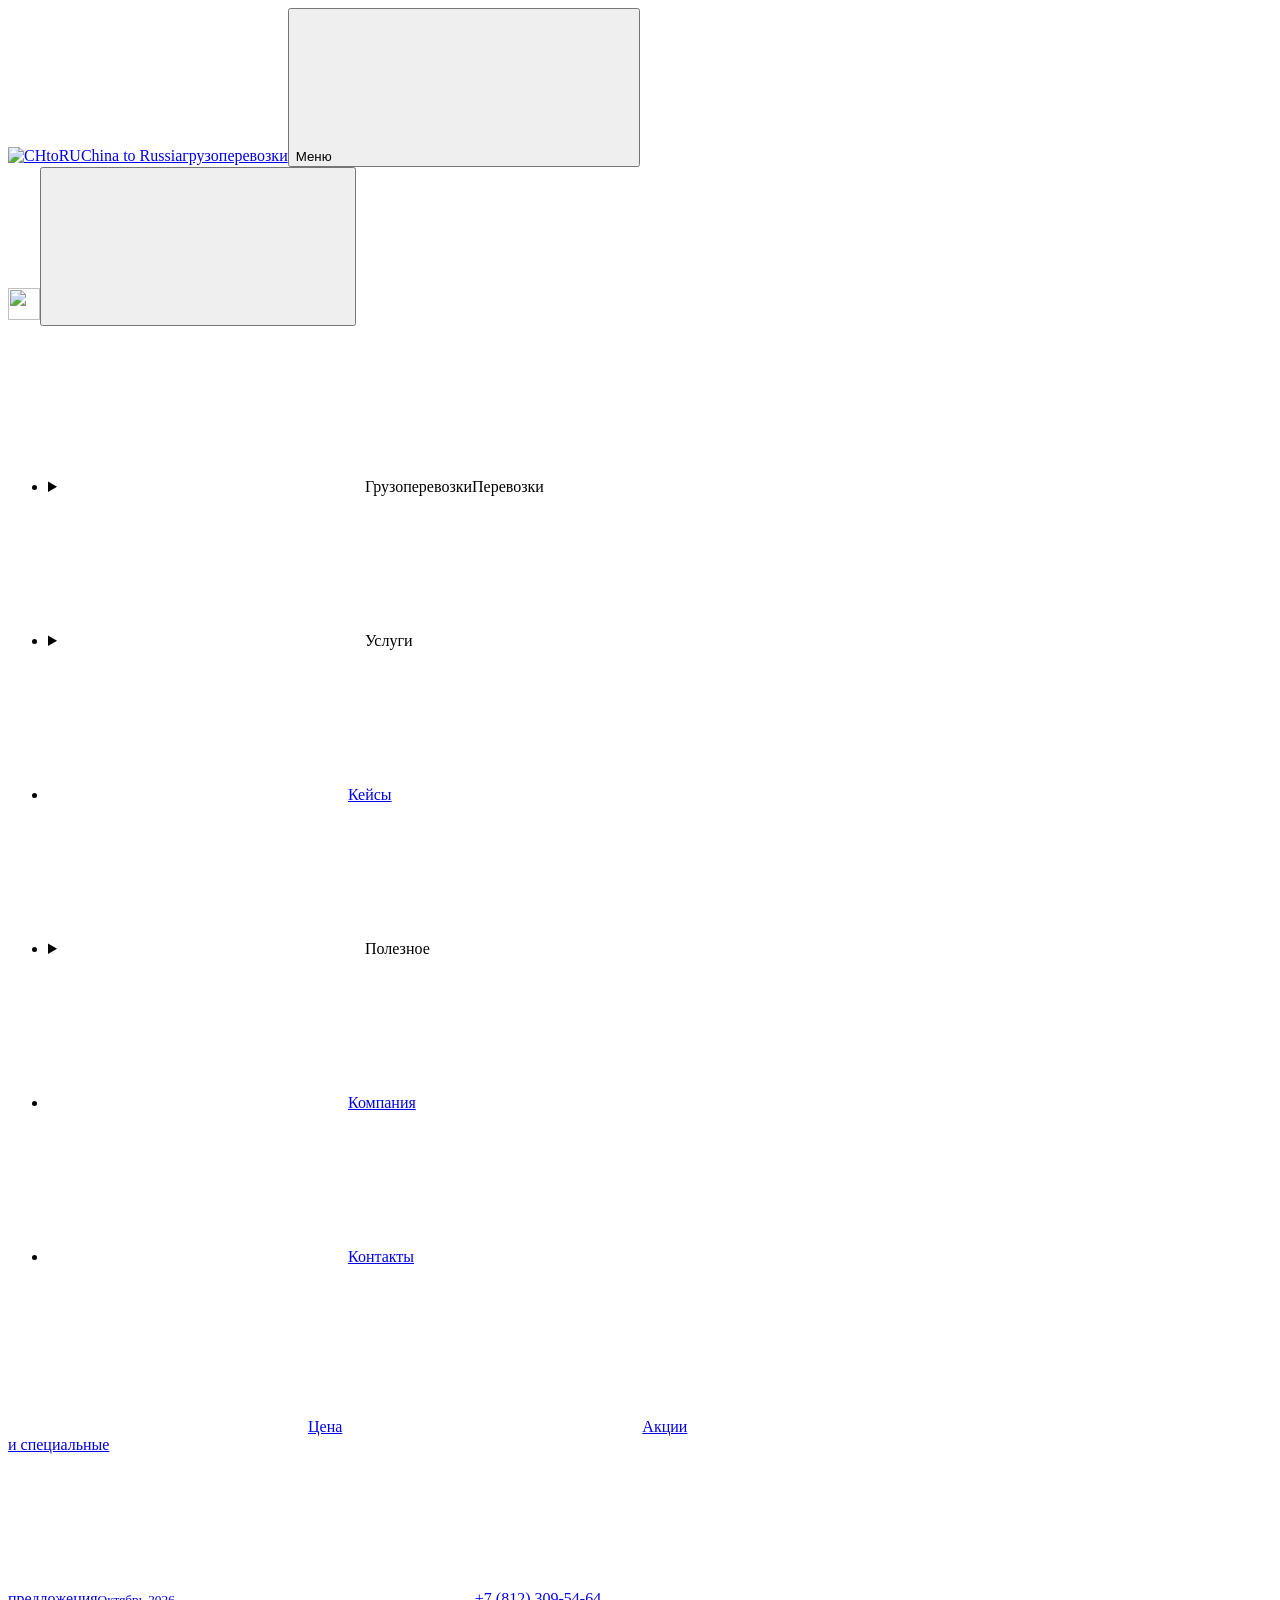
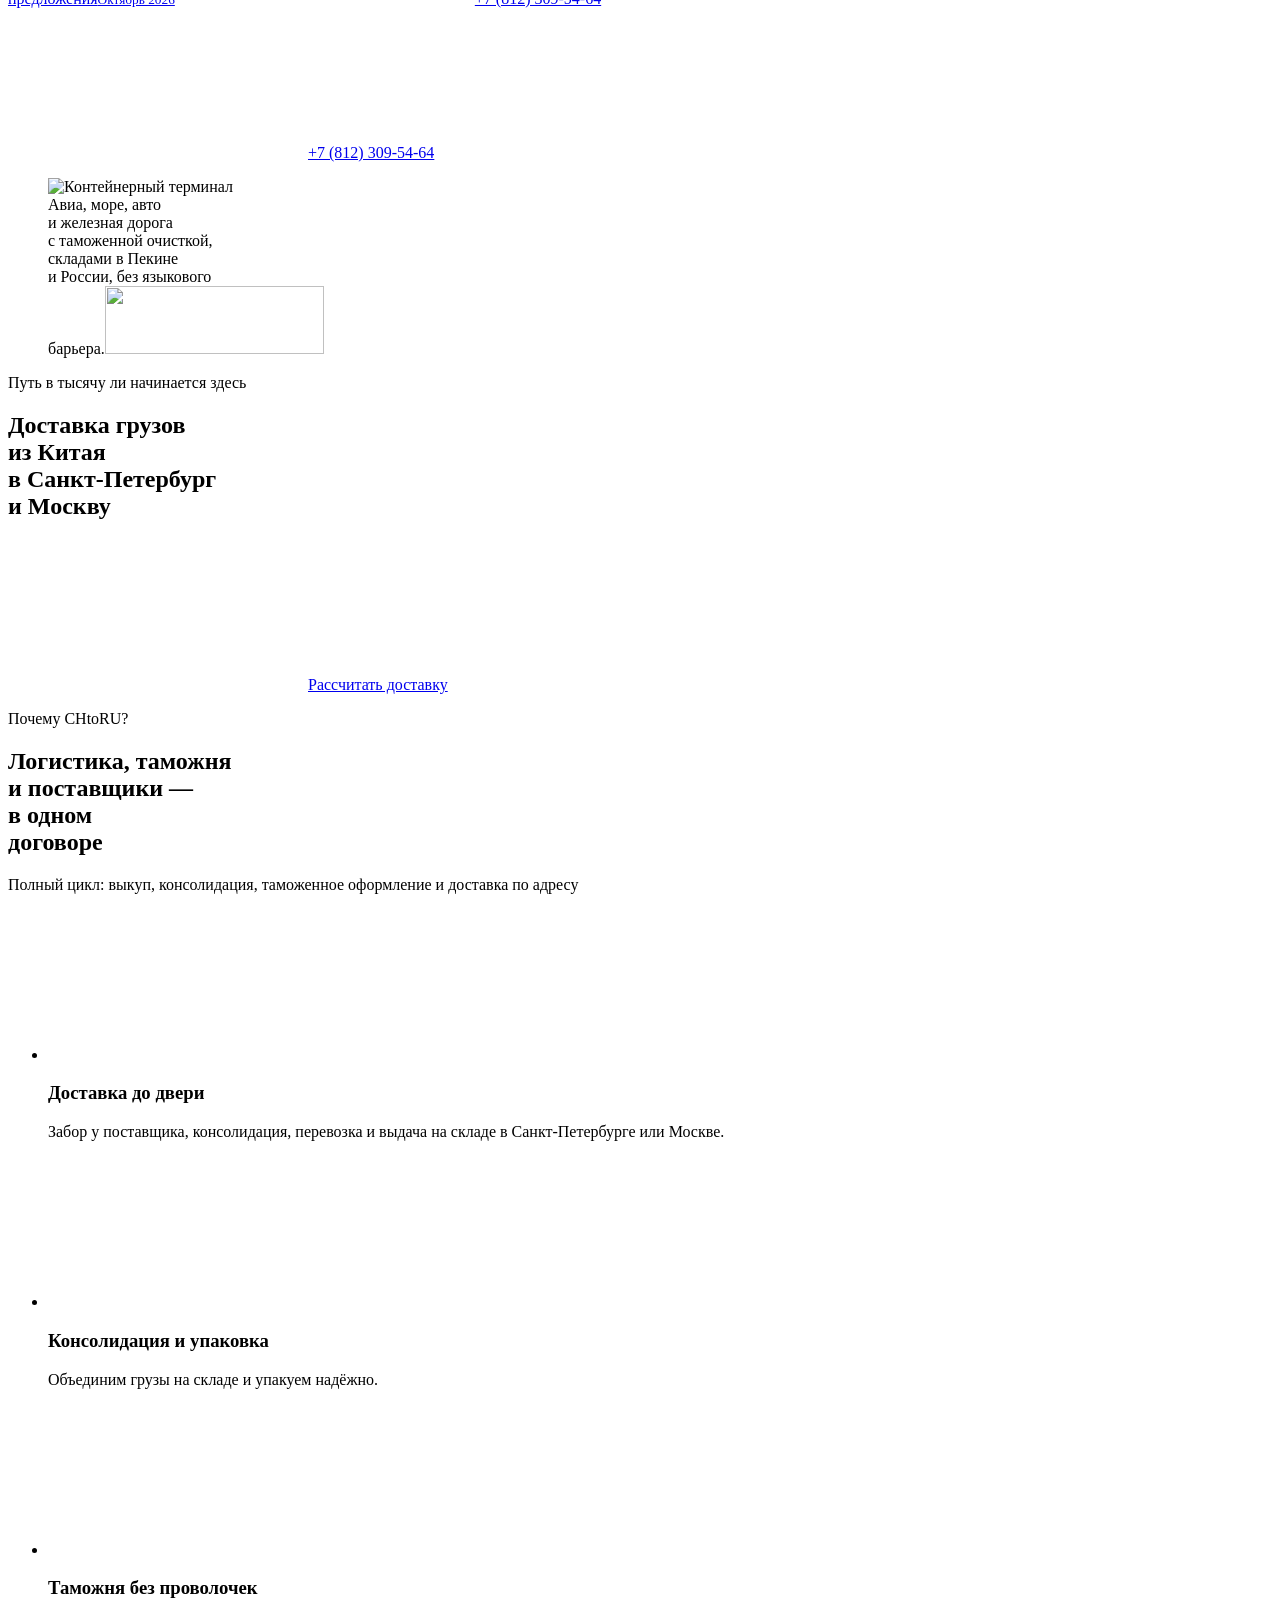
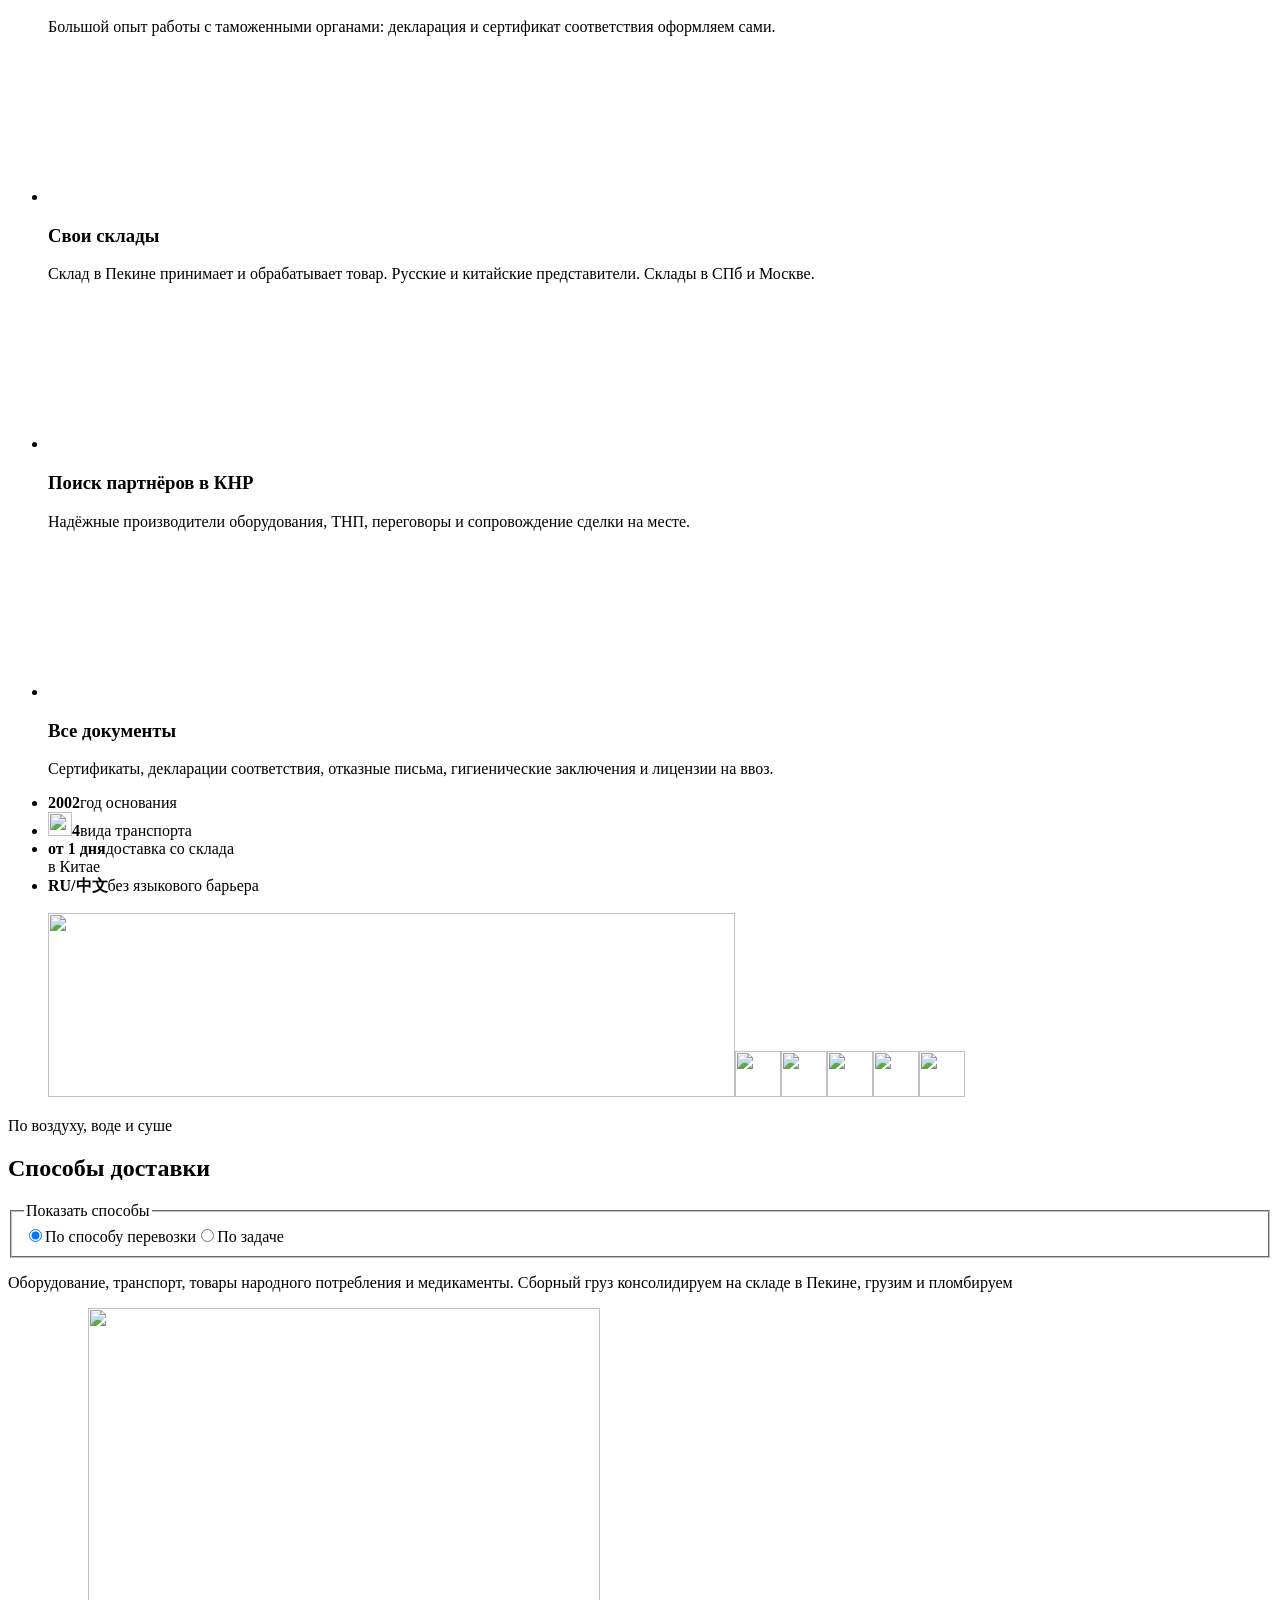
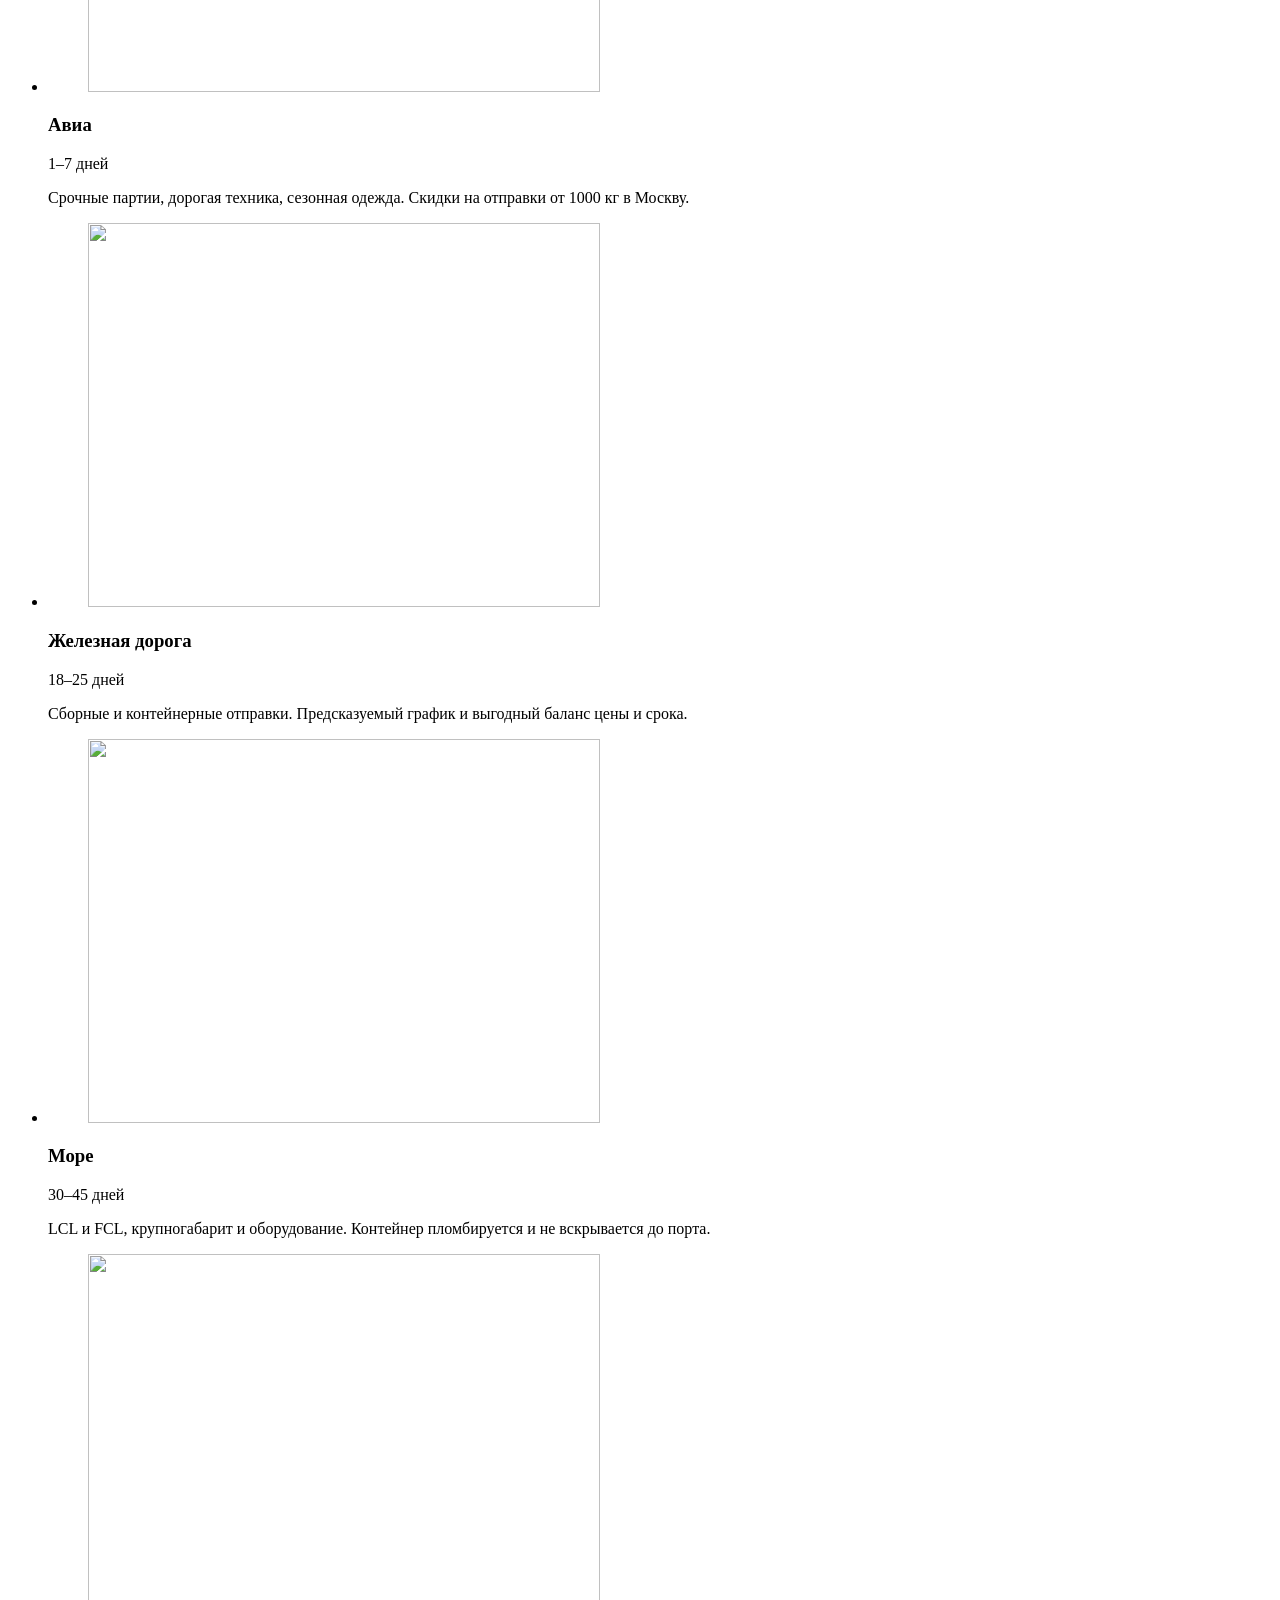
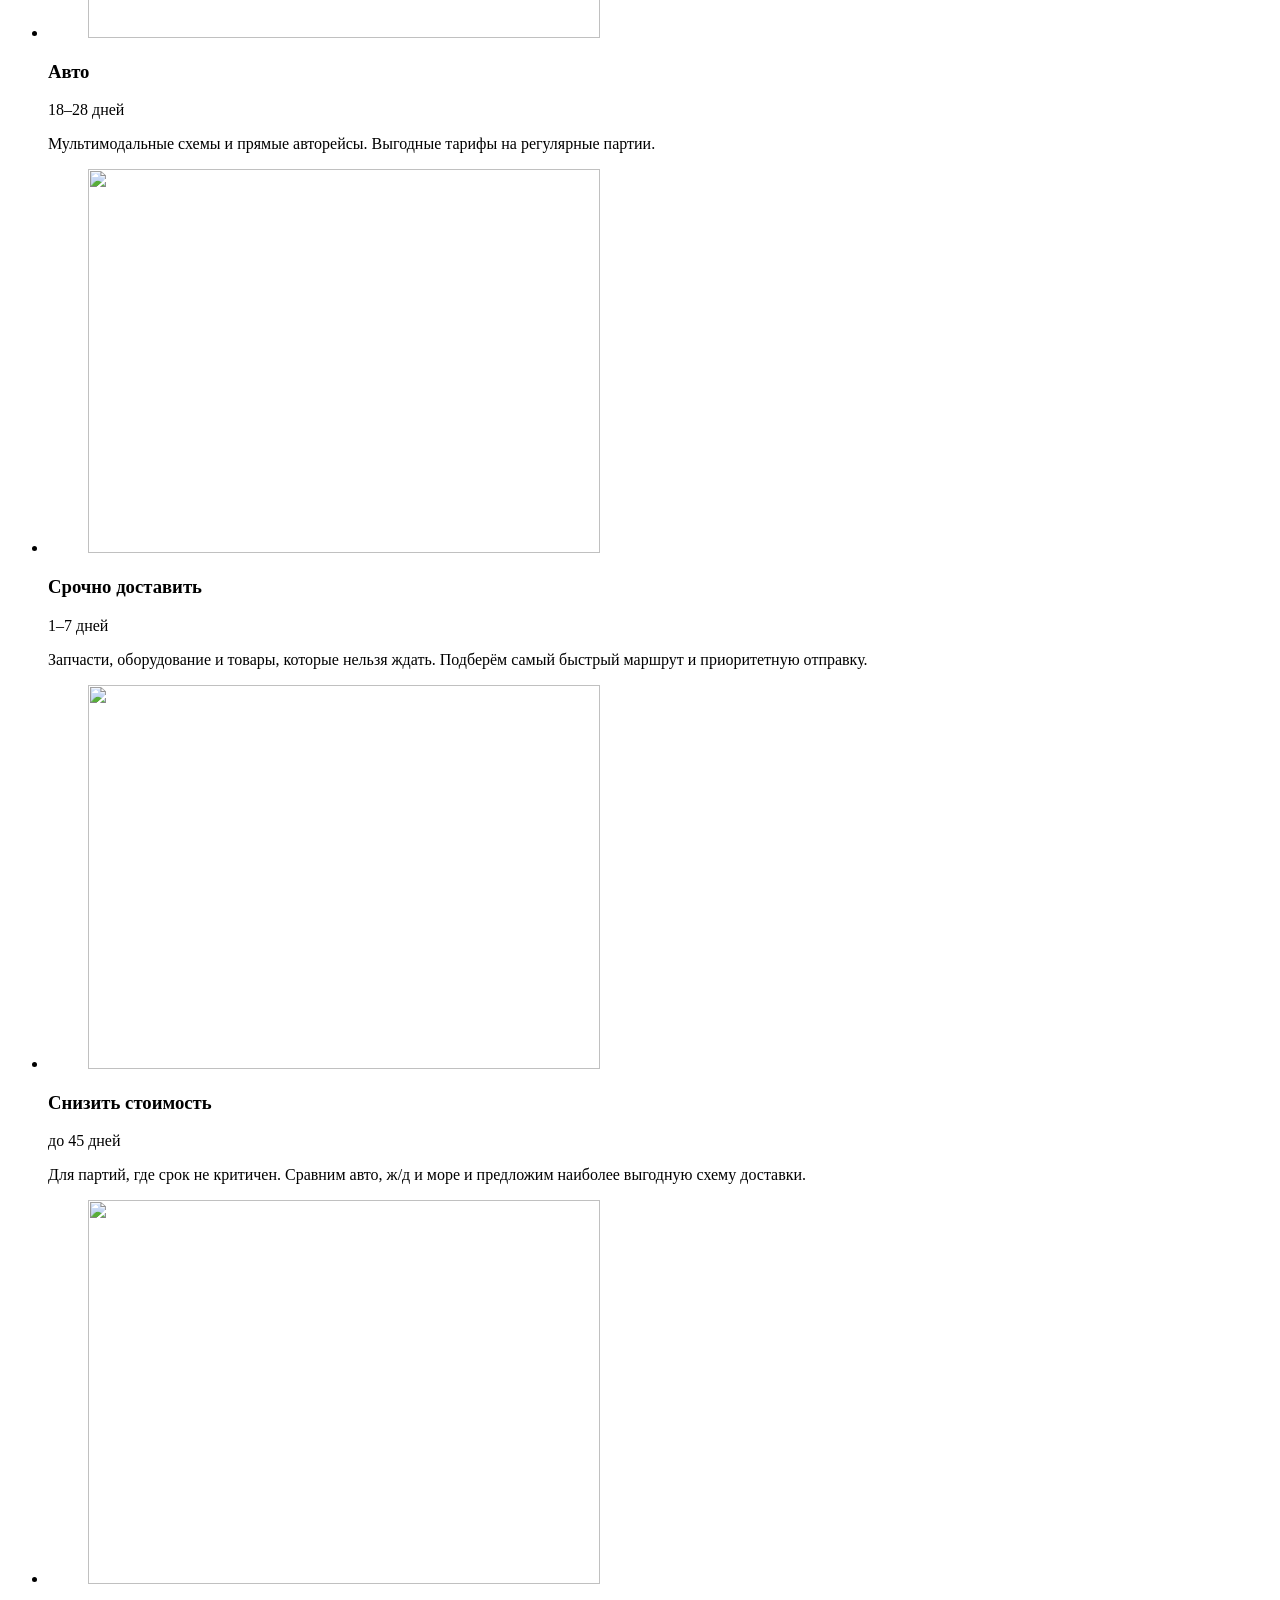
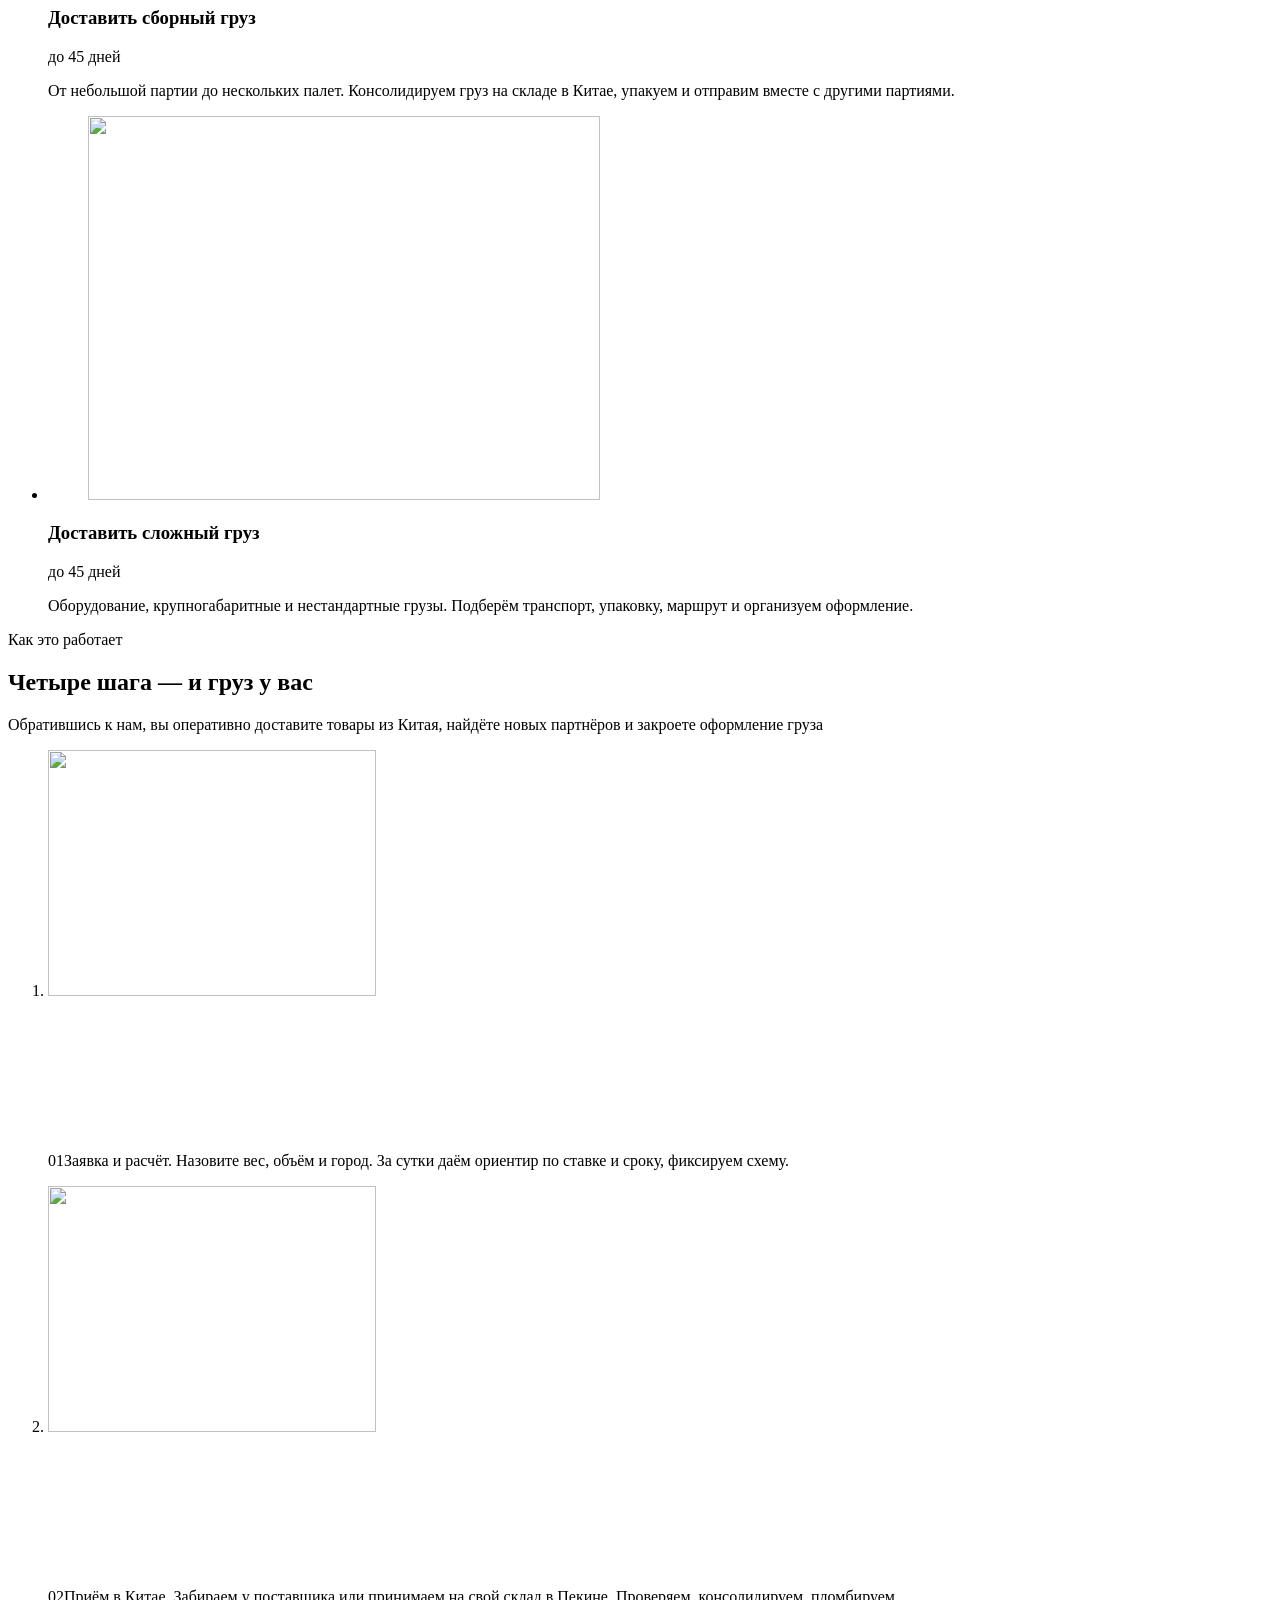
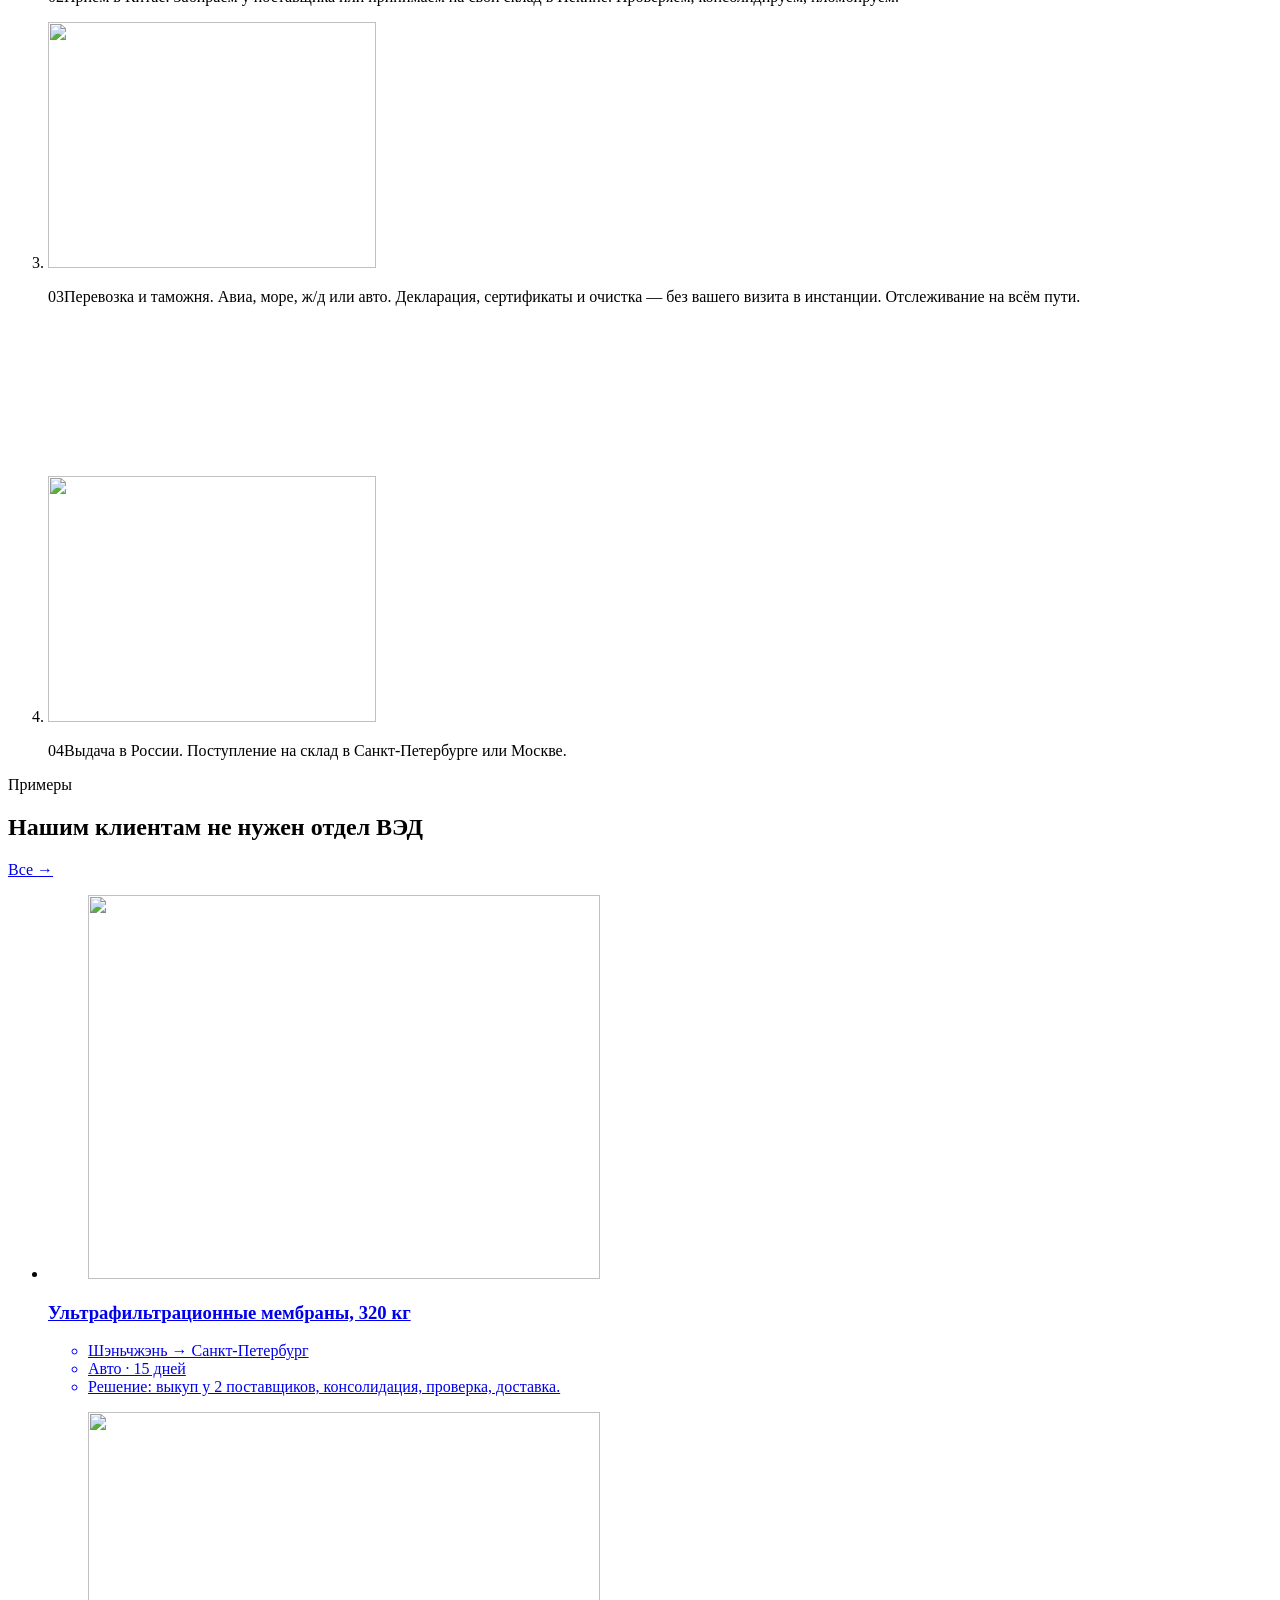
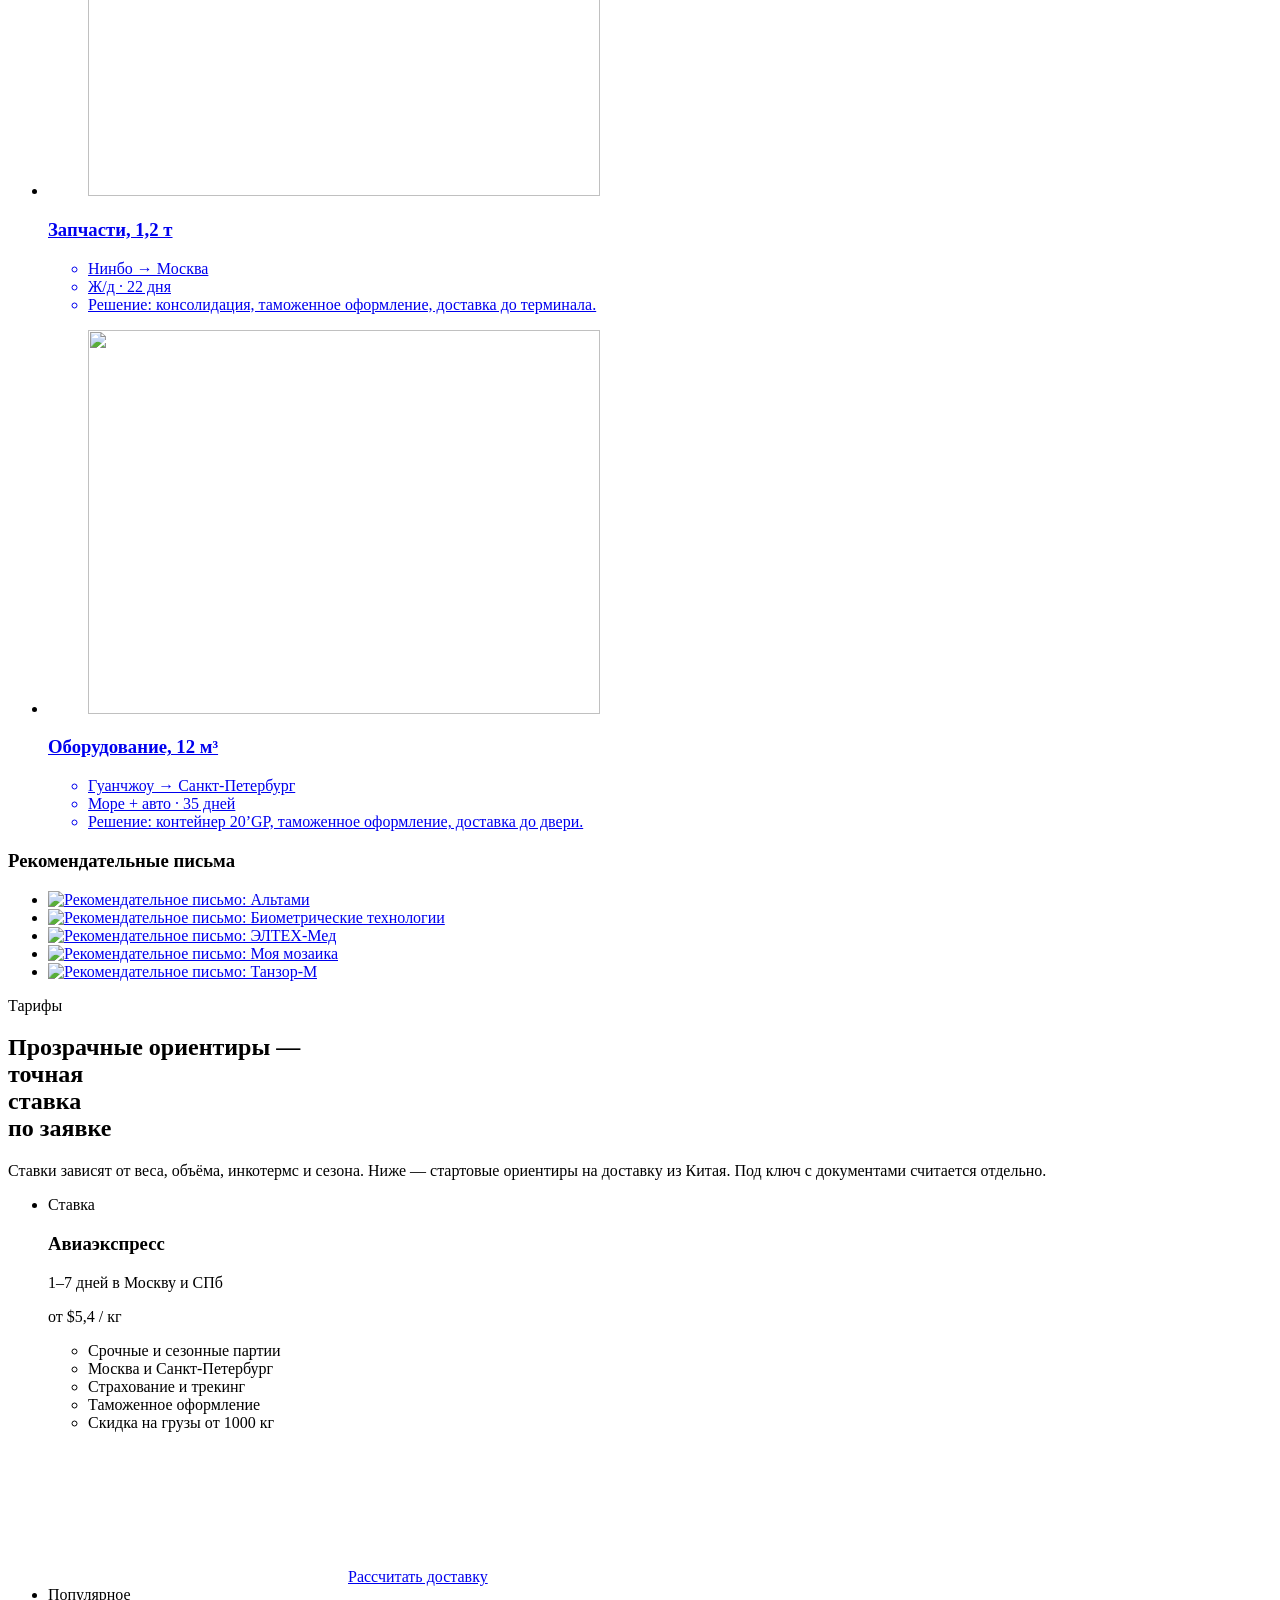
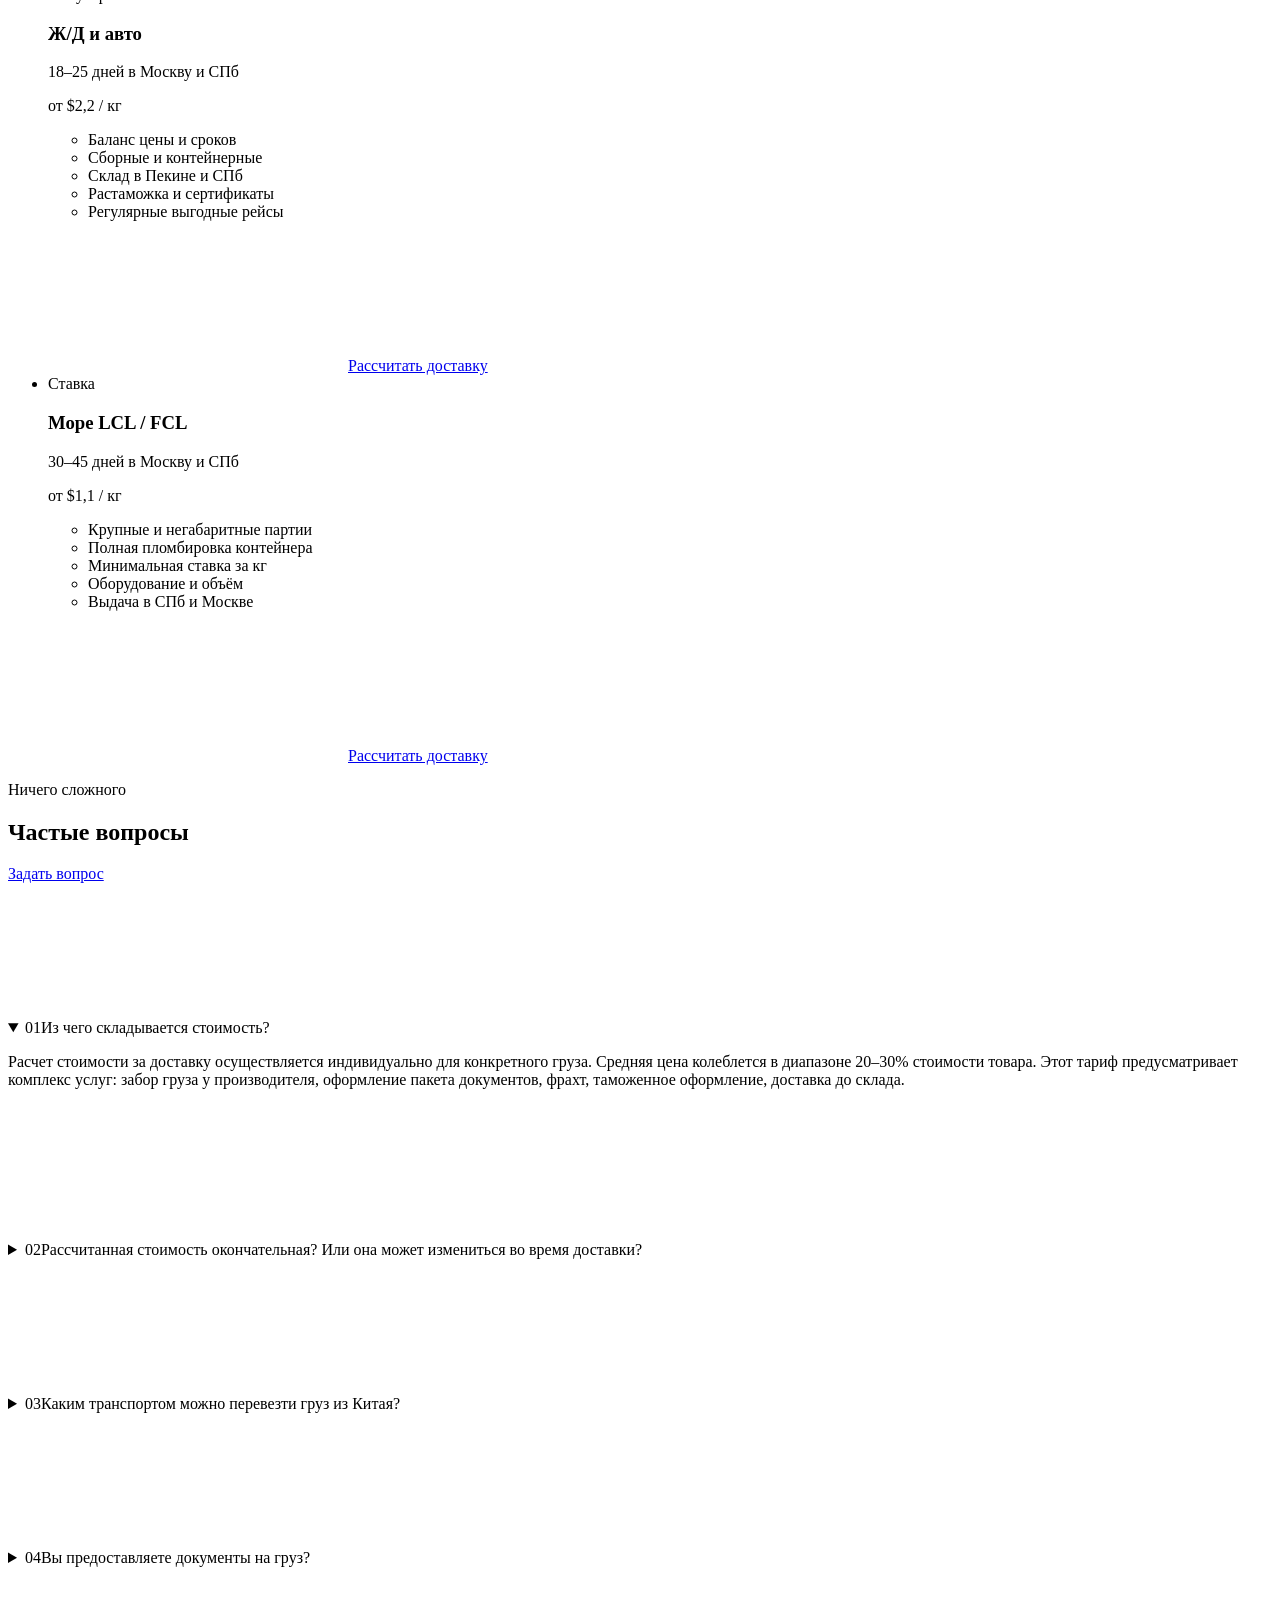
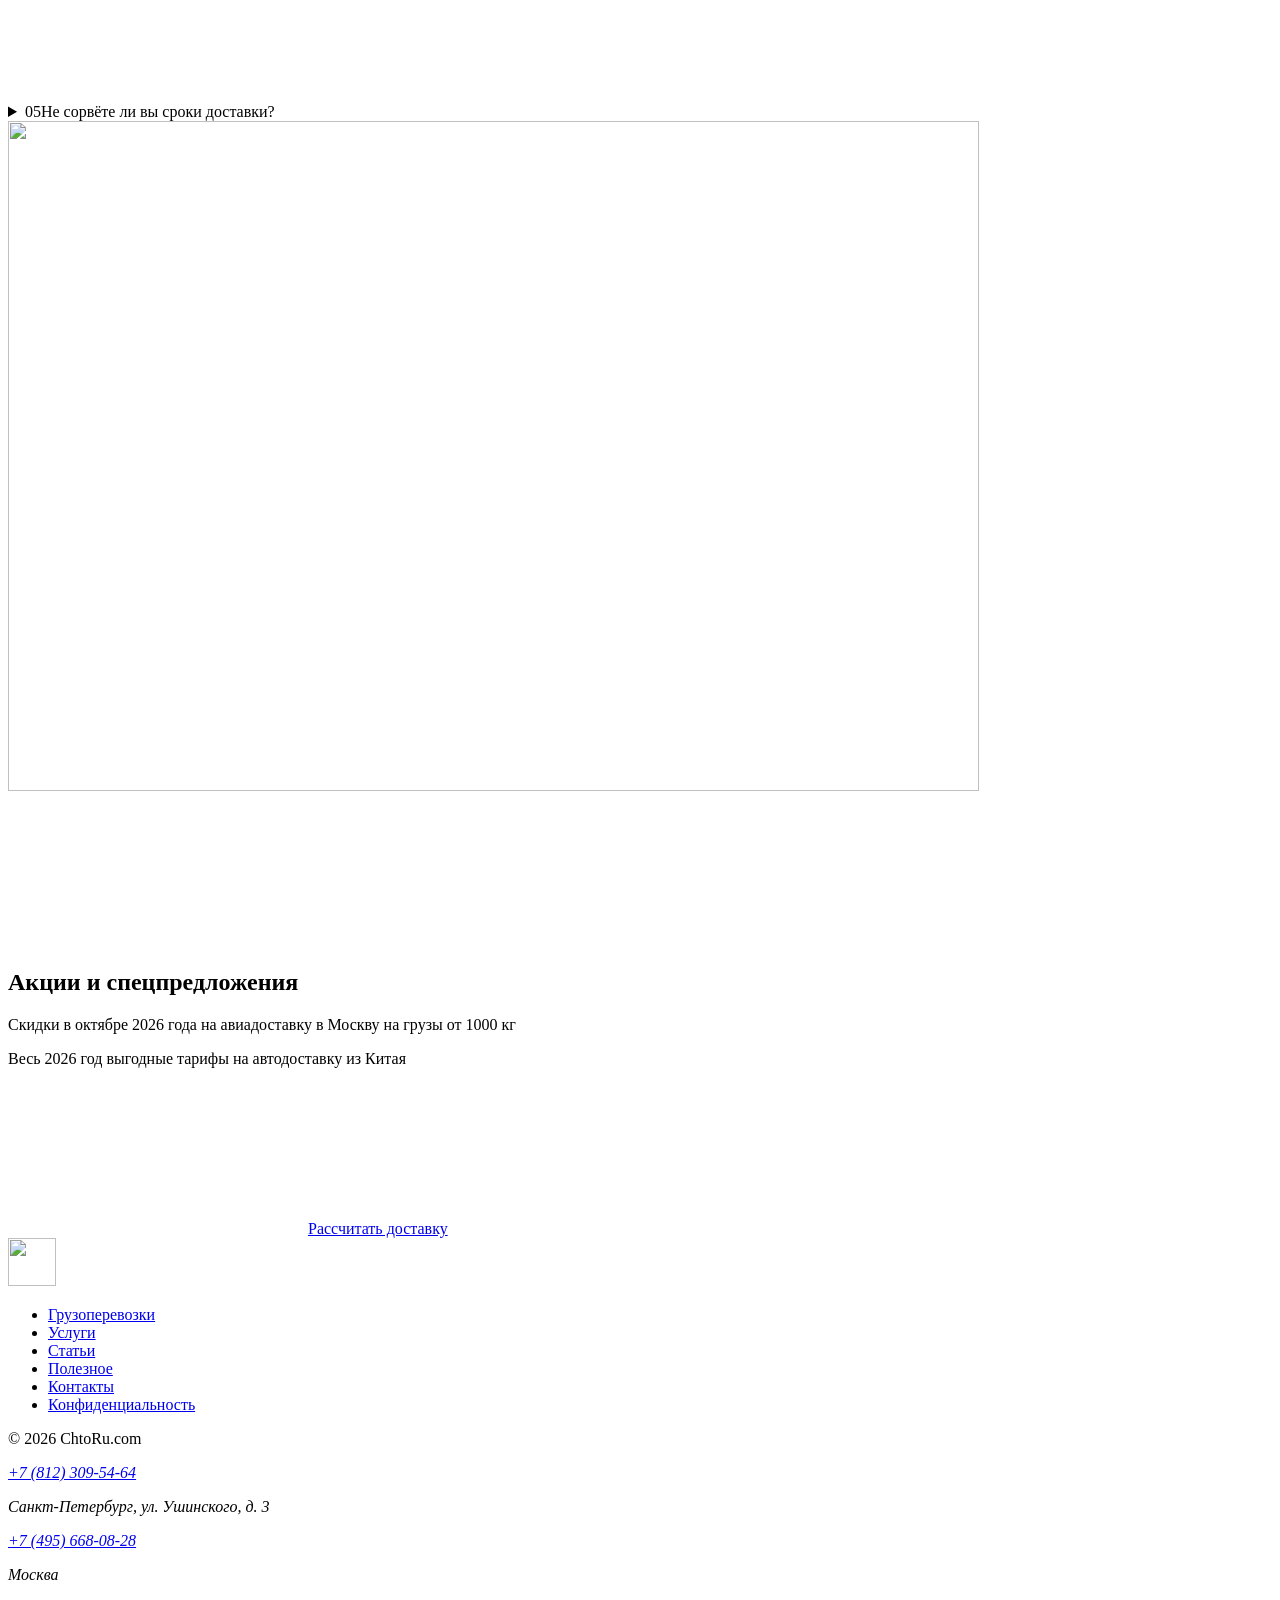
==== index.html @ e02d1240 "chore: update astro preview" ====
<!DOCTYPE html><html lang="ru" prefix="og: https://ogp.me/ns#"><head><meta charset="utf-8"><meta name="viewport" content="width=device-width, viewport-fit=cover"><title>CHtoRU — доставка грузов из Китая в Санкт-Петербург и Москву</title><meta name="description" content="Авиа, море, авто и железная дорога с таможенной очисткой, складами в Пекине и России, без языкового барьера."><meta property="og:type" content="website"><meta property="og:title" content="CHtoRU — доставка грузов из Китая в Санкт-Петербург и Москву"><meta property="og:description" content="Авиа, море, авто и железная дорога с таможенной очисткой, складами в Пекине и России, без языкового барьера."><meta property="og:image" content="https://chtoru.com/assets/img/ch-to-ru.jpg"><meta property="og:image:alt" content="https://chtoru.com/assets/img/ch-to-ru.jpg"><meta name="twitter:card" content="summary_large_image"><meta name="theme-color" content="hsl(30 32% 94%)"><link rel="author" href="/chtoru-preview/humans.txt"><link rel="icon" href="/chtoru-preview/favicon.ico" sizes="32x32"><link rel="icon" href="/chtoru-preview/favicon.svg" type="image/svg+xml"><link rel="apple-touch-icon" href="/chtoru-preview/icon-192.png"><link rel="stylesheet" href="/chtoru-preview/_astro/index.loJ0MYE4.css"><link rel="stylesheet" href="/chtoru-preview/_astro/base-layout.BCujas9T.css"><link rel="canonical" href="https://supervova.github.io/chtoru-preview/" /><meta property="og:url" content="https://supervova.github.io/chtoru-preview/" /><meta name="robots" content="noindex, nofollow" /></head><body class="page-home"><header class="sidenav"><a class="logo" href="/chtoru-preview/" aria-label="CHtoRU"><picture><source media="(min-width: 1360px) and (min-height: 361px)" srcset="/chtoru-preview/assets/img/components/logo/logo-full.svg"><source media="(min-width: 768px) and (min-height: 361px)" srcset="/chtoru-preview/assets/img/components/logo/logo-compact.svg"><img src="/chtoru-preview/assets/img/components/logo/logo-phone.svg.svg" alt="CHtoRU" width="160" height="48"></picture><span class="tagline">China to Russia<span class="tablet:d-none">грузоперевозки</span></span></a><button class="toggle" type="button" aria-controls="drawer" aria-expanded="false"><span>Меню</span><svg class="icon" aria-hidden="true"><use href="/chtoru-preview/assets/icons/sprite.svg#icon-menu"></use></svg></button><div class="drawer" id="drawer"><div class="panel"><div class="head"><a href="/chtoru-preview/" aria-label="CHtoRU"><img src="/chtoru-preview/assets/img/components/logo/logo-mark.svg" alt="" width="32" height="32"></a><button class="btn-close" type="button" aria-label="Закрыть меню"><svg class="icon icon-sm" aria-hidden="true"><use href="/chtoru-preview/assets/icons/sprite.svg#icon-plus"></use></svg></button></div><nav aria-label="Основное меню"><ul class="menu"><li><details class="submenu" name="sidenav-submenu"><summary class="item"><svg class="icon glyph" aria-hidden="true"><use href="/chtoru-preview/assets/icons/sprite.svg#icon-truck"></use></svg><span class="label">Грузоперевозки</span><span class="label-short">Перевозки</span><svg class="icon icon-sm chevron" aria-hidden="true"><use href="/chtoru-preview/assets/icons/sprite.svg#icon-sm-chevron-right"></use></svg></summary><ul class="sub"><li><a href="https://chtoru.com/dostavka-gruzov-iz-kitaya/aviaperevozka"><span>Авиаперевозки</span><svg class="icon icon-sm" aria-hidden="true"><use href="/chtoru-preview/assets/icons/sprite.svg#icon-sm-chevron-right"></use></svg></a></li><li><a href="https://chtoru.com/dostavka-gruzov-iz-kitaya/avtoperevozki"><span>Автоперевозки</span><svg class="icon icon-sm" aria-hidden="true"><use href="/chtoru-preview/assets/icons/sprite.svg#icon-sm-chevron-right"></use></svg></a></li><li><a href="https://chtoru.com/dostavka-gruzov-iz-kitaya/zheleznodorozhnaya-perevozka"><span>Ж/д перевозки</span><svg class="icon icon-sm" aria-hidden="true"><use href="/chtoru-preview/assets/icons/sprite.svg#icon-sm-chevron-right"></use></svg></a></li><li><a href="https://chtoru.com/dostavka-gruzov-iz-kitaya/morskie-perevozki"><span>Морские перевозки</span><svg class="icon icon-sm" aria-hidden="true"><use href="/chtoru-preview/assets/icons/sprite.svg#icon-sm-chevron-right"></use></svg></a></li><li><a href="https://chtoru.com/dostavka-gruzov-iz-kitaya/sbornye-gruzy"><span>Сборные грузы</span><svg class="icon icon-sm" aria-hidden="true"><use href="/chtoru-preview/assets/icons/sprite.svg#icon-sm-chevron-right"></use></svg></a></li><li><a href="https://chtoru.com/dostavka-gruzov-iz-kitaya/kontejnernye-perevozki"><span>Контейнерные перевозки</span><svg class="icon icon-sm" aria-hidden="true"><use href="/chtoru-preview/assets/icons/sprite.svg#icon-sm-chevron-right"></use></svg></a></li><li><a href="https://chtoru.com/dostavka-gruzov-iz-kitaya/ekspress"><span>Экспресс-доставка</span><svg class="icon icon-sm" aria-hidden="true"><use href="/chtoru-preview/assets/icons/sprite.svg#icon-sm-chevron-right"></use></svg></a></li><li><a href="https://chtoru.com/dostavka-gruzov-iz-kitaya"><span>Все варианты</span><svg class="icon icon-sm" aria-hidden="true"><use href="/chtoru-preview/assets/icons/sprite.svg#icon-sm-chevron-right"></use></svg></a></li></ul></details></li><li><details class="submenu" name="sidenav-submenu"><summary class="item"><svg class="icon glyph" aria-hidden="true"><use href="/chtoru-preview/assets/icons/sprite.svg#icon-packages"></use></svg><span>Услуги</span><svg class="icon icon-sm chevron" aria-hidden="true"><use href="/chtoru-preview/assets/icons/sprite.svg#icon-sm-chevron-right"></use></svg></summary><ul class="sub"><li><a href="https://chtoru.com/uslugi/poisk-analogovyh-tovarov-v-kitae"><span>Поиск аналогов в Китае</span><svg class="icon icon-sm" aria-hidden="true"><use href="/chtoru-preview/assets/icons/sprite.svg#icon-sm-chevron-right"></use></svg></a></li><li><a href="https://chtoru.com/uslugi/poisk-delovyh-partnerov-v-kitae"><span>Поиск и проверка поставщиков</span><svg class="icon icon-sm" aria-hidden="true"><use href="/chtoru-preview/assets/icons/sprite.svg#icon-sm-chevron-right"></use></svg></a></li><li><a href="https://chtoru.com/uslugi/podgotovka-dokumentov-dlya-perevozki"><span>Подготовка документов</span><svg class="icon icon-sm" aria-hidden="true"><use href="/chtoru-preview/assets/icons/sprite.svg#icon-sm-chevron-right"></use></svg></a></li><li><a href="https://chtoru.com/uslugi/podgotovka-dokumentov-dlya-perevozki/tamozhennoe-oformlenie"><span>Таможенное оформление</span><svg class="icon icon-sm" aria-hidden="true"><use href="/chtoru-preview/assets/icons/sprite.svg#icon-sm-chevron-right"></use></svg></a></li><li><a href="https://chtoru.com/uslugi/postavka-oborudovania-iz-kitaya"><span>Поставка оборудования</span><svg class="icon icon-sm" aria-hidden="true"><use href="/chtoru-preview/assets/icons/sprite.svg#icon-sm-chevron-right"></use></svg></a></li><li><a href="https://chtoru.com/uslugi"><span>Все услуги</span><svg class="icon icon-sm" aria-hidden="true"><use href="/chtoru-preview/assets/icons/sprite.svg#icon-sm-chevron-right"></use></svg></a></li></ul></details></li><li><a class="item" href="https://chtoru.com/cases"><svg class="icon glyph" aria-hidden="true"><use href="/chtoru-preview/assets/icons/sprite.svg#icon-case"></use></svg><span>Кейсы</span><svg class="icon icon-sm chevron" aria-hidden="true"><use href="/chtoru-preview/assets/icons/sprite.svg#icon-sm-chevron-right"></use></svg></a></li><li><details class="submenu" name="sidenav-submenu"><summary class="item"><svg class="icon glyph" aria-hidden="true"><use href="/chtoru-preview/assets/icons/sprite.svg#icon-apple"></use></svg><span>Полезное</span><svg class="icon icon-sm chevron" aria-hidden="true"><use href="/chtoru-preview/assets/icons/sprite.svg#icon-sm-chevron-right"></use></svg></summary><ul class="sub"><li><a href="https://chtoru.com/stati"><span>Статьи</span><svg class="icon icon-sm" aria-hidden="true"><use href="/chtoru-preview/assets/icons/sprite.svg#icon-sm-chevron-right"></use></svg></a></li><li><a href="https://chtoru.com/novosti"><span>Архив новостей</span><svg class="icon icon-sm" aria-hidden="true"><use href="/chtoru-preview/assets/icons/sprite.svg#icon-sm-chevron-right"></use></svg></a></li><li><a href="https://chtoru.com/poleznoe"><span>Общая лента</span><svg class="icon icon-sm" aria-hidden="true"><use href="/chtoru-preview/assets/icons/sprite.svg#icon-sm-chevron-right"></use></svg></a></li></ul></details></li><li><a class="item" href="https://chtoru.com/o-nas"><svg class="icon glyph" aria-hidden="true"><use href="/chtoru-preview/assets/icons/sprite.svg#icon-kite"></use></svg><span>Компания</span><svg class="icon icon-sm chevron" aria-hidden="true"><use href="/chtoru-preview/assets/icons/sprite.svg#icon-sm-chevron-right"></use></svg></a></li><li><a class="item" href="https://chtoru.com/kontakty"><svg class="icon glyph" aria-hidden="true"><use href="/chtoru-preview/assets/icons/sprite.svg#icon-phone"></use></svg><span>Контакты</span><svg class="icon icon-sm chevron" aria-hidden="true"><use href="/chtoru-preview/assets/icons/sprite.svg#icon-sm-chevron-right"></use></svg></a></li></ul></nav><a class="price" href="#pricing"><span class="icon-badge icon-badge-tint"><svg class="icon" aria-hidden="true"><use href="/chtoru-preview/assets/icons/sprite.svg#icon-calculator"></use></svg></span>Цена</a><a class="promo" href="#promo"><span class="icon-badge icon-badge-tint"><svg class="icon" aria-hidden="true"><use href="/chtoru-preview/assets/icons/sprite.svg#icon-discount"></use></svg></span><span>Акции<br>и специальные<br>предложения<small>Октябрь 2026</small></span></a><a class="call" href="tel:+78123095464"><svg class="icon" aria-hidden="true"><use href="/chtoru-preview/assets/icons/sprite.svg#icon-phone"></use></svg><span>+7 (812) 309-54-64</span></a></div></div></header><div class="layout"><div class="container topbar"><a href="tel:+78123095464"><svg class="icon" aria-hidden="true"><use href="/chtoru-preview/assets/icons/sprite.svg#icon-phone"></use></svg><span>+7 (812) 309-54-64</span></a></div><main class="container" id="main"><section class="hero" aria-labelledby="hero-title"><figure><picture><source media="(min-width: 1024px)" srcset="/chtoru-preview/assets/img/pages/home/hero@2x.jpg 2x"><source media="(min-width: 768px) and (min-height: 361px)" srcset="/chtoru-preview/assets/img/pages/home/hero-tablet@2x.jpg 2x"><img class="hero-img" src="/chtoru-preview/assets/img/pages/home/hero-phone.jpg" srcset="/chtoru-preview/assets/img/pages/home/hero-phone@2x.jpg 2x" alt="Контейнерный терминал" width="767" height="320" fetchpriority="high"></picture><figcaption>Авиа, море, авто<br>и железная дорога<br>с таможенной очисткой,<br>складами в Пекине<br>и России, без языкового<br>барьера.<img src="/chtoru-preview/assets/img/pages/home/callout-connector.svg" alt="" width="219" height="68" loading="lazy"></figcaption></figure><header><p class="eyebrow">Путь в тысячу ли начинается здесь</p><h1 id="hero-title">Доставка грузов<br class="wrap"> из Китая<br>в Санкт-Петербург<br class="wrap"> и Москву</h1><a class="btn btn-secondary" href="tel:+78123095464" data-modal="callback"><svg class="icon" aria-hidden="true"><use href="/chtoru-preview/assets/icons/sprite.svg#icon-phone"></use></svg><span>Рассчитать доставку</span></a></header></section><section class="section-benefits" id="benefits" aria-labelledby="benefits-title"><header><hgroup><p class="eyebrow">Почему CH<span>to</span>RU?</p><h2 id="benefits-title">Логистика, таможня<br class="wrap-phone"> и поставщики —<br class="wrap-tablet"> в одном<br class="wrap-phone"> договоре</h2></hgroup><p class="lead">Полный цикл: выкуп, консолидация, таможенное оформление и доставка по адресу</p></header><ul><li><span class="icon-badge icon-badge-tint icon-badge-dark"><svg class="icon" aria-hidden="true"><use href="/chtoru-preview/assets/icons/sprite.svg#icon-home-arrow-down"></use></svg></span><h3>Доставка до двери</h3><p>Забор у поставщика, консолидация, перевозка и выдача на складе в Санкт-Петербурге или Москве.</p></li><li><span class="icon-badge icon-badge-tint"><svg class="icon" aria-hidden="true"><use href="/chtoru-preview/assets/icons/sprite.svg#icon-packages"></use></svg></span><h3>Консолидация и упаковка</h3><p>Объединим грузы на складе и упакуем надёжно.</p></li><li><span class="icon-badge icon-badge-tint"><svg class="icon" aria-hidden="true"><use href="/chtoru-preview/assets/icons/sprite.svg#icon-fact-check"></use></svg></span><h3>Таможня без проволочек</h3><p>Большой опыт работы с таможенными органами: декларация и сертификат соответствия оформляем сами.</p></li><li><span class="icon-badge icon-badge-tint"><svg class="icon" aria-hidden="true"><use href="/chtoru-preview/assets/icons/sprite.svg#icon-warehouse"></use></svg></span><h3>Свои склады</h3><p>Склад в Пекине принимает и обрабатывает товар. Русские и китайские представители. Склады в СПб и Москве.</p></li><li><span class="icon-badge icon-badge-tint"><svg class="icon" aria-hidden="true"><use href="/chtoru-preview/assets/icons/sprite.svg#icon-user-search"></use></svg></span><h3>Поиск партнёров в КНР</h3><p>Надёжные производители оборудования, ТНП, переговоры и сопровождение сделки на месте.</p></li><li><span class="icon-badge icon-badge-tint"><svg class="icon" aria-hidden="true"><use href="/chtoru-preview/assets/icons/sprite.svg#icon-docs"></use></svg></span><h3>Все документы</h3><p>Сертификаты, декларации соответствия, отказные письма, гигиенические заключения и лицензии на ввоз.</p></li></ul></section><section class="section-stats" aria-label="Компания в цифрах"><div class="scene"><ul><li><strong>2002</strong><span>год основания</span></li><li class="cargo"><img src="/chtoru-preview/assets/img/components/logo/logo-mark.svg" alt="" width="24" height="24" loading="lazy"><strong>4</strong><span>вида транспорта</span></li><li><strong><span class="unit">от</span> 1 <span class="unit">дня</span></strong><span>доставка со склада<br class="wrap"> в Китае</span></li><li><strong>RU/中文</strong><span>без языкового барьера</span></li></ul><figure class="truck" aria-hidden="true"><img src="/chtoru-preview/assets/img/pages/home/truck.png" srcset="/chtoru-preview/assets/img/pages/home/truck@2x.png 2x" alt="" width="687" height="184" loading="lazy"><img data-wheel="1" src="/chtoru-preview/assets/img/pages/home/wheel.png" srcset="/chtoru-preview/assets/img/pages/home/wheel@2x.png 2x" alt="" width="46" height="46" loading="lazy"><img data-wheel="2" src="/chtoru-preview/assets/img/pages/home/wheel.png" srcset="/chtoru-preview/assets/img/pages/home/wheel@2x.png 2x" alt="" width="46" height="46" loading="lazy"><img data-wheel="3" src="/chtoru-preview/assets/img/pages/home/wheel.png" srcset="/chtoru-preview/assets/img/pages/home/wheel@2x.png 2x" alt="" width="46" height="46" loading="lazy"><img data-wheel="4" src="/chtoru-preview/assets/img/pages/home/wheel.png" srcset="/chtoru-preview/assets/img/pages/home/wheel@2x.png 2x" alt="" width="46" height="46" loading="lazy"><img data-wheel="5" src="/chtoru-preview/assets/img/pages/home/wheel.png" srcset="/chtoru-preview/assets/img/pages/home/wheel@2x.png 2x" alt="" width="46" height="46" loading="lazy"></figure></div></section><section class="section-delivery" id="delivery" aria-labelledby="delivery-title"><header><hgroup><p class="eyebrow">По воздуху, воде и суше</p><h2 id="delivery-title">Способы доставки</h2></hgroup><fieldset class="segmented"><legend>Показать способы</legend><div><label><input type="radio" name="delivery-view" value="method" checked><span>По способу<span class="long"> перевозки</span></span></label><label><input type="radio" name="delivery-view" value="task"><span>По задаче</span></label></div></fieldset><p class="lead">Оборудование, транспорт, товары народного потребления и медикаменты. Сборный груз консолидируем на складе в Пекине, грузим и пломбируем</p></header><div class="method"><ul><li><figure><img src="/chtoru-preview/assets/img/pages/home/delivery-air.jpg" srcset="/chtoru-preview/assets/img/pages/home/delivery-air@2x.jpg 2x" alt="" width="512" height="384" loading="lazy"><span class="icon-badge icon-badge-tint icon-badge-dark"><svg class="icon" aria-hidden="true"><use href="/chtoru-preview/assets/icons/sprite.svg#icon-airplane"></use></svg></span></figure><div><div class="row"><h3>Авиа</h3><p class="meta">1–7 дней</p></div><p>Срочные партии, дорогая техника, сезонная одежда. Скидки на отправки от 1000 кг в Москву.</p></div></li><li><figure><img src="/chtoru-preview/assets/img/pages/home/delivery-rail.jpg" srcset="/chtoru-preview/assets/img/pages/home/delivery-rail@2x.jpg 2x" alt="" width="512" height="384" loading="lazy"><span class="icon-badge icon-badge-tint"><svg class="icon" aria-hidden="true"><use href="/chtoru-preview/assets/icons/sprite.svg#icon-train"></use></svg></span></figure><div><div class="row"><h3>Железная дорога</h3><p class="meta">18–25 дней</p></div><p>Сборные и контейнерные отправки. Предсказуемый график и выгодный баланс цены и срока.</p></div></li><li><figure><img src="/chtoru-preview/assets/img/pages/home/delivery-sea.jpg" srcset="/chtoru-preview/assets/img/pages/home/delivery-sea@2x.jpg 2x" alt="" width="512" height="384" loading="lazy"><span class="icon-badge icon-badge-tint"><svg class="icon" aria-hidden="true"><use href="/chtoru-preview/assets/icons/sprite.svg#icon-ship"></use></svg></span></figure><div><div class="row"><h3>Море</h3><p class="meta">30–45 дней</p></div><p>LCL и FCL, крупногабарит и оборудование. Контейнер пломбируется и не вскрывается до порта.</p></div></li><li><figure><img src="/chtoru-preview/assets/img/pages/home/delivery-auto.jpg" srcset="/chtoru-preview/assets/img/pages/home/delivery-auto@2x.jpg 2x" alt="" width="512" height="384" loading="lazy"><span class="icon-badge icon-badge-tint"><svg class="icon" aria-hidden="true"><use href="/chtoru-preview/assets/icons/sprite.svg#icon-truck"></use></svg></span></figure><div><div class="row"><h3>Авто</h3><p class="meta">18–28 дней</p></div><p>Мультимодальные схемы и прямые авторейсы. Выгодные тарифы на регулярные партии.</p></div></li></ul></div><div class="task"><ul><li><figure><img src="/chtoru-preview/assets/img/pages/home/delivery-fast.jpg" srcset="/chtoru-preview/assets/img/pages/home/delivery-fast@2x.jpg 2x" alt="" width="512" height="384" loading="lazy"><span class="icon-badge icon-badge-tint icon-badge-dark"><svg class="icon" aria-hidden="true"><use href="/chtoru-preview/assets/icons/sprite.svg#icon-clock-bolt"></use></svg></span></figure><div><div class="row"><h3>Срочно доставить</h3><p class="meta">1–7 дней</p></div><p>Запчасти, оборудование и товары, которые нельзя ждать. Подберём самый быстрый маршрут и приоритетную отправку.</p></div></li><li><figure><img src="/chtoru-preview/assets/img/pages/home/delivery-inexpensive.jpg" srcset="/chtoru-preview/assets/img/pages/home/delivery-inexpensive@2x.jpg 2x" alt="" width="512" height="384" loading="lazy"><span class="icon-badge icon-badge-tint"><svg class="icon" aria-hidden="true"><use href="/chtoru-preview/assets/icons/sprite.svg#icon-pig-money"></use></svg></span></figure><div><div class="row"><h3>Снизить стоимость</h3><p class="meta">до 45 дней</p></div><p>Для партий, где срок не критичен. Сравним авто, ж/д и море и предложим наиболее выгодную схему доставки.</p></div></li><li><figure><img src="/chtoru-preview/assets/img/pages/home/delivery-groupage.jpg" srcset="/chtoru-preview/assets/img/pages/home/delivery-groupage@2x.jpg 2x" alt="" width="512" height="384" loading="lazy"><span class="icon-badge icon-badge-tint"><svg class="icon" aria-hidden="true"><use href="/chtoru-preview/assets/icons/sprite.svg#icon-packages"></use></svg></span></figure><div><div class="row"><h3>Доставить сборный груз</h3><p class="meta">до 45 дней</p></div><p>От небольшой партии до нескольких палет. Консолидируем груз на складе в Китае, упакуем и отправим вместе с другими партиями.</p></div></li><li><figure><img src="/chtoru-preview/assets/img/pages/home/delivery-hard.jpg" srcset="/chtoru-preview/assets/img/pages/home/delivery-hard@2x.jpg 2x" alt="" width="512" height="384" loading="lazy"><span class="icon-badge icon-badge-tint"><svg class="icon" aria-hidden="true"><use href="/chtoru-preview/assets/icons/sprite.svg#icon-dimensions"></use></svg></span></figure><div><div class="row"><h3>Доставить сложный груз</h3><p class="meta">до 45 дней</p></div><p>Оборудование, крупногабаритные и нестандартные грузы. Подберём транспорт, упаковку, маршрут и организуем оформление.</p></div></li></ul></div></section><section class="section-how-it-works" id="how-it-works" aria-labelledby="steps-title"><header class="section-head"><hgroup><p class="eyebrow">Как это работает</p><h2 id="steps-title">Четыре шага — и груз у вас</h2></hgroup><p class="lead">Обратившись к нам, вы оперативно доставите товары из Китая, найдёте новых партнёров и закроете оформление груза</p></header><ol tabindex="0" aria-label="Шаги работы"><li><img src="/chtoru-preview/assets/img/pages/home/step-01.jpg" srcset="/chtoru-preview/assets/img/pages/home/step-01@2x.jpg 2x" alt="" width="328" height="246" loading="lazy"><p><span aria-hidden="true">01</span><span>Заявка и расчёт. Назовите вес, объём и город. За сутки даём ориентир по ставке и сроку, фиксируем схему.</span><svg class="icon" aria-hidden="true"><use href="/chtoru-preview/assets/icons/sprite.svg#custom-chevron"></use></svg></p></li><li><img src="/chtoru-preview/assets/img/pages/home/step-02.jpg" srcset="/chtoru-preview/assets/img/pages/home/step-02@2x.jpg 2x" alt="" width="328" height="246" loading="lazy"><p><span aria-hidden="true">02</span><span>Приём в Китае. Забираем у поставщика или принимаем на свой склад в Пекине. Проверяем, консолидируем, пломбируем.</span><svg class="icon" aria-hidden="true"><use href="/chtoru-preview/assets/icons/sprite.svg#custom-chevron"></use></svg></p></li><li><img src="/chtoru-preview/assets/img/pages/home/step-03.jpg" srcset="/chtoru-preview/assets/img/pages/home/step-03@2x.jpg 2x" alt="" width="328" height="246" loading="lazy"><p><span aria-hidden="true">03</span><span>Перевозка и таможня. Авиа, море, ж/д или авто. Декларация, сертификаты и очистка — без вашего визита в инстанции. Отслеживание на всём пути.</span><svg class="icon" aria-hidden="true"><use href="/chtoru-preview/assets/icons/sprite.svg#custom-chevron"></use></svg></p></li><li><img src="/chtoru-preview/assets/img/pages/home/step-04.jpg" srcset="/chtoru-preview/assets/img/pages/home/step-04@2x.jpg 2x" alt="" width="328" height="246" loading="lazy"><p><span aria-hidden="true">04</span><span>Выдача в России. Поступление на склад в Санкт-Петербурге или Москве.</span></p></li></ol></section><section class="section-cases" id="cases" aria-labelledby="cases-title"><header class="section-head"><hgroup><p class="eyebrow">Примеры</p><h2 id="cases-title">Нашим клиентам не нужен отдел ВЭД</h2></hgroup><a class="all" href="https://chtoru.com/cases">Все <span aria-hidden="true">→</span></a></header><ul class="list"><li><a href="https://chtoru.com/cases/postavka-membran-dlya-ochistnyh-sooruzhenij/"><figure><img src="/chtoru-preview/assets/img/features/cases/electronics.jpg" srcset="/chtoru-preview/assets/img/features/cases/electronics@2x.jpg 2x" alt="" width="512" height="384" loading="lazy"></figure><h3>Ультрафильтрационные мембраны, 320 кг</h3><ul><li>Шэньчжэнь → Санкт-Петербург</li><li>Авто · 15 дней</li><li>Решение: выкуп у 2 поставщиков, консолидация, проверка, доставка.</li></ul></a></li><li><a href="https://chtoru.com/cases/postavka-zapchastej-dlya-konvejera/"><figure><img src="/chtoru-preview/assets/img/features/cases/parts.jpg" srcset="/chtoru-preview/assets/img/features/cases/parts@2x.jpg 2x" alt="" width="512" height="384" loading="lazy"></figure><h3>Запчасти, 1,2 т</h3><ul><li>Нинбо → Москва</li><li>Ж/д · 22 дня</li><li>Решение: консолидация, таможенное оформление, доставка до терминала.</li></ul></a></li><li><a href="https://chtoru.com/cases/postavka-vesovogo-oborudovania-dlya-konvejera/"><figure><img src="/chtoru-preview/assets/img/features/cases/equipment.jpg" srcset="/chtoru-preview/assets/img/features/cases/equipment@2x.jpg 2x" alt="" width="512" height="384" loading="lazy"></figure><h3>Оборудование, 12 м³</h3><ul><li>Гуанчжоу → Санкт-Петербург</li><li>Море + авто · 35 дней</li><li>Решение: контейнер 20’GP, таможенное оформление, доставка до двери.</li></ul></a></li></ul><div class="letters"><h3>Рекомендательные письма</h3><ul><li><a href="/chtoru-preview/assets/img/features/testimonials/letter-altami.jpg" data-lightbox="letters"><img src="/chtoru-preview/assets/img/features/testimonials/letter-altami-thumb.jpg" srcset="/chtoru-preview/assets/img/features/testimonials/letter-altami-thumb@2x.jpg 2x" alt="Рекомендательное письмо: Альтами" width="82" height="109" loading="lazy"></a></li><li><a href="/chtoru-preview/assets/img/features/testimonials/letter-biometric-technologies.jpg" data-lightbox="letters"><img src="/chtoru-preview/assets/img/features/testimonials/letter-biometric-technologies-thumb.jpg" srcset="/chtoru-preview/assets/img/features/testimonials/letter-biometric-technologies-thumb@2x.jpg 2x" alt="Рекомендательное письмо: Биометрические технологии" width="82" height="109" loading="lazy"></a></li><li><a href="/chtoru-preview/assets/img/features/testimonials/letter-eltech-med.jpg" data-lightbox="letters"><img src="/chtoru-preview/assets/img/features/testimonials/letter-eltech-med-thumb.jpg" srcset="/chtoru-preview/assets/img/features/testimonials/letter-eltech-med-thumb@2x.jpg 2x" alt="Рекомендательное письмо: ЭЛТЕХ-Мед" width="82" height="109" loading="lazy"></a></li><li><a href="/chtoru-preview/assets/img/features/testimonials/letter-my-mosaic.jpg" data-lightbox="letters"><img src="/chtoru-preview/assets/img/features/testimonials/letter-my-mosaic-thumb.jpg" srcset="/chtoru-preview/assets/img/features/testimonials/letter-my-mosaic-thumb@2x.jpg 2x" alt="Рекомендательное письмо: Моя мозаика" width="82" height="109" loading="lazy"></a></li><li><a href="/chtoru-preview/assets/img/features/testimonials/letter-tanzor-m.jpg" data-lightbox="letters"><img src="/chtoru-preview/assets/img/features/testimonials/letter-tanzor-m-thumb.jpg" srcset="/chtoru-preview/assets/img/features/testimonials/letter-tanzor-m-thumb@2x.jpg 2x" alt="Рекомендательное письмо: Танзор-М" width="82" height="109" loading="lazy"></a></li></ul></div></section><section class="section-pricing" id="pricing" aria-labelledby="pricing-title"><header class="section-head"><hgroup><p class="eyebrow">Тарифы</p><h2 id="pricing-title">Прозрачные ориентиры —<br class="wrap-phone"> точная<br class="wrap-desktop"> ставка<br class="wrap-tablet-p"> по заявке</h2></hgroup><p class="lead">Ставки зависят от веса, объёма, инкотермс и сезона. Ниже — стартовые ориентиры на доставку из Китая. Под ключ с документами считается отдельно.</p></header><ul class="plans"><li data-anim-enter data-anim-repeat><span class="badge">Ставка</span><h3>Авиаэкспресс</h3><p class="note">1–7 дней в Москву и СПб</p><p class="price">от $5,4 <span>/ кг</span></p><ul class="features"><li>Срочные и сезонные партии</li><li>Москва и Санкт-Петербург</li><li>Страхование и трекинг</li><li>Таможенное оформление</li><li>Скидка на грузы от 1000 кг</li></ul><a class="btn btn-call btn-secondary" href="tel:+78123095464" data-modal="callback"><svg class="icon" aria-hidden="true"><use href="/chtoru-preview/assets/icons/sprite.svg#icon-phone"></use></svg><span>Рассчитать доставку</span></a></li><li class="popular" data-anim-enter data-anim-repeat style="--anim-delay: 240ms;"><span class="badge">Популярное</span><h3>Ж/Д и авто</h3><p class="note">18–25 дней в Москву и СПб</p><p class="price">от $2,2 <span>/ кг</span></p><ul class="features"><li>Баланс цены и сроков</li><li>Сборные и контейнерные</li><li>Склад в Пекине и СПб</li><li>Растаможка и сертификаты</li><li>Регулярные выгодные рейсы</li></ul><a class="btn btn-call btn-primary" href="tel:+78123095464" data-modal="callback"><svg class="icon" aria-hidden="true"><use href="/chtoru-preview/assets/icons/sprite.svg#icon-phone"></use></svg><span>Рассчитать доставку</span></a></li><li data-anim-enter data-anim-repeat style="--anim-delay: 480ms;"><span class="badge">Ставка</span><h3>Море LCL / FCL</h3><p class="note">30–45 дней в Москву и СПб</p><p class="price">от $1,1 <span>/ кг</span></p><ul class="features"><li>Крупные и негабаритные партии</li><li>Полная пломбировка контейнера</li><li>Минимальная ставка за кг</li><li>Оборудование и объём</li><li>Выдача в СПб и Москве</li></ul><a class="btn btn-call btn-secondary" href="tel:+78123095464" data-modal="callback"><svg class="icon" aria-hidden="true"><use href="/chtoru-preview/assets/icons/sprite.svg#icon-phone"></use></svg><span>Рассчитать доставку</span></a></li></ul></section><section class="section-faq" id="faq" aria-labelledby="faq-title"><div class="intro"><hgroup><p class="eyebrow">Ничего сложного</p><h2 id="faq-title">Частые вопросы</h2></hgroup><a class="btn btn-soft" href="https://chtoru.com/kontakty" data-modal="callback">Задать вопрос</a></div><div class="list"><details open><summary><span class="num" aria-hidden="true">01</span><span>Из чего складывается стоимость?</span><svg class="icon plus" aria-hidden="true"><use href="/chtoru-preview/assets/icons/sprite.svg#icon-plus"></use></svg><svg class="icon minus" aria-hidden="true"><use href="/chtoru-preview/assets/icons/sprite.svg#icon-minus"></use></svg></summary><div class="answer"><p>Расчет стоимости за доставку осуществляется индивидуально для конкретного груза. Средняя цена колеблется в диапазоне 20–30% стоимости товара. Этот тариф предусматривает комплекс услуг: забор груза у производителя, оформление пакета документов, фрахт, таможенное оформление, доставка до склада.</p></div></details><details><summary><span class="num" aria-hidden="true">02</span><span>Рассчитанная стоимость окончательная? Или она может измениться во время доставки?</span><svg class="icon plus" aria-hidden="true"><use href="/chtoru-preview/assets/icons/sprite.svg#icon-plus"></use></svg><svg class="icon minus" aria-hidden="true"><use href="/chtoru-preview/assets/icons/sprite.svg#icon-minus"></use></svg></summary><div class="answer"><p>Стоимость доставки производится на основании предоставленных клиентом сведений о товаре (вес, объём) и желаемом маршруте. Если меняются данные по товарной партии, конечная стоимость может измениться.</p></div></details><details><summary><span class="num" aria-hidden="true">03</span><span>Каким транспортом можно перевезти груз из Китая?</span><svg class="icon plus" aria-hidden="true"><use href="/chtoru-preview/assets/icons/sprite.svg#icon-plus"></use></svg><svg class="icon minus" aria-hidden="true"><use href="/chtoru-preview/assets/icons/sprite.svg#icon-minus"></use></svg></summary><div class="answer"><p>Груз из Китая можно перевезти любым видом транспорта.</p><p>Виды доставок из Китая:</p><ul><li>ЖД доставка, как контейнерная, так и сборная.</li><li>Морская доставка, отдельный контейнер или сборный груз.</li><li>Автомобильная перевозка.</li><li>Авиадоставка — самый быстрый вид доставки.</li><li>Мультимодальная перевозка — доставка товара производится разными видами транспорта (море + ЖД и т. д.).</li></ul></div></details><details><summary><span class="num" aria-hidden="true">04</span><span>Вы предоставляете документы на груз?</span><svg class="icon plus" aria-hidden="true"><use href="/chtoru-preview/assets/icons/sprite.svg#icon-plus"></use></svg><svg class="icon minus" aria-hidden="true"><use href="/chtoru-preview/assets/icons/sprite.svg#icon-minus"></use></svg></summary><div class="answer"><p>С клиентом заключается договор на доставку товара, также клиент получает УПД. Если заказ оформляется на выкуп груза, заключается договор на покупку товара, предоставляются спецификации, транспортные накладные, УПД. Документально оформляется приобретение товара в России в нашей компании.</p></div></details><details><summary><span class="num" aria-hidden="true">05</span><span>Не сорвёте ли вы сроки доставки?</span><svg class="icon plus" aria-hidden="true"><use href="/chtoru-preview/assets/icons/sprite.svg#icon-plus"></use></svg><svg class="icon minus" aria-hidden="true"><use href="/chtoru-preview/assets/icons/sprite.svg#icon-minus"></use></svg></summary><div class="answer"><p>Сроки доставки прописываются в договоре на доставку товара. Срок доставки может быть увеличен из-за форс-мажорных ситуаций, которые также прописываются в договоре.</p></div></details></div></section><section class="section-cta" id="promo" aria-labelledby="cta-title"><div class="backdrop" aria-hidden="true"><img src="/chtoru-preview/assets/img/components/cta/airplane.png" srcset="/chtoru-preview/assets/img/components/cta/airplane@2x.png 2x" alt="" width="971" height="670" loading="lazy"></div><div class="body"><span class="icon-badge icon-badge-tint"><svg class="icon" aria-hidden="true"><use href="/chtoru-preview/assets/icons/sprite.svg#icon-discount"></use></svg></span><h2 id="cta-title">Акции и спецпредложения</h2><p>Скидки в октябре 2026 года на авиадоставку в Москву на грузы от 1000 кг</p><p>Весь 2026 год выгодные тарифы на автодоставку из Китая</p><a class="btn btn-lg btn-call btn-secondary" href="tel:+78123095464" data-modal="callback"><svg class="icon" aria-hidden="true"><use href="/chtoru-preview/assets/icons/sprite.svg#icon-phone"></use></svg><span>Рассчитать доставку</span></a></div></section></main><footer class="footer container"><div class="header"><a class="brand" href="/chtoru-preview/" aria-label="CHtoRU — на главную"><img src="/chtoru-preview/assets/img/components/logo/logo-mark.svg" alt="" width="48" height="48" loading="lazy"></a><nav aria-label="Меню в подвале"><ul><li><a href="https://chtoru.com/dostavka-gruzov-iz-kitaya">Грузоперевозки</a></li><li><a href="https://chtoru.com/uslugi">Услуги</a></li><li><a href="https://chtoru.com/stati">Статьи</a></li><li><a href="https://chtoru.com/poleznoe">Полезное</a></li><li><a href="https://chtoru.com/kontakty">Контакты</a></li><li><a href="https://chtoru.com/privacy">Конфиденциальность</a></li></ul></nav><p class="copyright">© 2026 ChtoRu.com</p></div><div class="contacts"><div class="offices"><address><a class="phone" href="tel:+78123095464">+7 (812) 309-54-64</a><p>Санкт-Петербург, ул. Ушинского, д. 3</p></address><address><a class="phone" href="tel:+74956680828">+7 (495) 668-08-28</a><p>Москва</p></address></div><address><a class="phone" href="tel:+8613914568711">+86 139 1456 8711*</a><p lang="en">China, Beijing, No. 110 Bai Jian Warehouse Office Zone West of Airport Logistic Base Shunyi Dist</p><p class="note">* Только на китайском языке</p></address></div><div class="emails"><a href="mailto:mail@chtoru.com" aria-label="Запрос на перевозку: mail@chtoru.com"><svg class="icon" aria-hidden="true"><use href="/chtoru-preview/assets/icons/sprite.svg#icon-mail"></use></svg><span>mail@chtoru.com</span></a><a href="mailto:info@chtoru.com" aria-label="По другим вопросам: info@chtoru.com"><svg class="icon" aria-hidden="true"><use href="/chtoru-preview/assets/icons/sprite.svg#icon-mail"></use></svg><span>info@chtoru.com</span></a></div><img class="map" src="/chtoru-preview/assets/img/components/footer/map.svg" alt="" width="506" height="257" loading="lazy"></footer></div><dialog class="modal callback" id="modal-callback" aria-labelledby="callback-title" tabindex="-1"><div class="body"><div class="content"><hgroup><h2 id="callback-title">Узнайте стоимость доставки</h2><p>Получите расчёт за полчаса</p></hgroup><form method="post"><div class="form-float"><input id="callback-from" type="text" name="from" placeholder=" " autocomplete="off" required><label for="callback-from">Откуда, город отправления *</label></div><div class="form-float"><input id="callback-to" type="text" name="to" placeholder=" " autocomplete="off" required><label for="callback-to">Куда, город назначения *</label></div><fieldset class="segmented"><legend>Тип доставки *</legend><div><label><input type="radio" name="type" value="air" checked><span>Авиа</span></label><label><input type="radio" name="type" value="sea"><span>Море</span></label><label><input type="radio" name="type" value="rail"><span>Ж/Д</span></label><label><input type="radio" name="type" value="auto"><span>Авто</span></label></div></fieldset><div class="form-float"><input id="callback-goods" type="text" name="goods" placeholder=" " autocomplete="off"><label for="callback-goods">Тип товара (например, одежда)</label></div><div class="form-float"><input id="callback-weight" type="text" name="weight" placeholder=" " inputmode="decimal" pattern="[0-9]+([.,][0-9]+)?" autocomplete="off" required><label for="callback-weight">Вес, кг *</label></div><div class="form-float"><input id="callback-days" type="text" name="days" placeholder=" " inputmode="numeric" pattern="[0-9]+" autocomplete="off"><label for="callback-days">Желательный срок, дн.</label></div><div class="form-float"><input id="callback-email" type="email" name="email" placeholder=" " autocomplete="email" required><label for="callback-email">Ваш email *</label></div><details><summary><span><strong>Добавить детали груза</strong><span>Необязательно, но расчет будет точнее</span></span><svg class="icon plus" aria-hidden="true"><use href="/chtoru-preview/assets/icons/sprite.svg#icon-plus"></use></svg><svg class="icon minus" aria-hidden="true"><use href="/chtoru-preview/assets/icons/sprite.svg#icon-minus"></use></svg></summary><div class="form-float"><textarea id="callback-details" name="details" placeholder=" "></textarea><label for="callback-details">Габариты, упаковка, особые условия</label></div></details><label><input type="checkbox" name="consent" required><span>Согласен на обработку персональных данных *</span></label><button class="btn btn-primary btn-block" type="submit">Рассчитать стоимость</button></form></div><button class="btn-close" type="button" aria-label="Закрыть" data-modal-close><svg class="icon icon-sm" aria-hidden="true"><use href="/chtoru-preview/assets/icons/sprite.svg#icon-plus"></use></svg></button></div></dialog><dialog class="lightbox" aria-label="Просмотр изображения" tabindex="-1"><p class="count" aria-live="polite"></p><button class="btn-close" type="button" aria-label="Закрыть" data-lightbox-close><svg class="icon icon-sm" aria-hidden="true"><use href="/chtoru-preview/assets/icons/sprite.svg#icon-plus"></use></svg></button><button class="nav nav-prev" type="button" aria-label="Предыдущее изображение" data-lightbox-prev><svg class="icon icon-sm" aria-hidden="true"><use href="/chtoru-preview/assets/icons/sprite.svg#icon-sm-chevron-right"></use></svg></button><figure><img src="" alt="" draggable="false"></figure><button class="nav nav-next" type="button" aria-label="Следующее изображение" data-lightbox-next><svg class="icon icon-sm" aria-hidden="true"><use href="/chtoru-preview/assets/icons/sprite.svg#icon-sm-chevron-right"></use></svg></button></dialog><script type="module" src="/chtoru-preview/_astro/base-layout.astro_astro_type_script_index_0_lang.CWbnoojH.js"></script></body></html>
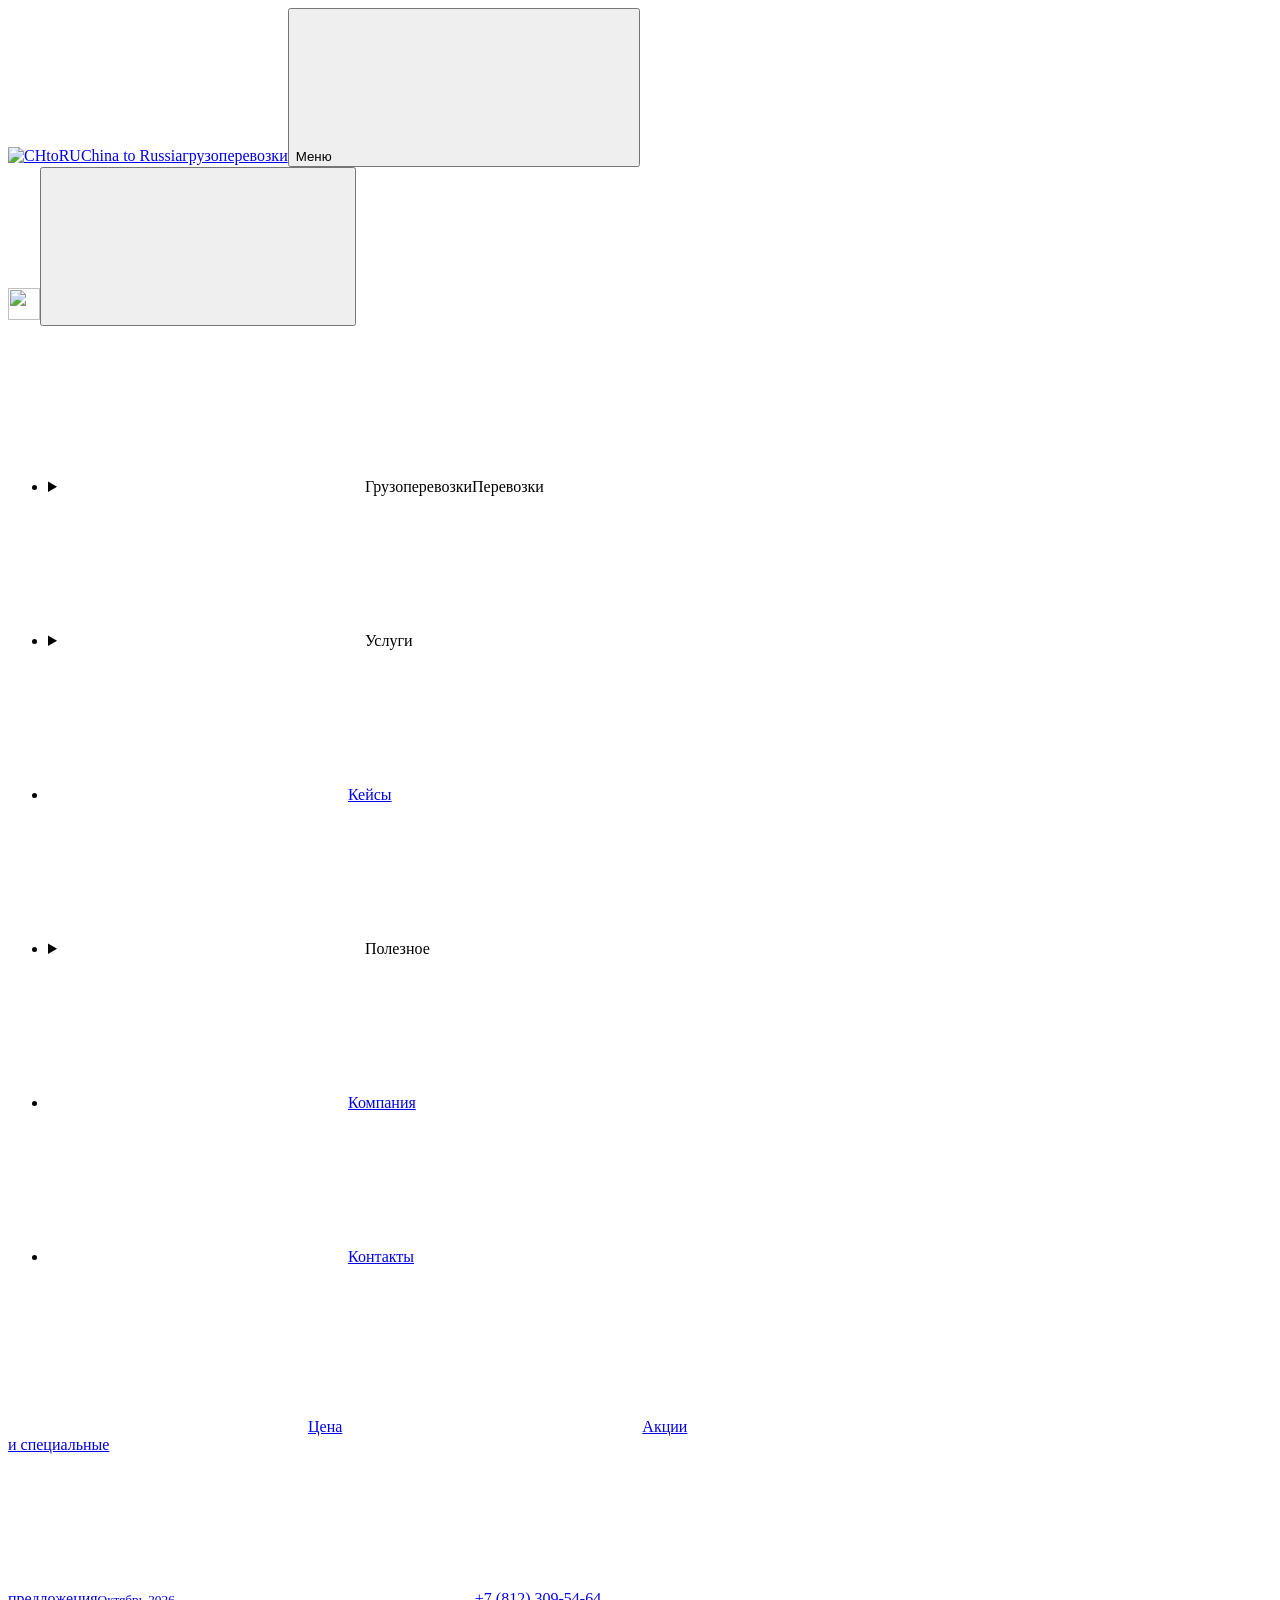
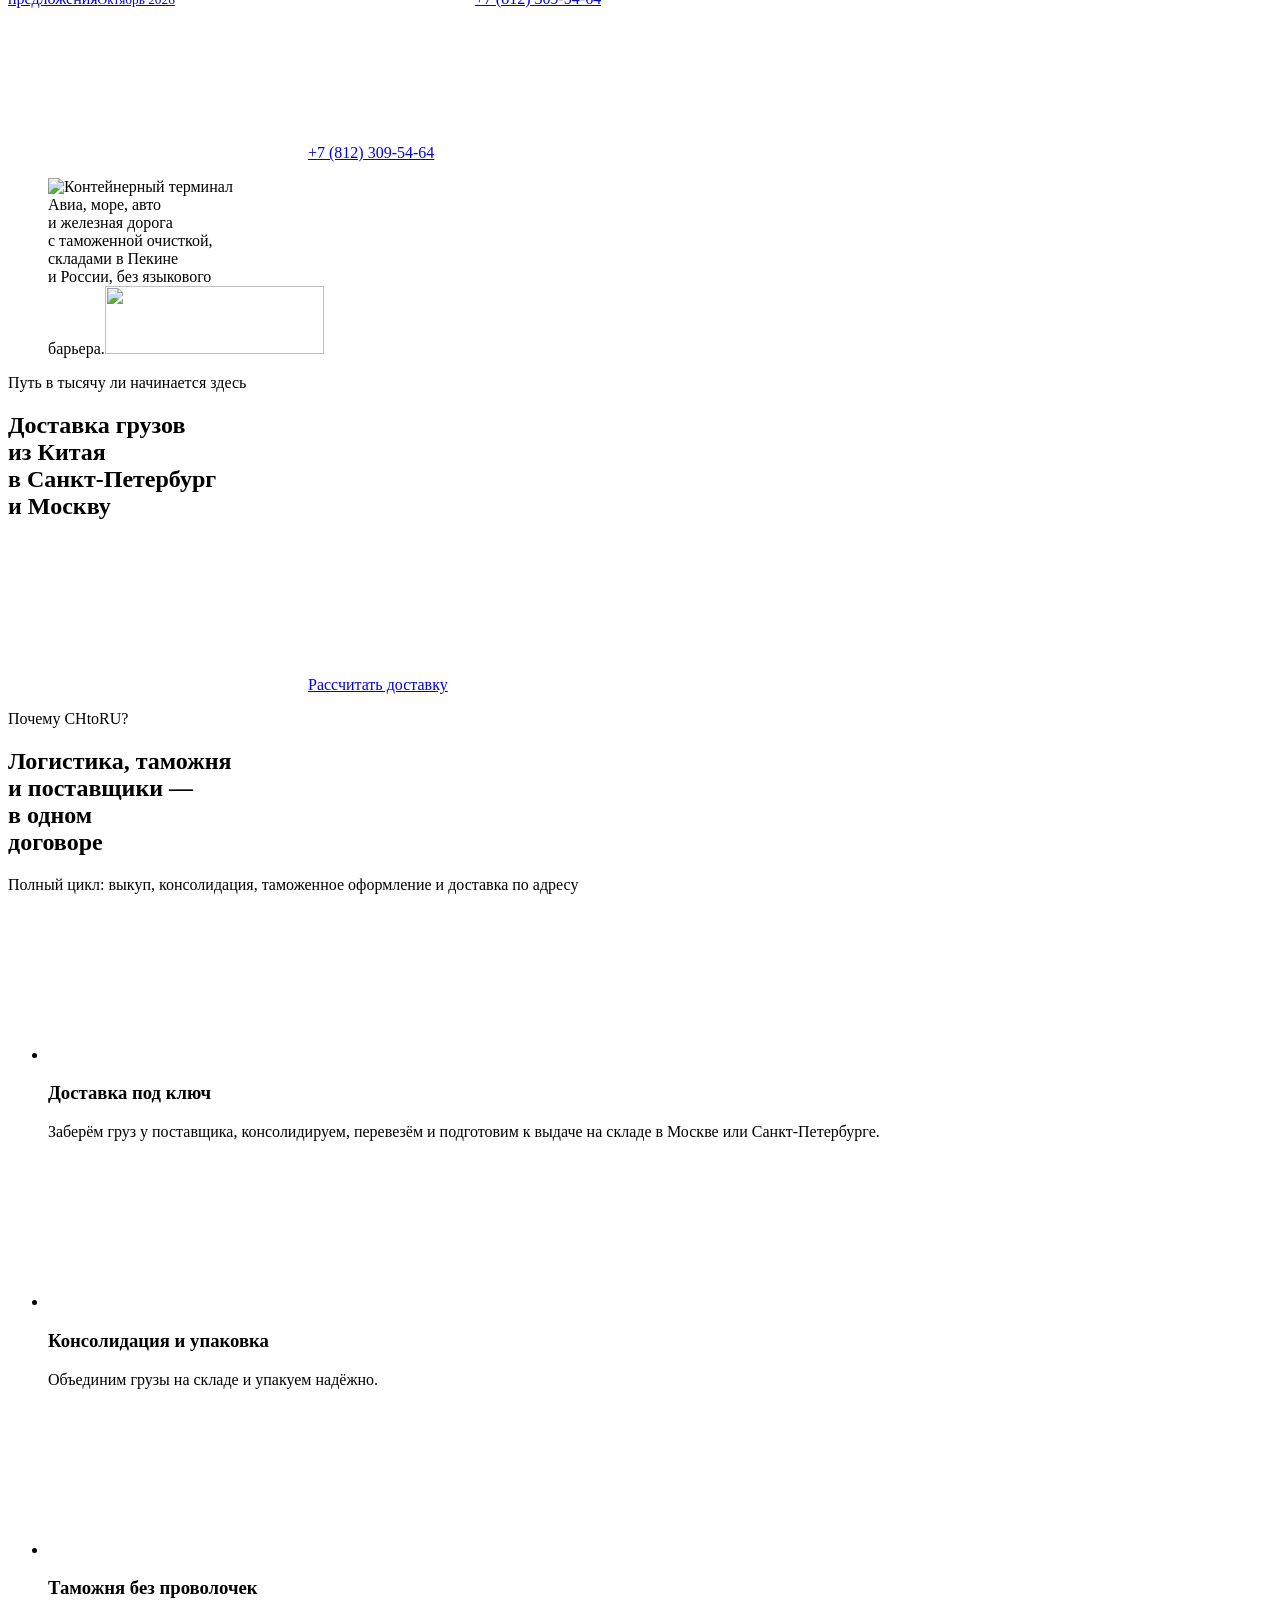
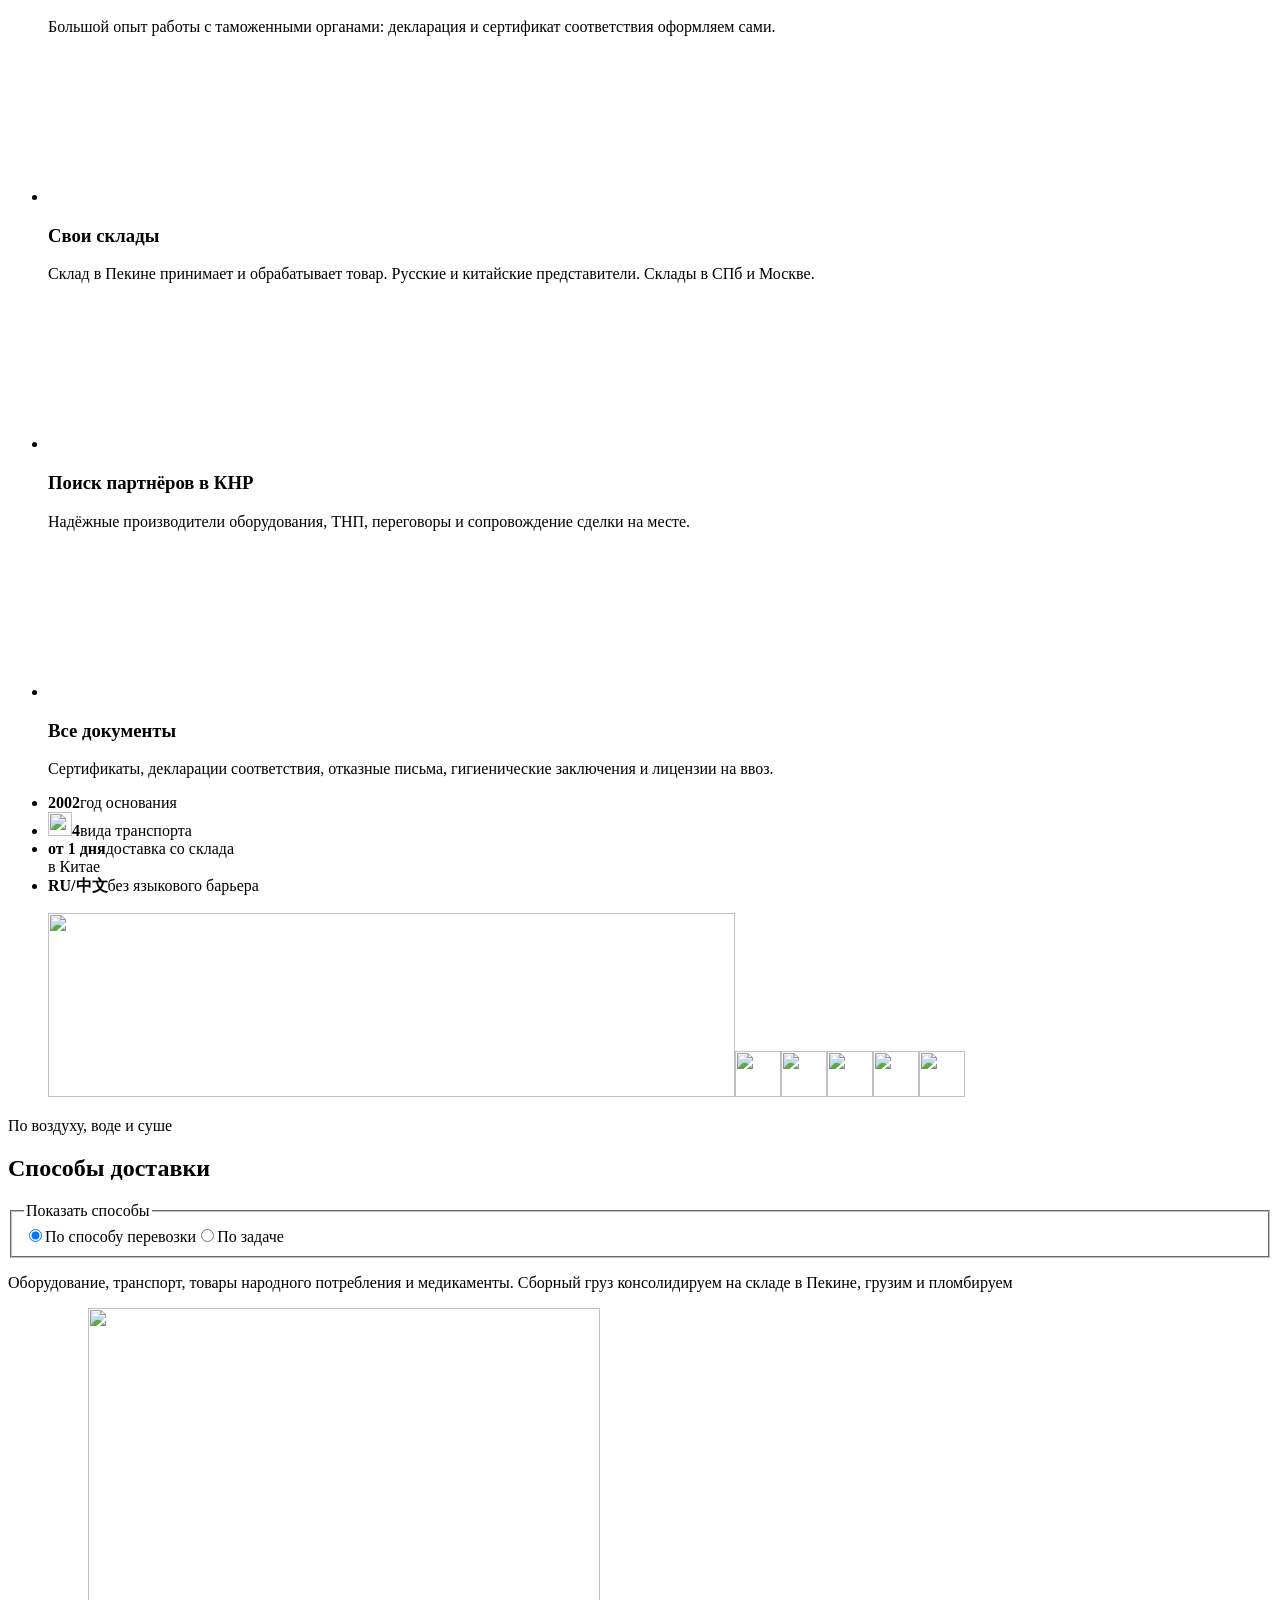
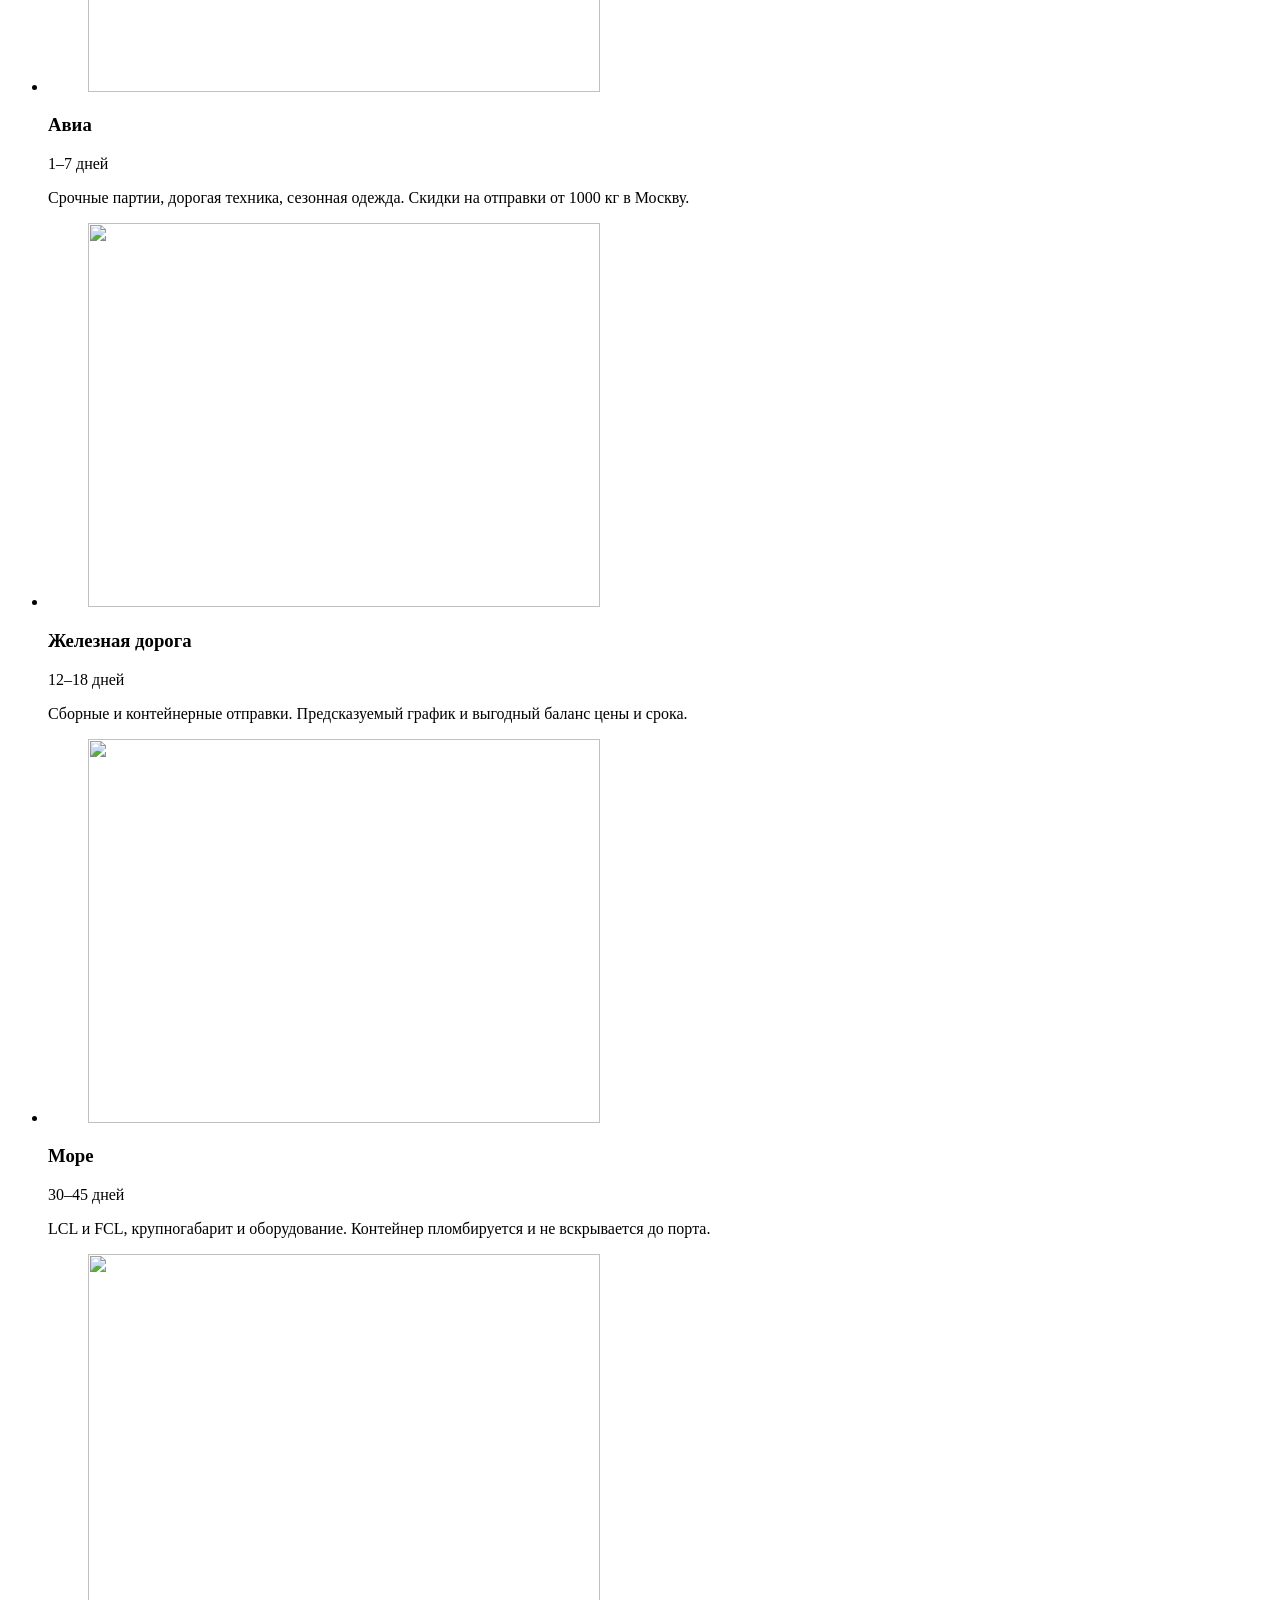
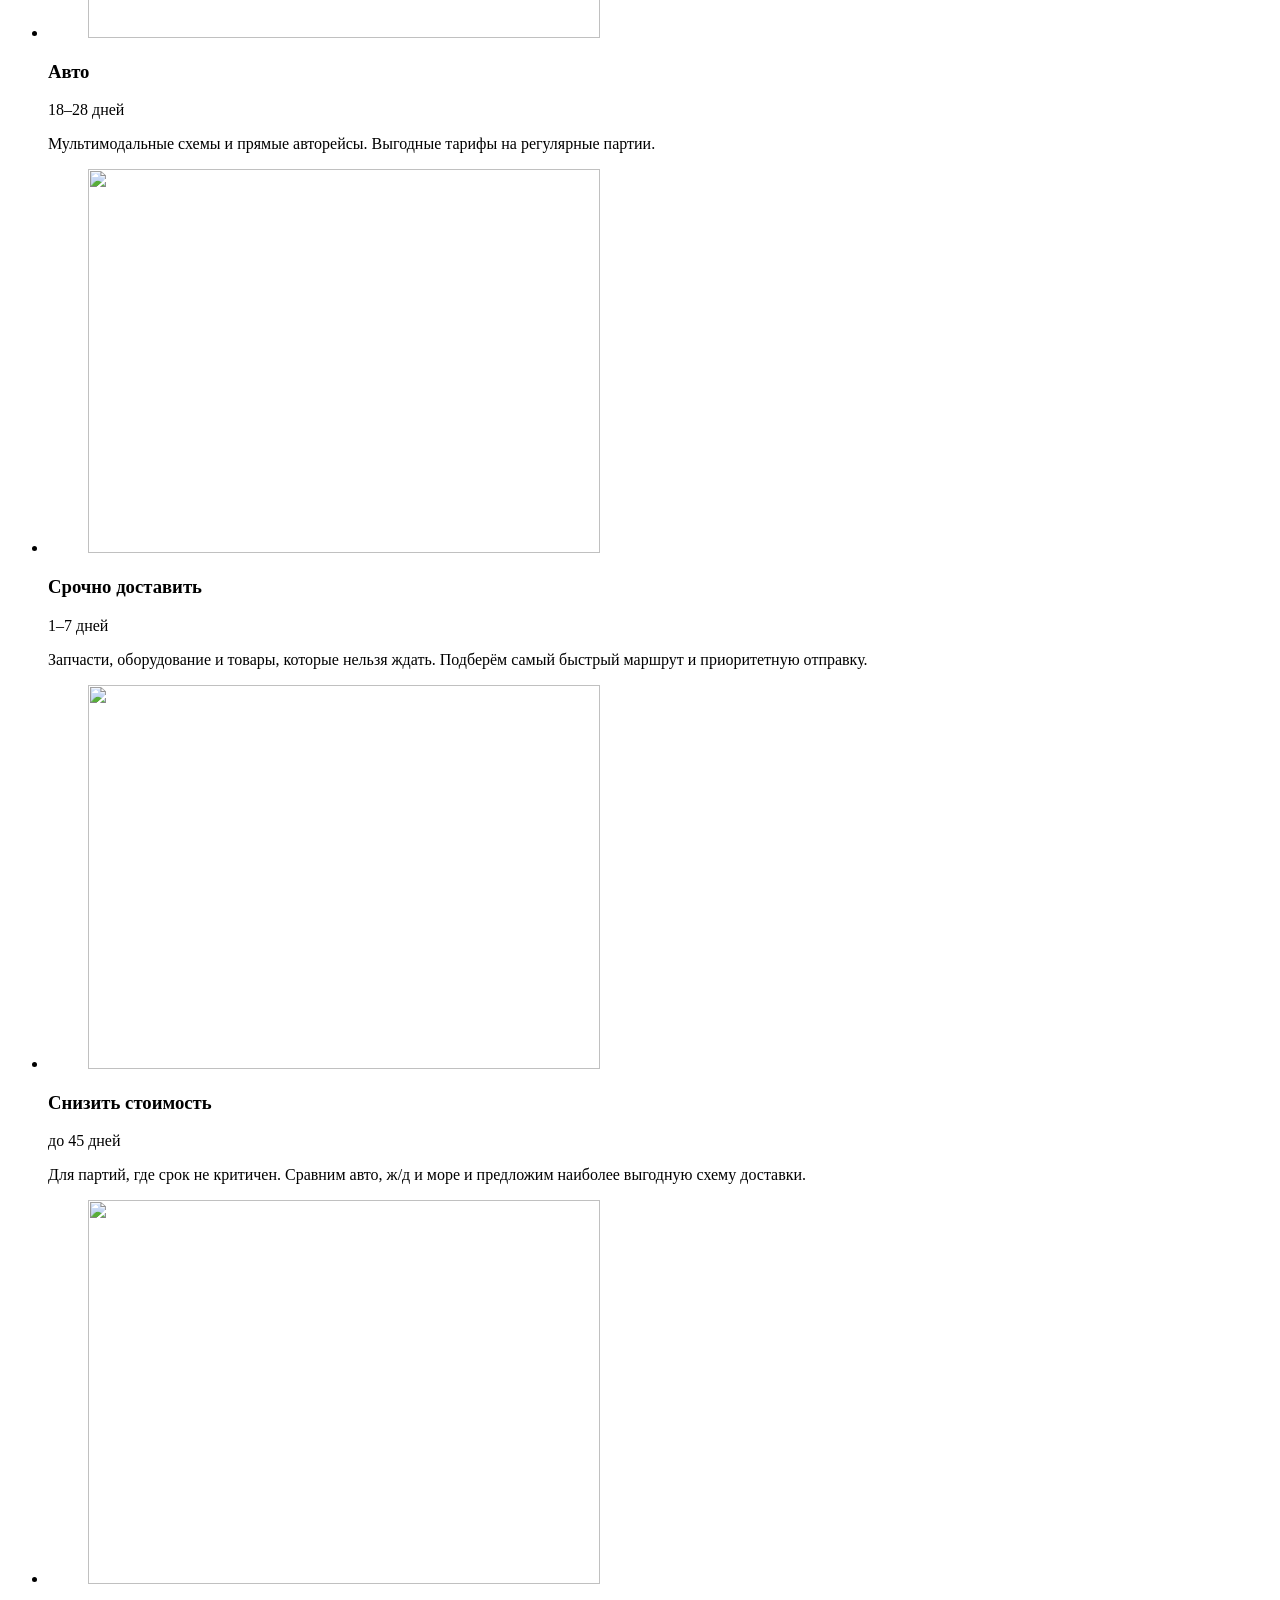
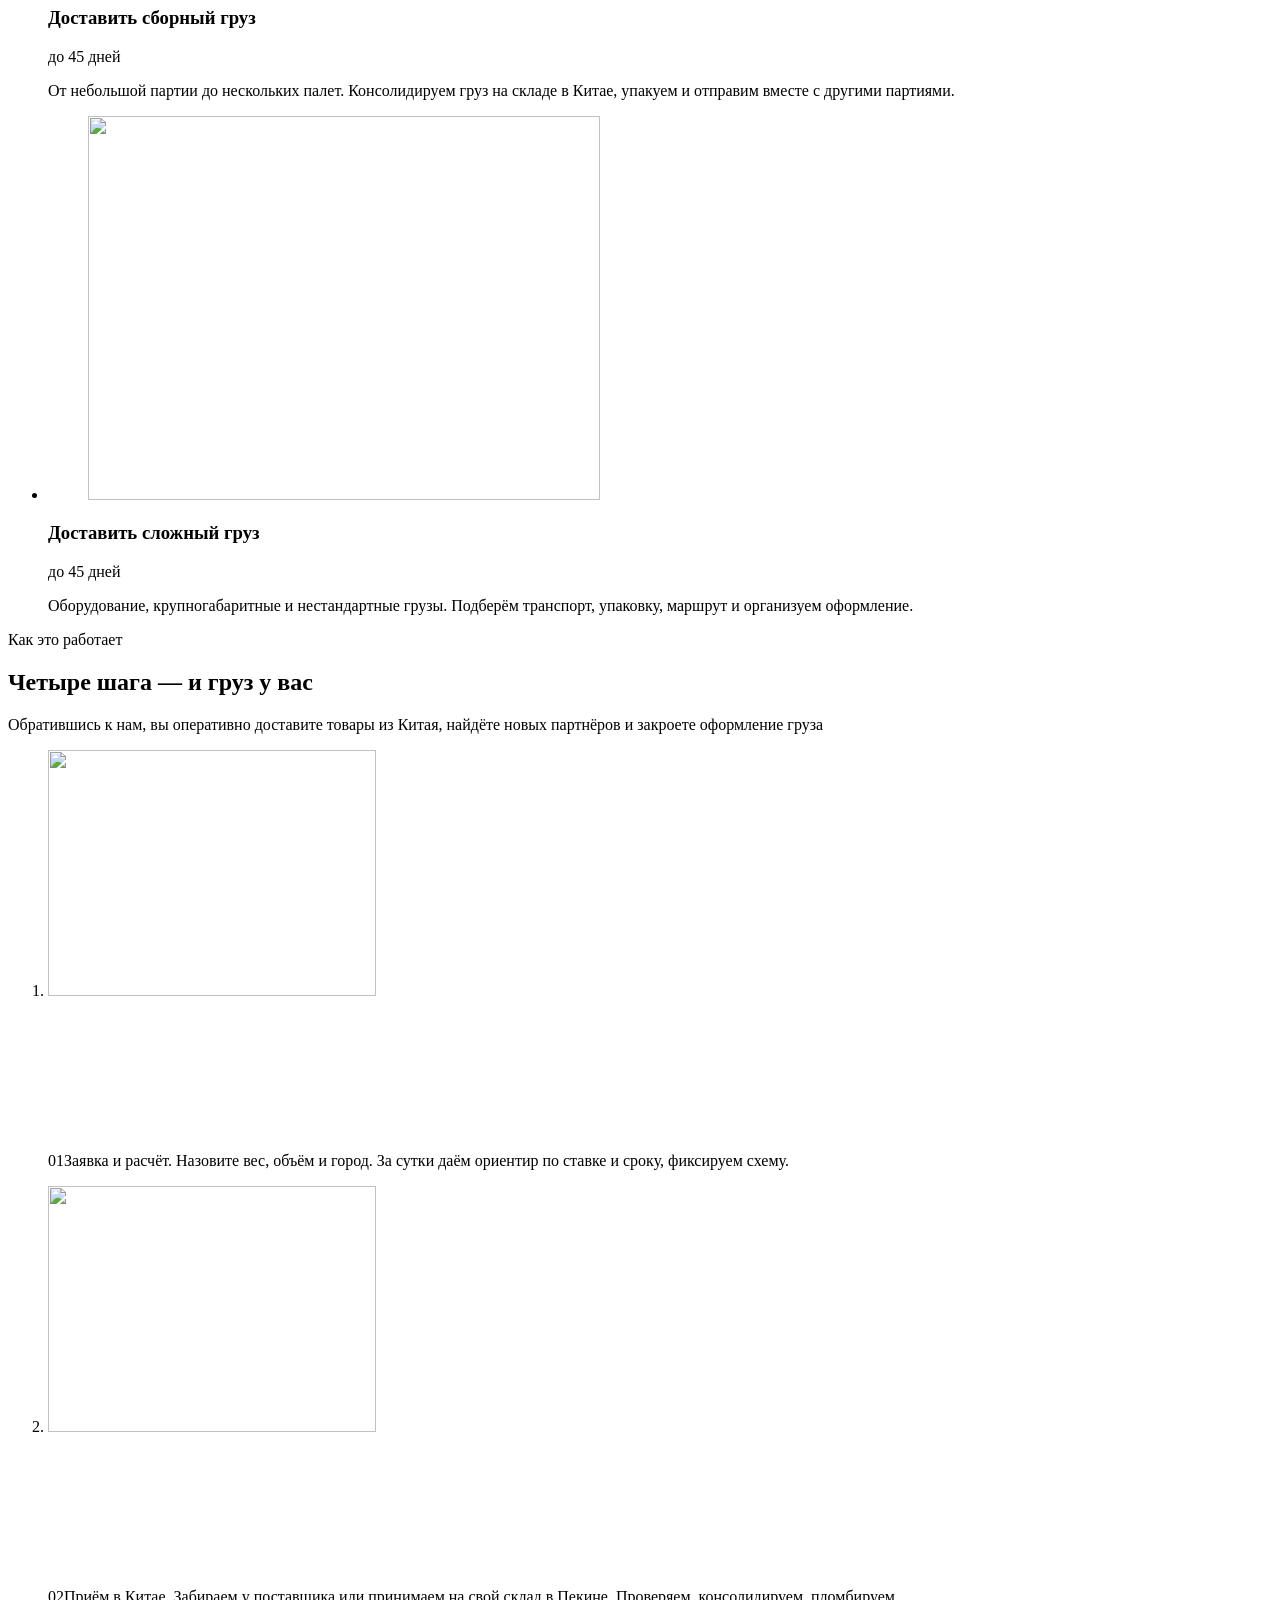
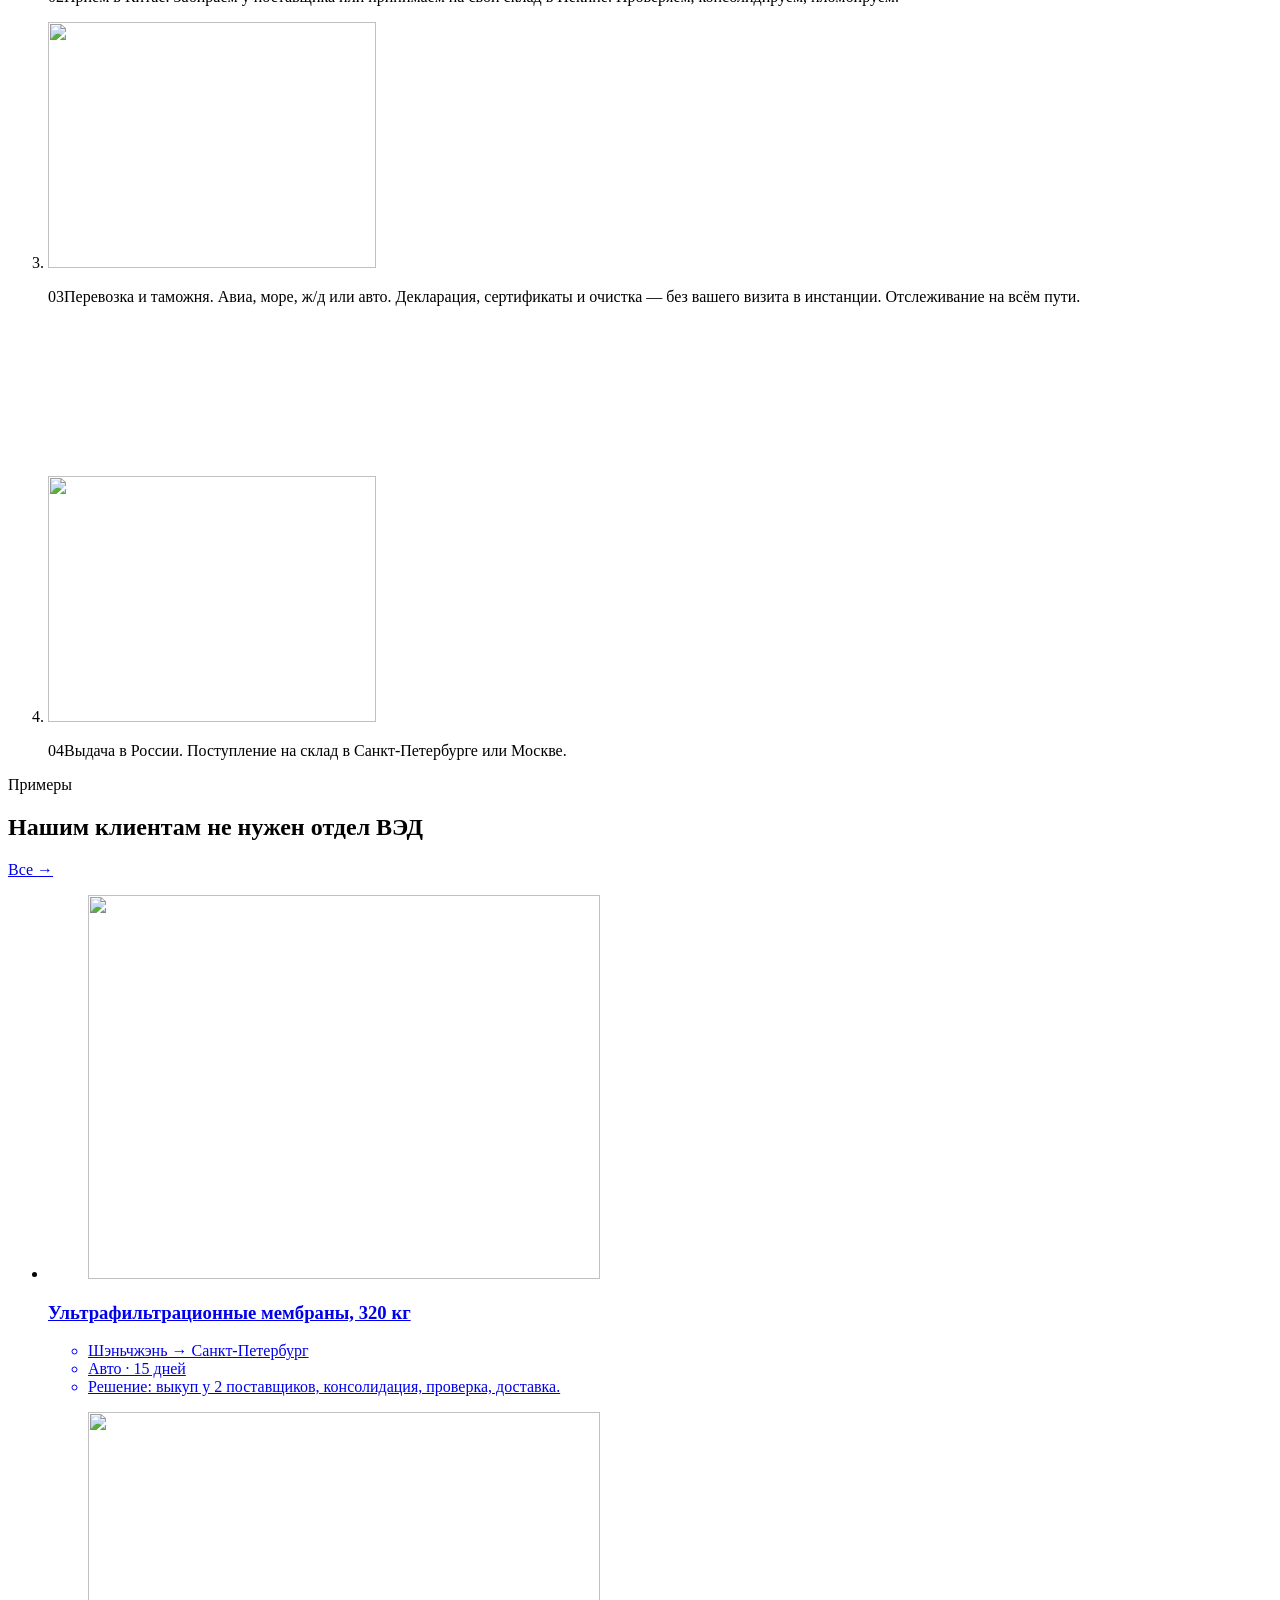
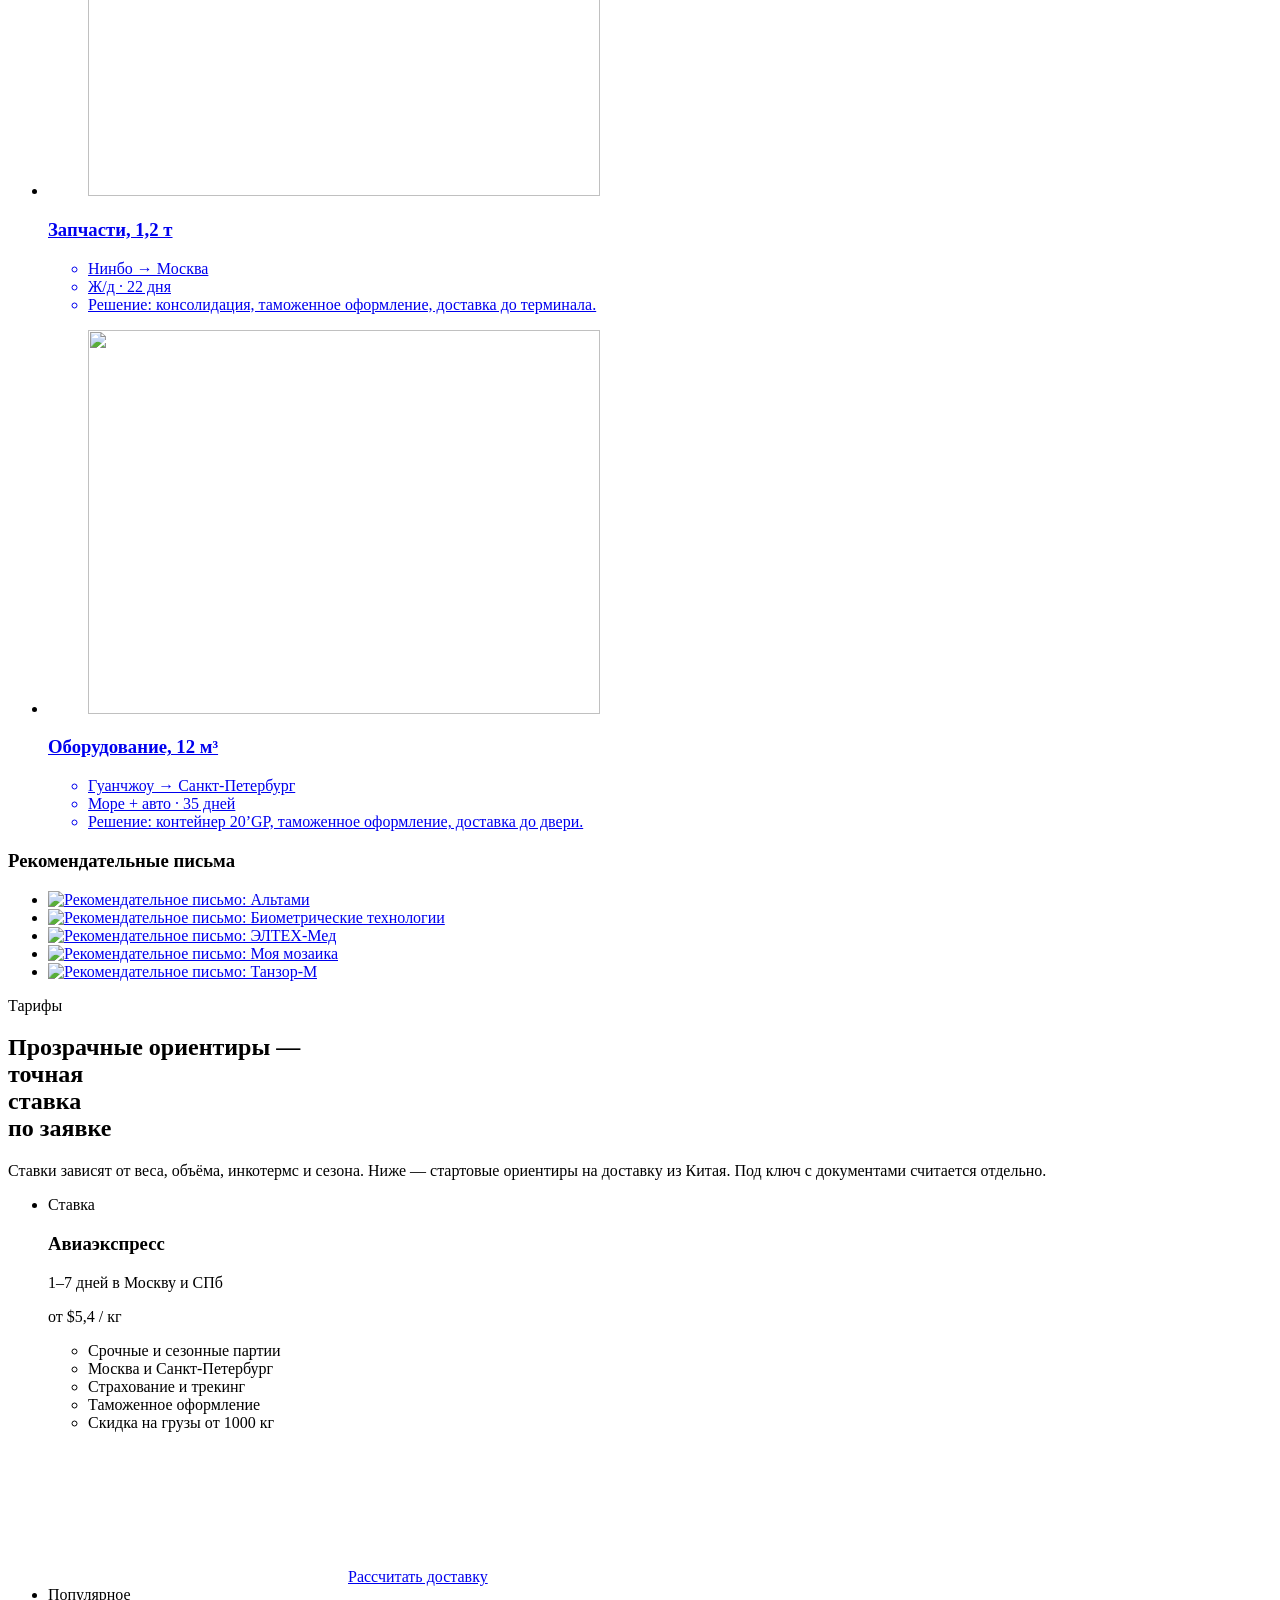
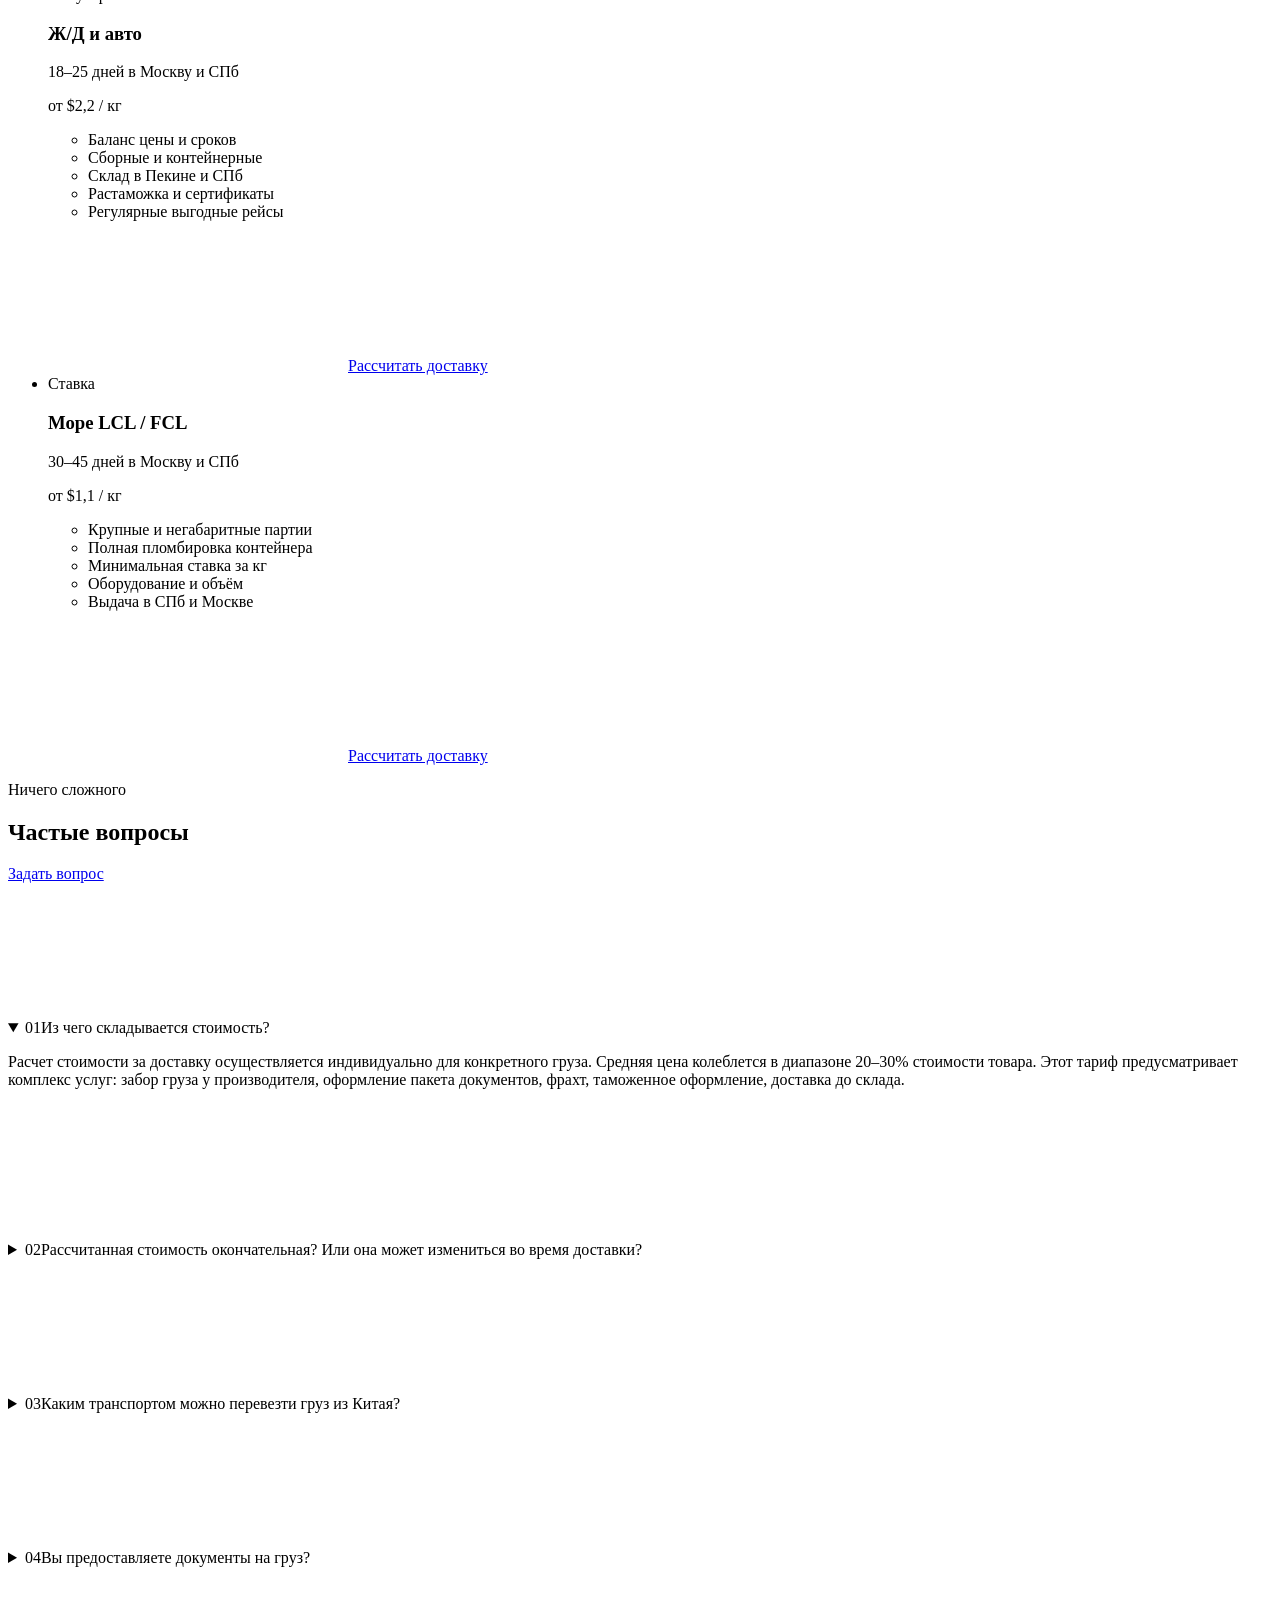
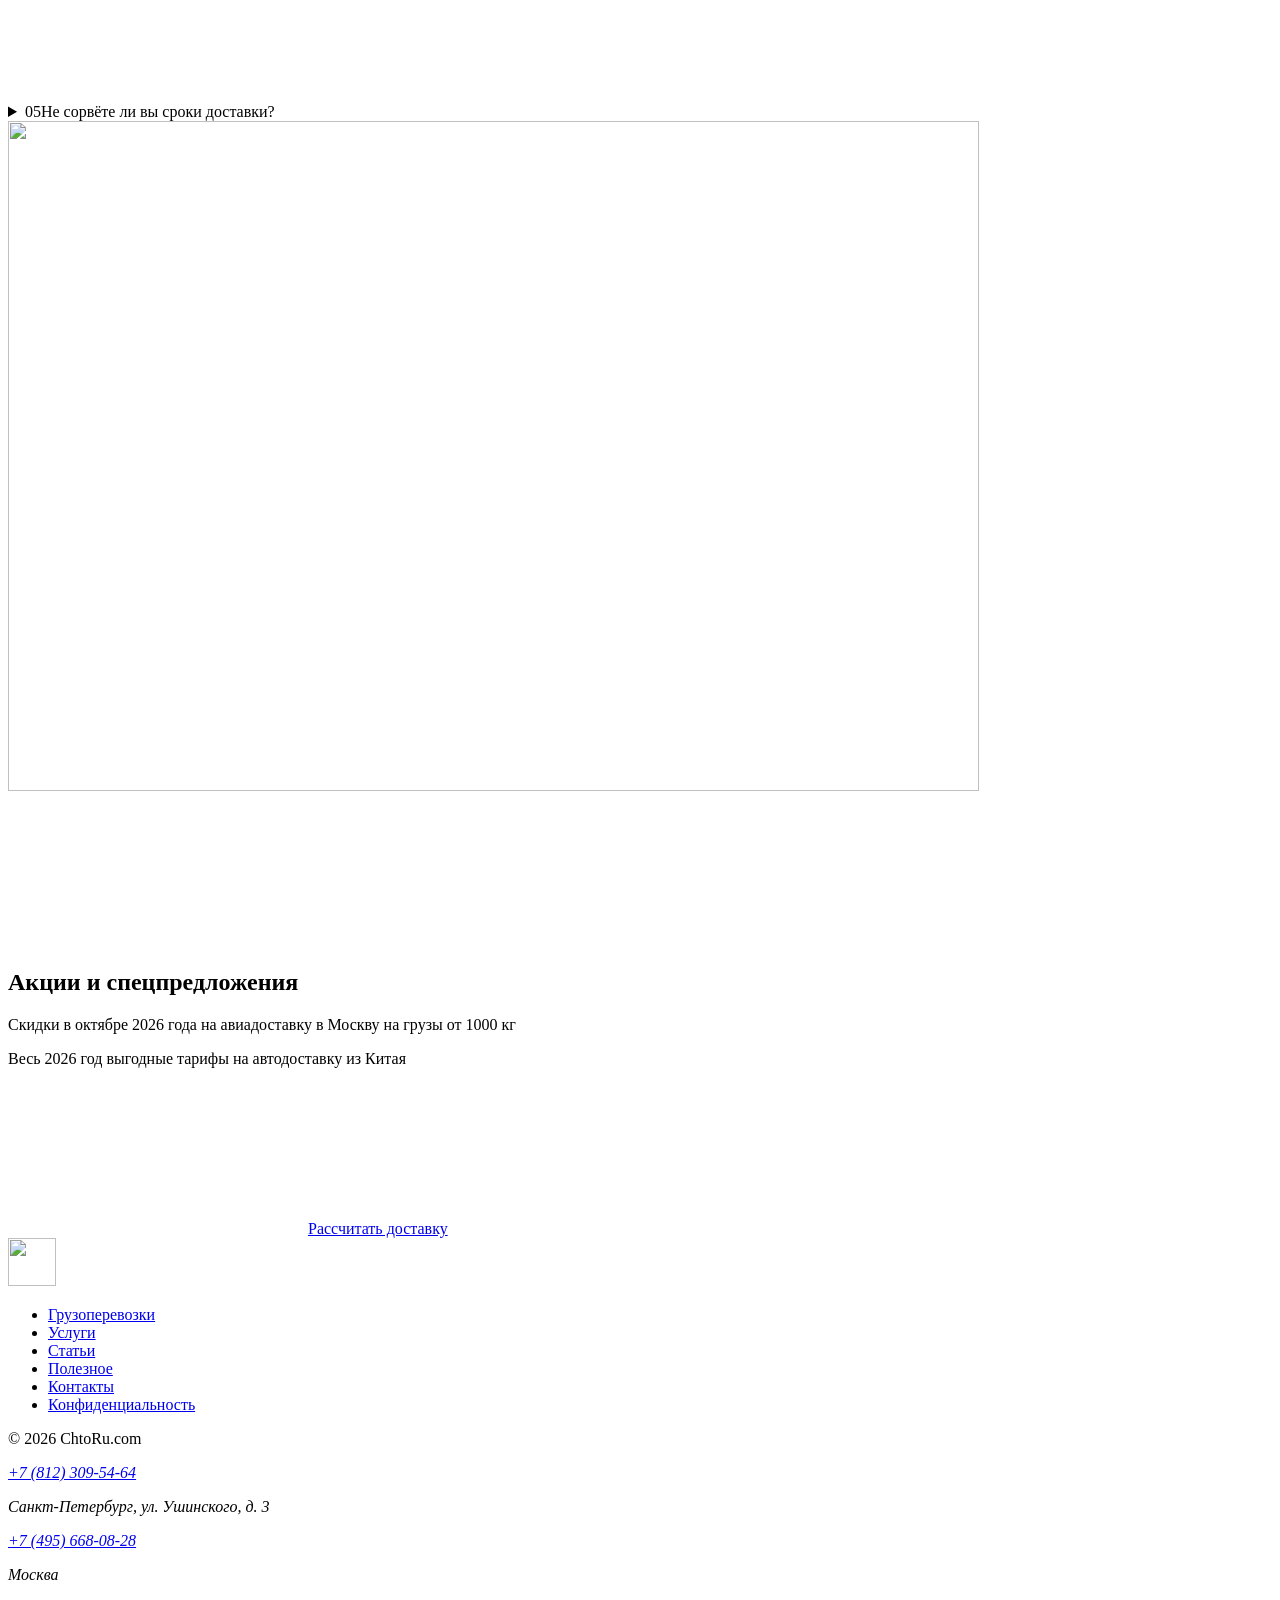
==== commit 6b27496f: "chore: update astro preview" ====
--- a/index.html
+++ b/index.html
@@ -1 +1 @@
-<!DOCTYPE html><html lang="ru" prefix="og: https://ogp.me/ns#"><head><meta charset="utf-8"><meta name="viewport" content="width=device-width, viewport-fit=cover"><title>CHtoRU — доставка грузов из Китая в Санкт-Петербург и Москву</title><meta name="description" content="Авиа, море, авто и железная дорога с таможенной очисткой, складами в Пекине и России, без языкового барьера."><meta property="og:type" content="website"><meta property="og:title" content="CHtoRU — доставка грузов из Китая в Санкт-Петербург и Москву"><meta property="og:description" content="Авиа, море, авто и железная дорога с таможенной очисткой, складами в Пекине и России, без языкового барьера."><meta property="og:image" content="https://chtoru.com/assets/img/ch-to-ru.jpg"><meta property="og:image:alt" content="https://chtoru.com/assets/img/ch-to-ru.jpg"><meta name="twitter:card" content="summary_large_image"><meta name="theme-color" content="hsl(30 32% 94%)"><link rel="author" href="/chtoru-preview/humans.txt"><link rel="icon" href="/chtoru-preview/favicon.ico" sizes="32x32"><link rel="icon" href="/chtoru-preview/favicon.svg" type="image/svg+xml"><link rel="apple-touch-icon" href="/chtoru-preview/icon-192.png"><link rel="stylesheet" href="/chtoru-preview/_astro/index.loJ0MYE4.css"><link rel="stylesheet" href="/chtoru-preview/_astro/base-layout.BCujas9T.css"><link rel="canonical" href="https://supervova.github.io/chtoru-preview/" /><meta property="og:url" content="https://supervova.github.io/chtoru-preview/" /><meta name="robots" content="noindex, nofollow" /></head><body class="page-home"><header class="sidenav"><a class="logo" href="/chtoru-preview/" aria-label="CHtoRU"><picture><source media="(min-width: 1360px) and (min-height: 361px)" srcset="/chtoru-preview/assets/img/components/logo/logo-full.svg"><source media="(min-width: 768px) and (min-height: 361px)" srcset="/chtoru-preview/assets/img/components/logo/logo-compact.svg"><img src="/chtoru-preview/assets/img/components/logo/logo-phone.svg.svg" alt="CHtoRU" width="160" height="48"></picture><span class="tagline">China to Russia<span class="tablet:d-none">грузоперевозки</span></span></a><button class="toggle" type="button" aria-controls="drawer" aria-expanded="false"><span>Меню</span><svg class="icon" aria-hidden="true"><use href="/chtoru-preview/assets/icons/sprite.svg#icon-menu"></use></svg></button><div class="drawer" id="drawer"><div class="panel"><div class="head"><a href="/chtoru-preview/" aria-label="CHtoRU"><img src="/chtoru-preview/assets/img/components/logo/logo-mark.svg" alt="" width="32" height="32"></a><button class="btn-close" type="button" aria-label="Закрыть меню"><svg class="icon icon-sm" aria-hidden="true"><use href="/chtoru-preview/assets/icons/sprite.svg#icon-plus"></use></svg></button></div><nav aria-label="Основное меню"><ul class="menu"><li><details class="submenu" name="sidenav-submenu"><summary class="item"><svg class="icon glyph" aria-hidden="true"><use href="/chtoru-preview/assets/icons/sprite.svg#icon-truck"></use></svg><span class="label">Грузоперевозки</span><span class="label-short">Перевозки</span><svg class="icon icon-sm chevron" aria-hidden="true"><use href="/chtoru-preview/assets/icons/sprite.svg#icon-sm-chevron-right"></use></svg></summary><ul class="sub"><li><a href="https://chtoru.com/dostavka-gruzov-iz-kitaya/aviaperevozka"><span>Авиаперевозки</span><svg class="icon icon-sm" aria-hidden="true"><use href="/chtoru-preview/assets/icons/sprite.svg#icon-sm-chevron-right"></use></svg></a></li><li><a href="https://chtoru.com/dostavka-gruzov-iz-kitaya/avtoperevozki"><span>Автоперевозки</span><svg class="icon icon-sm" aria-hidden="true"><use href="/chtoru-preview/assets/icons/sprite.svg#icon-sm-chevron-right"></use></svg></a></li><li><a href="https://chtoru.com/dostavka-gruzov-iz-kitaya/zheleznodorozhnaya-perevozka"><span>Ж/д перевозки</span><svg class="icon icon-sm" aria-hidden="true"><use href="/chtoru-preview/assets/icons/sprite.svg#icon-sm-chevron-right"></use></svg></a></li><li><a href="https://chtoru.com/dostavka-gruzov-iz-kitaya/morskie-perevozki"><span>Морские перевозки</span><svg class="icon icon-sm" aria-hidden="true"><use href="/chtoru-preview/assets/icons/sprite.svg#icon-sm-chevron-right"></use></svg></a></li><li><a href="https://chtoru.com/dostavka-gruzov-iz-kitaya/sbornye-gruzy"><span>Сборные грузы</span><svg class="icon icon-sm" aria-hidden="true"><use href="/chtoru-preview/assets/icons/sprite.svg#icon-sm-chevron-right"></use></svg></a></li><li><a href="https://chtoru.com/dostavka-gruzov-iz-kitaya/kontejnernye-perevozki"><span>Контейнерные перевозки</span><svg class="icon icon-sm" aria-hidden="true"><use href="/chtoru-preview/assets/icons/sprite.svg#icon-sm-chevron-right"></use></svg></a></li><li><a href="https://chtoru.com/dostavka-gruzov-iz-kitaya/ekspress"><span>Экспресс-доставка</span><svg class="icon icon-sm" aria-hidden="true"><use href="/chtoru-preview/assets/icons/sprite.svg#icon-sm-chevron-right"></use></svg></a></li><li><a href="https://chtoru.com/dostavka-gruzov-iz-kitaya"><span>Все варианты</span><svg class="icon icon-sm" aria-hidden="true"><use href="/chtoru-preview/assets/icons/sprite.svg#icon-sm-chevron-right"></use></svg></a></li></ul></details></li><li><details class="submenu" name="sidenav-submenu"><summary class="item"><svg class="icon glyph" aria-hidden="true"><use href="/chtoru-preview/assets/icons/sprite.svg#icon-packages"></use></svg><span>Услуги</span><svg class="icon icon-sm chevron" aria-hidden="true"><use href="/chtoru-preview/assets/icons/sprite.svg#icon-sm-chevron-right"></use></svg></summary><ul class="sub"><li><a href="https://chtoru.com/uslugi/poisk-analogovyh-tovarov-v-kitae"><span>Поиск аналогов в Китае</span><svg class="icon icon-sm" aria-hidden="true"><use href="/chtoru-preview/assets/icons/sprite.svg#icon-sm-chevron-right"></use></svg></a></li><li><a href="https://chtoru.com/uslugi/poisk-delovyh-partnerov-v-kitae"><span>Поиск и проверка поставщиков</span><svg class="icon icon-sm" aria-hidden="true"><use href="/chtoru-preview/assets/icons/sprite.svg#icon-sm-chevron-right"></use></svg></a></li><li><a href="https://chtoru.com/uslugi/podgotovka-dokumentov-dlya-perevozki"><span>Подготовка документов</span><svg class="icon icon-sm" aria-hidden="true"><use href="/chtoru-preview/assets/icons/sprite.svg#icon-sm-chevron-right"></use></svg></a></li><li><a href="https://chtoru.com/uslugi/podgotovka-dokumentov-dlya-perevozki/tamozhennoe-oformlenie"><span>Таможенное оформление</span><svg class="icon icon-sm" aria-hidden="true"><use href="/chtoru-preview/assets/icons/sprite.svg#icon-sm-chevron-right"></use></svg></a></li><li><a href="https://chtoru.com/uslugi/postavka-oborudovania-iz-kitaya"><span>Поставка оборудования</span><svg class="icon icon-sm" aria-hidden="true"><use href="/chtoru-preview/assets/icons/sprite.svg#icon-sm-chevron-right"></use></svg></a></li><li><a href="https://chtoru.com/uslugi"><span>Все услуги</span><svg class="icon icon-sm" aria-hidden="true"><use href="/chtoru-preview/assets/icons/sprite.svg#icon-sm-chevron-right"></use></svg></a></li></ul></details></li><li><a class="item" href="https://chtoru.com/cases"><svg class="icon glyph" aria-hidden="true"><use href="/chtoru-preview/assets/icons/sprite.svg#icon-case"></use></svg><span>Кейсы</span><svg class="icon icon-sm chevron" aria-hidden="true"><use href="/chtoru-preview/assets/icons/sprite.svg#icon-sm-chevron-right"></use></svg></a></li><li><details class="submenu" name="sidenav-submenu"><summary class="item"><svg class="icon glyph" aria-hidden="true"><use href="/chtoru-preview/assets/icons/sprite.svg#icon-apple"></use></svg><span>Полезное</span><svg class="icon icon-sm chevron" aria-hidden="true"><use href="/chtoru-preview/assets/icons/sprite.svg#icon-sm-chevron-right"></use></svg></summary><ul class="sub"><li><a href="https://chtoru.com/stati"><span>Статьи</span><svg class="icon icon-sm" aria-hidden="true"><use href="/chtoru-preview/assets/icons/sprite.svg#icon-sm-chevron-right"></use></svg></a></li><li><a href="https://chtoru.com/novosti"><span>Архив новостей</span><svg class="icon icon-sm" aria-hidden="true"><use href="/chtoru-preview/assets/icons/sprite.svg#icon-sm-chevron-right"></use></svg></a></li><li><a href="https://chtoru.com/poleznoe"><span>Общая лента</span><svg class="icon icon-sm" aria-hidden="true"><use href="/chtoru-preview/assets/icons/sprite.svg#icon-sm-chevron-right"></use></svg></a></li></ul></details></li><li><a class="item" href="https://chtoru.com/o-nas"><svg class="icon glyph" aria-hidden="true"><use href="/chtoru-preview/assets/icons/sprite.svg#icon-kite"></use></svg><span>Компания</span><svg class="icon icon-sm chevron" aria-hidden="true"><use href="/chtoru-preview/assets/icons/sprite.svg#icon-sm-chevron-right"></use></svg></a></li><li><a class="item" href="https://chtoru.com/kontakty"><svg class="icon glyph" aria-hidden="true"><use href="/chtoru-preview/assets/icons/sprite.svg#icon-phone"></use></svg><span>Контакты</span><svg class="icon icon-sm chevron" aria-hidden="true"><use href="/chtoru-preview/assets/icons/sprite.svg#icon-sm-chevron-right"></use></svg></a></li></ul></nav><a class="price" href="#pricing"><span class="icon-badge icon-badge-tint"><svg class="icon" aria-hidden="true"><use href="/chtoru-preview/assets/icons/sprite.svg#icon-calculator"></use></svg></span>Цена</a><a class="promo" href="#promo"><span class="icon-badge icon-badge-tint"><svg class="icon" aria-hidden="true"><use href="/chtoru-preview/assets/icons/sprite.svg#icon-discount"></use></svg></span><span>Акции<br>и специальные<br>предложения<small>Октябрь 2026</small></span></a><a class="call" href="tel:+78123095464"><svg class="icon" aria-hidden="true"><use href="/chtoru-preview/assets/icons/sprite.svg#icon-phone"></use></svg><span>+7 (812) 309-54-64</span></a></div></div></header><div class="layout"><div class="container topbar"><a href="tel:+78123095464"><svg class="icon" aria-hidden="true"><use href="/chtoru-preview/assets/icons/sprite.svg#icon-phone"></use></svg><span>+7 (812) 309-54-64</span></a></div><main class="container" id="main"><section class="hero" aria-labelledby="hero-title"><figure><picture><source media="(min-width: 1024px)" srcset="/chtoru-preview/assets/img/pages/home/hero@2x.jpg 2x"><source media="(min-width: 768px) and (min-height: 361px)" srcset="/chtoru-preview/assets/img/pages/home/hero-tablet@2x.jpg 2x"><img class="hero-img" src="/chtoru-preview/assets/img/pages/home/hero-phone.jpg" srcset="/chtoru-preview/assets/img/pages/home/hero-phone@2x.jpg 2x" alt="Контейнерный терминал" width="767" height="320" fetchpriority="high"></picture><figcaption>Авиа, море, авто<br>и железная дорога<br>с таможенной очисткой,<br>складами в Пекине<br>и России, без языкового<br>барьера.<img src="/chtoru-preview/assets/img/pages/home/callout-connector.svg" alt="" width="219" height="68" loading="lazy"></figcaption></figure><header><p class="eyebrow">Путь в тысячу ли начинается здесь</p><h1 id="hero-title">Доставка грузов<br class="wrap"> из Китая<br>в Санкт-Петербург<br class="wrap"> и Москву</h1><a class="btn btn-secondary" href="tel:+78123095464" data-modal="callback"><svg class="icon" aria-hidden="true"><use href="/chtoru-preview/assets/icons/sprite.svg#icon-phone"></use></svg><span>Рассчитать доставку</span></a></header></section><section class="section-benefits" id="benefits" aria-labelledby="benefits-title"><header><hgroup><p class="eyebrow">Почему CH<span>to</span>RU?</p><h2 id="benefits-title">Логистика, таможня<br class="wrap-phone"> и поставщики —<br class="wrap-tablet"> в одном<br class="wrap-phone"> договоре</h2></hgroup><p class="lead">Полный цикл: выкуп, консолидация, таможенное оформление и доставка по адресу</p></header><ul><li><span class="icon-badge icon-badge-tint icon-badge-dark"><svg class="icon" aria-hidden="true"><use href="/chtoru-preview/assets/icons/sprite.svg#icon-home-arrow-down"></use></svg></span><h3>Доставка до двери</h3><p>Забор у поставщика, консолидация, перевозка и выдача на складе в Санкт-Петербурге или Москве.</p></li><li><span class="icon-badge icon-badge-tint"><svg class="icon" aria-hidden="true"><use href="/chtoru-preview/assets/icons/sprite.svg#icon-packages"></use></svg></span><h3>Консолидация и упаковка</h3><p>Объединим грузы на складе и упакуем надёжно.</p></li><li><span class="icon-badge icon-badge-tint"><svg class="icon" aria-hidden="true"><use href="/chtoru-preview/assets/icons/sprite.svg#icon-fact-check"></use></svg></span><h3>Таможня без проволочек</h3><p>Большой опыт работы с таможенными органами: декларация и сертификат соответствия оформляем сами.</p></li><li><span class="icon-badge icon-badge-tint"><svg class="icon" aria-hidden="true"><use href="/chtoru-preview/assets/icons/sprite.svg#icon-warehouse"></use></svg></span><h3>Свои склады</h3><p>Склад в Пекине принимает и обрабатывает товар. Русские и китайские представители. Склады в СПб и Москве.</p></li><li><span class="icon-badge icon-badge-tint"><svg class="icon" aria-hidden="true"><use href="/chtoru-preview/assets/icons/sprite.svg#icon-user-search"></use></svg></span><h3>Поиск партнёров в КНР</h3><p>Надёжные производители оборудования, ТНП, переговоры и сопровождение сделки на месте.</p></li><li><span class="icon-badge icon-badge-tint"><svg class="icon" aria-hidden="true"><use href="/chtoru-preview/assets/icons/sprite.svg#icon-docs"></use></svg></span><h3>Все документы</h3><p>Сертификаты, декларации соответствия, отказные письма, гигиенические заключения и лицензии на ввоз.</p></li></ul></section><section class="section-stats" aria-label="Компания в цифрах"><div class="scene"><ul><li><strong>2002</strong><span>год основания</span></li><li class="cargo"><img src="/chtoru-preview/assets/img/components/logo/logo-mark.svg" alt="" width="24" height="24" loading="lazy"><strong>4</strong><span>вида транспорта</span></li><li><strong><span class="unit">от</span> 1 <span class="unit">дня</span></strong><span>доставка со склада<br class="wrap"> в Китае</span></li><li><strong>RU/中文</strong><span>без языкового барьера</span></li></ul><figure class="truck" aria-hidden="true"><img src="/chtoru-preview/assets/img/pages/home/truck.png" srcset="/chtoru-preview/assets/img/pages/home/truck@2x.png 2x" alt="" width="687" height="184" loading="lazy"><img data-wheel="1" src="/chtoru-preview/assets/img/pages/home/wheel.png" srcset="/chtoru-preview/assets/img/pages/home/wheel@2x.png 2x" alt="" width="46" height="46" loading="lazy"><img data-wheel="2" src="/chtoru-preview/assets/img/pages/home/wheel.png" srcset="/chtoru-preview/assets/img/pages/home/wheel@2x.png 2x" alt="" width="46" height="46" loading="lazy"><img data-wheel="3" src="/chtoru-preview/assets/img/pages/home/wheel.png" srcset="/chtoru-preview/assets/img/pages/home/wheel@2x.png 2x" alt="" width="46" height="46" loading="lazy"><img data-wheel="4" src="/chtoru-preview/assets/img/pages/home/wheel.png" srcset="/chtoru-preview/assets/img/pages/home/wheel@2x.png 2x" alt="" width="46" height="46" loading="lazy"><img data-wheel="5" src="/chtoru-preview/assets/img/pages/home/wheel.png" srcset="/chtoru-preview/assets/img/pages/home/wheel@2x.png 2x" alt="" width="46" height="46" loading="lazy"></figure></div></section><section class="section-delivery" id="delivery" aria-labelledby="delivery-title"><header><hgroup><p class="eyebrow">По воздуху, воде и суше</p><h2 id="delivery-title">Способы доставки</h2></hgroup><fieldset class="segmented"><legend>Показать способы</legend><div><label><input type="radio" name="delivery-view" value="method" checked><span>По способу<span class="long"> перевозки</span></span></label><label><input type="radio" name="delivery-view" value="task"><span>По задаче</span></label></div></fieldset><p class="lead">Оборудование, транспорт, товары народного потребления и медикаменты. Сборный груз консолидируем на складе в Пекине, грузим и пломбируем</p></header><div class="method"><ul><li><figure><img src="/chtoru-preview/assets/img/pages/home/delivery-air.jpg" srcset="/chtoru-preview/assets/img/pages/home/delivery-air@2x.jpg 2x" alt="" width="512" height="384" loading="lazy"><span class="icon-badge icon-badge-tint icon-badge-dark"><svg class="icon" aria-hidden="true"><use href="/chtoru-preview/assets/icons/sprite.svg#icon-airplane"></use></svg></span></figure><div><div class="row"><h3>Авиа</h3><p class="meta">1–7 дней</p></div><p>Срочные партии, дорогая техника, сезонная одежда. Скидки на отправки от 1000 кг в Москву.</p></div></li><li><figure><img src="/chtoru-preview/assets/img/pages/home/delivery-rail.jpg" srcset="/chtoru-preview/assets/img/pages/home/delivery-rail@2x.jpg 2x" alt="" width="512" height="384" loading="lazy"><span class="icon-badge icon-badge-tint"><svg class="icon" aria-hidden="true"><use href="/chtoru-preview/assets/icons/sprite.svg#icon-train"></use></svg></span></figure><div><div class="row"><h3>Железная дорога</h3><p class="meta">18–25 дней</p></div><p>Сборные и контейнерные отправки. Предсказуемый график и выгодный баланс цены и срока.</p></div></li><li><figure><img src="/chtoru-preview/assets/img/pages/home/delivery-sea.jpg" srcset="/chtoru-preview/assets/img/pages/home/delivery-sea@2x.jpg 2x" alt="" width="512" height="384" loading="lazy"><span class="icon-badge icon-badge-tint"><svg class="icon" aria-hidden="true"><use href="/chtoru-preview/assets/icons/sprite.svg#icon-ship"></use></svg></span></figure><div><div class="row"><h3>Море</h3><p class="meta">30–45 дней</p></div><p>LCL и FCL, крупногабарит и оборудование. Контейнер пломбируется и не вскрывается до порта.</p></div></li><li><figure><img src="/chtoru-preview/assets/img/pages/home/delivery-auto.jpg" srcset="/chtoru-preview/assets/img/pages/home/delivery-auto@2x.jpg 2x" alt="" width="512" height="384" loading="lazy"><span class="icon-badge icon-badge-tint"><svg class="icon" aria-hidden="true"><use href="/chtoru-preview/assets/icons/sprite.svg#icon-truck"></use></svg></span></figure><div><div class="row"><h3>Авто</h3><p class="meta">18–28 дней</p></div><p>Мультимодальные схемы и прямые авторейсы. Выгодные тарифы на регулярные партии.</p></div></li></ul></div><div class="task"><ul><li><figure><img src="/chtoru-preview/assets/img/pages/home/delivery-fast.jpg" srcset="/chtoru-preview/assets/img/pages/home/delivery-fast@2x.jpg 2x" alt="" width="512" height="384" loading="lazy"><span class="icon-badge icon-badge-tint icon-badge-dark"><svg class="icon" aria-hidden="true"><use href="/chtoru-preview/assets/icons/sprite.svg#icon-clock-bolt"></use></svg></span></figure><div><div class="row"><h3>Срочно доставить</h3><p class="meta">1–7 дней</p></div><p>Запчасти, оборудование и товары, которые нельзя ждать. Подберём самый быстрый маршрут и приоритетную отправку.</p></div></li><li><figure><img src="/chtoru-preview/assets/img/pages/home/delivery-inexpensive.jpg" srcset="/chtoru-preview/assets/img/pages/home/delivery-inexpensive@2x.jpg 2x" alt="" width="512" height="384" loading="lazy"><span class="icon-badge icon-badge-tint"><svg class="icon" aria-hidden="true"><use href="/chtoru-preview/assets/icons/sprite.svg#icon-pig-money"></use></svg></span></figure><div><div class="row"><h3>Снизить стоимость</h3><p class="meta">до 45 дней</p></div><p>Для партий, где срок не критичен. Сравним авто, ж/д и море и предложим наиболее выгодную схему доставки.</p></div></li><li><figure><img src="/chtoru-preview/assets/img/pages/home/delivery-groupage.jpg" srcset="/chtoru-preview/assets/img/pages/home/delivery-groupage@2x.jpg 2x" alt="" width="512" height="384" loading="lazy"><span class="icon-badge icon-badge-tint"><svg class="icon" aria-hidden="true"><use href="/chtoru-preview/assets/icons/sprite.svg#icon-packages"></use></svg></span></figure><div><div class="row"><h3>Доставить сборный груз</h3><p class="meta">до 45 дней</p></div><p>От небольшой партии до нескольких палет. Консолидируем груз на складе в Китае, упакуем и отправим вместе с другими партиями.</p></div></li><li><figure><img src="/chtoru-preview/assets/img/pages/home/delivery-hard.jpg" srcset="/chtoru-preview/assets/img/pages/home/delivery-hard@2x.jpg 2x" alt="" width="512" height="384" loading="lazy"><span class="icon-badge icon-badge-tint"><svg class="icon" aria-hidden="true"><use href="/chtoru-preview/assets/icons/sprite.svg#icon-dimensions"></use></svg></span></figure><div><div class="row"><h3>Доставить сложный груз</h3><p class="meta">до 45 дней</p></div><p>Оборудование, крупногабаритные и нестандартные грузы. Подберём транспорт, упаковку, маршрут и организуем оформление.</p></div></li></ul></div></section><section class="section-how-it-works" id="how-it-works" aria-labelledby="steps-title"><header class="section-head"><hgroup><p class="eyebrow">Как это работает</p><h2 id="steps-title">Четыре шага — и груз у вас</h2></hgroup><p class="lead">Обратившись к нам, вы оперативно доставите товары из Китая, найдёте новых партнёров и закроете оформление груза</p></header><ol tabindex="0" aria-label="Шаги работы"><li><img src="/chtoru-preview/assets/img/pages/home/step-01.jpg" srcset="/chtoru-preview/assets/img/pages/home/step-01@2x.jpg 2x" alt="" width="328" height="246" loading="lazy"><p><span aria-hidden="true">01</span><span>Заявка и расчёт. Назовите вес, объём и город. За сутки даём ориентир по ставке и сроку, фиксируем схему.</span><svg class="icon" aria-hidden="true"><use href="/chtoru-preview/assets/icons/sprite.svg#custom-chevron"></use></svg></p></li><li><img src="/chtoru-preview/assets/img/pages/home/step-02.jpg" srcset="/chtoru-preview/assets/img/pages/home/step-02@2x.jpg 2x" alt="" width="328" height="246" loading="lazy"><p><span aria-hidden="true">02</span><span>Приём в Китае. Забираем у поставщика или принимаем на свой склад в Пекине. Проверяем, консолидируем, пломбируем.</span><svg class="icon" aria-hidden="true"><use href="/chtoru-preview/assets/icons/sprite.svg#custom-chevron"></use></svg></p></li><li><img src="/chtoru-preview/assets/img/pages/home/step-03.jpg" srcset="/chtoru-preview/assets/img/pages/home/step-03@2x.jpg 2x" alt="" width="328" height="246" loading="lazy"><p><span aria-hidden="true">03</span><span>Перевозка и таможня. Авиа, море, ж/д или авто. Декларация, сертификаты и очистка — без вашего визита в инстанции. Отслеживание на всём пути.</span><svg class="icon" aria-hidden="true"><use href="/chtoru-preview/assets/icons/sprite.svg#custom-chevron"></use></svg></p></li><li><img src="/chtoru-preview/assets/img/pages/home/step-04.jpg" srcset="/chtoru-preview/assets/img/pages/home/step-04@2x.jpg 2x" alt="" width="328" height="246" loading="lazy"><p><span aria-hidden="true">04</span><span>Выдача в России. Поступление на склад в Санкт-Петербурге или Москве.</span></p></li></ol></section><section class="section-cases" id="cases" aria-labelledby="cases-title"><header class="section-head"><hgroup><p class="eyebrow">Примеры</p><h2 id="cases-title">Нашим клиентам не нужен отдел ВЭД</h2></hgroup><a class="all" href="https://chtoru.com/cases">Все <span aria-hidden="true">→</span></a></header><ul class="list"><li><a href="https://chtoru.com/cases/postavka-membran-dlya-ochistnyh-sooruzhenij/"><figure><img src="/chtoru-preview/assets/img/features/cases/electronics.jpg" srcset="/chtoru-preview/assets/img/features/cases/electronics@2x.jpg 2x" alt="" width="512" height="384" loading="lazy"></figure><h3>Ультрафильтрационные мембраны, 320 кг</h3><ul><li>Шэньчжэнь → Санкт-Петербург</li><li>Авто · 15 дней</li><li>Решение: выкуп у 2 поставщиков, консолидация, проверка, доставка.</li></ul></a></li><li><a href="https://chtoru.com/cases/postavka-zapchastej-dlya-konvejera/"><figure><img src="/chtoru-preview/assets/img/features/cases/parts.jpg" srcset="/chtoru-preview/assets/img/features/cases/parts@2x.jpg 2x" alt="" width="512" height="384" loading="lazy"></figure><h3>Запчасти, 1,2 т</h3><ul><li>Нинбо → Москва</li><li>Ж/д · 22 дня</li><li>Решение: консолидация, таможенное оформление, доставка до терминала.</li></ul></a></li><li><a href="https://chtoru.com/cases/postavka-vesovogo-oborudovania-dlya-konvejera/"><figure><img src="/chtoru-preview/assets/img/features/cases/equipment.jpg" srcset="/chtoru-preview/assets/img/features/cases/equipment@2x.jpg 2x" alt="" width="512" height="384" loading="lazy"></figure><h3>Оборудование, 12 м³</h3><ul><li>Гуанчжоу → Санкт-Петербург</li><li>Море + авто · 35 дней</li><li>Решение: контейнер 20’GP, таможенное оформление, доставка до двери.</li></ul></a></li></ul><div class="letters"><h3>Рекомендательные письма</h3><ul><li><a href="/chtoru-preview/assets/img/features/testimonials/letter-altami.jpg" data-lightbox="letters"><img src="/chtoru-preview/assets/img/features/testimonials/letter-altami-thumb.jpg" srcset="/chtoru-preview/assets/img/features/testimonials/letter-altami-thumb@2x.jpg 2x" alt="Рекомендательное письмо: Альтами" width="82" height="109" loading="lazy"></a></li><li><a href="/chtoru-preview/assets/img/features/testimonials/letter-biometric-technologies.jpg" data-lightbox="letters"><img src="/chtoru-preview/assets/img/features/testimonials/letter-biometric-technologies-thumb.jpg" srcset="/chtoru-preview/assets/img/features/testimonials/letter-biometric-technologies-thumb@2x.jpg 2x" alt="Рекомендательное письмо: Биометрические технологии" width="82" height="109" loading="lazy"></a></li><li><a href="/chtoru-preview/assets/img/features/testimonials/letter-eltech-med.jpg" data-lightbox="letters"><img src="/chtoru-preview/assets/img/features/testimonials/letter-eltech-med-thumb.jpg" srcset="/chtoru-preview/assets/img/features/testimonials/letter-eltech-med-thumb@2x.jpg 2x" alt="Рекомендательное письмо: ЭЛТЕХ-Мед" width="82" height="109" loading="lazy"></a></li><li><a href="/chtoru-preview/assets/img/features/testimonials/letter-my-mosaic.jpg" data-lightbox="letters"><img src="/chtoru-preview/assets/img/features/testimonials/letter-my-mosaic-thumb.jpg" srcset="/chtoru-preview/assets/img/features/testimonials/letter-my-mosaic-thumb@2x.jpg 2x" alt="Рекомендательное письмо: Моя мозаика" width="82" height="109" loading="lazy"></a></li><li><a href="/chtoru-preview/assets/img/features/testimonials/letter-tanzor-m.jpg" data-lightbox="letters"><img src="/chtoru-preview/assets/img/features/testimonials/letter-tanzor-m-thumb.jpg" srcset="/chtoru-preview/assets/img/features/testimonials/letter-tanzor-m-thumb@2x.jpg 2x" alt="Рекомендательное письмо: Танзор-М" width="82" height="109" loading="lazy"></a></li></ul></div></section><section class="section-pricing" id="pricing" aria-labelledby="pricing-title"><header class="section-head"><hgroup><p class="eyebrow">Тарифы</p><h2 id="pricing-title">Прозрачные ориентиры —<br class="wrap-phone"> точная<br class="wrap-desktop"> ставка<br class="wrap-tablet-p"> по заявке</h2></hgroup><p class="lead">Ставки зависят от веса, объёма, инкотермс и сезона. Ниже — стартовые ориентиры на доставку из Китая. Под ключ с документами считается отдельно.</p></header><ul class="plans"><li data-anim-enter data-anim-repeat><span class="badge">Ставка</span><h3>Авиаэкспресс</h3><p class="note">1–7 дней в Москву и СПб</p><p class="price">от $5,4 <span>/ кг</span></p><ul class="features"><li>Срочные и сезонные партии</li><li>Москва и Санкт-Петербург</li><li>Страхование и трекинг</li><li>Таможенное оформление</li><li>Скидка на грузы от 1000 кг</li></ul><a class="btn btn-call btn-secondary" href="tel:+78123095464" data-modal="callback"><svg class="icon" aria-hidden="true"><use href="/chtoru-preview/assets/icons/sprite.svg#icon-phone"></use></svg><span>Рассчитать доставку</span></a></li><li class="popular" data-anim-enter data-anim-repeat style="--anim-delay: 240ms;"><span class="badge">Популярное</span><h3>Ж/Д и авто</h3><p class="note">18–25 дней в Москву и СПб</p><p class="price">от $2,2 <span>/ кг</span></p><ul class="features"><li>Баланс цены и сроков</li><li>Сборные и контейнерные</li><li>Склад в Пекине и СПб</li><li>Растаможка и сертификаты</li><li>Регулярные выгодные рейсы</li></ul><a class="btn btn-call btn-primary" href="tel:+78123095464" data-modal="callback"><svg class="icon" aria-hidden="true"><use href="/chtoru-preview/assets/icons/sprite.svg#icon-phone"></use></svg><span>Рассчитать доставку</span></a></li><li data-anim-enter data-anim-repeat style="--anim-delay: 480ms;"><span class="badge">Ставка</span><h3>Море LCL / FCL</h3><p class="note">30–45 дней в Москву и СПб</p><p class="price">от $1,1 <span>/ кг</span></p><ul class="features"><li>Крупные и негабаритные партии</li><li>Полная пломбировка контейнера</li><li>Минимальная ставка за кг</li><li>Оборудование и объём</li><li>Выдача в СПб и Москве</li></ul><a class="btn btn-call btn-secondary" href="tel:+78123095464" data-modal="callback"><svg class="icon" aria-hidden="true"><use href="/chtoru-preview/assets/icons/sprite.svg#icon-phone"></use></svg><span>Рассчитать доставку</span></a></li></ul></section><section class="section-faq" id="faq" aria-labelledby="faq-title"><div class="intro"><hgroup><p class="eyebrow">Ничего сложного</p><h2 id="faq-title">Частые вопросы</h2></hgroup><a class="btn btn-soft" href="https://chtoru.com/kontakty" data-modal="callback">Задать вопрос</a></div><div class="list"><details open><summary><span class="num" aria-hidden="true">01</span><span>Из чего складывается стоимость?</span><svg class="icon plus" aria-hidden="true"><use href="/chtoru-preview/assets/icons/sprite.svg#icon-plus"></use></svg><svg class="icon minus" aria-hidden="true"><use href="/chtoru-preview/assets/icons/sprite.svg#icon-minus"></use></svg></summary><div class="answer"><p>Расчет стоимости за доставку осуществляется индивидуально для конкретного груза. Средняя цена колеблется в диапазоне 20–30% стоимости товара. Этот тариф предусматривает комплекс услуг: забор груза у производителя, оформление пакета документов, фрахт, таможенное оформление, доставка до склада.</p></div></details><details><summary><span class="num" aria-hidden="true">02</span><span>Рассчитанная стоимость окончательная? Или она может измениться во время доставки?</span><svg class="icon plus" aria-hidden="true"><use href="/chtoru-preview/assets/icons/sprite.svg#icon-plus"></use></svg><svg class="icon minus" aria-hidden="true"><use href="/chtoru-preview/assets/icons/sprite.svg#icon-minus"></use></svg></summary><div class="answer"><p>Стоимость доставки производится на основании предоставленных клиентом сведений о товаре (вес, объём) и желаемом маршруте. Если меняются данные по товарной партии, конечная стоимость может измениться.</p></div></details><details><summary><span class="num" aria-hidden="true">03</span><span>Каким транспортом можно перевезти груз из Китая?</span><svg class="icon plus" aria-hidden="true"><use href="/chtoru-preview/assets/icons/sprite.svg#icon-plus"></use></svg><svg class="icon minus" aria-hidden="true"><use href="/chtoru-preview/assets/icons/sprite.svg#icon-minus"></use></svg></summary><div class="answer"><p>Груз из Китая можно перевезти любым видом транспорта.</p><p>Виды доставок из Китая:</p><ul><li>ЖД доставка, как контейнерная, так и сборная.</li><li>Морская доставка, отдельный контейнер или сборный груз.</li><li>Автомобильная перевозка.</li><li>Авиадоставка — самый быстрый вид доставки.</li><li>Мультимодальная перевозка — доставка товара производится разными видами транспорта (море + ЖД и т. д.).</li></ul></div></details><details><summary><span class="num" aria-hidden="true">04</span><span>Вы предоставляете документы на груз?</span><svg class="icon plus" aria-hidden="true"><use href="/chtoru-preview/assets/icons/sprite.svg#icon-plus"></use></svg><svg class="icon minus" aria-hidden="true"><use href="/chtoru-preview/assets/icons/sprite.svg#icon-minus"></use></svg></summary><div class="answer"><p>С клиентом заключается договор на доставку товара, также клиент получает УПД. Если заказ оформляется на выкуп груза, заключается договор на покупку товара, предоставляются спецификации, транспортные накладные, УПД. Документально оформляется приобретение товара в России в нашей компании.</p></div></details><details><summary><span class="num" aria-hidden="true">05</span><span>Не сорвёте ли вы сроки доставки?</span><svg class="icon plus" aria-hidden="true"><use href="/chtoru-preview/assets/icons/sprite.svg#icon-plus"></use></svg><svg class="icon minus" aria-hidden="true"><use href="/chtoru-preview/assets/icons/sprite.svg#icon-minus"></use></svg></summary><div class="answer"><p>Сроки доставки прописываются в договоре на доставку товара. Срок доставки может быть увеличен из-за форс-мажорных ситуаций, которые также прописываются в договоре.</p></div></details></div></section><section class="section-cta" id="promo" aria-labelledby="cta-title"><div class="backdrop" aria-hidden="true"><img src="/chtoru-preview/assets/img/components/cta/airplane.png" srcset="/chtoru-preview/assets/img/components/cta/airplane@2x.png 2x" alt="" width="971" height="670" loading="lazy"></div><div class="body"><span class="icon-badge icon-badge-tint"><svg class="icon" aria-hidden="true"><use href="/chtoru-preview/assets/icons/sprite.svg#icon-discount"></use></svg></span><h2 id="cta-title">Акции и спецпредложения</h2><p>Скидки в октябре 2026 года на авиадоставку в Москву на грузы от 1000 кг</p><p>Весь 2026 год выгодные тарифы на автодоставку из Китая</p><a class="btn btn-lg btn-call btn-secondary" href="tel:+78123095464" data-modal="callback"><svg class="icon" aria-hidden="true"><use href="/chtoru-preview/assets/icons/sprite.svg#icon-phone"></use></svg><span>Рассчитать доставку</span></a></div></section></main><footer class="footer container"><div class="header"><a class="brand" href="/chtoru-preview/" aria-label="CHtoRU — на главную"><img src="/chtoru-preview/assets/img/components/logo/logo-mark.svg" alt="" width="48" height="48" loading="lazy"></a><nav aria-label="Меню в подвале"><ul><li><a href="https://chtoru.com/dostavka-gruzov-iz-kitaya">Грузоперевозки</a></li><li><a href="https://chtoru.com/uslugi">Услуги</a></li><li><a href="https://chtoru.com/stati">Статьи</a></li><li><a href="https://chtoru.com/poleznoe">Полезное</a></li><li><a href="https://chtoru.com/kontakty">Контакты</a></li><li><a href="https://chtoru.com/privacy">Конфиденциальность</a></li></ul></nav><p class="copyright">© 2026 ChtoRu.com</p></div><div class="contacts"><div class="offices"><address><a class="phone" href="tel:+78123095464">+7 (812) 309-54-64</a><p>Санкт-Петербург, ул. Ушинского, д. 3</p></address><address><a class="phone" href="tel:+74956680828">+7 (495) 668-08-28</a><p>Москва</p></address></div><address><a class="phone" href="tel:+8613914568711">+86 139 1456 8711*</a><p lang="en">China, Beijing, No. 110 Bai Jian Warehouse Office Zone West of Airport Logistic Base Shunyi Dist</p><p class="note">* Только на китайском языке</p></address></div><div class="emails"><a href="mailto:mail@chtoru.com" aria-label="Запрос на перевозку: mail@chtoru.com"><svg class="icon" aria-hidden="true"><use href="/chtoru-preview/assets/icons/sprite.svg#icon-mail"></use></svg><span>mail@chtoru.com</span></a><a href="mailto:info@chtoru.com" aria-label="По другим вопросам: info@chtoru.com"><svg class="icon" aria-hidden="true"><use href="/chtoru-preview/assets/icons/sprite.svg#icon-mail"></use></svg><span>info@chtoru.com</span></a></div><img class="map" src="/chtoru-preview/assets/img/components/footer/map.svg" alt="" width="506" height="257" loading="lazy"></footer></div><dialog class="modal callback" id="modal-callback" aria-labelledby="callback-title" tabindex="-1"><div class="body"><div class="content"><hgroup><h2 id="callback-title">Узнайте стоимость доставки</h2><p>Получите расчёт за полчаса</p></hgroup><form method="post"><div class="form-float"><input id="callback-from" type="text" name="from" placeholder=" " autocomplete="off" required><label for="callback-from">Откуда, город отправления *</label></div><div class="form-float"><input id="callback-to" type="text" name="to" placeholder=" " autocomplete="off" required><label for="callback-to">Куда, город назначения *</label></div><fieldset class="segmented"><legend>Тип доставки *</legend><div><label><input type="radio" name="type" value="air" checked><span>Авиа</span></label><label><input type="radio" name="type" value="sea"><span>Море</span></label><label><input type="radio" name="type" value="rail"><span>Ж/Д</span></label><label><input type="radio" name="type" value="auto"><span>Авто</span></label></div></fieldset><div class="form-float"><input id="callback-goods" type="text" name="goods" placeholder=" " autocomplete="off"><label for="callback-goods">Тип товара (например, одежда)</label></div><div class="form-float"><input id="callback-weight" type="text" name="weight" placeholder=" " inputmode="decimal" pattern="[0-9]+([.,][0-9]+)?" autocomplete="off" required><label for="callback-weight">Вес, кг *</label></div><div class="form-float"><input id="callback-days" type="text" name="days" placeholder=" " inputmode="numeric" pattern="[0-9]+" autocomplete="off"><label for="callback-days">Желательный срок, дн.</label></div><div class="form-float"><input id="callback-email" type="email" name="email" placeholder=" " autocomplete="email" required><label for="callback-email">Ваш email *</label></div><details><summary><span><strong>Добавить детали груза</strong><span>Необязательно, но расчет будет точнее</span></span><svg class="icon plus" aria-hidden="true"><use href="/chtoru-preview/assets/icons/sprite.svg#icon-plus"></use></svg><svg class="icon minus" aria-hidden="true"><use href="/chtoru-preview/assets/icons/sprite.svg#icon-minus"></use></svg></summary><div class="form-float"><textarea id="callback-details" name="details" placeholder=" "></textarea><label for="callback-details">Габариты, упаковка, особые условия</label></div></details><label><input type="checkbox" name="consent" required><span>Согласен на обработку персональных данных *</span></label><button class="btn btn-primary btn-block" type="submit">Рассчитать стоимость</button></form></div><button class="btn-close" type="button" aria-label="Закрыть" data-modal-close><svg class="icon icon-sm" aria-hidden="true"><use href="/chtoru-preview/assets/icons/sprite.svg#icon-plus"></use></svg></button></div></dialog><dialog class="lightbox" aria-label="Просмотр изображения" tabindex="-1"><p class="count" aria-live="polite"></p><button class="btn-close" type="button" aria-label="Закрыть" data-lightbox-close><svg class="icon icon-sm" aria-hidden="true"><use href="/chtoru-preview/assets/icons/sprite.svg#icon-plus"></use></svg></button><button class="nav nav-prev" type="button" aria-label="Предыдущее изображение" data-lightbox-prev><svg class="icon icon-sm" aria-hidden="true"><use href="/chtoru-preview/assets/icons/sprite.svg#icon-sm-chevron-right"></use></svg></button><figure><img src="" alt="" draggable="false"></figure><button class="nav nav-next" type="button" aria-label="Следующее изображение" data-lightbox-next><svg class="icon icon-sm" aria-hidden="true"><use href="/chtoru-preview/assets/icons/sprite.svg#icon-sm-chevron-right"></use></svg></button></dialog><script type="module" src="/chtoru-preview/_astro/base-layout.astro_astro_type_script_index_0_lang.CWbnoojH.js"></script></body></html>+<!DOCTYPE html><html lang="ru" prefix="og: https://ogp.me/ns#"><head><meta charset="utf-8"><meta name="viewport" content="width=device-width, viewport-fit=cover"><title>CHtoRU — доставка грузов из Китая в Санкт-Петербург и Москву</title><meta name="description" content="Авиа, море, авто и железная дорога с таможенной очисткой, складами в Пекине и России, без языкового барьера."><meta property="og:type" content="website"><meta property="og:title" content="CHtoRU — доставка грузов из Китая в Санкт-Петербург и Москву"><meta property="og:description" content="Авиа, море, авто и железная дорога с таможенной очисткой, складами в Пекине и России, без языкового барьера."><meta property="og:image" content="https://chtoru.com/assets/img/ch-to-ru.jpg"><meta property="og:image:alt" content="https://chtoru.com/assets/img/ch-to-ru.jpg"><meta name="twitter:card" content="summary_large_image"><meta name="theme-color" content="hsl(30 32% 94%)"><link rel="author" href="/chtoru-preview/humans.txt"><link rel="icon" href="/chtoru-preview/favicon.ico" sizes="32x32"><link rel="icon" href="/chtoru-preview/favicon.svg" type="image/svg+xml"><link rel="apple-touch-icon" href="/chtoru-preview/icon-192.png"><link rel="stylesheet" href="/chtoru-preview/_astro/index.DyUeU8G4.css"><link rel="stylesheet" href="/chtoru-preview/_astro/base-layout.gM_IAapt.css"><link rel="canonical" href="https://supervova.github.io/chtoru-preview/" /><meta property="og:url" content="https://supervova.github.io/chtoru-preview/" /><meta name="robots" content="noindex, nofollow" /></head><body class="page-home"><header class="sidenav"><a class="logo" href="/chtoru-preview/" aria-label="CHtoRU"><picture><source media="(min-width: 1360px) and (height &gt; 600px)" srcset="/chtoru-preview/assets/img/components/logo/logo-full.svg"><source media="(min-width: 768px)" srcset="/chtoru-preview/assets/img/components/logo/logo-compact.svg"><img src="/chtoru-preview/assets/img/components/logo/logo-phone.svg.svg" alt="CHtoRU" width="160" height="48"></picture><span class="tagline">China to Russia<span class="tablet:d-none">грузоперевозки</span></span></a><button class="toggle" type="button" aria-controls="drawer" aria-expanded="false"><span>Меню</span><svg class="icon" aria-hidden="true"><use href="/chtoru-preview/assets/icons/sprite.svg#icon-menu"></use></svg></button><div class="drawer" id="drawer"><div class="panel"><div class="head"><a href="/chtoru-preview/" aria-label="CHtoRU"><img src="/chtoru-preview/assets/img/components/logo/logo-mark.svg" alt="" width="32" height="32"></a><button class="btn-close" type="button" aria-label="Закрыть меню"><svg class="icon icon-sm" aria-hidden="true"><use href="/chtoru-preview/assets/icons/sprite.svg#icon-plus"></use></svg></button></div><nav aria-label="Основное меню"><ul class="menu"><li><details class="submenu" name="sidenav-submenu"><summary class="item"><svg class="icon glyph" aria-hidden="true"><use href="/chtoru-preview/assets/icons/sprite.svg#icon-truck"></use></svg><span class="label">Грузоперевозки</span><span class="label-short">Перевозки</span><svg class="icon icon-sm chevron" aria-hidden="true"><use href="/chtoru-preview/assets/icons/sprite.svg#icon-sm-chevron-right"></use></svg></summary><ul class="sub"><li><a href="https://chtoru.com/dostavka-gruzov-iz-kitaya/aviaperevozka"><span>Авиаперевозки</span><svg class="icon icon-sm" aria-hidden="true"><use href="/chtoru-preview/assets/icons/sprite.svg#icon-sm-chevron-right"></use></svg></a></li><li><a href="https://chtoru.com/dostavka-gruzov-iz-kitaya/avtoperevozki"><span>Автоперевозки</span><svg class="icon icon-sm" aria-hidden="true"><use href="/chtoru-preview/assets/icons/sprite.svg#icon-sm-chevron-right"></use></svg></a></li><li><a href="https://chtoru.com/dostavka-gruzov-iz-kitaya/zheleznodorozhnaya-perevozka"><span>Ж/д перевозки</span><svg class="icon icon-sm" aria-hidden="true"><use href="/chtoru-preview/assets/icons/sprite.svg#icon-sm-chevron-right"></use></svg></a></li><li><a href="https://chtoru.com/dostavka-gruzov-iz-kitaya/morskie-perevozki"><span>Морские перевозки</span><svg class="icon icon-sm" aria-hidden="true"><use href="/chtoru-preview/assets/icons/sprite.svg#icon-sm-chevron-right"></use></svg></a></li><li><a href="https://chtoru.com/dostavka-gruzov-iz-kitaya/sbornye-gruzy"><span>Сборные грузы</span><svg class="icon icon-sm" aria-hidden="true"><use href="/chtoru-preview/assets/icons/sprite.svg#icon-sm-chevron-right"></use></svg></a></li><li><a href="https://chtoru.com/dostavka-gruzov-iz-kitaya/kontejnernye-perevozki"><span>Контейнерные перевозки</span><svg class="icon icon-sm" aria-hidden="true"><use href="/chtoru-preview/assets/icons/sprite.svg#icon-sm-chevron-right"></use></svg></a></li><li><a href="https://chtoru.com/dostavka-gruzov-iz-kitaya/ekspress"><span>Экспресс-доставка</span><svg class="icon icon-sm" aria-hidden="true"><use href="/chtoru-preview/assets/icons/sprite.svg#icon-sm-chevron-right"></use></svg></a></li><li><a href="https://chtoru.com/dostavka-gruzov-iz-kitaya"><span>Все варианты</span><svg class="icon icon-sm" aria-hidden="true"><use href="/chtoru-preview/assets/icons/sprite.svg#icon-sm-chevron-right"></use></svg></a></li></ul></details></li><li><details class="submenu" name="sidenav-submenu"><summary class="item"><svg class="icon glyph" aria-hidden="true"><use href="/chtoru-preview/assets/icons/sprite.svg#icon-packages"></use></svg><span>Услуги</span><svg class="icon icon-sm chevron" aria-hidden="true"><use href="/chtoru-preview/assets/icons/sprite.svg#icon-sm-chevron-right"></use></svg></summary><ul class="sub"><li><a href="https://chtoru.com/uslugi/poisk-analogovyh-tovarov-v-kitae"><span>Поиск аналогов в Китае</span><svg class="icon icon-sm" aria-hidden="true"><use href="/chtoru-preview/assets/icons/sprite.svg#icon-sm-chevron-right"></use></svg></a></li><li><a href="https://chtoru.com/uslugi/poisk-delovyh-partnerov-v-kitae"><span>Поиск и проверка поставщиков</span><svg class="icon icon-sm" aria-hidden="true"><use href="/chtoru-preview/assets/icons/sprite.svg#icon-sm-chevron-right"></use></svg></a></li><li><a href="https://chtoru.com/uslugi/podgotovka-dokumentov-dlya-perevozki"><span>Подготовка документов</span><svg class="icon icon-sm" aria-hidden="true"><use href="/chtoru-preview/assets/icons/sprite.svg#icon-sm-chevron-right"></use></svg></a></li><li><a href="https://chtoru.com/uslugi/podgotovka-dokumentov-dlya-perevozki/tamozhennoe-oformlenie"><span>Таможенное оформление</span><svg class="icon icon-sm" aria-hidden="true"><use href="/chtoru-preview/assets/icons/sprite.svg#icon-sm-chevron-right"></use></svg></a></li><li><a href="https://chtoru.com/uslugi/postavka-oborudovania-iz-kitaya"><span>Поставка оборудования</span><svg class="icon icon-sm" aria-hidden="true"><use href="/chtoru-preview/assets/icons/sprite.svg#icon-sm-chevron-right"></use></svg></a></li><li><a href="https://chtoru.com/uslugi"><span>Все услуги</span><svg class="icon icon-sm" aria-hidden="true"><use href="/chtoru-preview/assets/icons/sprite.svg#icon-sm-chevron-right"></use></svg></a></li></ul></details></li><li><a class="item" href="https://chtoru.com/cases"><svg class="icon glyph" aria-hidden="true"><use href="/chtoru-preview/assets/icons/sprite.svg#icon-case"></use></svg><span>Кейсы</span><svg class="icon icon-sm chevron" aria-hidden="true"><use href="/chtoru-preview/assets/icons/sprite.svg#icon-sm-chevron-right"></use></svg></a></li><li><details class="submenu" name="sidenav-submenu"><summary class="item"><svg class="icon glyph" aria-hidden="true"><use href="/chtoru-preview/assets/icons/sprite.svg#icon-apple"></use></svg><span>Полезное</span><svg class="icon icon-sm chevron" aria-hidden="true"><use href="/chtoru-preview/assets/icons/sprite.svg#icon-sm-chevron-right"></use></svg></summary><ul class="sub"><li><a href="https://chtoru.com/stati"><span>Статьи</span><svg class="icon icon-sm" aria-hidden="true"><use href="/chtoru-preview/assets/icons/sprite.svg#icon-sm-chevron-right"></use></svg></a></li><li><a href="https://chtoru.com/novosti"><span>Архив новостей</span><svg class="icon icon-sm" aria-hidden="true"><use href="/chtoru-preview/assets/icons/sprite.svg#icon-sm-chevron-right"></use></svg></a></li><li><a href="https://chtoru.com/poleznoe"><span>Общая лента</span><svg class="icon icon-sm" aria-hidden="true"><use href="/chtoru-preview/assets/icons/sprite.svg#icon-sm-chevron-right"></use></svg></a></li></ul></details></li><li><a class="item" href="https://chtoru.com/o-nas"><svg class="icon glyph" aria-hidden="true"><use href="/chtoru-preview/assets/icons/sprite.svg#icon-kite"></use></svg><span>Компания</span><svg class="icon icon-sm chevron" aria-hidden="true"><use href="/chtoru-preview/assets/icons/sprite.svg#icon-sm-chevron-right"></use></svg></a></li><li><a class="item" href="https://chtoru.com/kontakty"><svg class="icon glyph" aria-hidden="true"><use href="/chtoru-preview/assets/icons/sprite.svg#icon-phone"></use></svg><span>Контакты</span><svg class="icon icon-sm chevron" aria-hidden="true"><use href="/chtoru-preview/assets/icons/sprite.svg#icon-sm-chevron-right"></use></svg></a></li></ul></nav><a class="price" href="#pricing"><span class="icon-badge icon-badge-tint"><svg class="icon" aria-hidden="true"><use href="/chtoru-preview/assets/icons/sprite.svg#icon-calculator"></use></svg></span>Цена</a><a class="promo" href="#promo"><span class="icon-badge icon-badge-tint"><svg class="icon" aria-hidden="true"><use href="/chtoru-preview/assets/icons/sprite.svg#icon-discount"></use></svg></span><span>Акции<br>и специальные<br>предложения<small>Октябрь 2026</small></span></a><a class="call" href="tel:+78123095464"><svg class="icon" aria-hidden="true"><use href="/chtoru-preview/assets/icons/sprite.svg#icon-phone"></use></svg><span>+7 (812) 309-54-64</span></a></div></div></header><div class="layout"><div class="container topbar"><a href="tel:+78123095464"><svg class="icon" aria-hidden="true"><use href="/chtoru-preview/assets/icons/sprite.svg#icon-phone"></use></svg><span>+7 (812) 309-54-64</span></a></div><main class="container" id="main"><section class="hero" aria-labelledby="hero-title"><figure><picture><source media="(min-width: 1024px)" srcset="/chtoru-preview/assets/img/pages/home/hero@2x.jpg 2x"><source media="(min-width: 768px)" srcset="/chtoru-preview/assets/img/pages/home/hero-tablet@2x.jpg 2x"><img class="hero-img" src="/chtoru-preview/assets/img/pages/home/hero-phone.jpg" srcset="/chtoru-preview/assets/img/pages/home/hero-phone@2x.jpg 2x" alt="Контейнерный терминал" width="767" height="320" fetchpriority="high"></picture><figcaption>Авиа, море, авто<br>и железная дорога<br>с таможенной очисткой,<br>складами в Пекине<br>и России, без языкового<br>барьера.<img src="/chtoru-preview/assets/img/pages/home/callout-connector.svg" alt="" width="219" height="68" loading="lazy"></figcaption></figure><header><p class="eyebrow">Путь в тысячу ли начинается здесь</p><h1 id="hero-title">Доставка грузов<br class="wrap"> из Китая<br>в Санкт-Петербург<br class="wrap"> и Москву</h1><a class="btn btn-secondary" href="tel:+78123095464" data-modal="callback"><svg class="icon" aria-hidden="true"><use href="/chtoru-preview/assets/icons/sprite.svg#icon-phone"></use></svg><span>Рассчитать доставку</span></a></header></section><section class="section-benefits" id="benefits" aria-labelledby="benefits-title"><header><hgroup><p class="eyebrow">Почему CH<span>to</span>RU?</p><h2 id="benefits-title">Логистика, таможня<br class="wrap-phone"> и поставщики —<br class="wrap-tablet"> в одном<br class="wrap-phone"> договоре</h2></hgroup><p class="lead">Полный цикл: выкуп, консолидация, таможенное оформление и доставка по адресу</p></header><ul><li><span class="icon-badge icon-badge-tint icon-badge-dark"><svg class="icon" aria-hidden="true"><use href="/chtoru-preview/assets/icons/sprite.svg#icon-package-check"></use></svg></span><h3>Доставка под ключ</h3><p>Заберём груз у поставщика, консолидируем, перевезём и подготовим к выдаче на складе в Москве или Санкт-Петербурге.</p></li><li><span class="icon-badge icon-badge-tint"><svg class="icon" aria-hidden="true"><use href="/chtoru-preview/assets/icons/sprite.svg#icon-packages"></use></svg></span><h3>Консолидация и упаковка</h3><p>Объединим грузы на складе и упакуем надёжно.</p></li><li><span class="icon-badge icon-badge-tint"><svg class="icon" aria-hidden="true"><use href="/chtoru-preview/assets/icons/sprite.svg#icon-fact-check"></use></svg></span><h3>Таможня без проволочек</h3><p>Большой опыт работы с таможенными органами: декларация и сертификат соответствия оформляем сами.</p></li><li><span class="icon-badge icon-badge-tint"><svg class="icon" aria-hidden="true"><use href="/chtoru-preview/assets/icons/sprite.svg#icon-warehouse"></use></svg></span><h3>Свои склады</h3><p>Склад в Пекине принимает и обрабатывает товар. Русские и китайские представители. Склады в СПб и Москве.</p></li><li><span class="icon-badge icon-badge-tint"><svg class="icon" aria-hidden="true"><use href="/chtoru-preview/assets/icons/sprite.svg#icon-user-search"></use></svg></span><h3>Поиск партнёров в КНР</h3><p>Надёжные производители оборудования, ТНП, переговоры и сопровождение сделки на месте.</p></li><li><span class="icon-badge icon-badge-tint"><svg class="icon" aria-hidden="true"><use href="/chtoru-preview/assets/icons/sprite.svg#icon-docs"></use></svg></span><h3>Все документы</h3><p>Сертификаты, декларации соответствия, отказные письма, гигиенические заключения и лицензии на ввоз.</p></li></ul></section><section class="section-stats" aria-label="Компания в цифрах"><div class="scene"><ul><li><strong>2002</strong><span>год основания</span></li><li class="cargo"><img src="/chtoru-preview/assets/img/components/logo/logo-mark.svg" alt="" width="24" height="24" loading="lazy"><strong>4</strong><span>вида транспорта</span></li><li><strong><span class="unit">от</span> 1 <span class="unit">дня</span></strong><span>доставка со склада<br class="wrap"> в Китае</span></li><li><strong>RU/中文</strong><span>без языкового барьера</span></li></ul><figure class="truck" aria-hidden="true"><img src="/chtoru-preview/assets/img/pages/home/truck.png" srcset="/chtoru-preview/assets/img/pages/home/truck@2x.png 2x" alt="" width="687" height="184" loading="lazy"><img data-wheel="1" src="/chtoru-preview/assets/img/pages/home/wheel.png" srcset="/chtoru-preview/assets/img/pages/home/wheel@2x.png 2x" alt="" width="46" height="46" loading="lazy"><img data-wheel="2" src="/chtoru-preview/assets/img/pages/home/wheel.png" srcset="/chtoru-preview/assets/img/pages/home/wheel@2x.png 2x" alt="" width="46" height="46" loading="lazy"><img data-wheel="3" src="/chtoru-preview/assets/img/pages/home/wheel.png" srcset="/chtoru-preview/assets/img/pages/home/wheel@2x.png 2x" alt="" width="46" height="46" loading="lazy"><img data-wheel="4" src="/chtoru-preview/assets/img/pages/home/wheel.png" srcset="/chtoru-preview/assets/img/pages/home/wheel@2x.png 2x" alt="" width="46" height="46" loading="lazy"><img data-wheel="5" src="/chtoru-preview/assets/img/pages/home/wheel.png" srcset="/chtoru-preview/assets/img/pages/home/wheel@2x.png 2x" alt="" width="46" height="46" loading="lazy"></figure></div></section><section class="section-delivery" id="delivery" aria-labelledby="delivery-title"><header><hgroup><p class="eyebrow">По воздуху, воде и суше</p><h2 id="delivery-title">Способы доставки</h2></hgroup><fieldset class="segmented"><legend>Показать способы</legend><div><label><input type="radio" name="delivery-view" value="method" checked><span>По способу<span class="long"> перевозки</span></span></label><label><input type="radio" name="delivery-view" value="task"><span>По задаче</span></label></div></fieldset><p class="lead">Оборудование, транспорт, товары народного потребления и медикаменты. Сборный груз консолидируем на складе в Пекине, грузим и пломбируем</p></header><div class="method"><ul><li><figure><img src="/chtoru-preview/assets/img/pages/home/delivery-air.jpg" srcset="/chtoru-preview/assets/img/pages/home/delivery-air@2x.jpg 2x" alt="" width="512" height="384" loading="lazy"><span class="icon-badge icon-badge-tint icon-badge-dark"><svg class="icon" aria-hidden="true"><use href="/chtoru-preview/assets/icons/sprite.svg#icon-airplane"></use></svg></span></figure><div><div class="row"><h3>Авиа</h3><p class="meta">1–7 дней</p></div><p>Срочные партии, дорогая техника, сезонная одежда. Скидки на отправки от 1000 кг в Москву.</p></div></li><li><figure><img src="/chtoru-preview/assets/img/pages/home/delivery-rail.jpg" srcset="/chtoru-preview/assets/img/pages/home/delivery-rail@2x.jpg 2x" alt="" width="512" height="384" loading="lazy"><span class="icon-badge icon-badge-tint"><svg class="icon" aria-hidden="true"><use href="/chtoru-preview/assets/icons/sprite.svg#icon-train"></use></svg></span></figure><div><div class="row"><h3>Железная дорога</h3><p class="meta">12–18 дней</p></div><p>Сборные и контейнерные отправки. Предсказуемый график и выгодный баланс цены и срока.</p></div></li><li><figure><img src="/chtoru-preview/assets/img/pages/home/delivery-sea.jpg" srcset="/chtoru-preview/assets/img/pages/home/delivery-sea@2x.jpg 2x" alt="" width="512" height="384" loading="lazy"><span class="icon-badge icon-badge-tint"><svg class="icon" aria-hidden="true"><use href="/chtoru-preview/assets/icons/sprite.svg#icon-ship"></use></svg></span></figure><div><div class="row"><h3>Море</h3><p class="meta">30–45 дней</p></div><p>LCL и FCL, крупногабарит и оборудование. Контейнер пломбируется и не вскрывается до порта.</p></div></li><li><figure><img src="/chtoru-preview/assets/img/pages/home/delivery-auto.jpg" srcset="/chtoru-preview/assets/img/pages/home/delivery-auto@2x.jpg 2x" alt="" width="512" height="384" loading="lazy"><span class="icon-badge icon-badge-tint"><svg class="icon" aria-hidden="true"><use href="/chtoru-preview/assets/icons/sprite.svg#icon-truck"></use></svg></span></figure><div><div class="row"><h3>Авто</h3><p class="meta">18–28 дней</p></div><p>Мультимодальные схемы и прямые авторейсы. Выгодные тарифы на регулярные партии.</p></div></li></ul></div><div class="task"><ul><li><figure><img src="/chtoru-preview/assets/img/pages/home/delivery-fast.jpg" srcset="/chtoru-preview/assets/img/pages/home/delivery-fast@2x.jpg 2x" alt="" width="512" height="384" loading="lazy"><span class="icon-badge icon-badge-tint icon-badge-dark"><svg class="icon" aria-hidden="true"><use href="/chtoru-preview/assets/icons/sprite.svg#icon-clock-bolt"></use></svg></span></figure><div><div class="row"><h3>Срочно доставить</h3><p class="meta">1–7 дней</p></div><p>Запчасти, оборудование и товары, которые нельзя ждать. Подберём самый быстрый маршрут и приоритетную отправку.</p></div></li><li><figure><img src="/chtoru-preview/assets/img/pages/home/delivery-inexpensive.jpg" srcset="/chtoru-preview/assets/img/pages/home/delivery-inexpensive@2x.jpg 2x" alt="" width="512" height="384" loading="lazy"><span class="icon-badge icon-badge-tint"><svg class="icon" aria-hidden="true"><use href="/chtoru-preview/assets/icons/sprite.svg#icon-pig-money"></use></svg></span></figure><div><div class="row"><h3>Снизить стоимость</h3><p class="meta">до 45 дней</p></div><p>Для партий, где срок не критичен. Сравним авто, ж/д и море и предложим наиболее выгодную схему доставки.</p></div></li><li><figure><img src="/chtoru-preview/assets/img/pages/home/delivery-groupage.jpg" srcset="/chtoru-preview/assets/img/pages/home/delivery-groupage@2x.jpg 2x" alt="" width="512" height="384" loading="lazy"><span class="icon-badge icon-badge-tint"><svg class="icon" aria-hidden="true"><use href="/chtoru-preview/assets/icons/sprite.svg#icon-packages"></use></svg></span></figure><div><div class="row"><h3>Доставить сборный груз</h3><p class="meta">до 45 дней</p></div><p>От небольшой партии до нескольких палет. Консолидируем груз на складе в Китае, упакуем и отправим вместе с другими партиями.</p></div></li><li><figure><img src="/chtoru-preview/assets/img/pages/home/delivery-hard.jpg" srcset="/chtoru-preview/assets/img/pages/home/delivery-hard@2x.jpg 2x" alt="" width="512" height="384" loading="lazy"><span class="icon-badge icon-badge-tint"><svg class="icon" aria-hidden="true"><use href="/chtoru-preview/assets/icons/sprite.svg#icon-dimensions"></use></svg></span></figure><div><div class="row"><h3>Доставить сложный груз</h3><p class="meta">до 45 дней</p></div><p>Оборудование, крупногабаритные и нестандартные грузы. Подберём транспорт, упаковку, маршрут и организуем оформление.</p></div></li></ul></div></section><section class="section-how-it-works" id="how-it-works" aria-labelledby="steps-title"><header class="section-head"><hgroup><p class="eyebrow">Как это работает</p><h2 id="steps-title">Четыре шага — и груз у вас</h2></hgroup><p class="lead">Обратившись к нам, вы оперативно доставите товары из Китая, найдёте новых партнёров и закроете оформление груза</p></header><ol tabindex="0" aria-label="Шаги работы"><li><img src="/chtoru-preview/assets/img/pages/home/step-01.jpg" srcset="/chtoru-preview/assets/img/pages/home/step-01@2x.jpg 2x" alt="" width="328" height="246" loading="lazy"><p><span aria-hidden="true">01</span><span>Заявка и расчёт. Назовите вес, объём и город. За сутки даём ориентир по ставке и сроку, фиксируем схему.</span><svg class="icon" aria-hidden="true"><use href="/chtoru-preview/assets/icons/sprite.svg#custom-chevron"></use></svg></p></li><li><img src="/chtoru-preview/assets/img/pages/home/step-02.jpg" srcset="/chtoru-preview/assets/img/pages/home/step-02@2x.jpg 2x" alt="" width="328" height="246" loading="lazy"><p><span aria-hidden="true">02</span><span>Приём в Китае. Забираем у поставщика или принимаем на свой склад в Пекине. Проверяем, консолидируем, пломбируем.</span><svg class="icon" aria-hidden="true"><use href="/chtoru-preview/assets/icons/sprite.svg#custom-chevron"></use></svg></p></li><li><img src="/chtoru-preview/assets/img/pages/home/step-03.jpg" srcset="/chtoru-preview/assets/img/pages/home/step-03@2x.jpg 2x" alt="" width="328" height="246" loading="lazy"><p><span aria-hidden="true">03</span><span>Перевозка и таможня. Авиа, море, ж/д или авто. Декларация, сертификаты и очистка — без вашего визита в инстанции. Отслеживание на всём пути.</span><svg class="icon" aria-hidden="true"><use href="/chtoru-preview/assets/icons/sprite.svg#custom-chevron"></use></svg></p></li><li><img src="/chtoru-preview/assets/img/pages/home/step-04.jpg" srcset="/chtoru-preview/assets/img/pages/home/step-04@2x.jpg 2x" alt="" width="328" height="246" loading="lazy"><p><span aria-hidden="true">04</span><span>Выдача в России. Поступление на склад в Санкт-Петербурге или Москве.</span></p></li></ol></section><section class="section-cases" id="cases" aria-labelledby="cases-title"><header class="section-head"><hgroup><p class="eyebrow">Примеры</p><h2 id="cases-title">Нашим клиентам не нужен отдел ВЭД</h2></hgroup><a class="all" href="https://chtoru.com/cases">Все <span aria-hidden="true">→</span></a></header><ul class="list"><li><a href="https://chtoru.com/cases/postavka-membran-dlya-ochistnyh-sooruzhenij/"><figure><img src="/chtoru-preview/assets/img/features/cases/electronics.jpg" srcset="/chtoru-preview/assets/img/features/cases/electronics@2x.jpg 2x" alt="" width="512" height="384" loading="lazy"></figure><h3>Ультрафильтрационные мембраны, 320 кг</h3><ul><li>Шэньчжэнь → Санкт-Петербург</li><li>Авто · 15 дней</li><li>Решение: выкуп у 2 поставщиков, консолидация, проверка, доставка.</li></ul></a></li><li><a href="https://chtoru.com/cases/postavka-zapchastej-dlya-konvejera/"><figure><img src="/chtoru-preview/assets/img/features/cases/parts.jpg" srcset="/chtoru-preview/assets/img/features/cases/parts@2x.jpg 2x" alt="" width="512" height="384" loading="lazy"></figure><h3>Запчасти, 1,2 т</h3><ul><li>Нинбо → Москва</li><li>Ж/д · 22 дня</li><li>Решение: консолидация, таможенное оформление, доставка до терминала.</li></ul></a></li><li><a href="https://chtoru.com/cases/postavka-vesovogo-oborudovania-dlya-konvejera/"><figure><img src="/chtoru-preview/assets/img/features/cases/equipment.jpg" srcset="/chtoru-preview/assets/img/features/cases/equipment@2x.jpg 2x" alt="" width="512" height="384" loading="lazy"></figure><h3>Оборудование, 12 м³</h3><ul><li>Гуанчжоу → Санкт-Петербург</li><li>Море + авто · 35 дней</li><li>Решение: контейнер 20’GP, таможенное оформление, доставка до двери.</li></ul></a></li></ul><div class="letters"><h3>Рекомендательные письма</h3><ul><li><a href="/chtoru-preview/assets/img/features/testimonials/letter-altami.jpg" data-lightbox="letters"><img src="/chtoru-preview/assets/img/features/testimonials/letter-altami-thumb.jpg" srcset="/chtoru-preview/assets/img/features/testimonials/letter-altami-thumb@2x.jpg 2x" alt="Рекомендательное письмо: Альтами" width="82" height="109" loading="lazy"></a></li><li><a href="/chtoru-preview/assets/img/features/testimonials/letter-biometric-technologies.jpg" data-lightbox="letters"><img src="/chtoru-preview/assets/img/features/testimonials/letter-biometric-technologies-thumb.jpg" srcset="/chtoru-preview/assets/img/features/testimonials/letter-biometric-technologies-thumb@2x.jpg 2x" alt="Рекомендательное письмо: Биометрические технологии" width="82" height="109" loading="lazy"></a></li><li><a href="/chtoru-preview/assets/img/features/testimonials/letter-eltech-med.jpg" data-lightbox="letters"><img src="/chtoru-preview/assets/img/features/testimonials/letter-eltech-med-thumb.jpg" srcset="/chtoru-preview/assets/img/features/testimonials/letter-eltech-med-thumb@2x.jpg 2x" alt="Рекомендательное письмо: ЭЛТЕХ-Мед" width="82" height="109" loading="lazy"></a></li><li><a href="/chtoru-preview/assets/img/features/testimonials/letter-my-mosaic.jpg" data-lightbox="letters"><img src="/chtoru-preview/assets/img/features/testimonials/letter-my-mosaic-thumb.jpg" srcset="/chtoru-preview/assets/img/features/testimonials/letter-my-mosaic-thumb@2x.jpg 2x" alt="Рекомендательное письмо: Моя мозаика" width="82" height="109" loading="lazy"></a></li><li><a href="/chtoru-preview/assets/img/features/testimonials/letter-tanzor-m.jpg" data-lightbox="letters"><img src="/chtoru-preview/assets/img/features/testimonials/letter-tanzor-m-thumb.jpg" srcset="/chtoru-preview/assets/img/features/testimonials/letter-tanzor-m-thumb@2x.jpg 2x" alt="Рекомендательное письмо: Танзор-М" width="82" height="109" loading="lazy"></a></li></ul></div></section><section class="section-pricing" id="pricing" aria-labelledby="pricing-title"><header class="section-head"><hgroup><p class="eyebrow">Тарифы</p><h2 id="pricing-title">Прозрачные ориентиры —<br class="wrap-phone"> точная<br class="wrap-desktop"> ставка<br class="wrap-tablet-p"> по заявке</h2></hgroup><p class="lead">Ставки зависят от веса, объёма, инкотермс и сезона. Ниже — стартовые ориентиры на доставку из Китая. Под ключ с документами считается отдельно.</p></header><ul class="plans"><li data-anim-enter data-anim-repeat><span class="badge">Ставка</span><h3>Авиаэкспресс</h3><p class="note">1–7 дней в Москву и СПб</p><p class="price">от $5,4 <span>/ кг</span></p><ul class="features"><li>Срочные и сезонные партии</li><li>Москва и Санкт-Петербург</li><li>Страхование и трекинг</li><li>Таможенное оформление</li><li>Скидка на грузы от 1000 кг</li></ul><a class="btn btn-call btn-secondary" href="tel:+78123095464" data-modal="callback"><svg class="icon" aria-hidden="true"><use href="/chtoru-preview/assets/icons/sprite.svg#icon-phone"></use></svg><span>Рассчитать доставку</span></a></li><li class="popular" data-anim-enter data-anim-repeat style="--anim-delay: 240ms;"><span class="badge">Популярное</span><h3>Ж/Д и авто</h3><p class="note">18–25 дней в Москву и СПб</p><p class="price">от $2,2 <span>/ кг</span></p><ul class="features"><li>Баланс цены и сроков</li><li>Сборные и контейнерные</li><li>Склад в Пекине и СПб</li><li>Растаможка и сертификаты</li><li>Регулярные выгодные рейсы</li></ul><a class="btn btn-call btn-primary" href="tel:+78123095464" data-modal="callback"><svg class="icon" aria-hidden="true"><use href="/chtoru-preview/assets/icons/sprite.svg#icon-phone"></use></svg><span>Рассчитать доставку</span></a></li><li data-anim-enter data-anim-repeat style="--anim-delay: 480ms;"><span class="badge">Ставка</span><h3>Море LCL / FCL</h3><p class="note">30–45 дней в Москву и СПб</p><p class="price">от $1,1 <span>/ кг</span></p><ul class="features"><li>Крупные и негабаритные партии</li><li>Полная пломбировка контейнера</li><li>Минимальная ставка за кг</li><li>Оборудование и объём</li><li>Выдача в СПб и Москве</li></ul><a class="btn btn-call btn-secondary" href="tel:+78123095464" data-modal="callback"><svg class="icon" aria-hidden="true"><use href="/chtoru-preview/assets/icons/sprite.svg#icon-phone"></use></svg><span>Рассчитать доставку</span></a></li></ul></section><section class="section-faq" id="faq" aria-labelledby="faq-title"><div class="intro"><hgroup><p class="eyebrow">Ничего сложного</p><h2 id="faq-title">Частые вопросы</h2></hgroup><a class="btn btn-soft" href="https://chtoru.com/kontakty" data-modal="callback">Задать вопрос</a></div><div class="list"><details open><summary><span class="num" aria-hidden="true">01</span><span>Из чего складывается стоимость?</span><svg class="icon plus" aria-hidden="true"><use href="/chtoru-preview/assets/icons/sprite.svg#icon-plus"></use></svg><svg class="icon minus" aria-hidden="true"><use href="/chtoru-preview/assets/icons/sprite.svg#icon-minus"></use></svg></summary><div class="answer"><p>Расчет стоимости за доставку осуществляется индивидуально для конкретного груза. Средняя цена колеблется в диапазоне 20–30% стоимости товара. Этот тариф предусматривает комплекс услуг: забор груза у производителя, оформление пакета документов, фрахт, таможенное оформление, доставка до склада.</p></div></details><details><summary><span class="num" aria-hidden="true">02</span><span>Рассчитанная стоимость окончательная? Или она может измениться во время доставки?</span><svg class="icon plus" aria-hidden="true"><use href="/chtoru-preview/assets/icons/sprite.svg#icon-plus"></use></svg><svg class="icon minus" aria-hidden="true"><use href="/chtoru-preview/assets/icons/sprite.svg#icon-minus"></use></svg></summary><div class="answer"><p>Стоимость доставки производится на основании предоставленных клиентом сведений о товаре (вес, объём) и желаемом маршруте. Если меняются данные по товарной партии, конечная стоимость может измениться.</p></div></details><details><summary><span class="num" aria-hidden="true">03</span><span>Каким транспортом можно перевезти груз из Китая?</span><svg class="icon plus" aria-hidden="true"><use href="/chtoru-preview/assets/icons/sprite.svg#icon-plus"></use></svg><svg class="icon minus" aria-hidden="true"><use href="/chtoru-preview/assets/icons/sprite.svg#icon-minus"></use></svg></summary><div class="answer"><p>Груз из Китая можно перевезти любым видом транспорта.</p><p>Виды доставок из Китая:</p><ul><li>ЖД доставка, как контейнерная, так и сборная.</li><li>Морская доставка, отдельный контейнер или сборный груз.</li><li>Автомобильная перевозка.</li><li>Авиадоставка — самый быстрый вид доставки.</li><li>Мультимодальная перевозка — доставка товара производится разными видами транспорта (море + ЖД и т. д.).</li></ul></div></details><details><summary><span class="num" aria-hidden="true">04</span><span>Вы предоставляете документы на груз?</span><svg class="icon plus" aria-hidden="true"><use href="/chtoru-preview/assets/icons/sprite.svg#icon-plus"></use></svg><svg class="icon minus" aria-hidden="true"><use href="/chtoru-preview/assets/icons/sprite.svg#icon-minus"></use></svg></summary><div class="answer"><p>С клиентом заключается договор на доставку товара, также клиент получает УПД. Если заказ оформляется на выкуп груза, заключается договор на покупку товара, предоставляются спецификации, транспортные накладные, УПД. Документально оформляется приобретение товара в России в нашей компании.</p></div></details><details><summary><span class="num" aria-hidden="true">05</span><span>Не сорвёте ли вы сроки доставки?</span><svg class="icon plus" aria-hidden="true"><use href="/chtoru-preview/assets/icons/sprite.svg#icon-plus"></use></svg><svg class="icon minus" aria-hidden="true"><use href="/chtoru-preview/assets/icons/sprite.svg#icon-minus"></use></svg></summary><div class="answer"><p>Сроки доставки прописываются в договоре на доставку товара. Срок доставки может быть увеличен из-за форс-мажорных ситуаций, которые также прописываются в договоре.</p></div></details></div></section><section class="section-cta" id="promo" aria-labelledby="cta-title"><div class="backdrop" aria-hidden="true"><img src="/chtoru-preview/assets/img/components/cta/airplane.png" srcset="/chtoru-preview/assets/img/components/cta/airplane@2x.png 2x" alt="" width="971" height="670" loading="lazy"></div><div class="body"><span class="icon-badge icon-badge-tint"><svg class="icon" aria-hidden="true"><use href="/chtoru-preview/assets/icons/sprite.svg#icon-discount"></use></svg></span><h2 id="cta-title">Акции и спецпредложения</h2><p>Скидки в октябре 2026 года на авиадоставку в Москву на грузы от 1000 кг</p><p>Весь 2026 год выгодные тарифы на автодоставку из Китая</p><a class="btn btn-lg btn-call btn-secondary" href="tel:+78123095464" data-modal="callback"><svg class="icon" aria-hidden="true"><use href="/chtoru-preview/assets/icons/sprite.svg#icon-phone"></use></svg><span>Рассчитать доставку</span></a></div></section></main><footer class="footer container"><div class="header"><a class="brand" href="/chtoru-preview/" aria-label="CHtoRU — на главную"><img src="/chtoru-preview/assets/img/components/logo/logo-mark.svg" alt="" width="48" height="48" loading="lazy"></a><nav aria-label="Меню в подвале"><ul><li><a href="https://chtoru.com/dostavka-gruzov-iz-kitaya">Грузоперевозки</a></li><li><a href="https://chtoru.com/uslugi">Услуги</a></li><li><a href="https://chtoru.com/stati">Статьи</a></li><li><a href="https://chtoru.com/poleznoe">Полезное</a></li><li><a href="https://chtoru.com/kontakty">Контакты</a></li><li><a href="https://chtoru.com/privacy">Конфиденциальность</a></li></ul></nav><p class="copyright">© 2026 ChtoRu.com</p></div><div class="contacts"><div class="offices"><address><a class="phone" href="tel:+78123095464">+7 (812) 309-54-64</a><p>Санкт-Петербург, ул. Ушинского, д. 3</p></address><address><a class="phone" href="tel:+74956680828">+7 (495) 668-08-28</a><p>Москва</p></address></div><address><a class="phone" href="tel:+8613914568711">+86 139 1456 8711*</a><p lang="en">China, Beijing, No. 110 Bai Jian Warehouse Office Zone West of Airport Logistic Base Shunyi Dist</p><p class="note">* Только на китайском языке</p></address></div><div class="emails"><a href="mailto:mail@chtoru.com" aria-label="Запрос на перевозку: mail@chtoru.com"><svg class="icon" aria-hidden="true"><use href="/chtoru-preview/assets/icons/sprite.svg#icon-mail"></use></svg><span>mail@chtoru.com</span></a><a href="mailto:info@chtoru.com" aria-label="По другим вопросам: info@chtoru.com"><svg class="icon" aria-hidden="true"><use href="/chtoru-preview/assets/icons/sprite.svg#icon-mail"></use></svg><span>info@chtoru.com</span></a></div><img class="map" src="/chtoru-preview/assets/img/components/footer/map.svg" alt="" width="506" height="257" loading="lazy"></footer></div><dialog class="modal callback" id="modal-callback" aria-labelledby="callback-title" tabindex="-1"><div class="body"><div class="content"><hgroup><h2 id="callback-title">Узнайте стоимость доставки</h2><p>Получите расчёт за полчаса</p></hgroup><form method="post"><div class="form-float"><input id="callback-from" type="text" name="from" placeholder=" " autocomplete="off" required><label for="callback-from">Откуда, город отправления *</label></div><div class="form-float"><input id="callback-to" type="text" name="to" placeholder=" " autocomplete="off" required><label for="callback-to">Куда, город назначения *</label></div><fieldset class="segmented"><legend>Тип доставки *</legend><div><label><input type="radio" name="type" value="air" checked><span>Авиа</span></label><label><input type="radio" name="type" value="sea"><span>Море</span></label><label><input type="radio" name="type" value="rail"><span>Ж/Д</span></label><label><input type="radio" name="type" value="auto"><span>Авто</span></label></div></fieldset><div class="form-float"><input id="callback-goods" type="text" name="goods" placeholder=" " autocomplete="off"><label for="callback-goods">Тип товара (например, одежда)</label></div><div class="form-float"><input id="callback-weight" type="text" name="weight" placeholder=" " inputmode="decimal" pattern="[0-9]+([.,][0-9]+)?" autocomplete="off" required><label for="callback-weight">Вес, кг *</label></div><div class="form-float"><input id="callback-days" type="text" name="days" placeholder=" " inputmode="numeric" pattern="[0-9]+" autocomplete="off"><label for="callback-days">Желательный срок, дн.</label></div><div class="form-float"><input id="callback-email" type="email" name="email" placeholder=" " autocomplete="email" required><label for="callback-email">Ваш email *</label></div><details><summary><span><strong>Добавить детали груза</strong><span>Необязательно, но расчет будет точнее</span></span><svg class="icon plus" aria-hidden="true"><use href="/chtoru-preview/assets/icons/sprite.svg#icon-plus"></use></svg><svg class="icon minus" aria-hidden="true"><use href="/chtoru-preview/assets/icons/sprite.svg#icon-minus"></use></svg></summary><div class="form-float"><textarea id="callback-details" name="details" placeholder=" "></textarea><label for="callback-details">Габариты, упаковка, особые условия</label></div></details><label><input type="checkbox" name="consent" required><span>Согласен на обработку персональных данных *</span></label><button class="btn btn-primary btn-block" type="submit">Рассчитать стоимость</button></form></div><button class="btn-close" type="button" aria-label="Закрыть" data-modal-close><svg class="icon icon-sm" aria-hidden="true"><use href="/chtoru-preview/assets/icons/sprite.svg#icon-plus"></use></svg></button></div></dialog><dialog class="lightbox" aria-label="Просмотр изображения" tabindex="-1"><p class="count" aria-live="polite"></p><button class="btn-close" type="button" aria-label="Закрыть" data-lightbox-close><svg class="icon icon-sm" aria-hidden="true"><use href="/chtoru-preview/assets/icons/sprite.svg#icon-plus"></use></svg></button><button class="nav nav-prev" type="button" aria-label="Предыдущее изображение" data-lightbox-prev><svg class="icon icon-sm" aria-hidden="true"><use href="/chtoru-preview/assets/icons/sprite.svg#icon-sm-chevron-right"></use></svg></button><figure><img src="" alt="" draggable="false"></figure><button class="nav nav-next" type="button" aria-label="Следующее изображение" data-lightbox-next><svg class="icon icon-sm" aria-hidden="true"><use href="/chtoru-preview/assets/icons/sprite.svg#icon-sm-chevron-right"></use></svg></button></dialog><script type="module" src="/chtoru-preview/_astro/base-layout.astro_astro_type_script_index_0_lang.uQUPQGpM.js"></script></body></html>
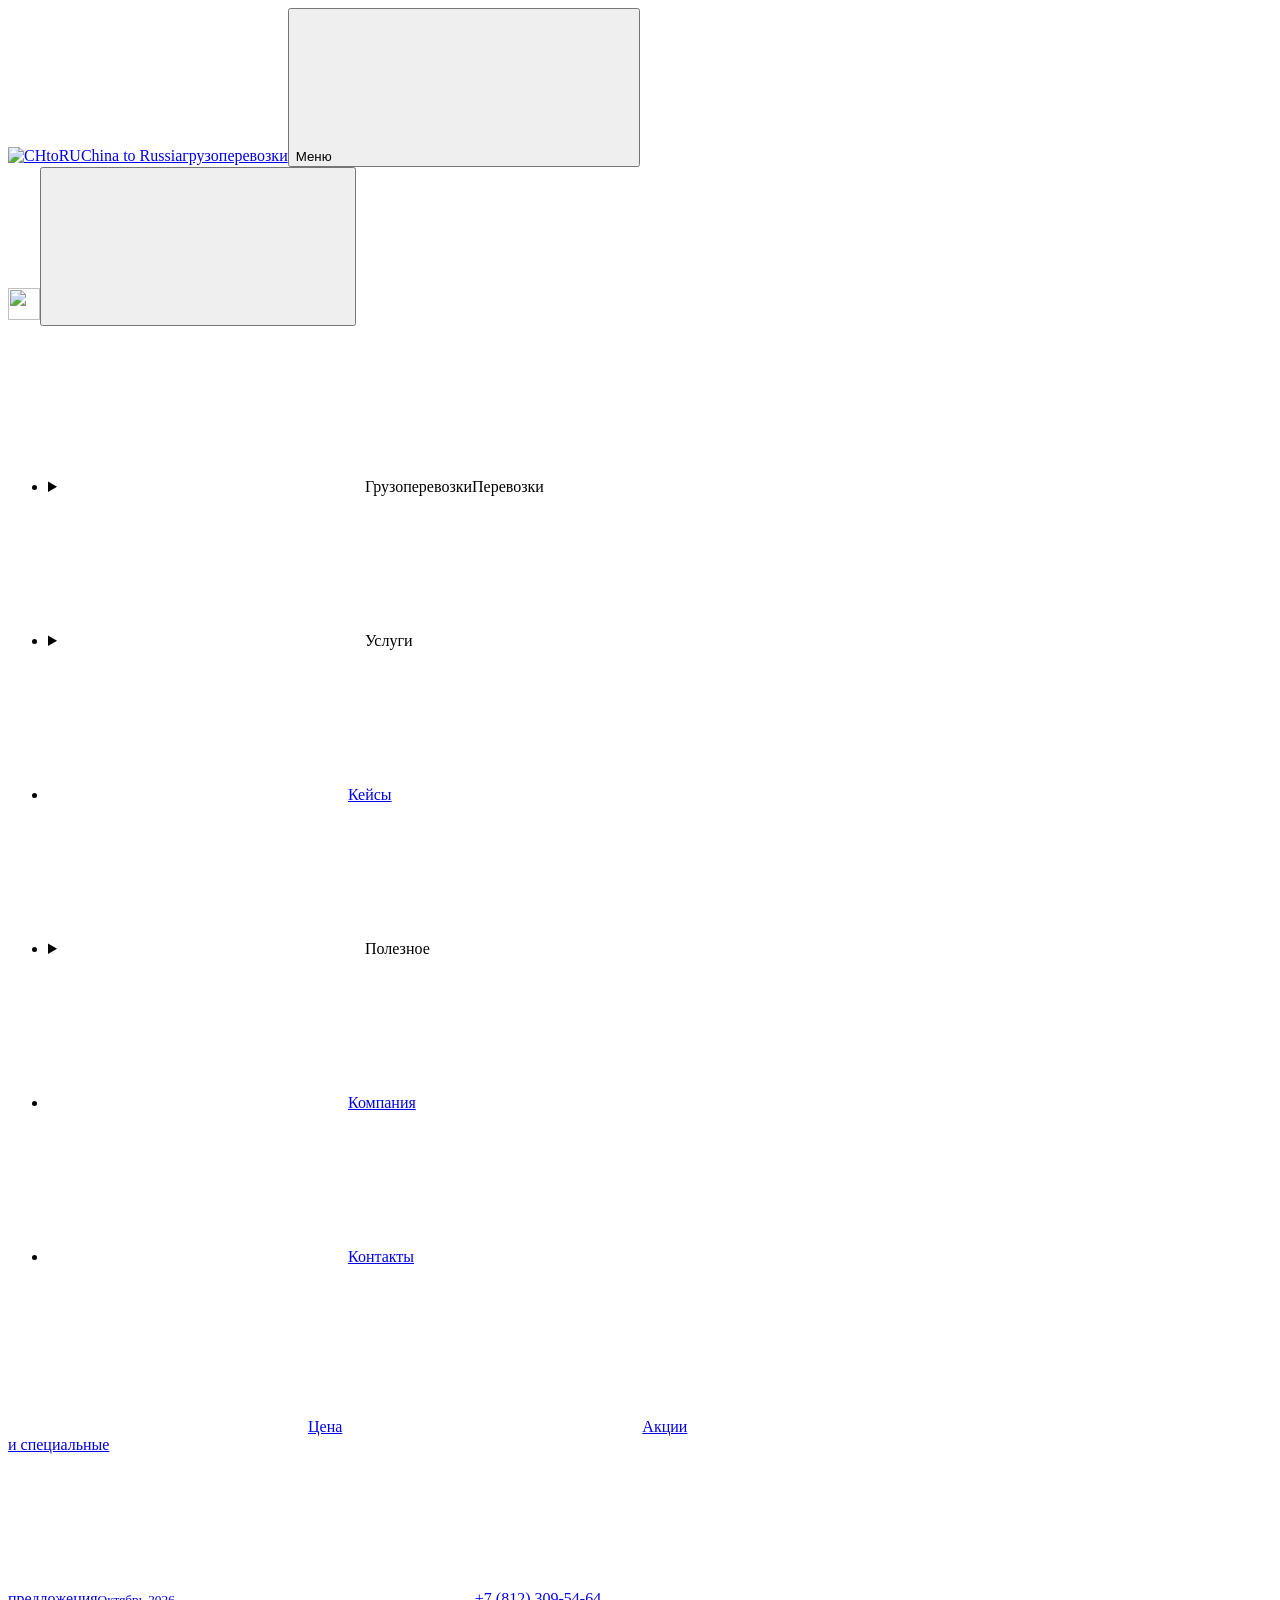
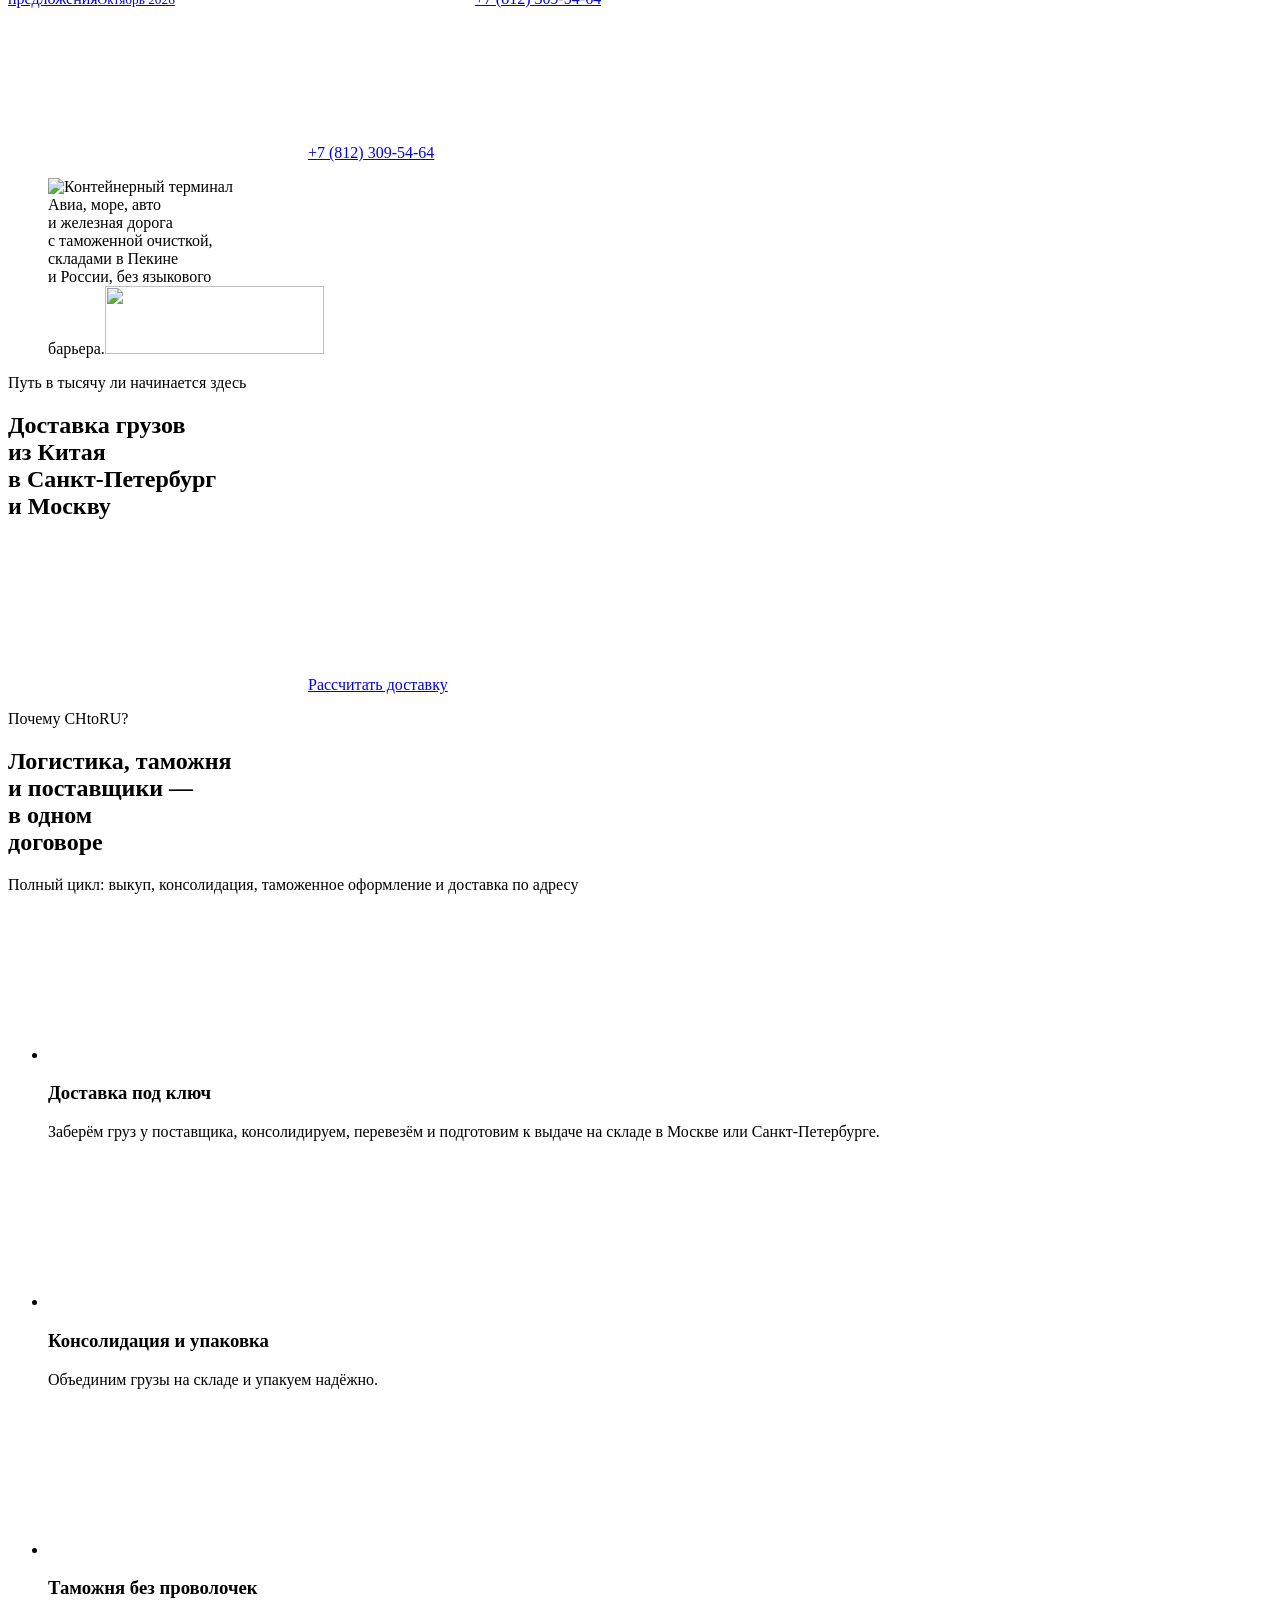
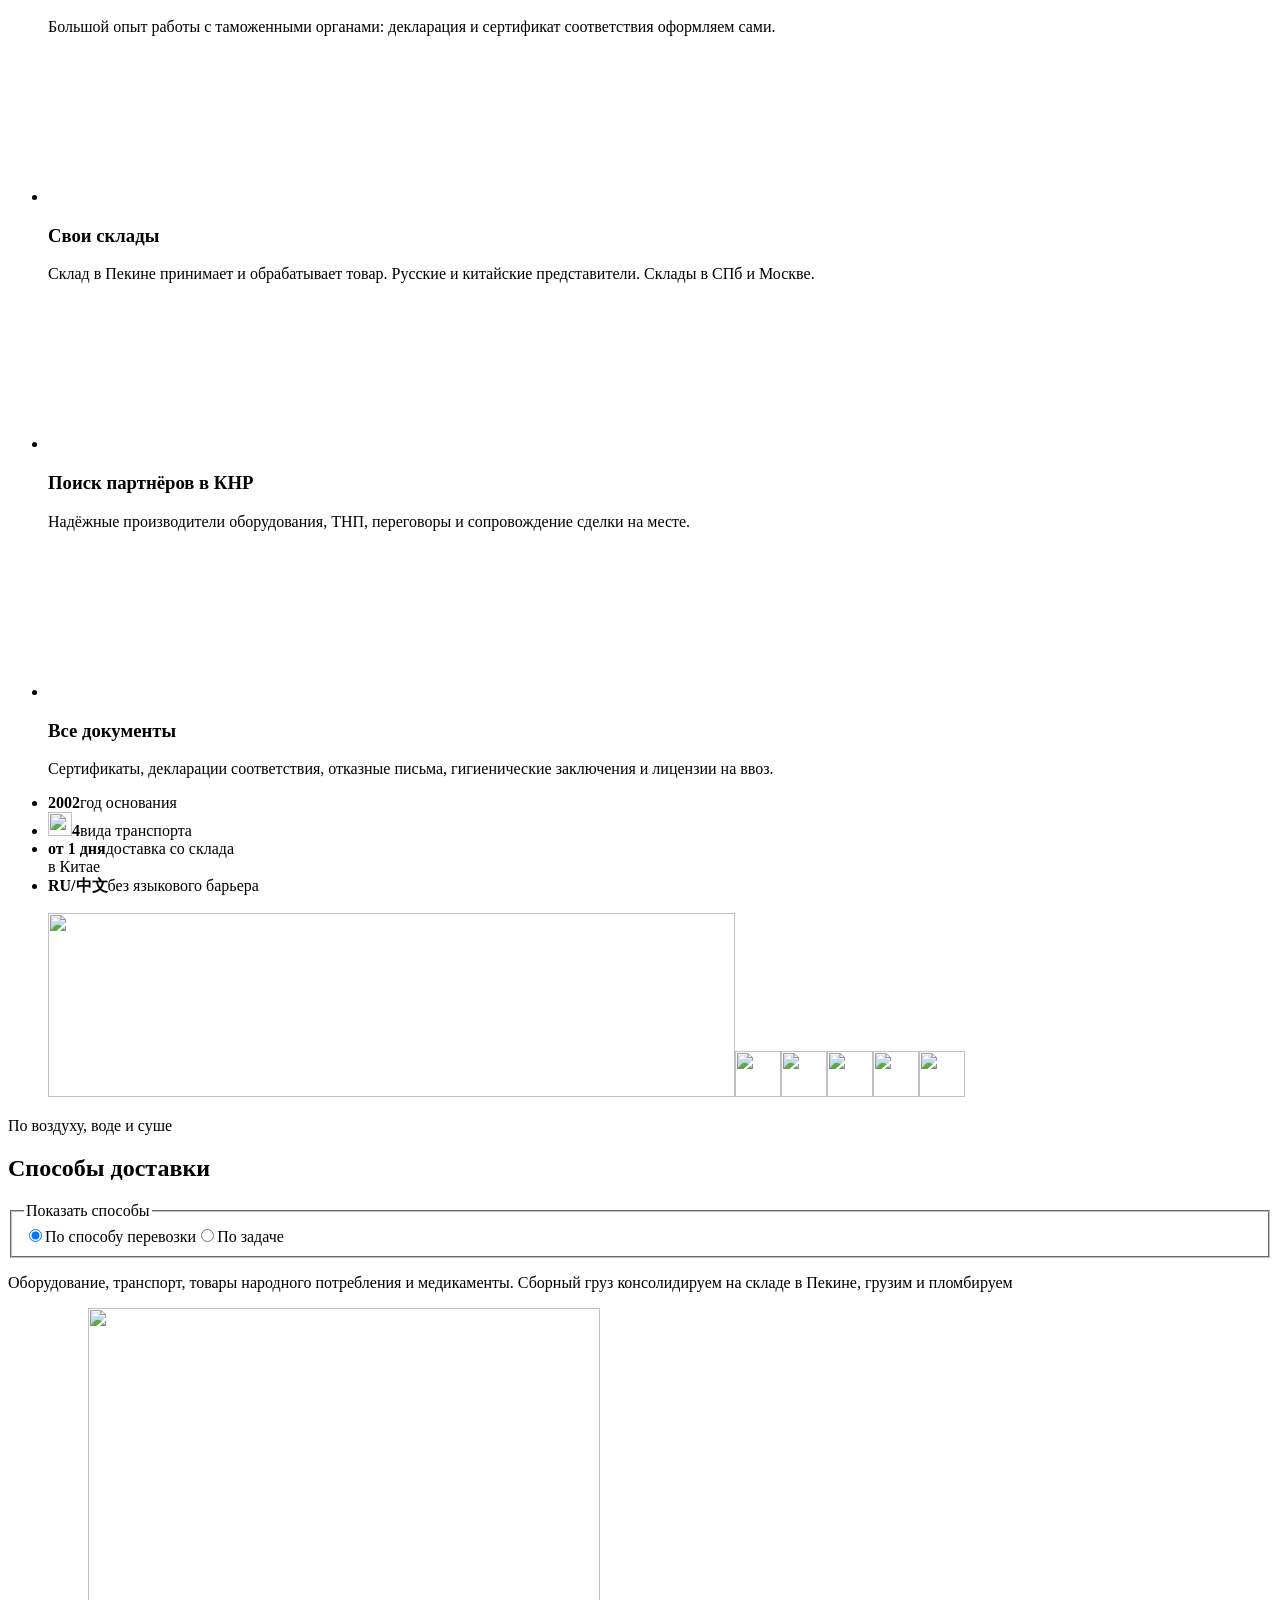
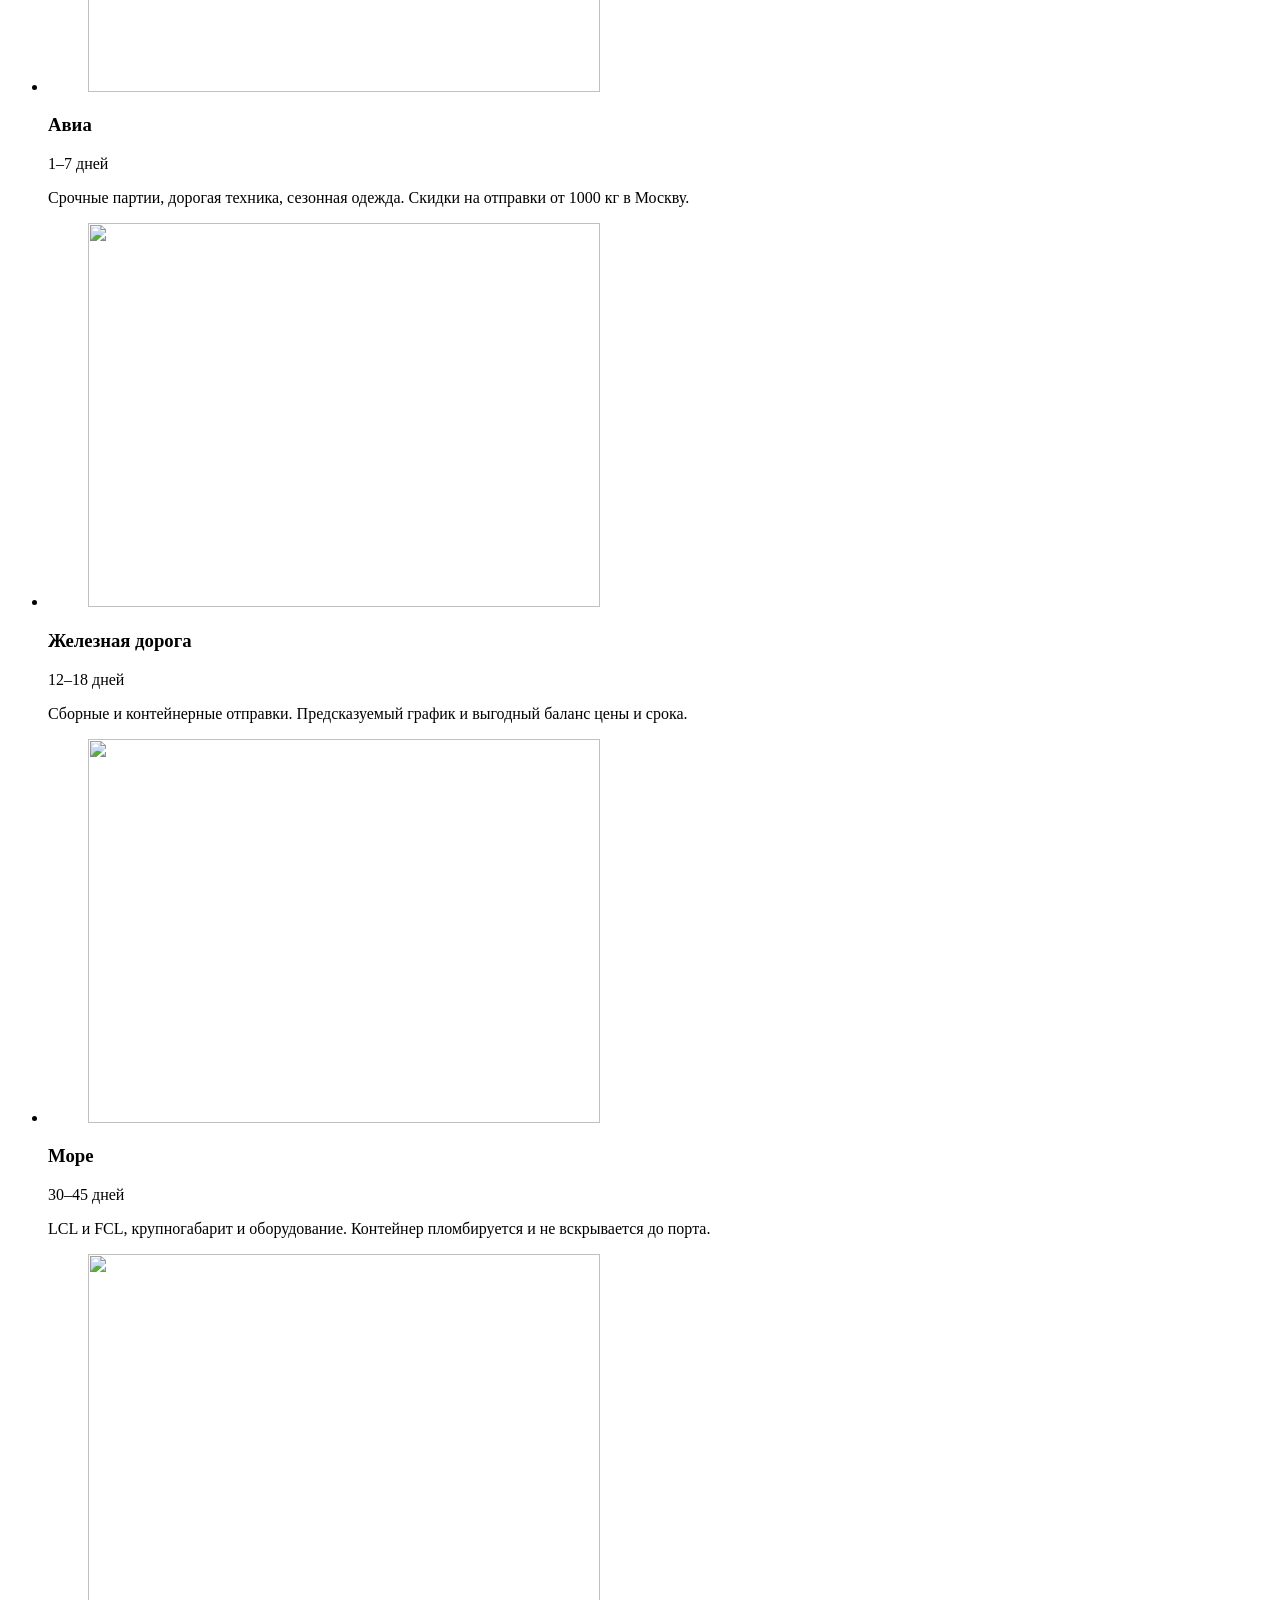
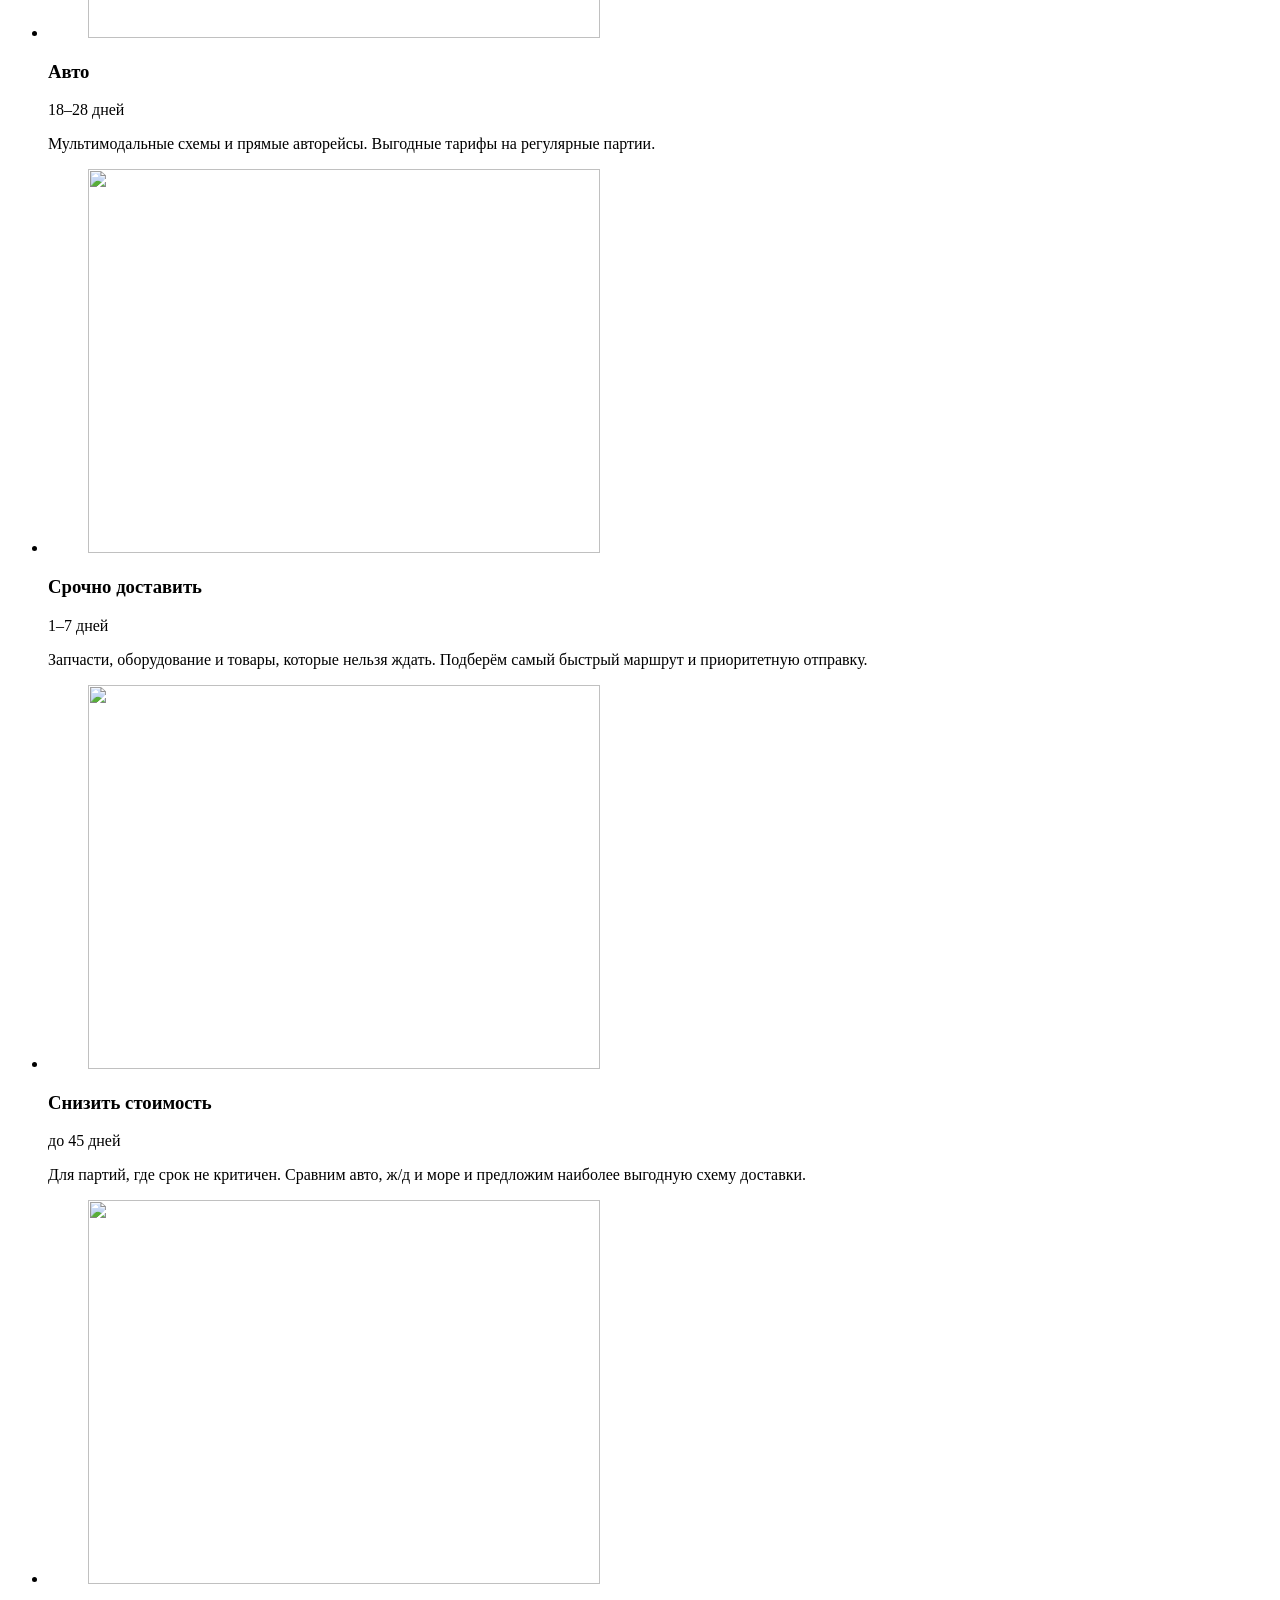
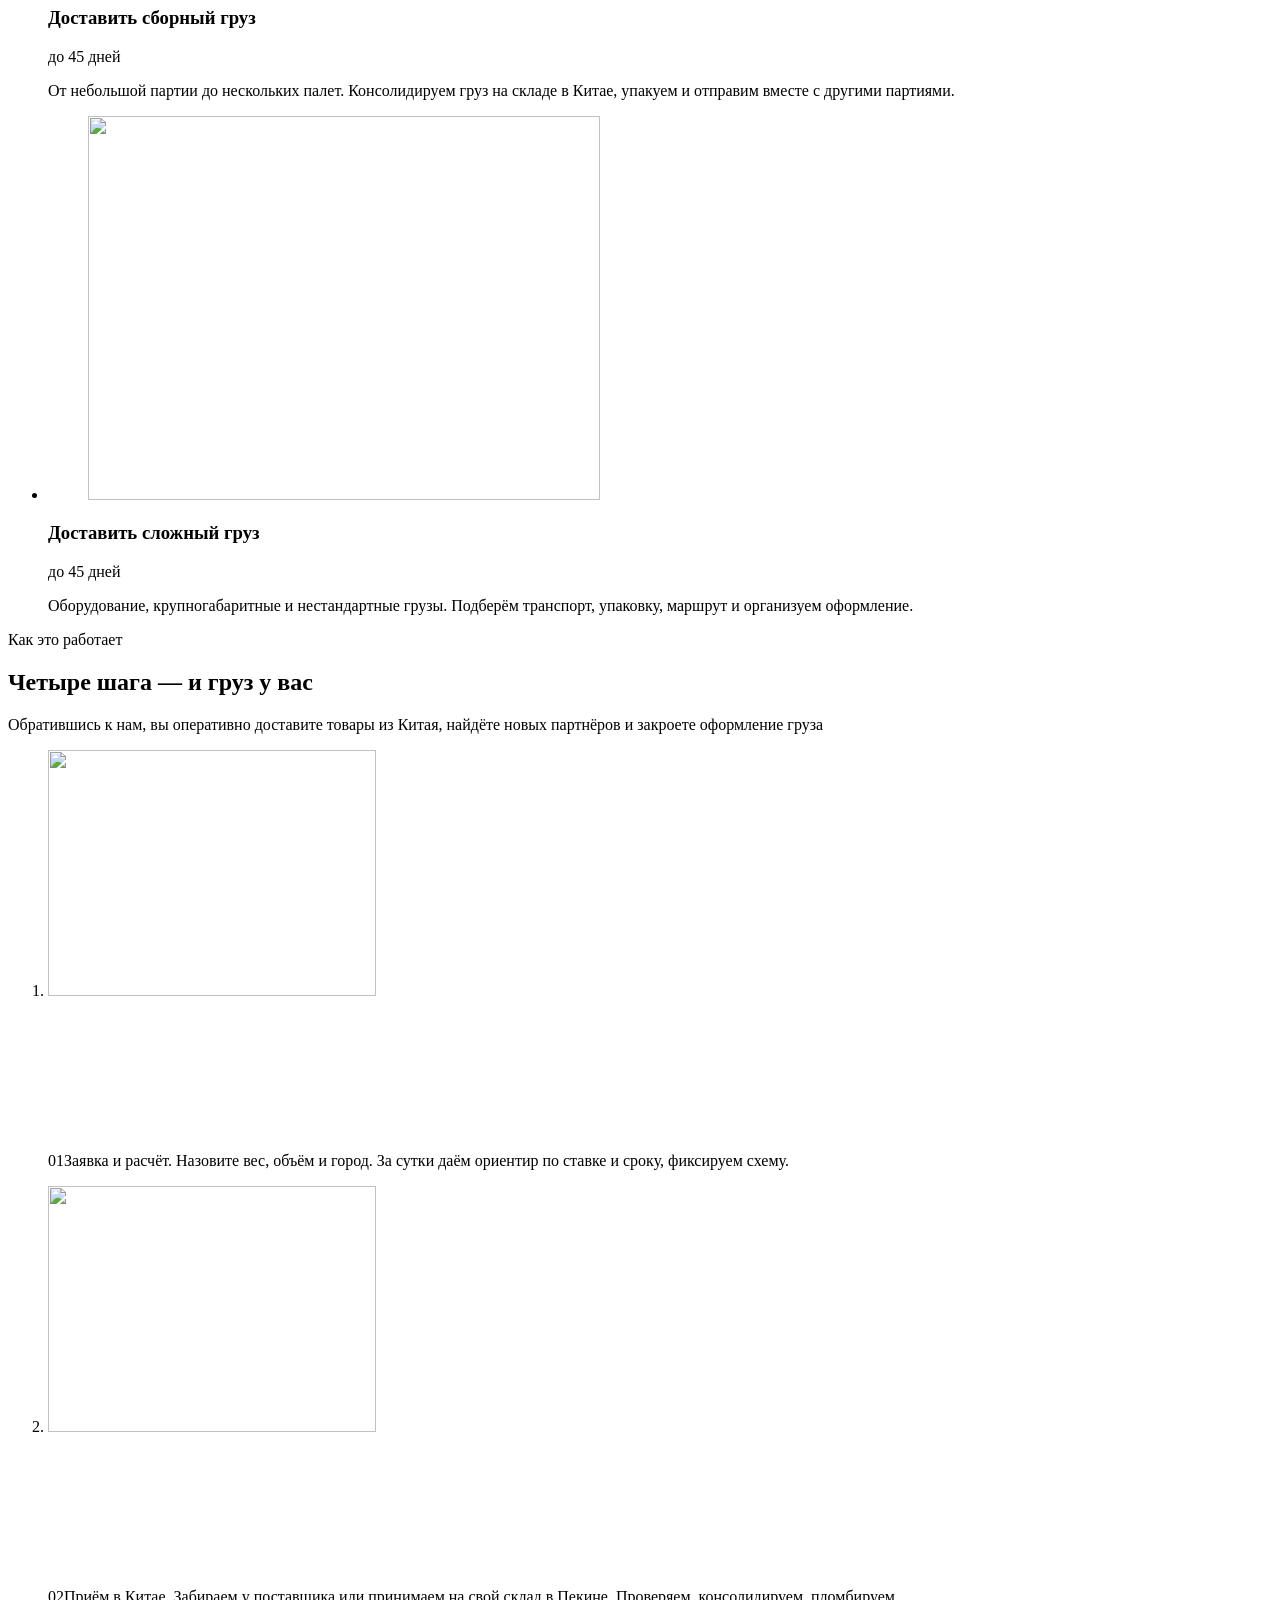
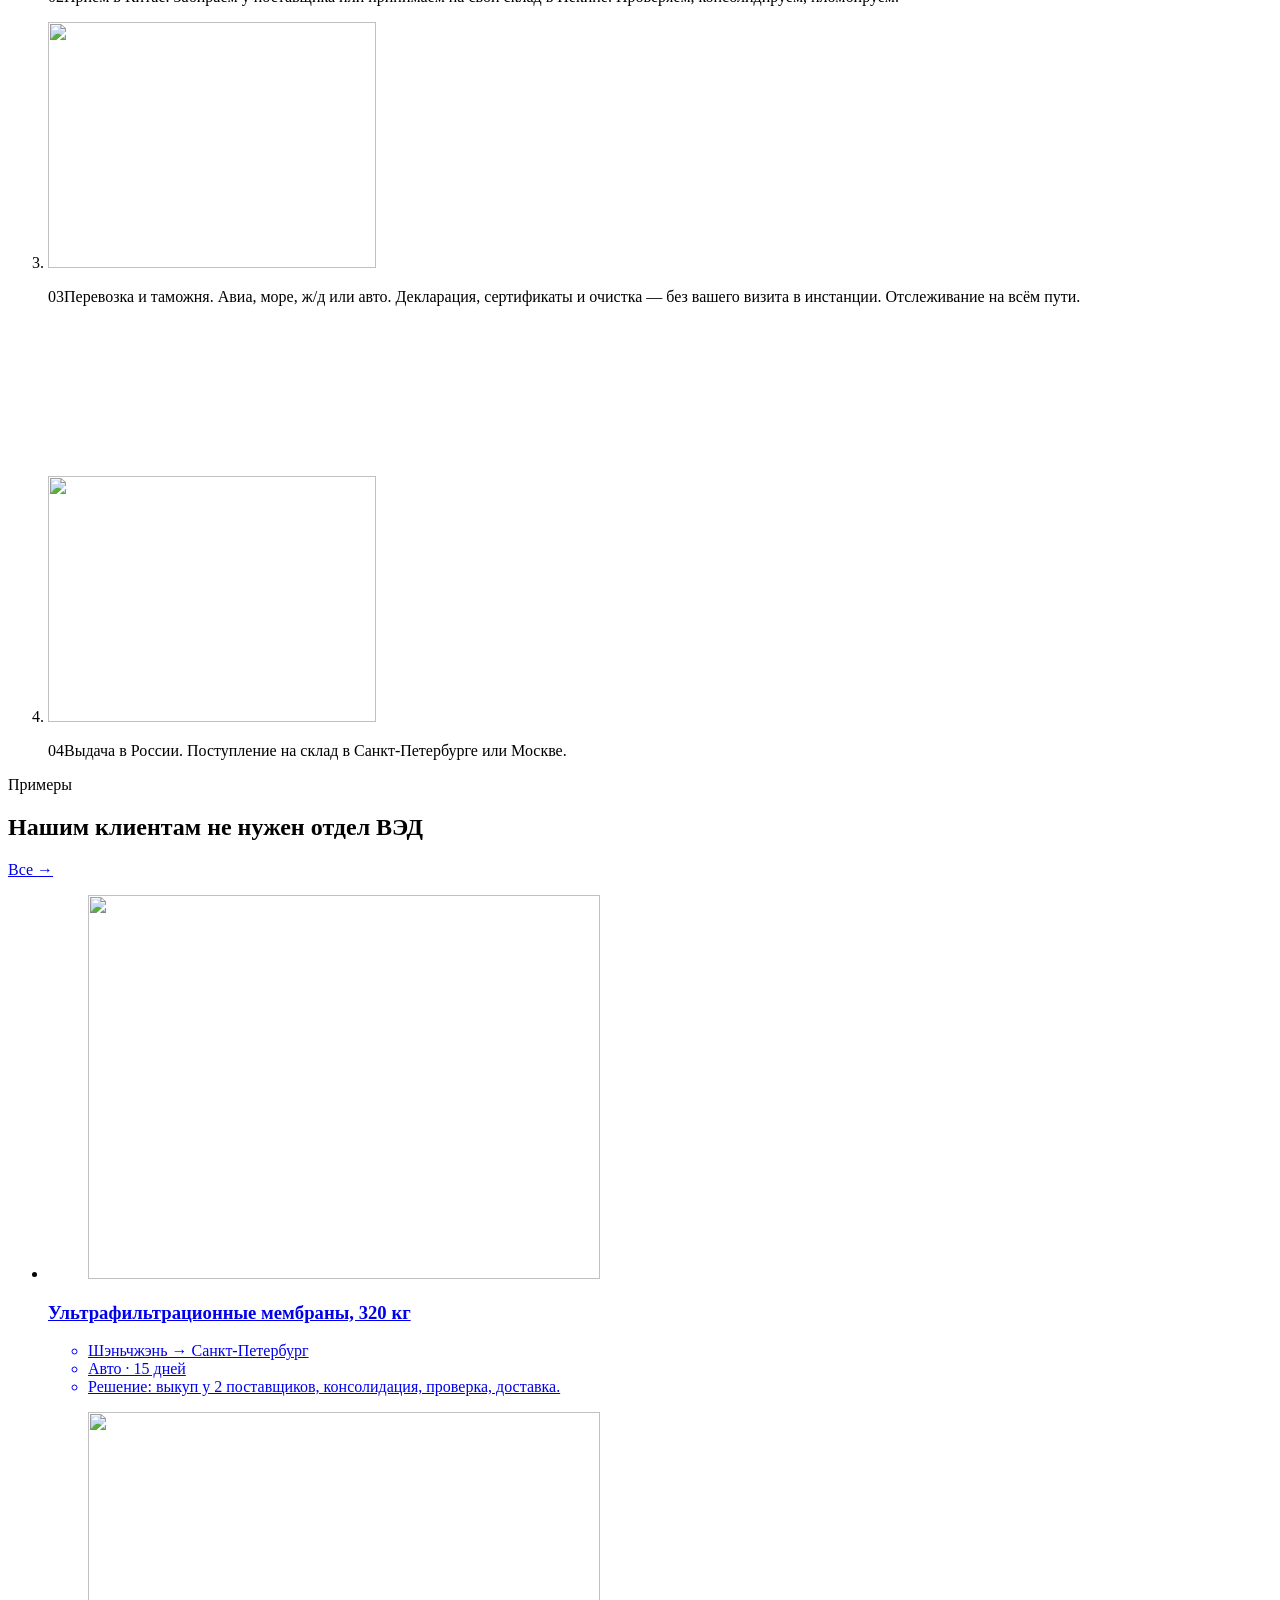
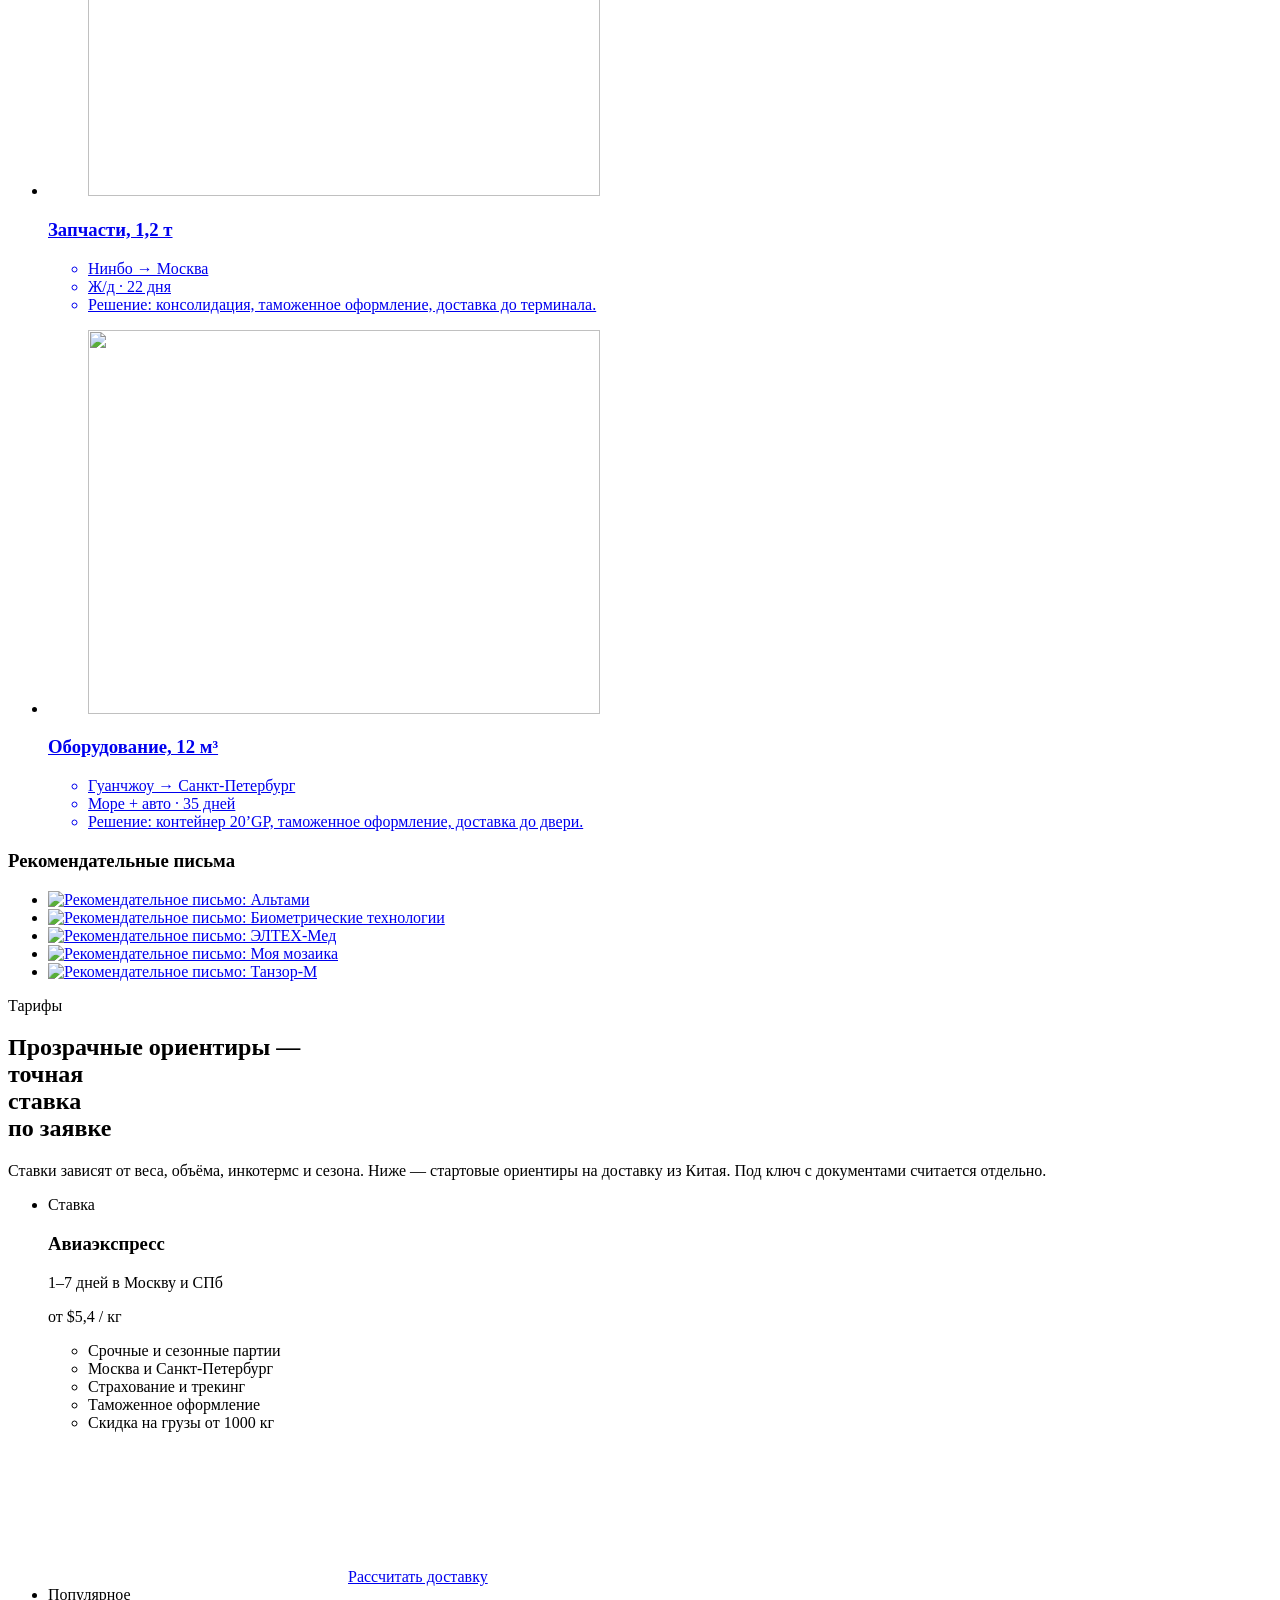
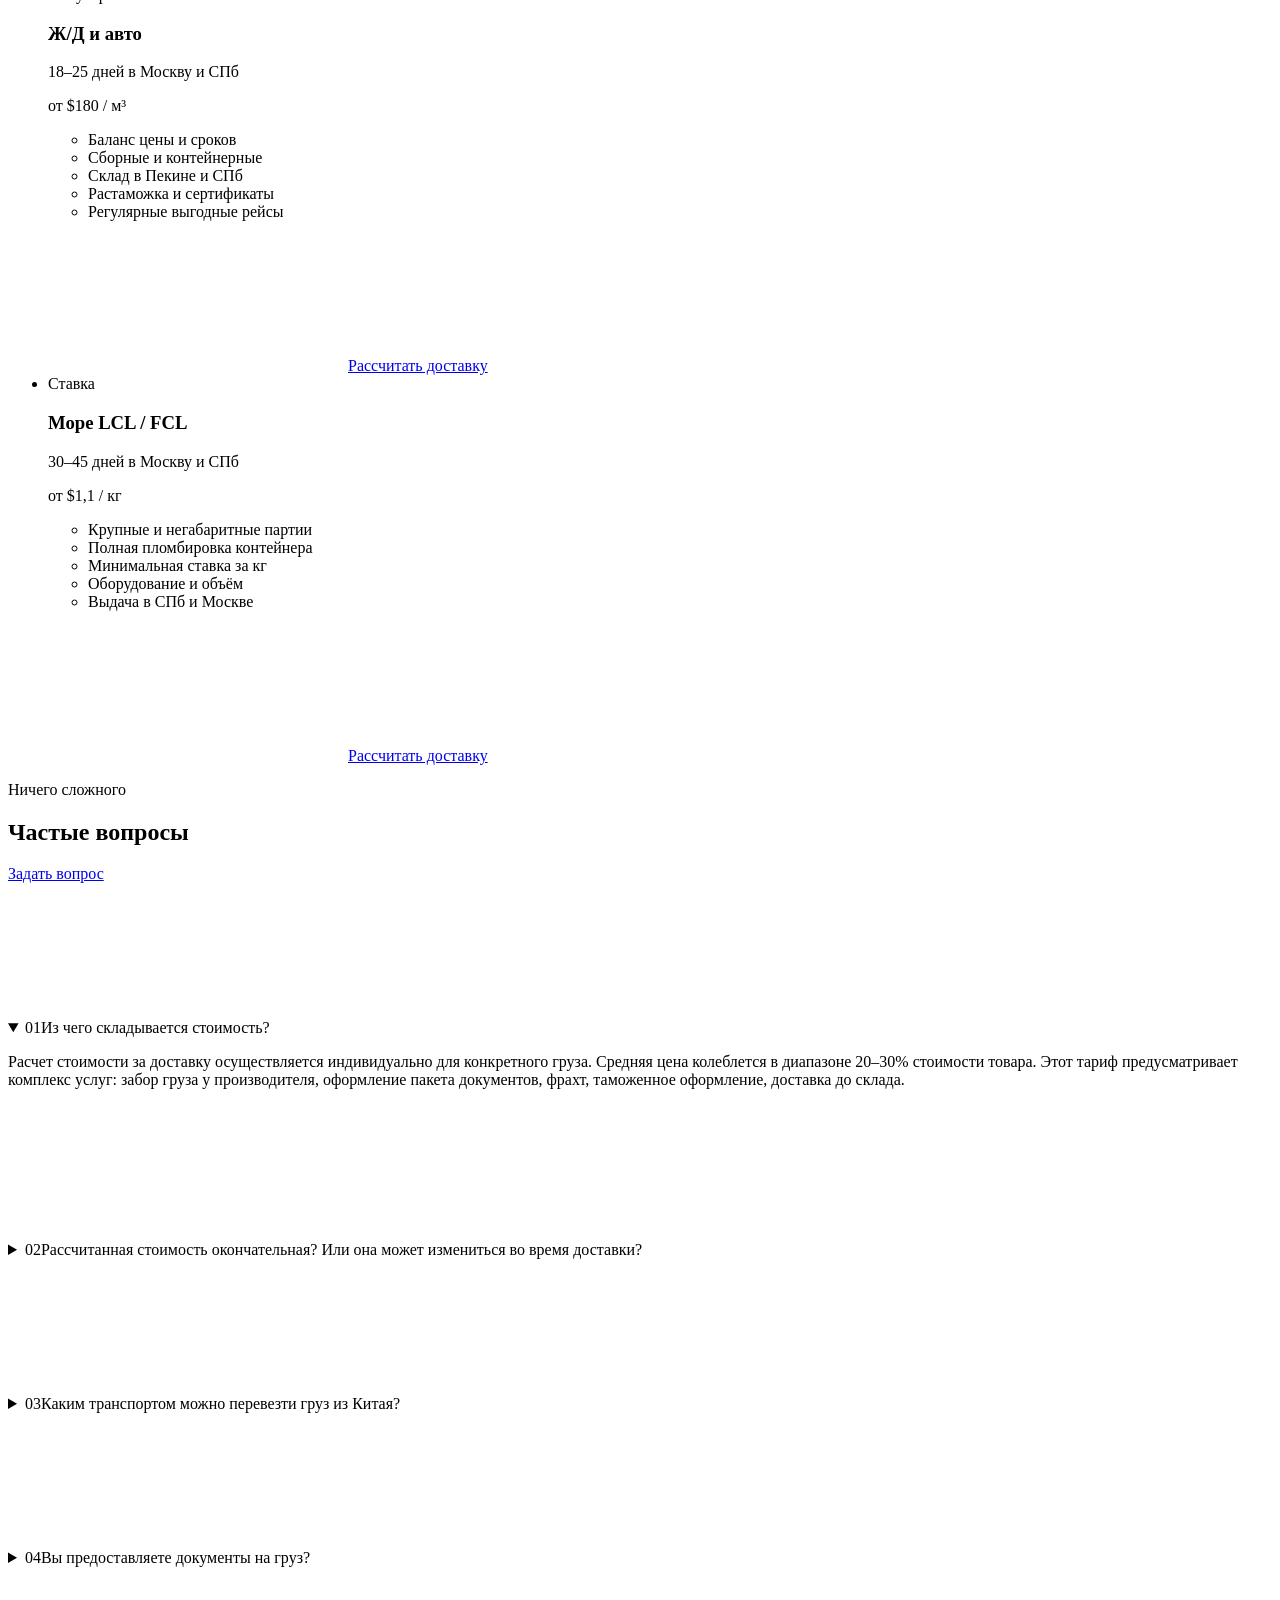
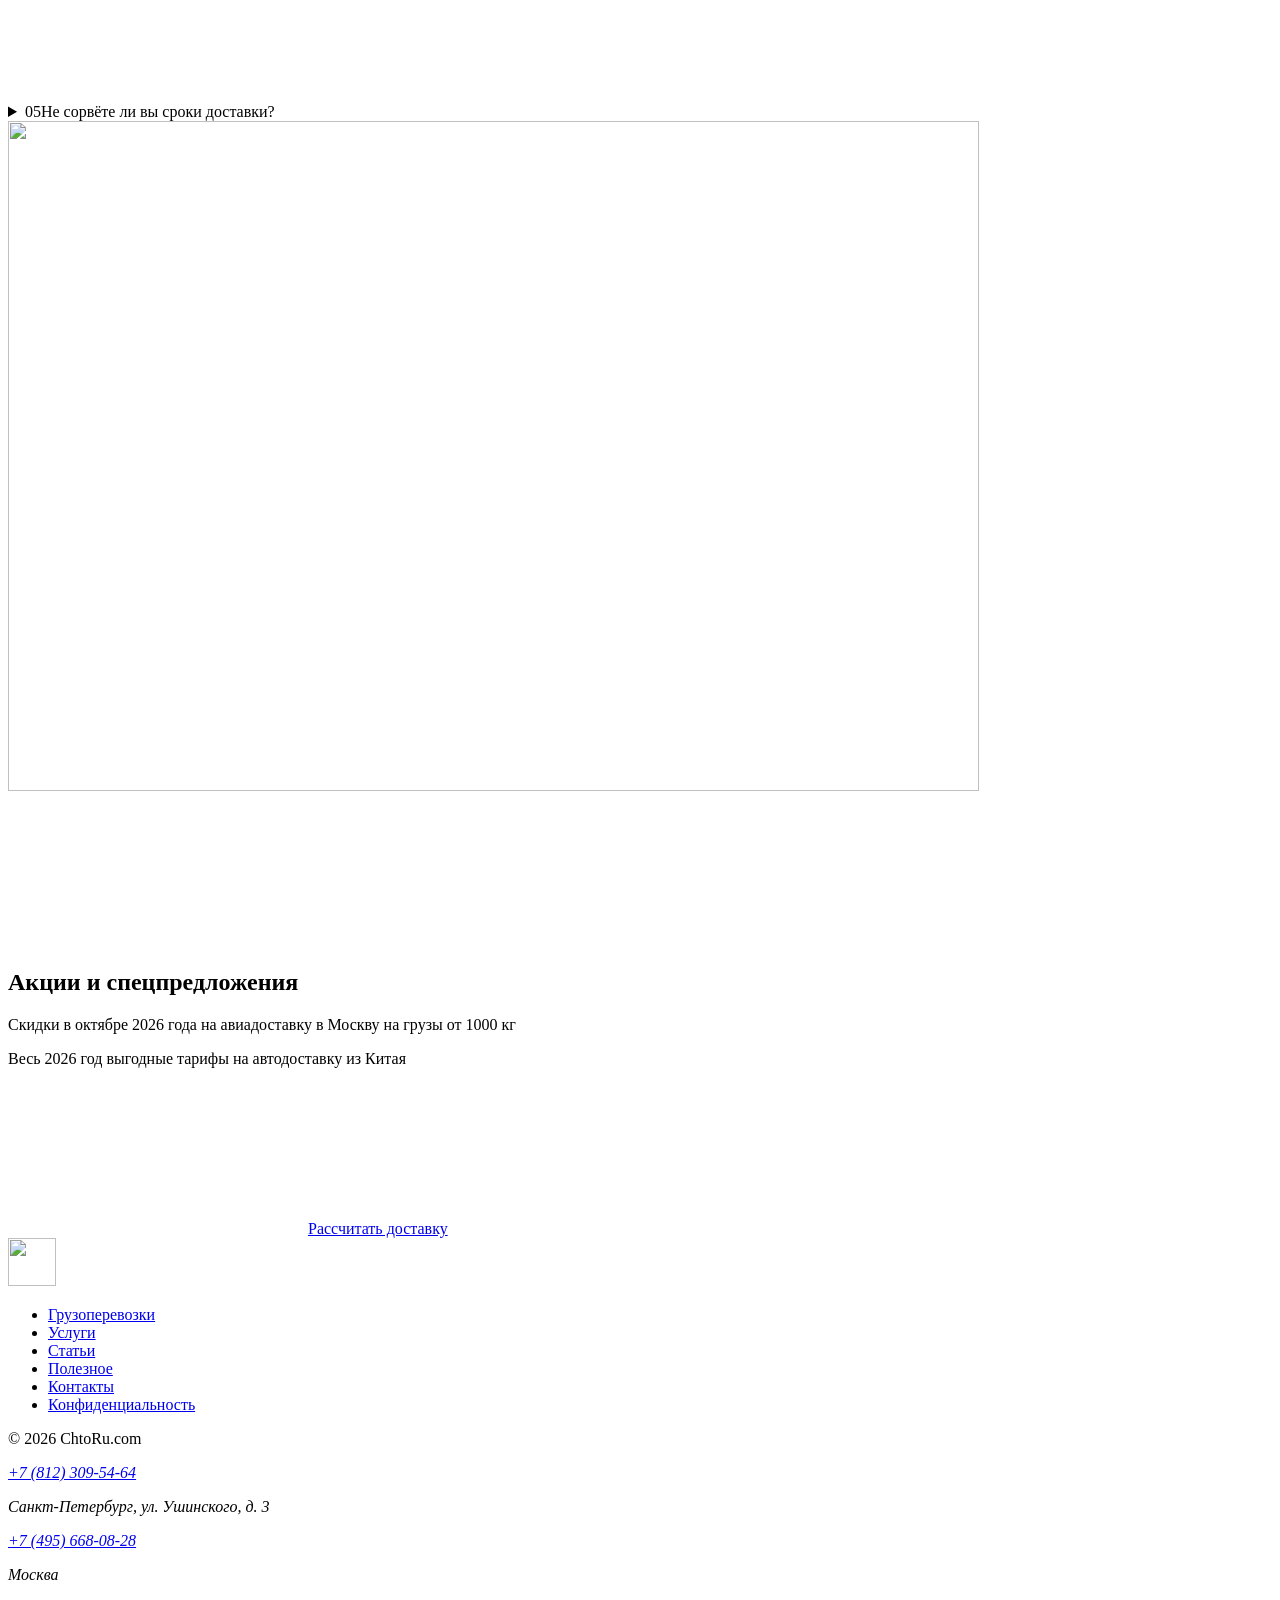
==== commit a6001b7f: "chore: update astro preview" ====
--- a/index.html
+++ b/index.html
@@ -1 +1 @@
-<!DOCTYPE html><html lang="ru" prefix="og: https://ogp.me/ns#"><head><meta charset="utf-8"><meta name="viewport" content="width=device-width, viewport-fit=cover"><title>CHtoRU — доставка грузов из Китая в Санкт-Петербург и Москву</title><meta name="description" content="Авиа, море, авто и железная дорога с таможенной очисткой, складами в Пекине и России, без языкового барьера."><meta property="og:type" content="website"><meta property="og:title" content="CHtoRU — доставка грузов из Китая в Санкт-Петербург и Москву"><meta property="og:description" content="Авиа, море, авто и железная дорога с таможенной очисткой, складами в Пекине и России, без языкового барьера."><meta property="og:image" content="https://chtoru.com/assets/img/ch-to-ru.jpg"><meta property="og:image:alt" content="https://chtoru.com/assets/img/ch-to-ru.jpg"><meta name="twitter:card" content="summary_large_image"><meta name="theme-color" content="hsl(30 32% 94%)"><link rel="author" href="/chtoru-preview/humans.txt"><link rel="icon" href="/chtoru-preview/favicon.ico" sizes="32x32"><link rel="icon" href="/chtoru-preview/favicon.svg" type="image/svg+xml"><link rel="apple-touch-icon" href="/chtoru-preview/icon-192.png"><link rel="stylesheet" href="/chtoru-preview/_astro/index.DyUeU8G4.css"><link rel="stylesheet" href="/chtoru-preview/_astro/base-layout.gM_IAapt.css"><link rel="canonical" href="https://supervova.github.io/chtoru-preview/" /><meta property="og:url" content="https://supervova.github.io/chtoru-preview/" /><meta name="robots" content="noindex, nofollow" /></head><body class="page-home"><header class="sidenav"><a class="logo" href="/chtoru-preview/" aria-label="CHtoRU"><picture><source media="(min-width: 1360px) and (height &gt; 600px)" srcset="/chtoru-preview/assets/img/components/logo/logo-full.svg"><source media="(min-width: 768px)" srcset="/chtoru-preview/assets/img/components/logo/logo-compact.svg"><img src="/chtoru-preview/assets/img/components/logo/logo-phone.svg.svg" alt="CHtoRU" width="160" height="48"></picture><span class="tagline">China to Russia<span class="tablet:d-none">грузоперевозки</span></span></a><button class="toggle" type="button" aria-controls="drawer" aria-expanded="false"><span>Меню</span><svg class="icon" aria-hidden="true"><use href="/chtoru-preview/assets/icons/sprite.svg#icon-menu"></use></svg></button><div class="drawer" id="drawer"><div class="panel"><div class="head"><a href="/chtoru-preview/" aria-label="CHtoRU"><img src="/chtoru-preview/assets/img/components/logo/logo-mark.svg" alt="" width="32" height="32"></a><button class="btn-close" type="button" aria-label="Закрыть меню"><svg class="icon icon-sm" aria-hidden="true"><use href="/chtoru-preview/assets/icons/sprite.svg#icon-plus"></use></svg></button></div><nav aria-label="Основное меню"><ul class="menu"><li><details class="submenu" name="sidenav-submenu"><summary class="item"><svg class="icon glyph" aria-hidden="true"><use href="/chtoru-preview/assets/icons/sprite.svg#icon-truck"></use></svg><span class="label">Грузоперевозки</span><span class="label-short">Перевозки</span><svg class="icon icon-sm chevron" aria-hidden="true"><use href="/chtoru-preview/assets/icons/sprite.svg#icon-sm-chevron-right"></use></svg></summary><ul class="sub"><li><a href="https://chtoru.com/dostavka-gruzov-iz-kitaya/aviaperevozka"><span>Авиаперевозки</span><svg class="icon icon-sm" aria-hidden="true"><use href="/chtoru-preview/assets/icons/sprite.svg#icon-sm-chevron-right"></use></svg></a></li><li><a href="https://chtoru.com/dostavka-gruzov-iz-kitaya/avtoperevozki"><span>Автоперевозки</span><svg class="icon icon-sm" aria-hidden="true"><use href="/chtoru-preview/assets/icons/sprite.svg#icon-sm-chevron-right"></use></svg></a></li><li><a href="https://chtoru.com/dostavka-gruzov-iz-kitaya/zheleznodorozhnaya-perevozka"><span>Ж/д перевозки</span><svg class="icon icon-sm" aria-hidden="true"><use href="/chtoru-preview/assets/icons/sprite.svg#icon-sm-chevron-right"></use></svg></a></li><li><a href="https://chtoru.com/dostavka-gruzov-iz-kitaya/morskie-perevozki"><span>Морские перевозки</span><svg class="icon icon-sm" aria-hidden="true"><use href="/chtoru-preview/assets/icons/sprite.svg#icon-sm-chevron-right"></use></svg></a></li><li><a href="https://chtoru.com/dostavka-gruzov-iz-kitaya/sbornye-gruzy"><span>Сборные грузы</span><svg class="icon icon-sm" aria-hidden="true"><use href="/chtoru-preview/assets/icons/sprite.svg#icon-sm-chevron-right"></use></svg></a></li><li><a href="https://chtoru.com/dostavka-gruzov-iz-kitaya/kontejnernye-perevozki"><span>Контейнерные перевозки</span><svg class="icon icon-sm" aria-hidden="true"><use href="/chtoru-preview/assets/icons/sprite.svg#icon-sm-chevron-right"></use></svg></a></li><li><a href="https://chtoru.com/dostavka-gruzov-iz-kitaya/ekspress"><span>Экспресс-доставка</span><svg class="icon icon-sm" aria-hidden="true"><use href="/chtoru-preview/assets/icons/sprite.svg#icon-sm-chevron-right"></use></svg></a></li><li><a href="https://chtoru.com/dostavka-gruzov-iz-kitaya"><span>Все варианты</span><svg class="icon icon-sm" aria-hidden="true"><use href="/chtoru-preview/assets/icons/sprite.svg#icon-sm-chevron-right"></use></svg></a></li></ul></details></li><li><details class="submenu" name="sidenav-submenu"><summary class="item"><svg class="icon glyph" aria-hidden="true"><use href="/chtoru-preview/assets/icons/sprite.svg#icon-packages"></use></svg><span>Услуги</span><svg class="icon icon-sm chevron" aria-hidden="true"><use href="/chtoru-preview/assets/icons/sprite.svg#icon-sm-chevron-right"></use></svg></summary><ul class="sub"><li><a href="https://chtoru.com/uslugi/poisk-analogovyh-tovarov-v-kitae"><span>Поиск аналогов в Китае</span><svg class="icon icon-sm" aria-hidden="true"><use href="/chtoru-preview/assets/icons/sprite.svg#icon-sm-chevron-right"></use></svg></a></li><li><a href="https://chtoru.com/uslugi/poisk-delovyh-partnerov-v-kitae"><span>Поиск и проверка поставщиков</span><svg class="icon icon-sm" aria-hidden="true"><use href="/chtoru-preview/assets/icons/sprite.svg#icon-sm-chevron-right"></use></svg></a></li><li><a href="https://chtoru.com/uslugi/podgotovka-dokumentov-dlya-perevozki"><span>Подготовка документов</span><svg class="icon icon-sm" aria-hidden="true"><use href="/chtoru-preview/assets/icons/sprite.svg#icon-sm-chevron-right"></use></svg></a></li><li><a href="https://chtoru.com/uslugi/podgotovka-dokumentov-dlya-perevozki/tamozhennoe-oformlenie"><span>Таможенное оформление</span><svg class="icon icon-sm" aria-hidden="true"><use href="/chtoru-preview/assets/icons/sprite.svg#icon-sm-chevron-right"></use></svg></a></li><li><a href="https://chtoru.com/uslugi/postavka-oborudovania-iz-kitaya"><span>Поставка оборудования</span><svg class="icon icon-sm" aria-hidden="true"><use href="/chtoru-preview/assets/icons/sprite.svg#icon-sm-chevron-right"></use></svg></a></li><li><a href="https://chtoru.com/uslugi"><span>Все услуги</span><svg class="icon icon-sm" aria-hidden="true"><use href="/chtoru-preview/assets/icons/sprite.svg#icon-sm-chevron-right"></use></svg></a></li></ul></details></li><li><a class="item" href="https://chtoru.com/cases"><svg class="icon glyph" aria-hidden="true"><use href="/chtoru-preview/assets/icons/sprite.svg#icon-case"></use></svg><span>Кейсы</span><svg class="icon icon-sm chevron" aria-hidden="true"><use href="/chtoru-preview/assets/icons/sprite.svg#icon-sm-chevron-right"></use></svg></a></li><li><details class="submenu" name="sidenav-submenu"><summary class="item"><svg class="icon glyph" aria-hidden="true"><use href="/chtoru-preview/assets/icons/sprite.svg#icon-apple"></use></svg><span>Полезное</span><svg class="icon icon-sm chevron" aria-hidden="true"><use href="/chtoru-preview/assets/icons/sprite.svg#icon-sm-chevron-right"></use></svg></summary><ul class="sub"><li><a href="https://chtoru.com/stati"><span>Статьи</span><svg class="icon icon-sm" aria-hidden="true"><use href="/chtoru-preview/assets/icons/sprite.svg#icon-sm-chevron-right"></use></svg></a></li><li><a href="https://chtoru.com/novosti"><span>Архив новостей</span><svg class="icon icon-sm" aria-hidden="true"><use href="/chtoru-preview/assets/icons/sprite.svg#icon-sm-chevron-right"></use></svg></a></li><li><a href="https://chtoru.com/poleznoe"><span>Общая лента</span><svg class="icon icon-sm" aria-hidden="true"><use href="/chtoru-preview/assets/icons/sprite.svg#icon-sm-chevron-right"></use></svg></a></li></ul></details></li><li><a class="item" href="https://chtoru.com/o-nas"><svg class="icon glyph" aria-hidden="true"><use href="/chtoru-preview/assets/icons/sprite.svg#icon-kite"></use></svg><span>Компания</span><svg class="icon icon-sm chevron" aria-hidden="true"><use href="/chtoru-preview/assets/icons/sprite.svg#icon-sm-chevron-right"></use></svg></a></li><li><a class="item" href="https://chtoru.com/kontakty"><svg class="icon glyph" aria-hidden="true"><use href="/chtoru-preview/assets/icons/sprite.svg#icon-phone"></use></svg><span>Контакты</span><svg class="icon icon-sm chevron" aria-hidden="true"><use href="/chtoru-preview/assets/icons/sprite.svg#icon-sm-chevron-right"></use></svg></a></li></ul></nav><a class="price" href="#pricing"><span class="icon-badge icon-badge-tint"><svg class="icon" aria-hidden="true"><use href="/chtoru-preview/assets/icons/sprite.svg#icon-calculator"></use></svg></span>Цена</a><a class="promo" href="#promo"><span class="icon-badge icon-badge-tint"><svg class="icon" aria-hidden="true"><use href="/chtoru-preview/assets/icons/sprite.svg#icon-discount"></use></svg></span><span>Акции<br>и специальные<br>предложения<small>Октябрь 2026</small></span></a><a class="call" href="tel:+78123095464"><svg class="icon" aria-hidden="true"><use href="/chtoru-preview/assets/icons/sprite.svg#icon-phone"></use></svg><span>+7 (812) 309-54-64</span></a></div></div></header><div class="layout"><div class="container topbar"><a href="tel:+78123095464"><svg class="icon" aria-hidden="true"><use href="/chtoru-preview/assets/icons/sprite.svg#icon-phone"></use></svg><span>+7 (812) 309-54-64</span></a></div><main class="container" id="main"><section class="hero" aria-labelledby="hero-title"><figure><picture><source media="(min-width: 1024px)" srcset="/chtoru-preview/assets/img/pages/home/hero@2x.jpg 2x"><source media="(min-width: 768px)" srcset="/chtoru-preview/assets/img/pages/home/hero-tablet@2x.jpg 2x"><img class="hero-img" src="/chtoru-preview/assets/img/pages/home/hero-phone.jpg" srcset="/chtoru-preview/assets/img/pages/home/hero-phone@2x.jpg 2x" alt="Контейнерный терминал" width="767" height="320" fetchpriority="high"></picture><figcaption>Авиа, море, авто<br>и железная дорога<br>с таможенной очисткой,<br>складами в Пекине<br>и России, без языкового<br>барьера.<img src="/chtoru-preview/assets/img/pages/home/callout-connector.svg" alt="" width="219" height="68" loading="lazy"></figcaption></figure><header><p class="eyebrow">Путь в тысячу ли начинается здесь</p><h1 id="hero-title">Доставка грузов<br class="wrap"> из Китая<br>в Санкт-Петербург<br class="wrap"> и Москву</h1><a class="btn btn-secondary" href="tel:+78123095464" data-modal="callback"><svg class="icon" aria-hidden="true"><use href="/chtoru-preview/assets/icons/sprite.svg#icon-phone"></use></svg><span>Рассчитать доставку</span></a></header></section><section class="section-benefits" id="benefits" aria-labelledby="benefits-title"><header><hgroup><p class="eyebrow">Почему CH<span>to</span>RU?</p><h2 id="benefits-title">Логистика, таможня<br class="wrap-phone"> и поставщики —<br class="wrap-tablet"> в одном<br class="wrap-phone"> договоре</h2></hgroup><p class="lead">Полный цикл: выкуп, консолидация, таможенное оформление и доставка по адресу</p></header><ul><li><span class="icon-badge icon-badge-tint icon-badge-dark"><svg class="icon" aria-hidden="true"><use href="/chtoru-preview/assets/icons/sprite.svg#icon-package-check"></use></svg></span><h3>Доставка под ключ</h3><p>Заберём груз у поставщика, консолидируем, перевезём и подготовим к выдаче на складе в Москве или Санкт-Петербурге.</p></li><li><span class="icon-badge icon-badge-tint"><svg class="icon" aria-hidden="true"><use href="/chtoru-preview/assets/icons/sprite.svg#icon-packages"></use></svg></span><h3>Консолидация и упаковка</h3><p>Объединим грузы на складе и упакуем надёжно.</p></li><li><span class="icon-badge icon-badge-tint"><svg class="icon" aria-hidden="true"><use href="/chtoru-preview/assets/icons/sprite.svg#icon-fact-check"></use></svg></span><h3>Таможня без проволочек</h3><p>Большой опыт работы с таможенными органами: декларация и сертификат соответствия оформляем сами.</p></li><li><span class="icon-badge icon-badge-tint"><svg class="icon" aria-hidden="true"><use href="/chtoru-preview/assets/icons/sprite.svg#icon-warehouse"></use></svg></span><h3>Свои склады</h3><p>Склад в Пекине принимает и обрабатывает товар. Русские и китайские представители. Склады в СПб и Москве.</p></li><li><span class="icon-badge icon-badge-tint"><svg class="icon" aria-hidden="true"><use href="/chtoru-preview/assets/icons/sprite.svg#icon-user-search"></use></svg></span><h3>Поиск партнёров в КНР</h3><p>Надёжные производители оборудования, ТНП, переговоры и сопровождение сделки на месте.</p></li><li><span class="icon-badge icon-badge-tint"><svg class="icon" aria-hidden="true"><use href="/chtoru-preview/assets/icons/sprite.svg#icon-docs"></use></svg></span><h3>Все документы</h3><p>Сертификаты, декларации соответствия, отказные письма, гигиенические заключения и лицензии на ввоз.</p></li></ul></section><section class="section-stats" aria-label="Компания в цифрах"><div class="scene"><ul><li><strong>2002</strong><span>год основания</span></li><li class="cargo"><img src="/chtoru-preview/assets/img/components/logo/logo-mark.svg" alt="" width="24" height="24" loading="lazy"><strong>4</strong><span>вида транспорта</span></li><li><strong><span class="unit">от</span> 1 <span class="unit">дня</span></strong><span>доставка со склада<br class="wrap"> в Китае</span></li><li><strong>RU/中文</strong><span>без языкового барьера</span></li></ul><figure class="truck" aria-hidden="true"><img src="/chtoru-preview/assets/img/pages/home/truck.png" srcset="/chtoru-preview/assets/img/pages/home/truck@2x.png 2x" alt="" width="687" height="184" loading="lazy"><img data-wheel="1" src="/chtoru-preview/assets/img/pages/home/wheel.png" srcset="/chtoru-preview/assets/img/pages/home/wheel@2x.png 2x" alt="" width="46" height="46" loading="lazy"><img data-wheel="2" src="/chtoru-preview/assets/img/pages/home/wheel.png" srcset="/chtoru-preview/assets/img/pages/home/wheel@2x.png 2x" alt="" width="46" height="46" loading="lazy"><img data-wheel="3" src="/chtoru-preview/assets/img/pages/home/wheel.png" srcset="/chtoru-preview/assets/img/pages/home/wheel@2x.png 2x" alt="" width="46" height="46" loading="lazy"><img data-wheel="4" src="/chtoru-preview/assets/img/pages/home/wheel.png" srcset="/chtoru-preview/assets/img/pages/home/wheel@2x.png 2x" alt="" width="46" height="46" loading="lazy"><img data-wheel="5" src="/chtoru-preview/assets/img/pages/home/wheel.png" srcset="/chtoru-preview/assets/img/pages/home/wheel@2x.png 2x" alt="" width="46" height="46" loading="lazy"></figure></div></section><section class="section-delivery" id="delivery" aria-labelledby="delivery-title"><header><hgroup><p class="eyebrow">По воздуху, воде и суше</p><h2 id="delivery-title">Способы доставки</h2></hgroup><fieldset class="segmented"><legend>Показать способы</legend><div><label><input type="radio" name="delivery-view" value="method" checked><span>По способу<span class="long"> перевозки</span></span></label><label><input type="radio" name="delivery-view" value="task"><span>По задаче</span></label></div></fieldset><p class="lead">Оборудование, транспорт, товары народного потребления и медикаменты. Сборный груз консолидируем на складе в Пекине, грузим и пломбируем</p></header><div class="method"><ul><li><figure><img src="/chtoru-preview/assets/img/pages/home/delivery-air.jpg" srcset="/chtoru-preview/assets/img/pages/home/delivery-air@2x.jpg 2x" alt="" width="512" height="384" loading="lazy"><span class="icon-badge icon-badge-tint icon-badge-dark"><svg class="icon" aria-hidden="true"><use href="/chtoru-preview/assets/icons/sprite.svg#icon-airplane"></use></svg></span></figure><div><div class="row"><h3>Авиа</h3><p class="meta">1–7 дней</p></div><p>Срочные партии, дорогая техника, сезонная одежда. Скидки на отправки от 1000 кг в Москву.</p></div></li><li><figure><img src="/chtoru-preview/assets/img/pages/home/delivery-rail.jpg" srcset="/chtoru-preview/assets/img/pages/home/delivery-rail@2x.jpg 2x" alt="" width="512" height="384" loading="lazy"><span class="icon-badge icon-badge-tint"><svg class="icon" aria-hidden="true"><use href="/chtoru-preview/assets/icons/sprite.svg#icon-train"></use></svg></span></figure><div><div class="row"><h3>Железная дорога</h3><p class="meta">12–18 дней</p></div><p>Сборные и контейнерные отправки. Предсказуемый график и выгодный баланс цены и срока.</p></div></li><li><figure><img src="/chtoru-preview/assets/img/pages/home/delivery-sea.jpg" srcset="/chtoru-preview/assets/img/pages/home/delivery-sea@2x.jpg 2x" alt="" width="512" height="384" loading="lazy"><span class="icon-badge icon-badge-tint"><svg class="icon" aria-hidden="true"><use href="/chtoru-preview/assets/icons/sprite.svg#icon-ship"></use></svg></span></figure><div><div class="row"><h3>Море</h3><p class="meta">30–45 дней</p></div><p>LCL и FCL, крупногабарит и оборудование. Контейнер пломбируется и не вскрывается до порта.</p></div></li><li><figure><img src="/chtoru-preview/assets/img/pages/home/delivery-auto.jpg" srcset="/chtoru-preview/assets/img/pages/home/delivery-auto@2x.jpg 2x" alt="" width="512" height="384" loading="lazy"><span class="icon-badge icon-badge-tint"><svg class="icon" aria-hidden="true"><use href="/chtoru-preview/assets/icons/sprite.svg#icon-truck"></use></svg></span></figure><div><div class="row"><h3>Авто</h3><p class="meta">18–28 дней</p></div><p>Мультимодальные схемы и прямые авторейсы. Выгодные тарифы на регулярные партии.</p></div></li></ul></div><div class="task"><ul><li><figure><img src="/chtoru-preview/assets/img/pages/home/delivery-fast.jpg" srcset="/chtoru-preview/assets/img/pages/home/delivery-fast@2x.jpg 2x" alt="" width="512" height="384" loading="lazy"><span class="icon-badge icon-badge-tint icon-badge-dark"><svg class="icon" aria-hidden="true"><use href="/chtoru-preview/assets/icons/sprite.svg#icon-clock-bolt"></use></svg></span></figure><div><div class="row"><h3>Срочно доставить</h3><p class="meta">1–7 дней</p></div><p>Запчасти, оборудование и товары, которые нельзя ждать. Подберём самый быстрый маршрут и приоритетную отправку.</p></div></li><li><figure><img src="/chtoru-preview/assets/img/pages/home/delivery-inexpensive.jpg" srcset="/chtoru-preview/assets/img/pages/home/delivery-inexpensive@2x.jpg 2x" alt="" width="512" height="384" loading="lazy"><span class="icon-badge icon-badge-tint"><svg class="icon" aria-hidden="true"><use href="/chtoru-preview/assets/icons/sprite.svg#icon-pig-money"></use></svg></span></figure><div><div class="row"><h3>Снизить стоимость</h3><p class="meta">до 45 дней</p></div><p>Для партий, где срок не критичен. Сравним авто, ж/д и море и предложим наиболее выгодную схему доставки.</p></div></li><li><figure><img src="/chtoru-preview/assets/img/pages/home/delivery-groupage.jpg" srcset="/chtoru-preview/assets/img/pages/home/delivery-groupage@2x.jpg 2x" alt="" width="512" height="384" loading="lazy"><span class="icon-badge icon-badge-tint"><svg class="icon" aria-hidden="true"><use href="/chtoru-preview/assets/icons/sprite.svg#icon-packages"></use></svg></span></figure><div><div class="row"><h3>Доставить сборный груз</h3><p class="meta">до 45 дней</p></div><p>От небольшой партии до нескольких палет. Консолидируем груз на складе в Китае, упакуем и отправим вместе с другими партиями.</p></div></li><li><figure><img src="/chtoru-preview/assets/img/pages/home/delivery-hard.jpg" srcset="/chtoru-preview/assets/img/pages/home/delivery-hard@2x.jpg 2x" alt="" width="512" height="384" loading="lazy"><span class="icon-badge icon-badge-tint"><svg class="icon" aria-hidden="true"><use href="/chtoru-preview/assets/icons/sprite.svg#icon-dimensions"></use></svg></span></figure><div><div class="row"><h3>Доставить сложный груз</h3><p class="meta">до 45 дней</p></div><p>Оборудование, крупногабаритные и нестандартные грузы. Подберём транспорт, упаковку, маршрут и организуем оформление.</p></div></li></ul></div></section><section class="section-how-it-works" id="how-it-works" aria-labelledby="steps-title"><header class="section-head"><hgroup><p class="eyebrow">Как это работает</p><h2 id="steps-title">Четыре шага — и груз у вас</h2></hgroup><p class="lead">Обратившись к нам, вы оперативно доставите товары из Китая, найдёте новых партнёров и закроете оформление груза</p></header><ol tabindex="0" aria-label="Шаги работы"><li><img src="/chtoru-preview/assets/img/pages/home/step-01.jpg" srcset="/chtoru-preview/assets/img/pages/home/step-01@2x.jpg 2x" alt="" width="328" height="246" loading="lazy"><p><span aria-hidden="true">01</span><span>Заявка и расчёт. Назовите вес, объём и город. За сутки даём ориентир по ставке и сроку, фиксируем схему.</span><svg class="icon" aria-hidden="true"><use href="/chtoru-preview/assets/icons/sprite.svg#custom-chevron"></use></svg></p></li><li><img src="/chtoru-preview/assets/img/pages/home/step-02.jpg" srcset="/chtoru-preview/assets/img/pages/home/step-02@2x.jpg 2x" alt="" width="328" height="246" loading="lazy"><p><span aria-hidden="true">02</span><span>Приём в Китае. Забираем у поставщика или принимаем на свой склад в Пекине. Проверяем, консолидируем, пломбируем.</span><svg class="icon" aria-hidden="true"><use href="/chtoru-preview/assets/icons/sprite.svg#custom-chevron"></use></svg></p></li><li><img src="/chtoru-preview/assets/img/pages/home/step-03.jpg" srcset="/chtoru-preview/assets/img/pages/home/step-03@2x.jpg 2x" alt="" width="328" height="246" loading="lazy"><p><span aria-hidden="true">03</span><span>Перевозка и таможня. Авиа, море, ж/д или авто. Декларация, сертификаты и очистка — без вашего визита в инстанции. Отслеживание на всём пути.</span><svg class="icon" aria-hidden="true"><use href="/chtoru-preview/assets/icons/sprite.svg#custom-chevron"></use></svg></p></li><li><img src="/chtoru-preview/assets/img/pages/home/step-04.jpg" srcset="/chtoru-preview/assets/img/pages/home/step-04@2x.jpg 2x" alt="" width="328" height="246" loading="lazy"><p><span aria-hidden="true">04</span><span>Выдача в России. Поступление на склад в Санкт-Петербурге или Москве.</span></p></li></ol></section><section class="section-cases" id="cases" aria-labelledby="cases-title"><header class="section-head"><hgroup><p class="eyebrow">Примеры</p><h2 id="cases-title">Нашим клиентам не нужен отдел ВЭД</h2></hgroup><a class="all" href="https://chtoru.com/cases">Все <span aria-hidden="true">→</span></a></header><ul class="list"><li><a href="https://chtoru.com/cases/postavka-membran-dlya-ochistnyh-sooruzhenij/"><figure><img src="/chtoru-preview/assets/img/features/cases/electronics.jpg" srcset="/chtoru-preview/assets/img/features/cases/electronics@2x.jpg 2x" alt="" width="512" height="384" loading="lazy"></figure><h3>Ультрафильтрационные мембраны, 320 кг</h3><ul><li>Шэньчжэнь → Санкт-Петербург</li><li>Авто · 15 дней</li><li>Решение: выкуп у 2 поставщиков, консолидация, проверка, доставка.</li></ul></a></li><li><a href="https://chtoru.com/cases/postavka-zapchastej-dlya-konvejera/"><figure><img src="/chtoru-preview/assets/img/features/cases/parts.jpg" srcset="/chtoru-preview/assets/img/features/cases/parts@2x.jpg 2x" alt="" width="512" height="384" loading="lazy"></figure><h3>Запчасти, 1,2 т</h3><ul><li>Нинбо → Москва</li><li>Ж/д · 22 дня</li><li>Решение: консолидация, таможенное оформление, доставка до терминала.</li></ul></a></li><li><a href="https://chtoru.com/cases/postavka-vesovogo-oborudovania-dlya-konvejera/"><figure><img src="/chtoru-preview/assets/img/features/cases/equipment.jpg" srcset="/chtoru-preview/assets/img/features/cases/equipment@2x.jpg 2x" alt="" width="512" height="384" loading="lazy"></figure><h3>Оборудование, 12 м³</h3><ul><li>Гуанчжоу → Санкт-Петербург</li><li>Море + авто · 35 дней</li><li>Решение: контейнер 20’GP, таможенное оформление, доставка до двери.</li></ul></a></li></ul><div class="letters"><h3>Рекомендательные письма</h3><ul><li><a href="/chtoru-preview/assets/img/features/testimonials/letter-altami.jpg" data-lightbox="letters"><img src="/chtoru-preview/assets/img/features/testimonials/letter-altami-thumb.jpg" srcset="/chtoru-preview/assets/img/features/testimonials/letter-altami-thumb@2x.jpg 2x" alt="Рекомендательное письмо: Альтами" width="82" height="109" loading="lazy"></a></li><li><a href="/chtoru-preview/assets/img/features/testimonials/letter-biometric-technologies.jpg" data-lightbox="letters"><img src="/chtoru-preview/assets/img/features/testimonials/letter-biometric-technologies-thumb.jpg" srcset="/chtoru-preview/assets/img/features/testimonials/letter-biometric-technologies-thumb@2x.jpg 2x" alt="Рекомендательное письмо: Биометрические технологии" width="82" height="109" loading="lazy"></a></li><li><a href="/chtoru-preview/assets/img/features/testimonials/letter-eltech-med.jpg" data-lightbox="letters"><img src="/chtoru-preview/assets/img/features/testimonials/letter-eltech-med-thumb.jpg" srcset="/chtoru-preview/assets/img/features/testimonials/letter-eltech-med-thumb@2x.jpg 2x" alt="Рекомендательное письмо: ЭЛТЕХ-Мед" width="82" height="109" loading="lazy"></a></li><li><a href="/chtoru-preview/assets/img/features/testimonials/letter-my-mosaic.jpg" data-lightbox="letters"><img src="/chtoru-preview/assets/img/features/testimonials/letter-my-mosaic-thumb.jpg" srcset="/chtoru-preview/assets/img/features/testimonials/letter-my-mosaic-thumb@2x.jpg 2x" alt="Рекомендательное письмо: Моя мозаика" width="82" height="109" loading="lazy"></a></li><li><a href="/chtoru-preview/assets/img/features/testimonials/letter-tanzor-m.jpg" data-lightbox="letters"><img src="/chtoru-preview/assets/img/features/testimonials/letter-tanzor-m-thumb.jpg" srcset="/chtoru-preview/assets/img/features/testimonials/letter-tanzor-m-thumb@2x.jpg 2x" alt="Рекомендательное письмо: Танзор-М" width="82" height="109" loading="lazy"></a></li></ul></div></section><section class="section-pricing" id="pricing" aria-labelledby="pricing-title"><header class="section-head"><hgroup><p class="eyebrow">Тарифы</p><h2 id="pricing-title">Прозрачные ориентиры —<br class="wrap-phone"> точная<br class="wrap-desktop"> ставка<br class="wrap-tablet-p"> по заявке</h2></hgroup><p class="lead">Ставки зависят от веса, объёма, инкотермс и сезона. Ниже — стартовые ориентиры на доставку из Китая. Под ключ с документами считается отдельно.</p></header><ul class="plans"><li data-anim-enter data-anim-repeat><span class="badge">Ставка</span><h3>Авиаэкспресс</h3><p class="note">1–7 дней в Москву и СПб</p><p class="price">от $5,4 <span>/ кг</span></p><ul class="features"><li>Срочные и сезонные партии</li><li>Москва и Санкт-Петербург</li><li>Страхование и трекинг</li><li>Таможенное оформление</li><li>Скидка на грузы от 1000 кг</li></ul><a class="btn btn-call btn-secondary" href="tel:+78123095464" data-modal="callback"><svg class="icon" aria-hidden="true"><use href="/chtoru-preview/assets/icons/sprite.svg#icon-phone"></use></svg><span>Рассчитать доставку</span></a></li><li class="popular" data-anim-enter data-anim-repeat style="--anim-delay: 240ms;"><span class="badge">Популярное</span><h3>Ж/Д и авто</h3><p class="note">18–25 дней в Москву и СПб</p><p class="price">от $2,2 <span>/ кг</span></p><ul class="features"><li>Баланс цены и сроков</li><li>Сборные и контейнерные</li><li>Склад в Пекине и СПб</li><li>Растаможка и сертификаты</li><li>Регулярные выгодные рейсы</li></ul><a class="btn btn-call btn-primary" href="tel:+78123095464" data-modal="callback"><svg class="icon" aria-hidden="true"><use href="/chtoru-preview/assets/icons/sprite.svg#icon-phone"></use></svg><span>Рассчитать доставку</span></a></li><li data-anim-enter data-anim-repeat style="--anim-delay: 480ms;"><span class="badge">Ставка</span><h3>Море LCL / FCL</h3><p class="note">30–45 дней в Москву и СПб</p><p class="price">от $1,1 <span>/ кг</span></p><ul class="features"><li>Крупные и негабаритные партии</li><li>Полная пломбировка контейнера</li><li>Минимальная ставка за кг</li><li>Оборудование и объём</li><li>Выдача в СПб и Москве</li></ul><a class="btn btn-call btn-secondary" href="tel:+78123095464" data-modal="callback"><svg class="icon" aria-hidden="true"><use href="/chtoru-preview/assets/icons/sprite.svg#icon-phone"></use></svg><span>Рассчитать доставку</span></a></li></ul></section><section class="section-faq" id="faq" aria-labelledby="faq-title"><div class="intro"><hgroup><p class="eyebrow">Ничего сложного</p><h2 id="faq-title">Частые вопросы</h2></hgroup><a class="btn btn-soft" href="https://chtoru.com/kontakty" data-modal="callback">Задать вопрос</a></div><div class="list"><details open><summary><span class="num" aria-hidden="true">01</span><span>Из чего складывается стоимость?</span><svg class="icon plus" aria-hidden="true"><use href="/chtoru-preview/assets/icons/sprite.svg#icon-plus"></use></svg><svg class="icon minus" aria-hidden="true"><use href="/chtoru-preview/assets/icons/sprite.svg#icon-minus"></use></svg></summary><div class="answer"><p>Расчет стоимости за доставку осуществляется индивидуально для конкретного груза. Средняя цена колеблется в диапазоне 20–30% стоимости товара. Этот тариф предусматривает комплекс услуг: забор груза у производителя, оформление пакета документов, фрахт, таможенное оформление, доставка до склада.</p></div></details><details><summary><span class="num" aria-hidden="true">02</span><span>Рассчитанная стоимость окончательная? Или она может измениться во время доставки?</span><svg class="icon plus" aria-hidden="true"><use href="/chtoru-preview/assets/icons/sprite.svg#icon-plus"></use></svg><svg class="icon minus" aria-hidden="true"><use href="/chtoru-preview/assets/icons/sprite.svg#icon-minus"></use></svg></summary><div class="answer"><p>Стоимость доставки производится на основании предоставленных клиентом сведений о товаре (вес, объём) и желаемом маршруте. Если меняются данные по товарной партии, конечная стоимость может измениться.</p></div></details><details><summary><span class="num" aria-hidden="true">03</span><span>Каким транспортом можно перевезти груз из Китая?</span><svg class="icon plus" aria-hidden="true"><use href="/chtoru-preview/assets/icons/sprite.svg#icon-plus"></use></svg><svg class="icon minus" aria-hidden="true"><use href="/chtoru-preview/assets/icons/sprite.svg#icon-minus"></use></svg></summary><div class="answer"><p>Груз из Китая можно перевезти любым видом транспорта.</p><p>Виды доставок из Китая:</p><ul><li>ЖД доставка, как контейнерная, так и сборная.</li><li>Морская доставка, отдельный контейнер или сборный груз.</li><li>Автомобильная перевозка.</li><li>Авиадоставка — самый быстрый вид доставки.</li><li>Мультимодальная перевозка — доставка товара производится разными видами транспорта (море + ЖД и т. д.).</li></ul></div></details><details><summary><span class="num" aria-hidden="true">04</span><span>Вы предоставляете документы на груз?</span><svg class="icon plus" aria-hidden="true"><use href="/chtoru-preview/assets/icons/sprite.svg#icon-plus"></use></svg><svg class="icon minus" aria-hidden="true"><use href="/chtoru-preview/assets/icons/sprite.svg#icon-minus"></use></svg></summary><div class="answer"><p>С клиентом заключается договор на доставку товара, также клиент получает УПД. Если заказ оформляется на выкуп груза, заключается договор на покупку товара, предоставляются спецификации, транспортные накладные, УПД. Документально оформляется приобретение товара в России в нашей компании.</p></div></details><details><summary><span class="num" aria-hidden="true">05</span><span>Не сорвёте ли вы сроки доставки?</span><svg class="icon plus" aria-hidden="true"><use href="/chtoru-preview/assets/icons/sprite.svg#icon-plus"></use></svg><svg class="icon minus" aria-hidden="true"><use href="/chtoru-preview/assets/icons/sprite.svg#icon-minus"></use></svg></summary><div class="answer"><p>Сроки доставки прописываются в договоре на доставку товара. Срок доставки может быть увеличен из-за форс-мажорных ситуаций, которые также прописываются в договоре.</p></div></details></div></section><section class="section-cta" id="promo" aria-labelledby="cta-title"><div class="backdrop" aria-hidden="true"><img src="/chtoru-preview/assets/img/components/cta/airplane.png" srcset="/chtoru-preview/assets/img/components/cta/airplane@2x.png 2x" alt="" width="971" height="670" loading="lazy"></div><div class="body"><span class="icon-badge icon-badge-tint"><svg class="icon" aria-hidden="true"><use href="/chtoru-preview/assets/icons/sprite.svg#icon-discount"></use></svg></span><h2 id="cta-title">Акции и спецпредложения</h2><p>Скидки в октябре 2026 года на авиадоставку в Москву на грузы от 1000 кг</p><p>Весь 2026 год выгодные тарифы на автодоставку из Китая</p><a class="btn btn-lg btn-call btn-secondary" href="tel:+78123095464" data-modal="callback"><svg class="icon" aria-hidden="true"><use href="/chtoru-preview/assets/icons/sprite.svg#icon-phone"></use></svg><span>Рассчитать доставку</span></a></div></section></main><footer class="footer container"><div class="header"><a class="brand" href="/chtoru-preview/" aria-label="CHtoRU — на главную"><img src="/chtoru-preview/assets/img/components/logo/logo-mark.svg" alt="" width="48" height="48" loading="lazy"></a><nav aria-label="Меню в подвале"><ul><li><a href="https://chtoru.com/dostavka-gruzov-iz-kitaya">Грузоперевозки</a></li><li><a href="https://chtoru.com/uslugi">Услуги</a></li><li><a href="https://chtoru.com/stati">Статьи</a></li><li><a href="https://chtoru.com/poleznoe">Полезное</a></li><li><a href="https://chtoru.com/kontakty">Контакты</a></li><li><a href="https://chtoru.com/privacy">Конфиденциальность</a></li></ul></nav><p class="copyright">© 2026 ChtoRu.com</p></div><div class="contacts"><div class="offices"><address><a class="phone" href="tel:+78123095464">+7 (812) 309-54-64</a><p>Санкт-Петербург, ул. Ушинского, д. 3</p></address><address><a class="phone" href="tel:+74956680828">+7 (495) 668-08-28</a><p>Москва</p></address></div><address><a class="phone" href="tel:+8613914568711">+86 139 1456 8711*</a><p lang="en">China, Beijing, No. 110 Bai Jian Warehouse Office Zone West of Airport Logistic Base Shunyi Dist</p><p class="note">* Только на китайском языке</p></address></div><div class="emails"><a href="mailto:mail@chtoru.com" aria-label="Запрос на перевозку: mail@chtoru.com"><svg class="icon" aria-hidden="true"><use href="/chtoru-preview/assets/icons/sprite.svg#icon-mail"></use></svg><span>mail@chtoru.com</span></a><a href="mailto:info@chtoru.com" aria-label="По другим вопросам: info@chtoru.com"><svg class="icon" aria-hidden="true"><use href="/chtoru-preview/assets/icons/sprite.svg#icon-mail"></use></svg><span>info@chtoru.com</span></a></div><img class="map" src="/chtoru-preview/assets/img/components/footer/map.svg" alt="" width="506" height="257" loading="lazy"></footer></div><dialog class="modal callback" id="modal-callback" aria-labelledby="callback-title" tabindex="-1"><div class="body"><div class="content"><hgroup><h2 id="callback-title">Узнайте стоимость доставки</h2><p>Получите расчёт за полчаса</p></hgroup><form method="post"><div class="form-float"><input id="callback-from" type="text" name="from" placeholder=" " autocomplete="off" required><label for="callback-from">Откуда, город отправления *</label></div><div class="form-float"><input id="callback-to" type="text" name="to" placeholder=" " autocomplete="off" required><label for="callback-to">Куда, город назначения *</label></div><fieldset class="segmented"><legend>Тип доставки *</legend><div><label><input type="radio" name="type" value="air" checked><span>Авиа</span></label><label><input type="radio" name="type" value="sea"><span>Море</span></label><label><input type="radio" name="type" value="rail"><span>Ж/Д</span></label><label><input type="radio" name="type" value="auto"><span>Авто</span></label></div></fieldset><div class="form-float"><input id="callback-goods" type="text" name="goods" placeholder=" " autocomplete="off"><label for="callback-goods">Тип товара (например, одежда)</label></div><div class="form-float"><input id="callback-weight" type="text" name="weight" placeholder=" " inputmode="decimal" pattern="[0-9]+([.,][0-9]+)?" autocomplete="off" required><label for="callback-weight">Вес, кг *</label></div><div class="form-float"><input id="callback-days" type="text" name="days" placeholder=" " inputmode="numeric" pattern="[0-9]+" autocomplete="off"><label for="callback-days">Желательный срок, дн.</label></div><div class="form-float"><input id="callback-email" type="email" name="email" placeholder=" " autocomplete="email" required><label for="callback-email">Ваш email *</label></div><details><summary><span><strong>Добавить детали груза</strong><span>Необязательно, но расчет будет точнее</span></span><svg class="icon plus" aria-hidden="true"><use href="/chtoru-preview/assets/icons/sprite.svg#icon-plus"></use></svg><svg class="icon minus" aria-hidden="true"><use href="/chtoru-preview/assets/icons/sprite.svg#icon-minus"></use></svg></summary><div class="form-float"><textarea id="callback-details" name="details" placeholder=" "></textarea><label for="callback-details">Габариты, упаковка, особые условия</label></div></details><label><input type="checkbox" name="consent" required><span>Согласен на обработку персональных данных *</span></label><button class="btn btn-primary btn-block" type="submit">Рассчитать стоимость</button></form></div><button class="btn-close" type="button" aria-label="Закрыть" data-modal-close><svg class="icon icon-sm" aria-hidden="true"><use href="/chtoru-preview/assets/icons/sprite.svg#icon-plus"></use></svg></button></div></dialog><dialog class="lightbox" aria-label="Просмотр изображения" tabindex="-1"><p class="count" aria-live="polite"></p><button class="btn-close" type="button" aria-label="Закрыть" data-lightbox-close><svg class="icon icon-sm" aria-hidden="true"><use href="/chtoru-preview/assets/icons/sprite.svg#icon-plus"></use></svg></button><button class="nav nav-prev" type="button" aria-label="Предыдущее изображение" data-lightbox-prev><svg class="icon icon-sm" aria-hidden="true"><use href="/chtoru-preview/assets/icons/sprite.svg#icon-sm-chevron-right"></use></svg></button><figure><img src="" alt="" draggable="false"></figure><button class="nav nav-next" type="button" aria-label="Следующее изображение" data-lightbox-next><svg class="icon icon-sm" aria-hidden="true"><use href="/chtoru-preview/assets/icons/sprite.svg#icon-sm-chevron-right"></use></svg></button></dialog><script type="module" src="/chtoru-preview/_astro/base-layout.astro_astro_type_script_index_0_lang.uQUPQGpM.js"></script></body></html>+<!DOCTYPE html><html lang="ru" prefix="og: https://ogp.me/ns#"><head><meta charset="utf-8"><meta name="viewport" content="width=device-width, viewport-fit=cover"><title>CHtoRU — доставка грузов из Китая в Санкт-Петербург и Москву</title><meta name="description" content="Авиа, море, авто и железная дорога с таможенной очисткой, складами в Пекине и России, без языкового барьера."><meta property="og:type" content="website"><meta property="og:title" content="CHtoRU — доставка грузов из Китая в Санкт-Петербург и Москву"><meta property="og:description" content="Авиа, море, авто и железная дорога с таможенной очисткой, складами в Пекине и России, без языкового барьера."><meta property="og:image" content="https://chtoru.com/assets/img/ch-to-ru.jpg"><meta property="og:image:alt" content="https://chtoru.com/assets/img/ch-to-ru.jpg"><meta name="twitter:card" content="summary_large_image"><meta name="theme-color" content="hsl(30 32% 94%)"><link rel="author" href="/chtoru-preview/humans.txt"><link rel="icon" href="/chtoru-preview/favicon.ico" sizes="32x32"><link rel="icon" href="/chtoru-preview/favicon.svg" type="image/svg+xml"><link rel="apple-touch-icon" href="/chtoru-preview/icon-192.png"><link rel="stylesheet" href="/chtoru-preview/_astro/index.BuQsANrO.css"><link rel="stylesheet" href="/chtoru-preview/_astro/base-layout.gM_IAapt.css"><link rel="canonical" href="https://supervova.github.io/chtoru-preview/" /><meta property="og:url" content="https://supervova.github.io/chtoru-preview/" /><meta name="robots" content="noindex, nofollow" /></head><body class="page-home"><header class="sidenav"><a class="logo" href="/chtoru-preview/" aria-label="CHtoRU"><picture><source media="(min-width: 1360px) and (height &gt; 600px)" srcset="/chtoru-preview/assets/img/components/logo/logo-full.svg"><source media="(min-width: 768px)" srcset="/chtoru-preview/assets/img/components/logo/logo-compact.svg"><img src="/chtoru-preview/assets/img/components/logo/logo-phone.svg.svg" alt="CHtoRU" width="160" height="48"></picture><span class="tagline">China to Russia<span class="tablet:d-none">грузоперевозки</span></span></a><button class="toggle" type="button" aria-controls="drawer" aria-expanded="false"><span>Меню</span><svg class="icon" aria-hidden="true"><use href="/chtoru-preview/assets/icons/sprite.svg#icon-menu"></use></svg></button><div class="drawer" id="drawer"><div class="panel"><div class="head"><a href="/chtoru-preview/" aria-label="CHtoRU"><img src="/chtoru-preview/assets/img/components/logo/logo-mark.svg" alt="" width="32" height="32"></a><button class="btn-close" type="button" aria-label="Закрыть меню"><svg class="icon icon-sm" aria-hidden="true"><use href="/chtoru-preview/assets/icons/sprite.svg#icon-plus"></use></svg></button></div><nav aria-label="Основное меню"><ul class="menu"><li><details class="submenu" name="sidenav-submenu"><summary class="item"><svg class="icon glyph" aria-hidden="true"><use href="/chtoru-preview/assets/icons/sprite.svg#icon-truck"></use></svg><span class="label">Грузоперевозки</span><span class="label-short">Перевозки</span><svg class="icon icon-sm chevron" aria-hidden="true"><use href="/chtoru-preview/assets/icons/sprite.svg#icon-sm-chevron-right"></use></svg></summary><ul class="sub"><li><a href="https://chtoru.com/dostavka-gruzov-iz-kitaya/aviaperevozka"><span>Авиаперевозки</span><svg class="icon icon-sm" aria-hidden="true"><use href="/chtoru-preview/assets/icons/sprite.svg#icon-sm-chevron-right"></use></svg></a></li><li><a href="https://chtoru.com/dostavka-gruzov-iz-kitaya/avtoperevozki"><span>Автоперевозки</span><svg class="icon icon-sm" aria-hidden="true"><use href="/chtoru-preview/assets/icons/sprite.svg#icon-sm-chevron-right"></use></svg></a></li><li><a href="https://chtoru.com/dostavka-gruzov-iz-kitaya/zheleznodorozhnaya-perevozka"><span>Ж/д перевозки</span><svg class="icon icon-sm" aria-hidden="true"><use href="/chtoru-preview/assets/icons/sprite.svg#icon-sm-chevron-right"></use></svg></a></li><li><a href="https://chtoru.com/dostavka-gruzov-iz-kitaya/morskie-perevozki"><span>Морские перевозки</span><svg class="icon icon-sm" aria-hidden="true"><use href="/chtoru-preview/assets/icons/sprite.svg#icon-sm-chevron-right"></use></svg></a></li><li><a href="https://chtoru.com/dostavka-gruzov-iz-kitaya/sbornye-gruzy"><span>Сборные грузы</span><svg class="icon icon-sm" aria-hidden="true"><use href="/chtoru-preview/assets/icons/sprite.svg#icon-sm-chevron-right"></use></svg></a></li><li><a href="https://chtoru.com/dostavka-gruzov-iz-kitaya/kontejnernye-perevozki"><span>Контейнерные перевозки</span><svg class="icon icon-sm" aria-hidden="true"><use href="/chtoru-preview/assets/icons/sprite.svg#icon-sm-chevron-right"></use></svg></a></li><li><a href="https://chtoru.com/dostavka-gruzov-iz-kitaya/ekspress"><span>Экспресс-доставка</span><svg class="icon icon-sm" aria-hidden="true"><use href="/chtoru-preview/assets/icons/sprite.svg#icon-sm-chevron-right"></use></svg></a></li><li><a href="https://chtoru.com/dostavka-gruzov-iz-kitaya"><span>Все варианты</span><svg class="icon icon-sm" aria-hidden="true"><use href="/chtoru-preview/assets/icons/sprite.svg#icon-sm-chevron-right"></use></svg></a></li></ul></details></li><li><details class="submenu" name="sidenav-submenu"><summary class="item"><svg class="icon glyph" aria-hidden="true"><use href="/chtoru-preview/assets/icons/sprite.svg#icon-packages"></use></svg><span>Услуги</span><svg class="icon icon-sm chevron" aria-hidden="true"><use href="/chtoru-preview/assets/icons/sprite.svg#icon-sm-chevron-right"></use></svg></summary><ul class="sub"><li><a href="https://chtoru.com/uslugi/poisk-analogovyh-tovarov-v-kitae"><span>Поиск аналогов в Китае</span><svg class="icon icon-sm" aria-hidden="true"><use href="/chtoru-preview/assets/icons/sprite.svg#icon-sm-chevron-right"></use></svg></a></li><li><a href="https://chtoru.com/uslugi/poisk-delovyh-partnerov-v-kitae"><span>Поиск и проверка поставщиков</span><svg class="icon icon-sm" aria-hidden="true"><use href="/chtoru-preview/assets/icons/sprite.svg#icon-sm-chevron-right"></use></svg></a></li><li><a href="https://chtoru.com/uslugi/podgotovka-dokumentov-dlya-perevozki"><span>Подготовка документов</span><svg class="icon icon-sm" aria-hidden="true"><use href="/chtoru-preview/assets/icons/sprite.svg#icon-sm-chevron-right"></use></svg></a></li><li><a href="https://chtoru.com/uslugi/podgotovka-dokumentov-dlya-perevozki/tamozhennoe-oformlenie"><span>Таможенное оформление</span><svg class="icon icon-sm" aria-hidden="true"><use href="/chtoru-preview/assets/icons/sprite.svg#icon-sm-chevron-right"></use></svg></a></li><li><a href="https://chtoru.com/uslugi/postavka-oborudovania-iz-kitaya"><span>Поставка оборудования</span><svg class="icon icon-sm" aria-hidden="true"><use href="/chtoru-preview/assets/icons/sprite.svg#icon-sm-chevron-right"></use></svg></a></li><li><a href="https://chtoru.com/uslugi"><span>Все услуги</span><svg class="icon icon-sm" aria-hidden="true"><use href="/chtoru-preview/assets/icons/sprite.svg#icon-sm-chevron-right"></use></svg></a></li></ul></details></li><li><a class="item" href="https://chtoru.com/cases"><svg class="icon glyph" aria-hidden="true"><use href="/chtoru-preview/assets/icons/sprite.svg#icon-case"></use></svg><span>Кейсы</span><svg class="icon icon-sm chevron" aria-hidden="true"><use href="/chtoru-preview/assets/icons/sprite.svg#icon-sm-chevron-right"></use></svg></a></li><li><details class="submenu" name="sidenav-submenu"><summary class="item"><svg class="icon glyph" aria-hidden="true"><use href="/chtoru-preview/assets/icons/sprite.svg#icon-apple"></use></svg><span>Полезное</span><svg class="icon icon-sm chevron" aria-hidden="true"><use href="/chtoru-preview/assets/icons/sprite.svg#icon-sm-chevron-right"></use></svg></summary><ul class="sub"><li><a href="https://chtoru.com/stati"><span>Статьи</span><svg class="icon icon-sm" aria-hidden="true"><use href="/chtoru-preview/assets/icons/sprite.svg#icon-sm-chevron-right"></use></svg></a></li><li><a href="https://chtoru.com/novosti"><span>Архив новостей</span><svg class="icon icon-sm" aria-hidden="true"><use href="/chtoru-preview/assets/icons/sprite.svg#icon-sm-chevron-right"></use></svg></a></li><li><a href="https://chtoru.com/poleznoe"><span>Общая лента</span><svg class="icon icon-sm" aria-hidden="true"><use href="/chtoru-preview/assets/icons/sprite.svg#icon-sm-chevron-right"></use></svg></a></li></ul></details></li><li><a class="item" href="https://chtoru.com/o-nas"><svg class="icon glyph" aria-hidden="true"><use href="/chtoru-preview/assets/icons/sprite.svg#icon-kite"></use></svg><span>Компания</span><svg class="icon icon-sm chevron" aria-hidden="true"><use href="/chtoru-preview/assets/icons/sprite.svg#icon-sm-chevron-right"></use></svg></a></li><li><a class="item" href="https://chtoru.com/kontakty"><svg class="icon glyph" aria-hidden="true"><use href="/chtoru-preview/assets/icons/sprite.svg#icon-phone"></use></svg><span>Контакты</span><svg class="icon icon-sm chevron" aria-hidden="true"><use href="/chtoru-preview/assets/icons/sprite.svg#icon-sm-chevron-right"></use></svg></a></li></ul></nav><a class="price" href="#pricing"><span class="icon-badge icon-badge-tint"><svg class="icon" aria-hidden="true"><use href="/chtoru-preview/assets/icons/sprite.svg#icon-calculator"></use></svg></span>Цена</a><a class="promo" href="#promo"><span class="icon-badge icon-badge-tint"><svg class="icon" aria-hidden="true"><use href="/chtoru-preview/assets/icons/sprite.svg#icon-discount"></use></svg></span><span>Акции<br>и специальные<br>предложения<small>Октябрь 2026</small></span></a><a class="call" href="tel:+78123095464"><svg class="icon" aria-hidden="true"><use href="/chtoru-preview/assets/icons/sprite.svg#icon-phone"></use></svg><span>+7 (812) 309-54-64</span></a></div></div></header><div class="layout"><div class="container topbar"><a href="tel:+78123095464"><svg class="icon" aria-hidden="true"><use href="/chtoru-preview/assets/icons/sprite.svg#icon-phone"></use></svg><span>+7 (812) 309-54-64</span></a></div><main class="container" id="main"><section class="hero" aria-labelledby="hero-title"><figure><picture><source media="(min-width: 1024px)" srcset="/chtoru-preview/assets/img/pages/home/hero@2x.jpg 2x"><source media="(min-width: 768px)" srcset="/chtoru-preview/assets/img/pages/home/hero-tablet@2x.jpg 2x"><img class="hero-img" src="/chtoru-preview/assets/img/pages/home/hero-phone.jpg" srcset="/chtoru-preview/assets/img/pages/home/hero-phone@2x.jpg 2x" alt="Контейнерный терминал" width="767" height="320" fetchpriority="high"></picture><figcaption>Авиа, море, авто<br>и железная дорога<br>с таможенной очисткой,<br>складами в Пекине<br>и России, без языкового<br>барьера.<img src="/chtoru-preview/assets/img/pages/home/callout-connector.svg" alt="" width="219" height="68" loading="lazy"></figcaption></figure><header><p class="eyebrow">Путь в тысячу ли начинается здесь</p><h1 id="hero-title">Доставка грузов<br class="wrap"> из Китая<br>в Санкт-Петербург<br class="wrap"> и Москву</h1><a class="btn btn-secondary" href="tel:+78123095464" data-modal="callback"><svg class="icon" aria-hidden="true"><use href="/chtoru-preview/assets/icons/sprite.svg#icon-phone"></use></svg><span>Рассчитать доставку</span></a></header></section><section class="section-benefits" id="benefits" aria-labelledby="benefits-title"><header><hgroup><p class="eyebrow">Почему CH<span>to</span>RU?</p><h2 id="benefits-title">Логистика, таможня<br class="wrap-phone"> и поставщики —<br class="wrap-tablet"> в одном<br class="wrap-phone"> договоре</h2></hgroup><p class="lead">Полный цикл: выкуп, консолидация, таможенное оформление и доставка по адресу</p></header><ul><li><span class="icon-badge icon-badge-tint icon-badge-dark"><svg class="icon" aria-hidden="true"><use href="/chtoru-preview/assets/icons/sprite.svg#icon-package-check"></use></svg></span><h3>Доставка под ключ</h3><p>Заберём груз у поставщика, консолидируем, перевезём и подготовим к выдаче на складе в Москве или Санкт-Петербурге.</p></li><li><span class="icon-badge icon-badge-tint"><svg class="icon" aria-hidden="true"><use href="/chtoru-preview/assets/icons/sprite.svg#icon-packages"></use></svg></span><h3>Консолидация и упаковка</h3><p>Объединим грузы на складе и упакуем надёжно.</p></li><li><span class="icon-badge icon-badge-tint"><svg class="icon" aria-hidden="true"><use href="/chtoru-preview/assets/icons/sprite.svg#icon-fact-check"></use></svg></span><h3>Таможня без проволочек</h3><p>Большой опыт работы с таможенными органами: декларация и сертификат соответствия оформляем сами.</p></li><li><span class="icon-badge icon-badge-tint"><svg class="icon" aria-hidden="true"><use href="/chtoru-preview/assets/icons/sprite.svg#icon-warehouse"></use></svg></span><h3>Свои склады</h3><p>Склад в Пекине принимает и обрабатывает товар. Русские и китайские представители. Склады в СПб и Москве.</p></li><li><span class="icon-badge icon-badge-tint"><svg class="icon" aria-hidden="true"><use href="/chtoru-preview/assets/icons/sprite.svg#icon-user-search"></use></svg></span><h3>Поиск партнёров в КНР</h3><p>Надёжные производители оборудования, ТНП, переговоры и сопровождение сделки на месте.</p></li><li><span class="icon-badge icon-badge-tint"><svg class="icon" aria-hidden="true"><use href="/chtoru-preview/assets/icons/sprite.svg#icon-docs"></use></svg></span><h3>Все документы</h3><p>Сертификаты, декларации соответствия, отказные письма, гигиенические заключения и лицензии на ввоз.</p></li></ul></section><section class="section-stats" aria-label="Компания в цифрах"><div class="scene"><ul><li><strong>2002</strong><span>год основания</span></li><li class="cargo"><img src="/chtoru-preview/assets/img/components/logo/logo-mark.svg" alt="" width="24" height="24" loading="lazy"><strong>4</strong><span>вида транспорта</span></li><li><strong><span class="unit">от</span> 1 <span class="unit">дня</span></strong><span>доставка со склада<br class="wrap"> в Китае</span></li><li><strong>RU/中文</strong><span>без языкового барьера</span></li></ul><figure class="truck" aria-hidden="true"><img src="/chtoru-preview/assets/img/pages/home/truck.png" srcset="/chtoru-preview/assets/img/pages/home/truck@2x.png 2x" alt="" width="687" height="184" loading="lazy"><img data-wheel="1" src="/chtoru-preview/assets/img/pages/home/wheel.png" srcset="/chtoru-preview/assets/img/pages/home/wheel@2x.png 2x" alt="" width="46" height="46" loading="lazy"><img data-wheel="2" src="/chtoru-preview/assets/img/pages/home/wheel.png" srcset="/chtoru-preview/assets/img/pages/home/wheel@2x.png 2x" alt="" width="46" height="46" loading="lazy"><img data-wheel="3" src="/chtoru-preview/assets/img/pages/home/wheel.png" srcset="/chtoru-preview/assets/img/pages/home/wheel@2x.png 2x" alt="" width="46" height="46" loading="lazy"><img data-wheel="4" src="/chtoru-preview/assets/img/pages/home/wheel.png" srcset="/chtoru-preview/assets/img/pages/home/wheel@2x.png 2x" alt="" width="46" height="46" loading="lazy"><img data-wheel="5" src="/chtoru-preview/assets/img/pages/home/wheel.png" srcset="/chtoru-preview/assets/img/pages/home/wheel@2x.png 2x" alt="" width="46" height="46" loading="lazy"></figure></div></section><section class="section-delivery" id="delivery" aria-labelledby="delivery-title"><header><hgroup><p class="eyebrow">По воздуху, воде и суше</p><h2 id="delivery-title">Способы доставки</h2></hgroup><fieldset class="segmented"><legend>Показать способы</legend><div><label><input type="radio" name="delivery-view" value="method" checked><span>По способу<span class="long"> перевозки</span></span></label><label><input type="radio" name="delivery-view" value="task"><span>По задаче</span></label></div></fieldset><p class="lead">Оборудование, транспорт, товары народного потребления и медикаменты. Сборный груз консолидируем на складе в Пекине, грузим и пломбируем</p></header><div class="method"><ul><li><figure><img src="/chtoru-preview/assets/img/pages/home/delivery-air.jpg" srcset="/chtoru-preview/assets/img/pages/home/delivery-air@2x.jpg 2x" alt="" width="512" height="384" loading="lazy"><span class="icon-badge icon-badge-tint icon-badge-dark"><svg class="icon" aria-hidden="true"><use href="/chtoru-preview/assets/icons/sprite.svg#icon-airplane"></use></svg></span></figure><div><div class="row"><h3>Авиа</h3><p class="meta">1–7 дней</p></div><p>Срочные партии, дорогая техника, сезонная одежда. Скидки на отправки от 1000 кг в Москву.</p></div></li><li><figure><img src="/chtoru-preview/assets/img/pages/home/delivery-rail.jpg" srcset="/chtoru-preview/assets/img/pages/home/delivery-rail@2x.jpg 2x" alt="" width="512" height="384" loading="lazy"><span class="icon-badge icon-badge-tint"><svg class="icon" aria-hidden="true"><use href="/chtoru-preview/assets/icons/sprite.svg#icon-train"></use></svg></span></figure><div><div class="row"><h3>Железная дорога</h3><p class="meta">12–18 дней</p></div><p>Сборные и контейнерные отправки. Предсказуемый график и выгодный баланс цены и срока.</p></div></li><li><figure><img src="/chtoru-preview/assets/img/pages/home/delivery-sea.jpg" srcset="/chtoru-preview/assets/img/pages/home/delivery-sea@2x.jpg 2x" alt="" width="512" height="384" loading="lazy"><span class="icon-badge icon-badge-tint"><svg class="icon" aria-hidden="true"><use href="/chtoru-preview/assets/icons/sprite.svg#icon-ship"></use></svg></span></figure><div><div class="row"><h3>Море</h3><p class="meta">30–45 дней</p></div><p>LCL и FCL, крупногабарит и оборудование. Контейнер пломбируется и не вскрывается до порта.</p></div></li><li><figure><img src="/chtoru-preview/assets/img/pages/home/delivery-auto.jpg" srcset="/chtoru-preview/assets/img/pages/home/delivery-auto@2x.jpg 2x" alt="" width="512" height="384" loading="lazy"><span class="icon-badge icon-badge-tint"><svg class="icon" aria-hidden="true"><use href="/chtoru-preview/assets/icons/sprite.svg#icon-truck"></use></svg></span></figure><div><div class="row"><h3>Авто</h3><p class="meta">18–28 дней</p></div><p>Мультимодальные схемы и прямые авторейсы. Выгодные тарифы на регулярные партии.</p></div></li></ul></div><div class="task"><ul><li><figure><img src="/chtoru-preview/assets/img/pages/home/delivery-fast.jpg" srcset="/chtoru-preview/assets/img/pages/home/delivery-fast@2x.jpg 2x" alt="" width="512" height="384" loading="lazy"><span class="icon-badge icon-badge-tint icon-badge-dark"><svg class="icon" aria-hidden="true"><use href="/chtoru-preview/assets/icons/sprite.svg#icon-clock-bolt"></use></svg></span></figure><div><div class="row"><h3>Срочно доставить</h3><p class="meta">1–7 дней</p></div><p>Запчасти, оборудование и товары, которые нельзя ждать. Подберём самый быстрый маршрут и приоритетную отправку.</p></div></li><li><figure><img src="/chtoru-preview/assets/img/pages/home/delivery-inexpensive.jpg" srcset="/chtoru-preview/assets/img/pages/home/delivery-inexpensive@2x.jpg 2x" alt="" width="512" height="384" loading="lazy"><span class="icon-badge icon-badge-tint"><svg class="icon" aria-hidden="true"><use href="/chtoru-preview/assets/icons/sprite.svg#icon-pig-money"></use></svg></span></figure><div><div class="row"><h3>Снизить стоимость</h3><p class="meta">до 45 дней</p></div><p>Для партий, где срок не критичен. Сравним авто, ж/д и море и предложим наиболее выгодную схему доставки.</p></div></li><li><figure><img src="/chtoru-preview/assets/img/pages/home/delivery-groupage.jpg" srcset="/chtoru-preview/assets/img/pages/home/delivery-groupage@2x.jpg 2x" alt="" width="512" height="384" loading="lazy"><span class="icon-badge icon-badge-tint"><svg class="icon" aria-hidden="true"><use href="/chtoru-preview/assets/icons/sprite.svg#icon-packages"></use></svg></span></figure><div><div class="row"><h3>Доставить сборный груз</h3><p class="meta">до 45 дней</p></div><p>От небольшой партии до нескольких палет. Консолидируем груз на складе в Китае, упакуем и отправим вместе с другими партиями.</p></div></li><li><figure><img src="/chtoru-preview/assets/img/pages/home/delivery-hard.jpg" srcset="/chtoru-preview/assets/img/pages/home/delivery-hard@2x.jpg 2x" alt="" width="512" height="384" loading="lazy"><span class="icon-badge icon-badge-tint"><svg class="icon" aria-hidden="true"><use href="/chtoru-preview/assets/icons/sprite.svg#icon-dimensions"></use></svg></span></figure><div><div class="row"><h3>Доставить сложный груз</h3><p class="meta">до 45 дней</p></div><p>Оборудование, крупногабаритные и нестандартные грузы. Подберём транспорт, упаковку, маршрут и организуем оформление.</p></div></li></ul></div></section><section class="section-how-it-works" id="how-it-works" aria-labelledby="steps-title"><header class="section-head"><hgroup><p class="eyebrow">Как это работает</p><h2 id="steps-title">Четыре шага — и груз у вас</h2></hgroup><p class="lead">Обратившись к нам, вы оперативно доставите товары из Китая, найдёте новых партнёров и закроете оформление груза</p></header><ol tabindex="0" aria-label="Шаги работы"><li><img src="/chtoru-preview/assets/img/pages/home/step-01.jpg" srcset="/chtoru-preview/assets/img/pages/home/step-01@2x.jpg 2x" alt="" width="328" height="246" loading="lazy"><p><span aria-hidden="true">01</span><span>Заявка и расчёт. Назовите вес, объём и город. За сутки даём ориентир по ставке и сроку, фиксируем схему.</span><svg class="icon" aria-hidden="true"><use href="/chtoru-preview/assets/icons/sprite.svg#custom-chevron"></use></svg></p></li><li><img src="/chtoru-preview/assets/img/pages/home/step-02.jpg" srcset="/chtoru-preview/assets/img/pages/home/step-02@2x.jpg 2x" alt="" width="328" height="246" loading="lazy"><p><span aria-hidden="true">02</span><span>Приём в Китае. Забираем у поставщика или принимаем на свой склад в Пекине. Проверяем, консолидируем, пломбируем.</span><svg class="icon" aria-hidden="true"><use href="/chtoru-preview/assets/icons/sprite.svg#custom-chevron"></use></svg></p></li><li><img src="/chtoru-preview/assets/img/pages/home/step-03.jpg" srcset="/chtoru-preview/assets/img/pages/home/step-03@2x.jpg 2x" alt="" width="328" height="246" loading="lazy"><p><span aria-hidden="true">03</span><span>Перевозка и таможня. Авиа, море, ж/д или авто. Декларация, сертификаты и очистка — без вашего визита в инстанции. Отслеживание на всём пути.</span><svg class="icon" aria-hidden="true"><use href="/chtoru-preview/assets/icons/sprite.svg#custom-chevron"></use></svg></p></li><li><img src="/chtoru-preview/assets/img/pages/home/step-04.jpg" srcset="/chtoru-preview/assets/img/pages/home/step-04@2x.jpg 2x" alt="" width="328" height="246" loading="lazy"><p><span aria-hidden="true">04</span><span>Выдача в России. Поступление на склад в Санкт-Петербурге или Москве.</span></p></li></ol></section><section class="section-cases" id="cases" aria-labelledby="cases-title"><header class="section-head"><hgroup><p class="eyebrow">Примеры</p><h2 id="cases-title">Нашим клиентам не нужен отдел ВЭД</h2></hgroup><a class="all" href="https://chtoru.com/cases">Все <span aria-hidden="true">→</span></a></header><ul class="list"><li><a href="https://chtoru.com/cases/postavka-membran-dlya-ochistnyh-sooruzhenij/"><figure><img src="/chtoru-preview/assets/img/features/cases/electronics.jpg" srcset="/chtoru-preview/assets/img/features/cases/electronics@2x.jpg 2x" alt="" width="512" height="384" loading="lazy"></figure><h3>Ультрафильтрационные мембраны, 320 кг</h3><ul><li>Шэньчжэнь → Санкт-Петербург</li><li>Авто · 15 дней</li><li>Решение: выкуп у 2 поставщиков, консолидация, проверка, доставка.</li></ul></a></li><li><a href="https://chtoru.com/cases/postavka-zapchastej-dlya-konvejera/"><figure><img src="/chtoru-preview/assets/img/features/cases/parts.jpg" srcset="/chtoru-preview/assets/img/features/cases/parts@2x.jpg 2x" alt="" width="512" height="384" loading="lazy"></figure><h3>Запчасти, 1,2 т</h3><ul><li>Нинбо → Москва</li><li>Ж/д · 22 дня</li><li>Решение: консолидация, таможенное оформление, доставка до терминала.</li></ul></a></li><li><a href="https://chtoru.com/cases/postavka-vesovogo-oborudovania-dlya-konvejera/"><figure><img src="/chtoru-preview/assets/img/features/cases/equipment.jpg" srcset="/chtoru-preview/assets/img/features/cases/equipment@2x.jpg 2x" alt="" width="512" height="384" loading="lazy"></figure><h3>Оборудование, 12 м³</h3><ul><li>Гуанчжоу → Санкт-Петербург</li><li>Море + авто · 35 дней</li><li>Решение: контейнер 20’GP, таможенное оформление, доставка до двери.</li></ul></a></li></ul><div class="letters"><h3>Рекомендательные письма</h3><ul><li><a href="/chtoru-preview/assets/img/features/testimonials/letter-altami.jpg" data-lightbox="letters"><img src="/chtoru-preview/assets/img/features/testimonials/letter-altami-thumb.jpg" srcset="/chtoru-preview/assets/img/features/testimonials/letter-altami-thumb@2x.jpg 2x" alt="Рекомендательное письмо: Альтами" width="82" height="109" loading="lazy"></a></li><li><a href="/chtoru-preview/assets/img/features/testimonials/letter-biometric-technologies.jpg" data-lightbox="letters"><img src="/chtoru-preview/assets/img/features/testimonials/letter-biometric-technologies-thumb.jpg" srcset="/chtoru-preview/assets/img/features/testimonials/letter-biometric-technologies-thumb@2x.jpg 2x" alt="Рекомендательное письмо: Биометрические технологии" width="82" height="109" loading="lazy"></a></li><li><a href="/chtoru-preview/assets/img/features/testimonials/letter-eltech-med.jpg" data-lightbox="letters"><img src="/chtoru-preview/assets/img/features/testimonials/letter-eltech-med-thumb.jpg" srcset="/chtoru-preview/assets/img/features/testimonials/letter-eltech-med-thumb@2x.jpg 2x" alt="Рекомендательное письмо: ЭЛТЕХ-Мед" width="82" height="109" loading="lazy"></a></li><li><a href="/chtoru-preview/assets/img/features/testimonials/letter-my-mosaic.jpg" data-lightbox="letters"><img src="/chtoru-preview/assets/img/features/testimonials/letter-my-mosaic-thumb.jpg" srcset="/chtoru-preview/assets/img/features/testimonials/letter-my-mosaic-thumb@2x.jpg 2x" alt="Рекомендательное письмо: Моя мозаика" width="82" height="109" loading="lazy"></a></li><li><a href="/chtoru-preview/assets/img/features/testimonials/letter-tanzor-m.jpg" data-lightbox="letters"><img src="/chtoru-preview/assets/img/features/testimonials/letter-tanzor-m-thumb.jpg" srcset="/chtoru-preview/assets/img/features/testimonials/letter-tanzor-m-thumb@2x.jpg 2x" alt="Рекомендательное письмо: Танзор-М" width="82" height="109" loading="lazy"></a></li></ul></div></section><section class="section-pricing" id="pricing" aria-labelledby="pricing-title"><header class="section-head"><hgroup><p class="eyebrow">Тарифы</p><h2 id="pricing-title">Прозрачные ориентиры —<br class="wrap-phone"> точная<br class="wrap-desktop"> ставка<br class="wrap-tablet-p"> по заявке</h2></hgroup><p class="lead">Ставки зависят от веса, объёма, инкотермс и сезона. Ниже — стартовые ориентиры на доставку из Китая. Под ключ с документами считается отдельно.</p></header><ul class="plans"><li data-anim-enter data-anim-repeat><span class="badge">Ставка</span><h3>Авиаэкспресс</h3><p class="note">1–7 дней в Москву и СПб</p><p class="price">от $5,4 <span>/ кг</span></p><ul class="features"><li>Срочные и сезонные партии</li><li>Москва и Санкт-Петербург</li><li>Страхование и трекинг</li><li>Таможенное оформление</li><li>Скидка на грузы от 1000 кг</li></ul><a class="btn btn-call btn-secondary" href="tel:+78123095464" data-modal="callback"><svg class="icon" aria-hidden="true"><use href="/chtoru-preview/assets/icons/sprite.svg#icon-phone"></use></svg><span>Рассчитать доставку</span></a></li><li class="popular" data-anim-enter data-anim-repeat style="--anim-delay: 240ms;"><span class="badge">Популярное</span><h3>Ж/Д и авто</h3><p class="note">18–25 дней в Москву и СПб</p><p class="price">от $180 <span>/ м³</span></p><ul class="features"><li>Баланс цены и сроков</li><li>Сборные и контейнерные</li><li>Склад в Пекине и СПб</li><li>Растаможка и сертификаты</li><li>Регулярные выгодные рейсы</li></ul><a class="btn btn-call btn-primary" href="tel:+78123095464" data-modal="callback"><svg class="icon" aria-hidden="true"><use href="/chtoru-preview/assets/icons/sprite.svg#icon-phone"></use></svg><span>Рассчитать доставку</span></a></li><li data-anim-enter data-anim-repeat style="--anim-delay: 480ms;"><span class="badge">Ставка</span><h3>Море LCL / FCL</h3><p class="note">30–45 дней в Москву и СПб</p><p class="price">от $1,1 <span>/ кг</span></p><ul class="features"><li>Крупные и негабаритные партии</li><li>Полная пломбировка контейнера</li><li>Минимальная ставка за кг</li><li>Оборудование и объём</li><li>Выдача в СПб и Москве</li></ul><a class="btn btn-call btn-secondary" href="tel:+78123095464" data-modal="callback"><svg class="icon" aria-hidden="true"><use href="/chtoru-preview/assets/icons/sprite.svg#icon-phone"></use></svg><span>Рассчитать доставку</span></a></li></ul></section><section class="section-faq" id="faq" aria-labelledby="faq-title"><div class="intro"><hgroup><p class="eyebrow">Ничего сложного</p><h2 id="faq-title">Частые вопросы</h2></hgroup><a class="btn btn-soft" href="https://chtoru.com/kontakty" data-modal="callback">Задать вопрос</a></div><div class="list"><details open><summary><span class="num" aria-hidden="true">01</span><span>Из чего складывается стоимость?</span><svg class="icon plus" aria-hidden="true"><use href="/chtoru-preview/assets/icons/sprite.svg#icon-plus"></use></svg><svg class="icon minus" aria-hidden="true"><use href="/chtoru-preview/assets/icons/sprite.svg#icon-minus"></use></svg></summary><div class="answer"><p>Расчет стоимости за доставку осуществляется индивидуально для конкретного груза. Средняя цена колеблется в диапазоне 20–30% стоимости товара. Этот тариф предусматривает комплекс услуг: забор груза у производителя, оформление пакета документов, фрахт, таможенное оформление, доставка до склада.</p></div></details><details><summary><span class="num" aria-hidden="true">02</span><span>Рассчитанная стоимость окончательная? Или она может измениться во время доставки?</span><svg class="icon plus" aria-hidden="true"><use href="/chtoru-preview/assets/icons/sprite.svg#icon-plus"></use></svg><svg class="icon minus" aria-hidden="true"><use href="/chtoru-preview/assets/icons/sprite.svg#icon-minus"></use></svg></summary><div class="answer"><p>Стоимость доставки производится на основании предоставленных клиентом сведений о товаре (вес, объём) и желаемом маршруте. Если меняются данные по товарной партии, конечная стоимость может измениться.</p></div></details><details><summary><span class="num" aria-hidden="true">03</span><span>Каким транспортом можно перевезти груз из Китая?</span><svg class="icon plus" aria-hidden="true"><use href="/chtoru-preview/assets/icons/sprite.svg#icon-plus"></use></svg><svg class="icon minus" aria-hidden="true"><use href="/chtoru-preview/assets/icons/sprite.svg#icon-minus"></use></svg></summary><div class="answer"><p>Груз из Китая можно перевезти любым видом транспорта.</p><p>Виды доставок из Китая:</p><ul><li>ЖД доставка, как контейнерная, так и сборная.</li><li>Морская доставка, отдельный контейнер или сборный груз.</li><li>Автомобильная перевозка.</li><li>Авиадоставка — самый быстрый вид доставки.</li><li>Мультимодальная перевозка — доставка товара производится разными видами транспорта (море + ЖД и т. д.).</li></ul></div></details><details><summary><span class="num" aria-hidden="true">04</span><span>Вы предоставляете документы на груз?</span><svg class="icon plus" aria-hidden="true"><use href="/chtoru-preview/assets/icons/sprite.svg#icon-plus"></use></svg><svg class="icon minus" aria-hidden="true"><use href="/chtoru-preview/assets/icons/sprite.svg#icon-minus"></use></svg></summary><div class="answer"><p>С клиентом заключается договор на доставку товара, также клиент получает УПД. Если заказ оформляется на выкуп груза, заключается договор на покупку товара, предоставляются спецификации, транспортные накладные, УПД. Документально оформляется приобретение товара в России в нашей компании.</p></div></details><details><summary><span class="num" aria-hidden="true">05</span><span>Не сорвёте ли вы сроки доставки?</span><svg class="icon plus" aria-hidden="true"><use href="/chtoru-preview/assets/icons/sprite.svg#icon-plus"></use></svg><svg class="icon minus" aria-hidden="true"><use href="/chtoru-preview/assets/icons/sprite.svg#icon-minus"></use></svg></summary><div class="answer"><p>Сроки доставки прописываются в договоре на доставку товара. Срок доставки может быть увеличен из-за форс-мажорных ситуаций, которые также прописываются в договоре.</p></div></details></div></section><section class="section-cta" id="promo" aria-labelledby="cta-title"><div class="backdrop" aria-hidden="true"><img src="/chtoru-preview/assets/img/components/cta/airplane.png" srcset="/chtoru-preview/assets/img/components/cta/airplane@2x.png 2x" alt="" width="971" height="670" loading="lazy"></div><div class="body"><span class="icon-badge icon-badge-tint"><svg class="icon" aria-hidden="true"><use href="/chtoru-preview/assets/icons/sprite.svg#icon-discount"></use></svg></span><h2 id="cta-title">Акции и спецпредложения</h2><p>Скидки в октябре 2026 года на авиадоставку в Москву на грузы от 1000 кг</p><p>Весь 2026 год выгодные тарифы на автодоставку из Китая</p><a class="btn btn-lg btn-call btn-secondary" href="tel:+78123095464" data-modal="callback"><svg class="icon" aria-hidden="true"><use href="/chtoru-preview/assets/icons/sprite.svg#icon-phone"></use></svg><span>Рассчитать доставку</span></a></div></section></main><footer class="footer container"><div class="header"><a class="brand" href="/chtoru-preview/" aria-label="CHtoRU — на главную"><img src="/chtoru-preview/assets/img/components/logo/logo-mark.svg" alt="" width="48" height="48" loading="lazy"></a><nav aria-label="Меню в подвале"><ul><li><a href="https://chtoru.com/dostavka-gruzov-iz-kitaya">Грузоперевозки</a></li><li><a href="https://chtoru.com/uslugi">Услуги</a></li><li><a href="https://chtoru.com/stati">Статьи</a></li><li><a href="https://chtoru.com/poleznoe">Полезное</a></li><li><a href="https://chtoru.com/kontakty">Контакты</a></li><li><a href="https://chtoru.com/privacy">Конфиденциальность</a></li></ul></nav><p class="copyright">© 2026 ChtoRu.com</p></div><div class="contacts"><div class="offices"><address><a class="phone" href="tel:+78123095464">+7 (812) 309-54-64</a><p>Санкт-Петербург, ул. Ушинского, д. 3</p></address><address><a class="phone" href="tel:+74956680828">+7 (495) 668-08-28</a><p>Москва</p></address></div><address><a class="phone" href="tel:+8613914568711">+86 139 1456 8711*</a><p lang="en">China, Beijing, No. 110 Bai Jian Warehouse Office Zone West of Airport Logistic Base Shunyi Dist</p><p class="note">* Только на китайском языке</p></address></div><div class="emails"><a href="mailto:mail@chtoru.com" aria-label="Запрос на перевозку: mail@chtoru.com"><svg class="icon" aria-hidden="true"><use href="/chtoru-preview/assets/icons/sprite.svg#icon-mail"></use></svg><span>mail@chtoru.com</span></a><a href="mailto:info@chtoru.com" aria-label="По другим вопросам: info@chtoru.com"><svg class="icon" aria-hidden="true"><use href="/chtoru-preview/assets/icons/sprite.svg#icon-mail"></use></svg><span>info@chtoru.com</span></a></div><img class="map" src="/chtoru-preview/assets/img/components/footer/map.svg" alt="" width="506" height="257" loading="lazy"></footer></div><dialog class="modal callback" id="modal-callback" aria-labelledby="callback-title" tabindex="-1"><div class="body"><div class="content"><hgroup><h2 id="callback-title">Узнайте стоимость доставки</h2><p>Получите расчёт за полчаса</p></hgroup><form method="post"><div class="form-float"><input id="callback-from" type="text" name="from" placeholder=" " autocomplete="off" required><label for="callback-from">Откуда, город отправления *</label></div><div class="form-float"><input id="callback-to" type="text" name="to" placeholder=" " autocomplete="off" required><label for="callback-to">Куда, город назначения *</label></div><fieldset class="segmented"><legend>Тип доставки *</legend><div><label><input type="radio" name="type" value="air" checked><span>Авиа</span></label><label><input type="radio" name="type" value="sea"><span>Море</span></label><label><input type="radio" name="type" value="rail"><span>Ж/Д</span></label><label><input type="radio" name="type" value="auto"><span>Авто</span></label></div></fieldset><div class="form-float"><input id="callback-goods" type="text" name="goods" placeholder=" " autocomplete="off"><label for="callback-goods">Тип товара (например, одежда)</label></div><div class="form-float"><input id="callback-weight" type="text" name="weight" placeholder=" " inputmode="decimal" pattern="[0-9]+([.,][0-9]+)?" autocomplete="off" required><label for="callback-weight">Вес, кг *</label></div><div class="form-float"><input id="callback-days" type="text" name="days" placeholder=" " inputmode="numeric" pattern="[0-9]+" autocomplete="off"><label for="callback-days">Желательный срок, дн.</label></div><div class="form-float"><input id="callback-email" type="email" name="email" placeholder=" " autocomplete="email" required><label for="callback-email">Ваш email *</label></div><details><summary><span><strong>Добавить детали груза</strong><span>Необязательно, но расчет будет точнее</span></span><svg class="icon plus" aria-hidden="true"><use href="/chtoru-preview/assets/icons/sprite.svg#icon-plus"></use></svg><svg class="icon minus" aria-hidden="true"><use href="/chtoru-preview/assets/icons/sprite.svg#icon-minus"></use></svg></summary><div class="form-float"><textarea id="callback-details" name="details" placeholder=" "></textarea><label for="callback-details">Габариты, упаковка, особые условия</label></div></details><label><input type="checkbox" name="consent" required><span>Согласен на обработку персональных данных *</span></label><button class="btn btn-primary btn-block" type="submit">Рассчитать стоимость</button></form></div><button class="btn-close" type="button" aria-label="Закрыть" data-modal-close><svg class="icon icon-sm" aria-hidden="true"><use href="/chtoru-preview/assets/icons/sprite.svg#icon-plus"></use></svg></button></div></dialog><dialog class="lightbox" aria-label="Просмотр изображения" tabindex="-1"><p class="count" aria-live="polite"></p><button class="btn-close" type="button" aria-label="Закрыть" data-lightbox-close><svg class="icon icon-sm" aria-hidden="true"><use href="/chtoru-preview/assets/icons/sprite.svg#icon-plus"></use></svg></button><button class="nav nav-prev" type="button" aria-label="Предыдущее изображение" data-lightbox-prev><svg class="icon icon-sm" aria-hidden="true"><use href="/chtoru-preview/assets/icons/sprite.svg#icon-sm-chevron-right"></use></svg></button><figure><img src="" alt="" draggable="false"></figure><button class="nav nav-next" type="button" aria-label="Следующее изображение" data-lightbox-next><svg class="icon icon-sm" aria-hidden="true"><use href="/chtoru-preview/assets/icons/sprite.svg#icon-sm-chevron-right"></use></svg></button></dialog><script type="module" src="/chtoru-preview/_astro/base-layout.astro_astro_type_script_index_0_lang.uQUPQGpM.js"></script></body></html>
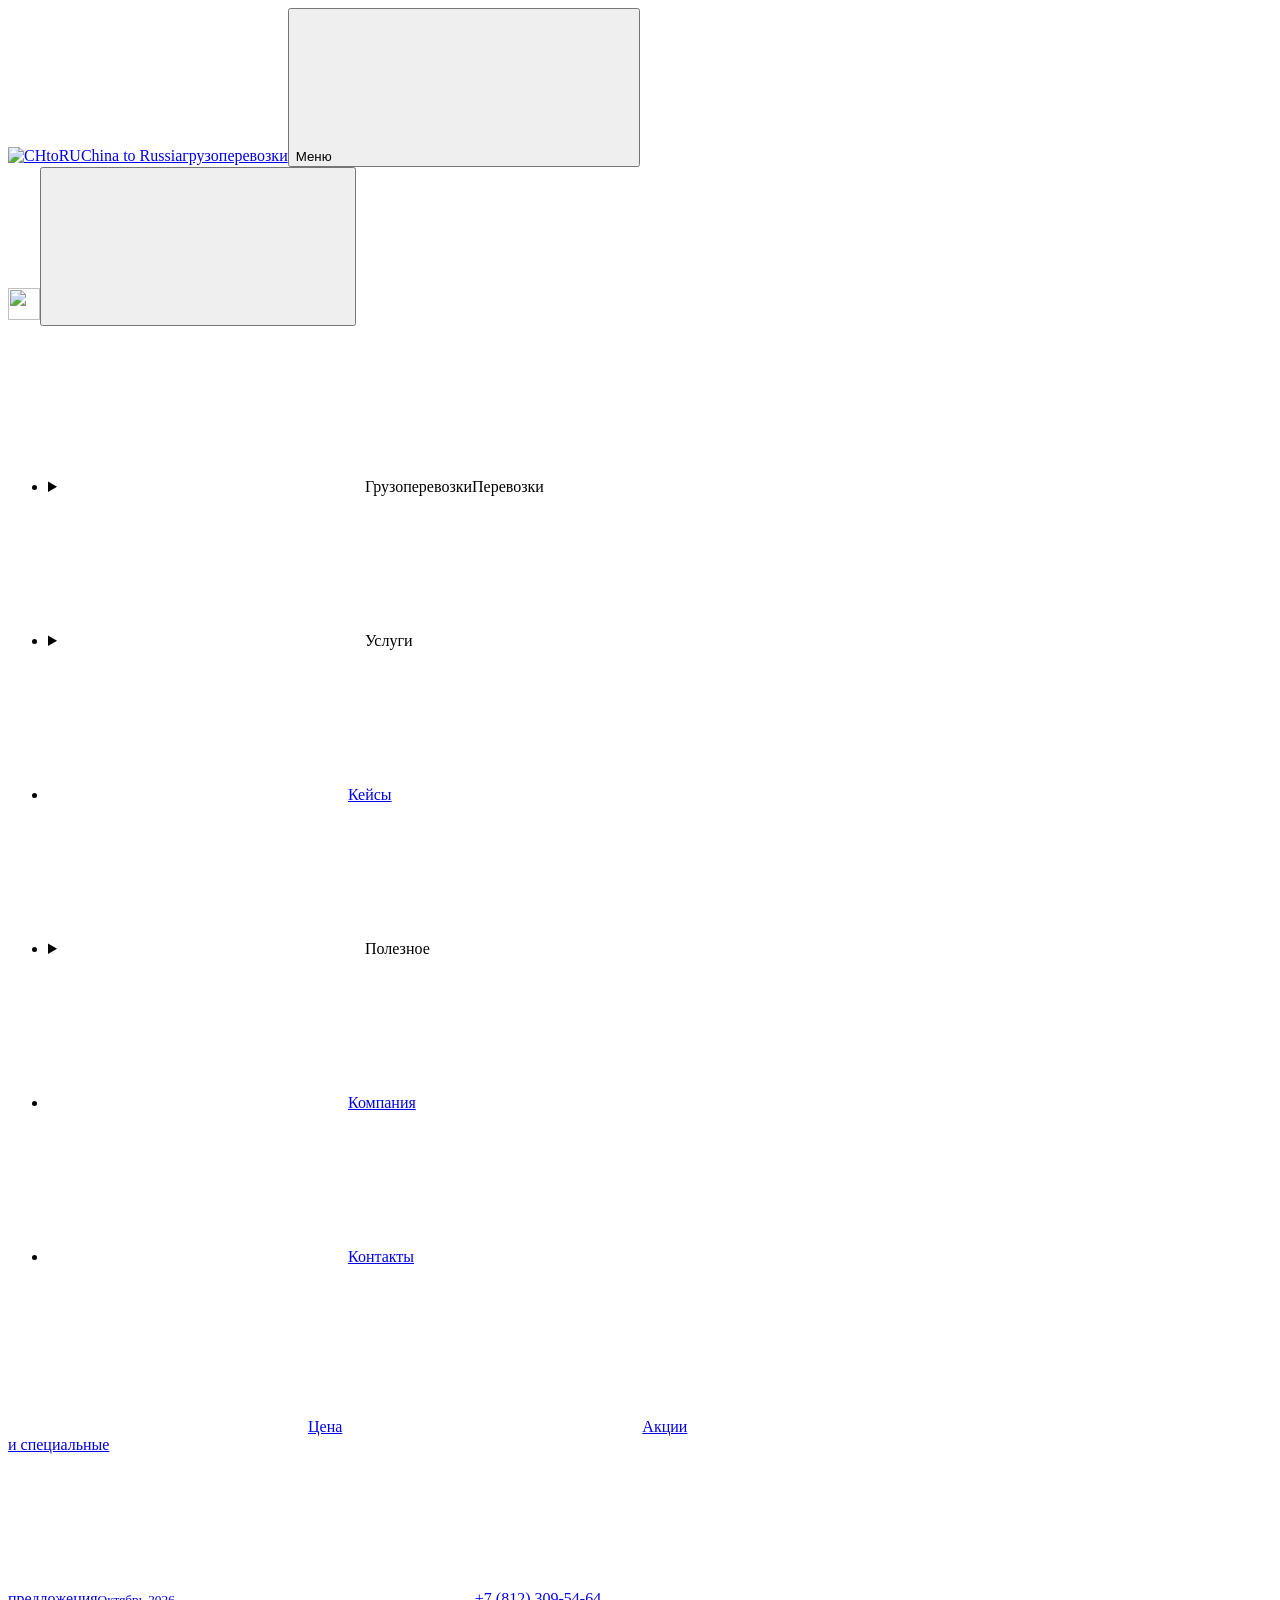
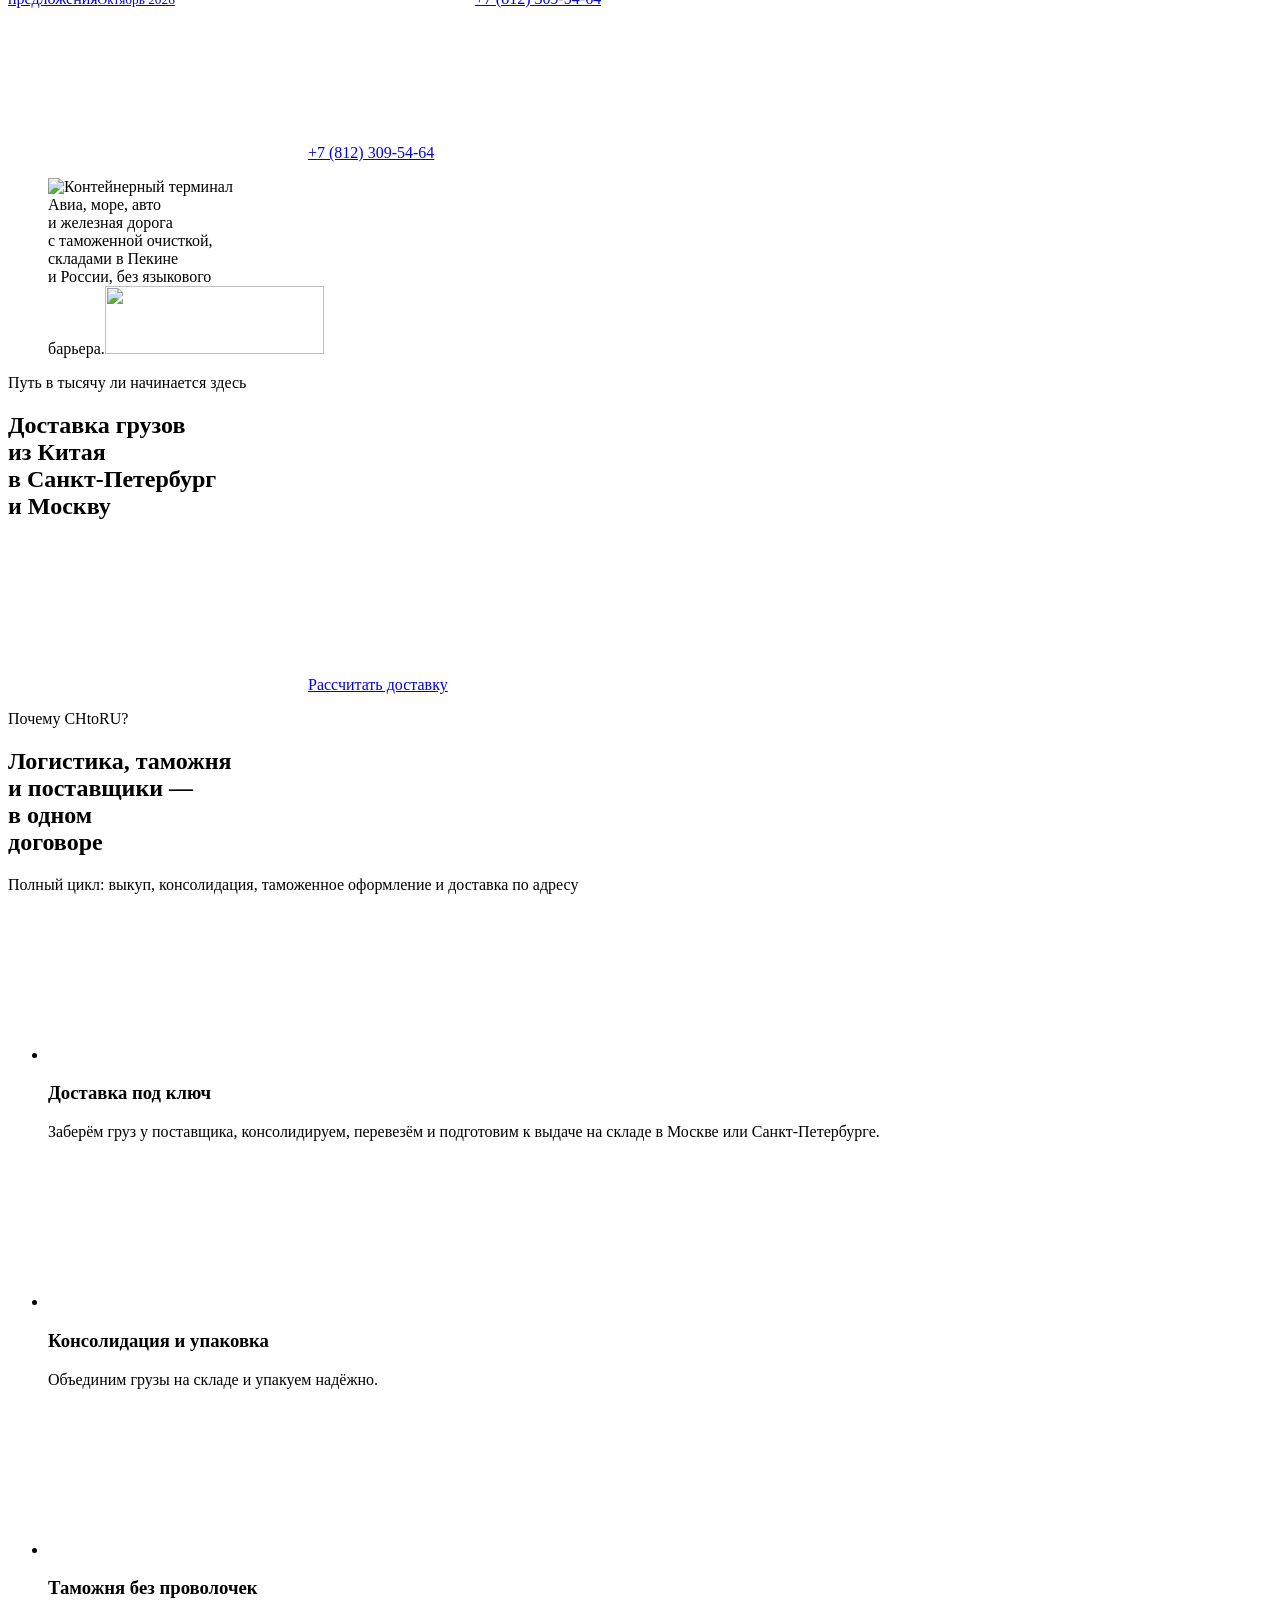
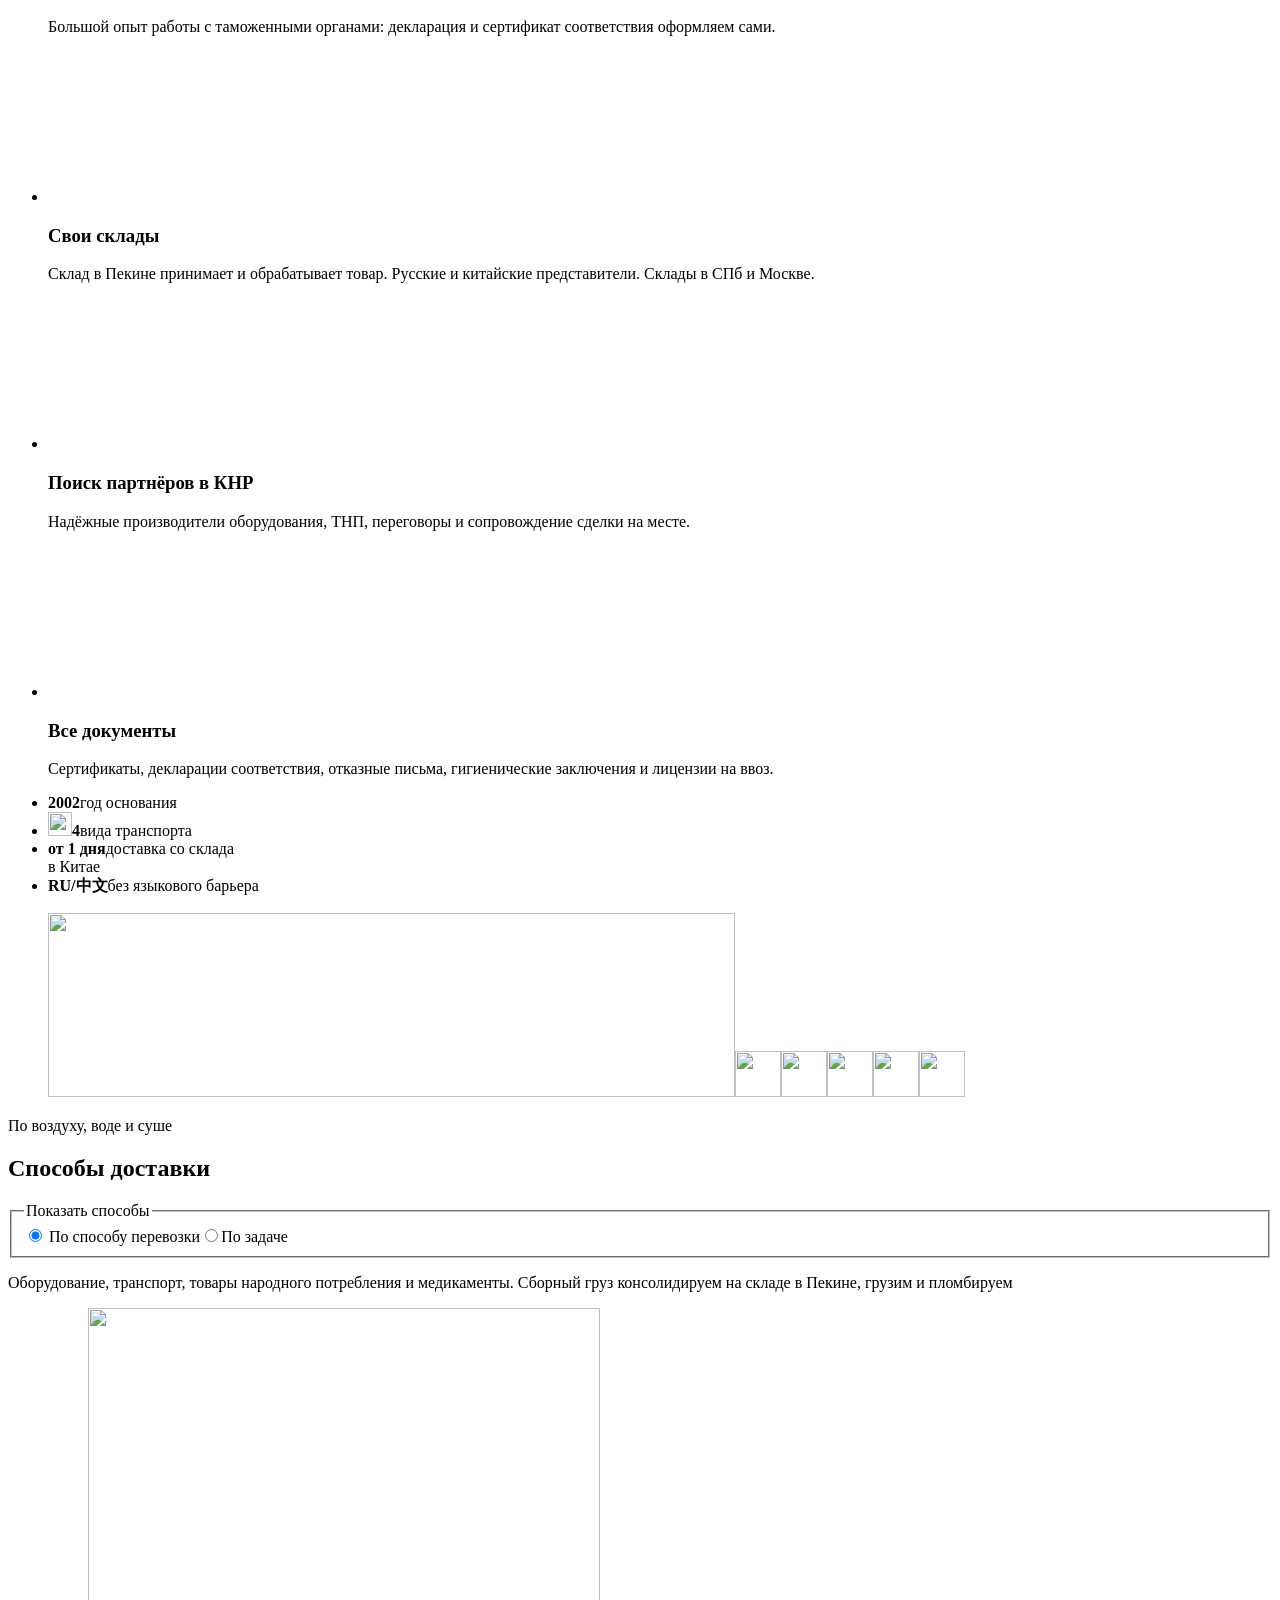
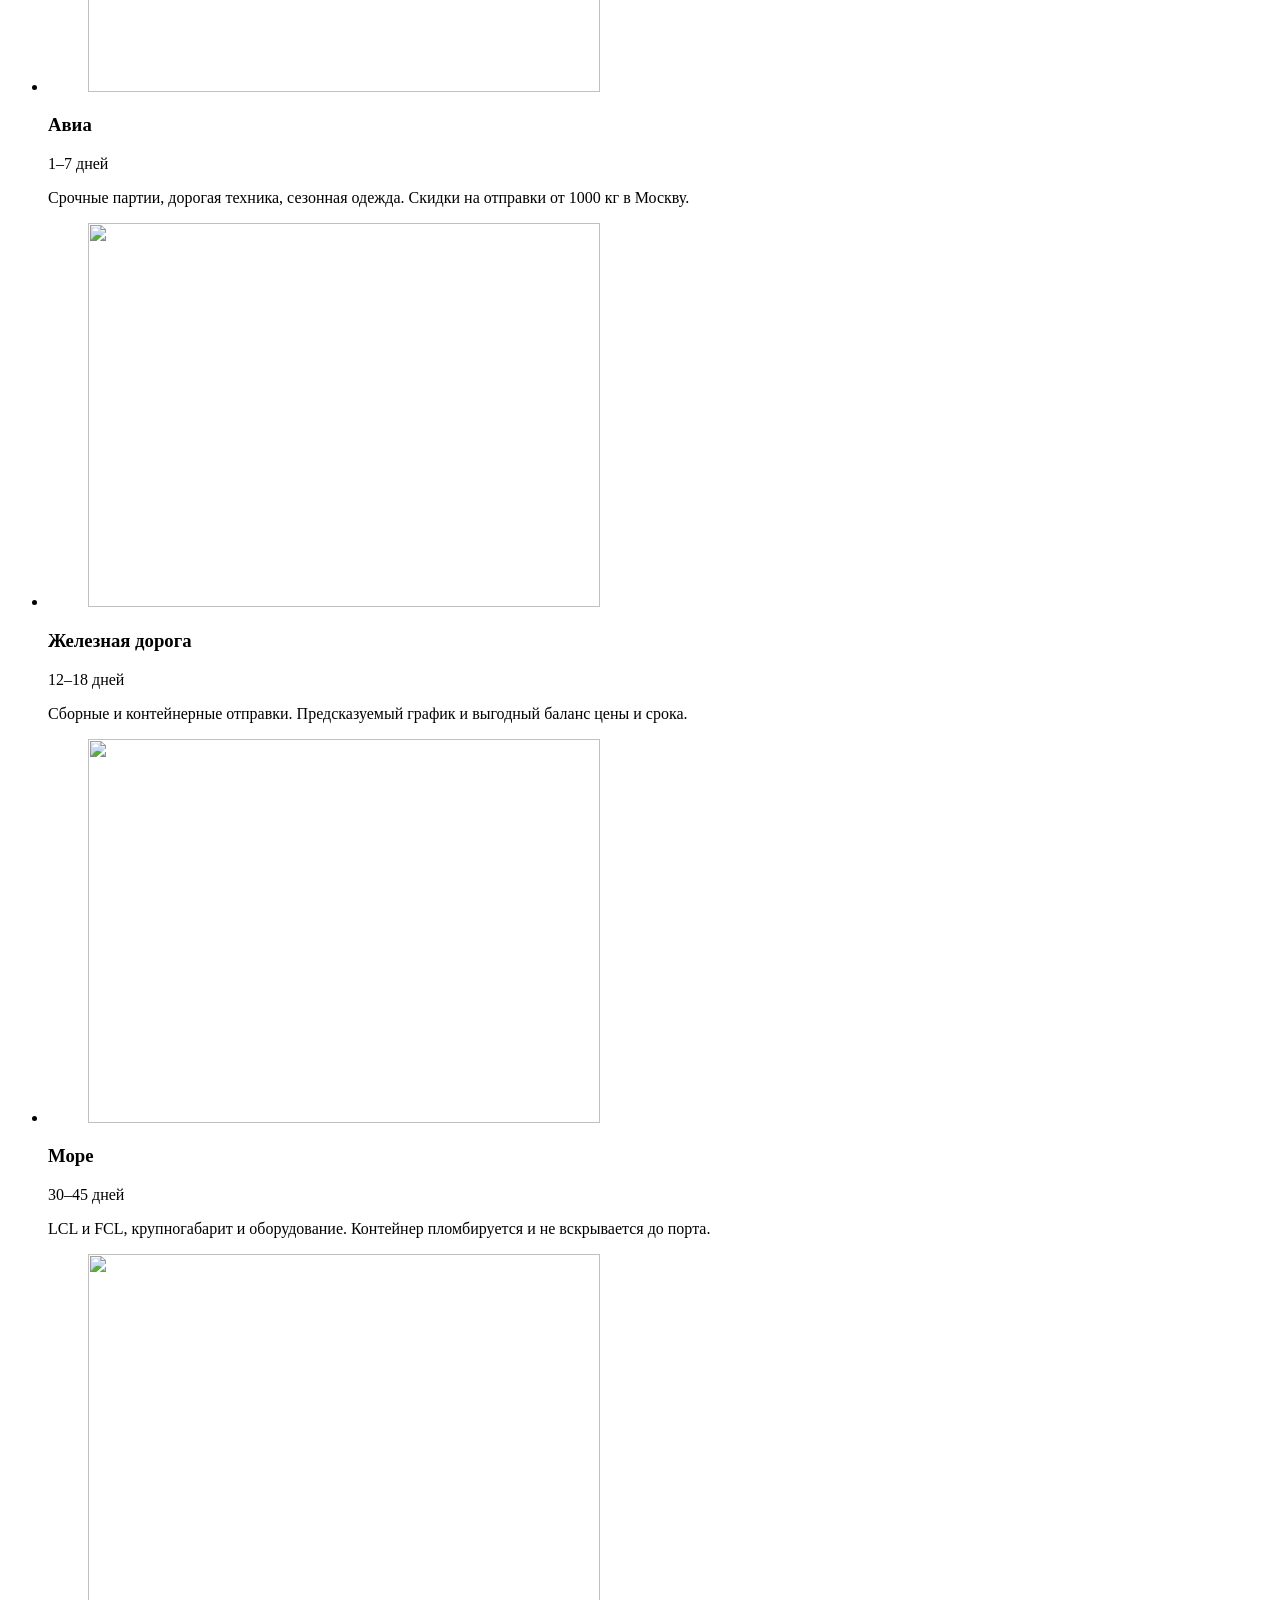
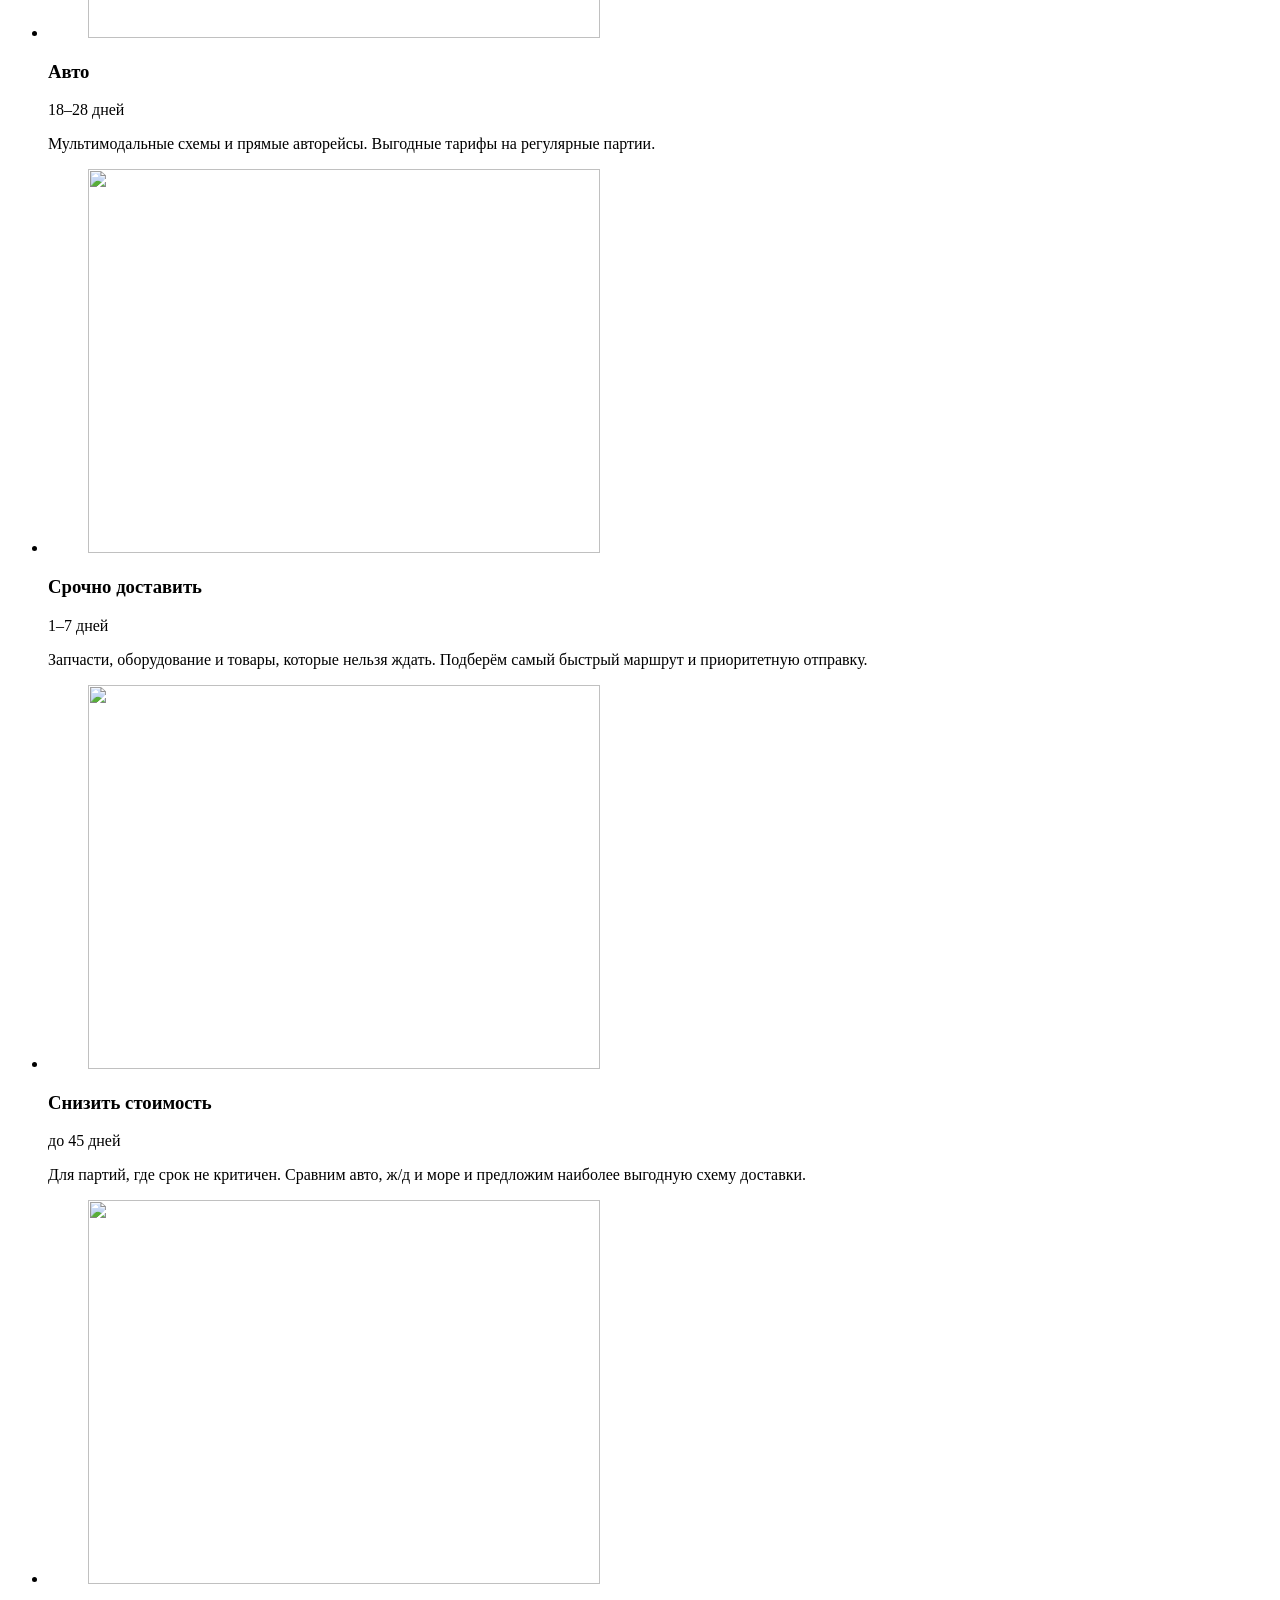
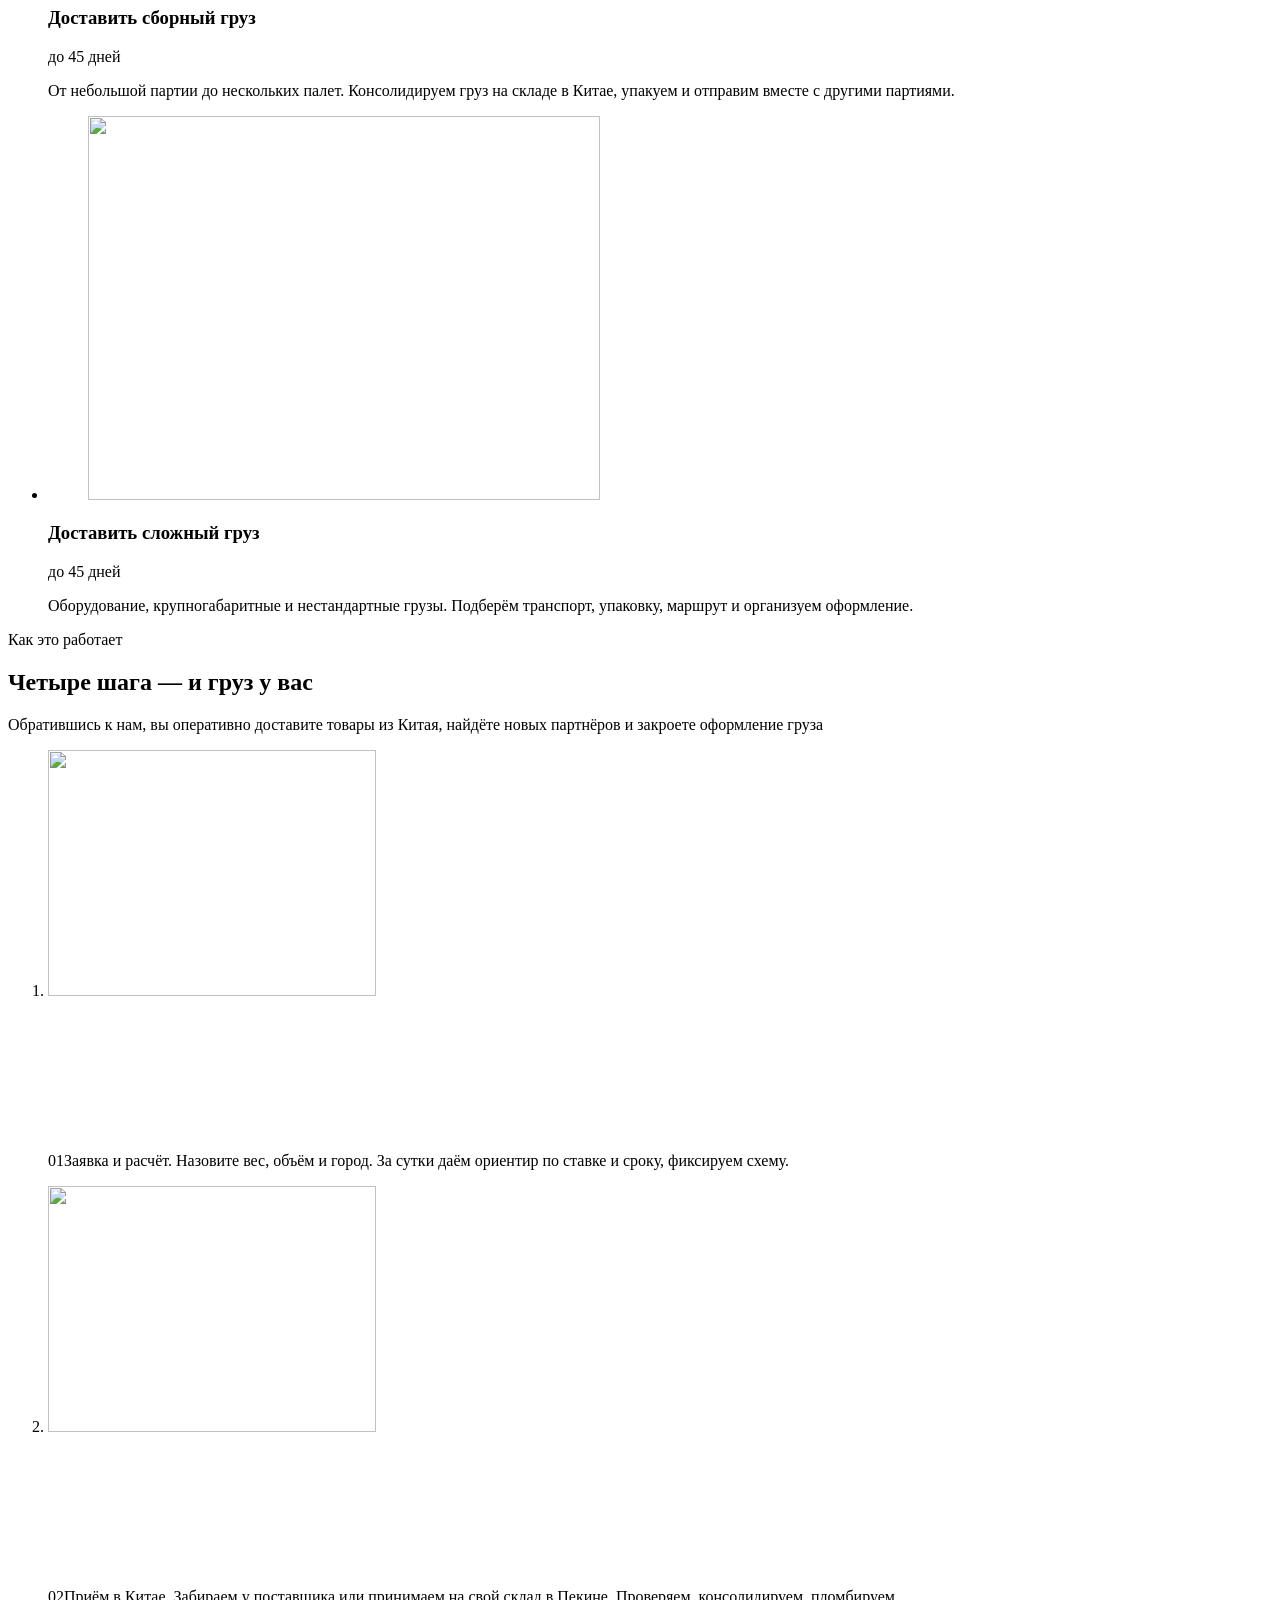
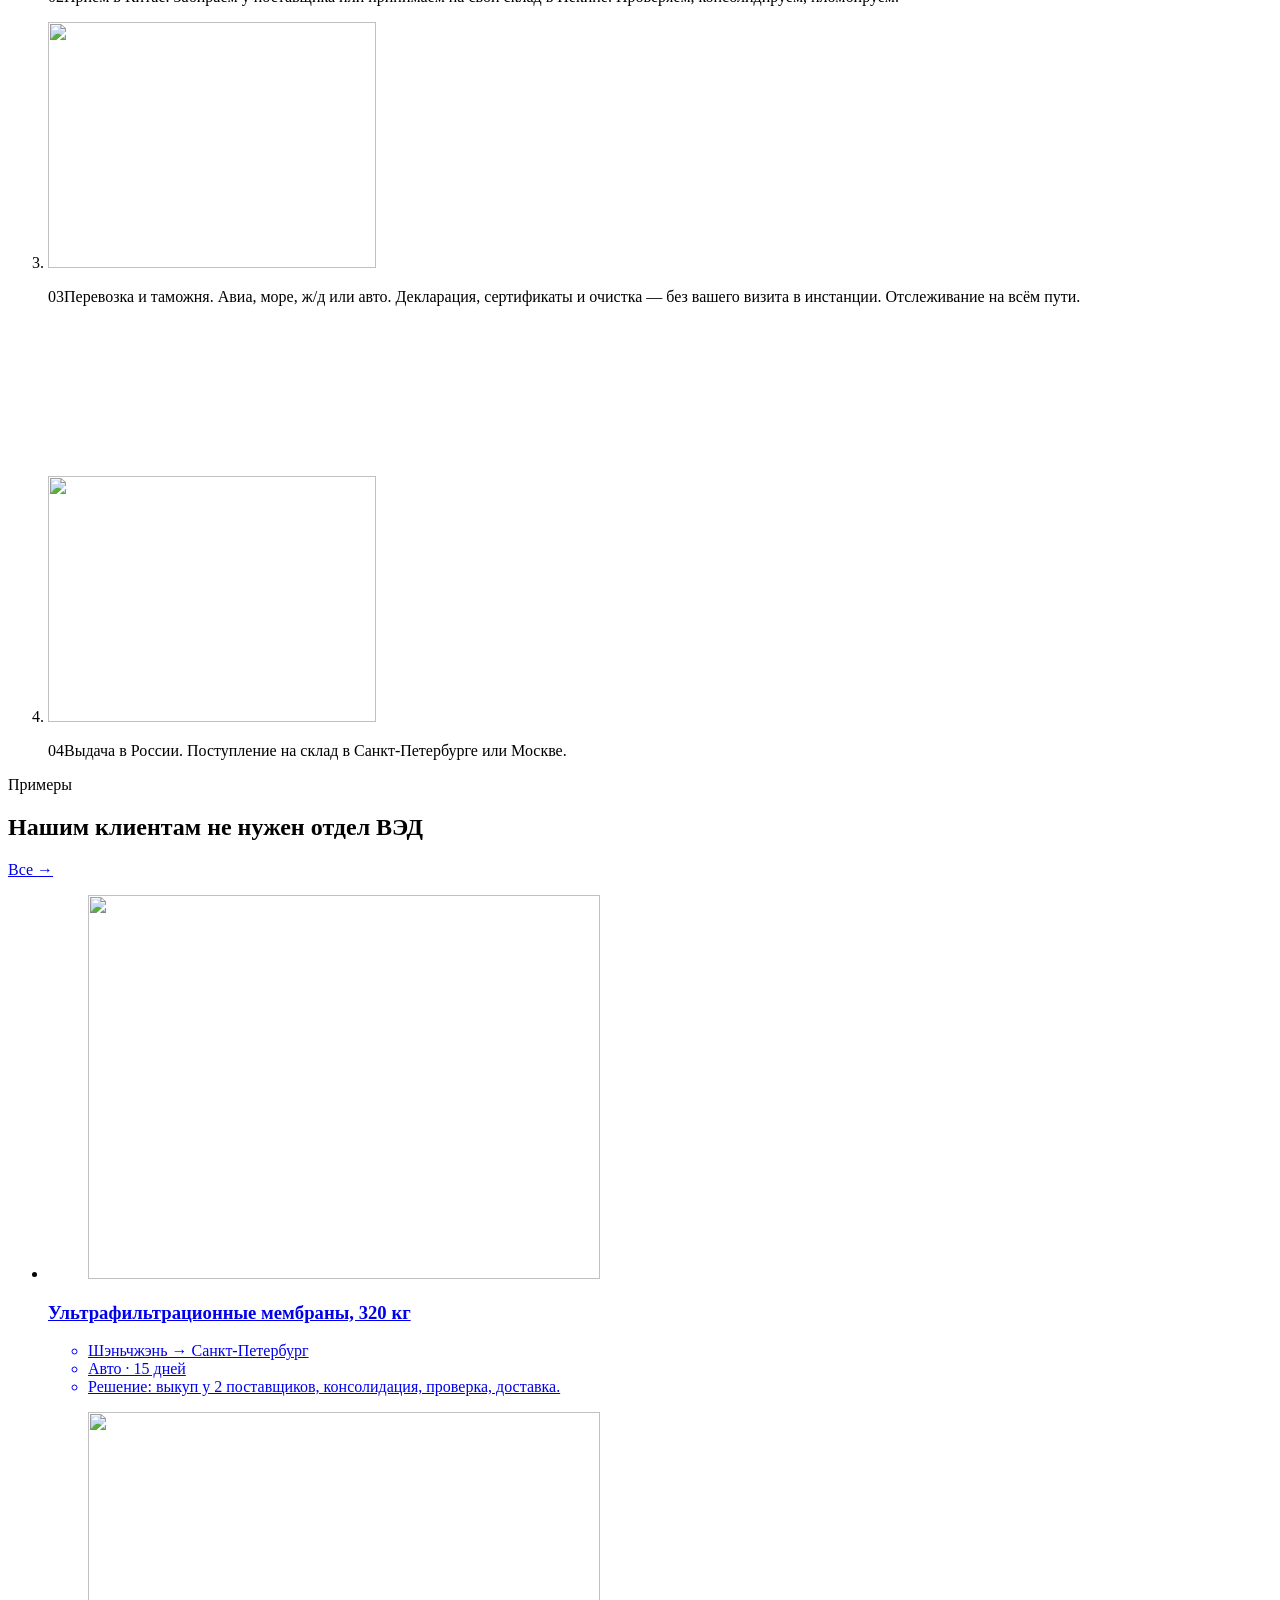
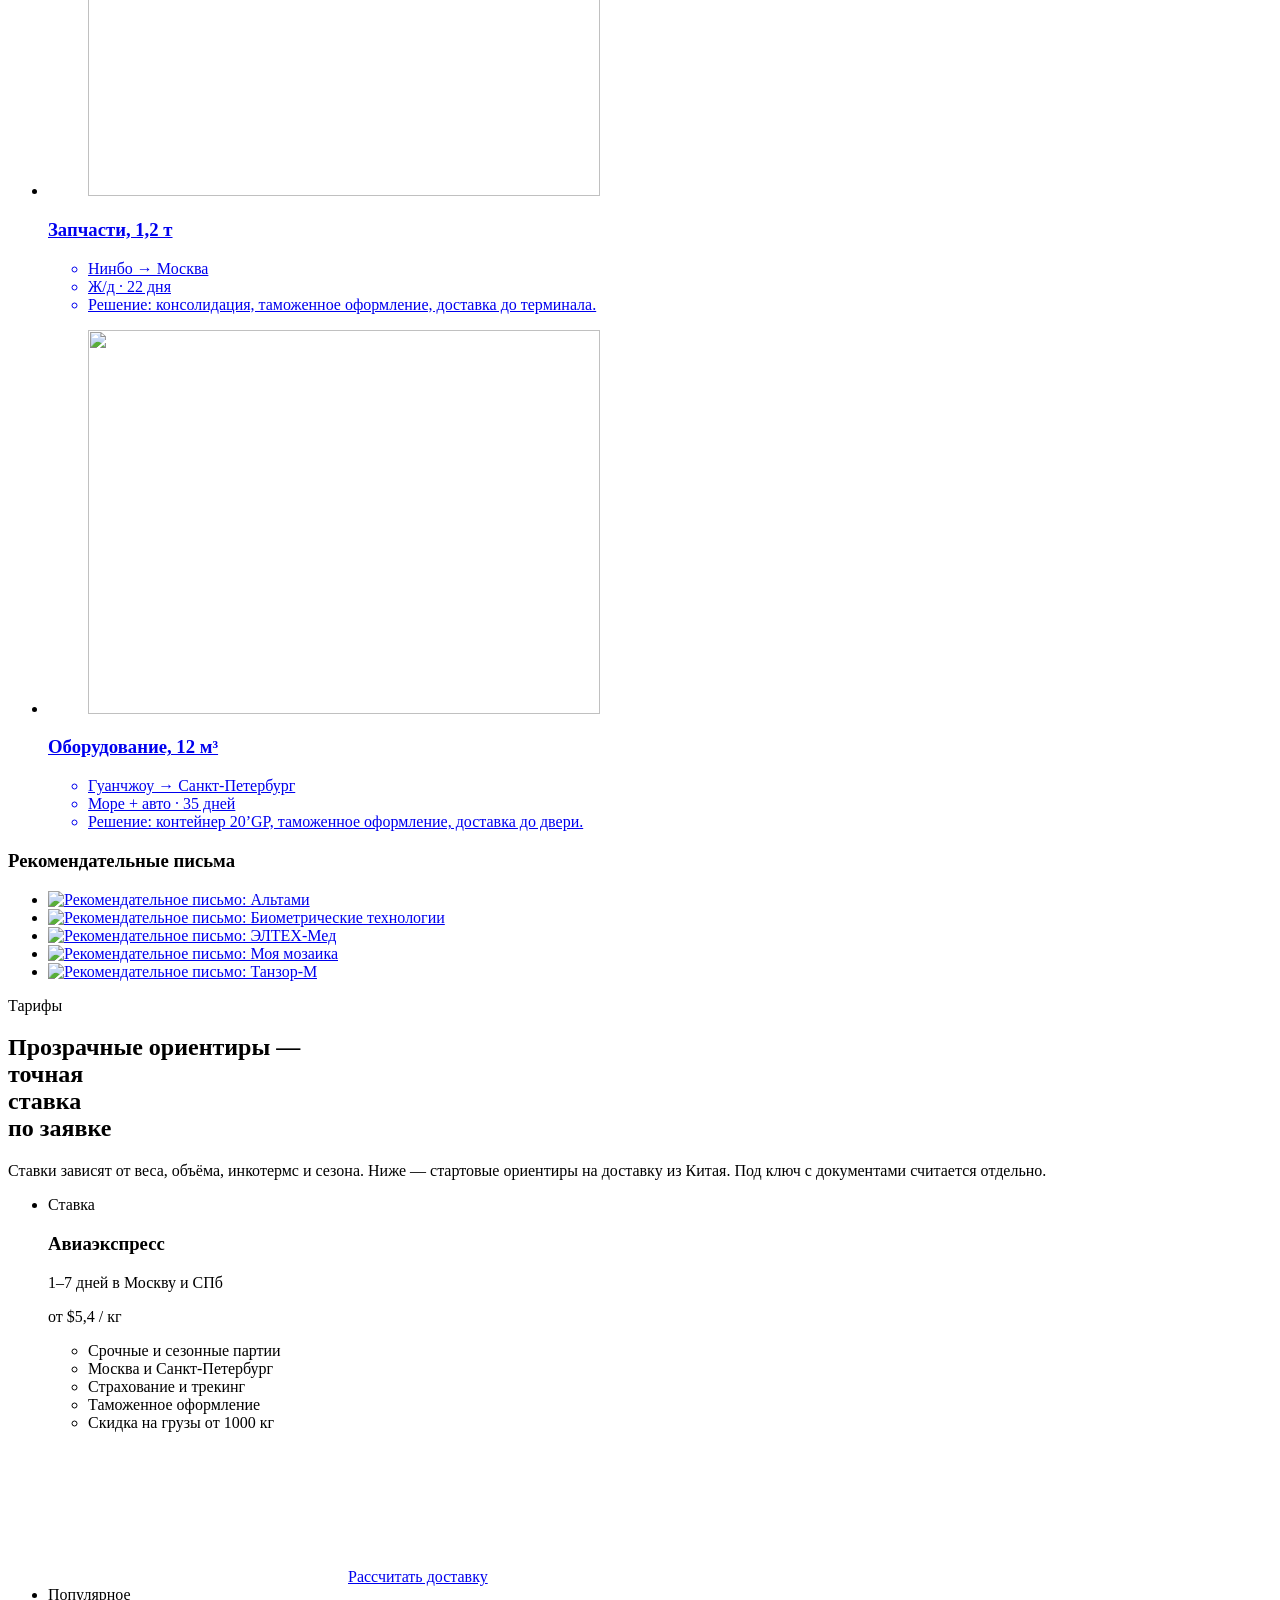
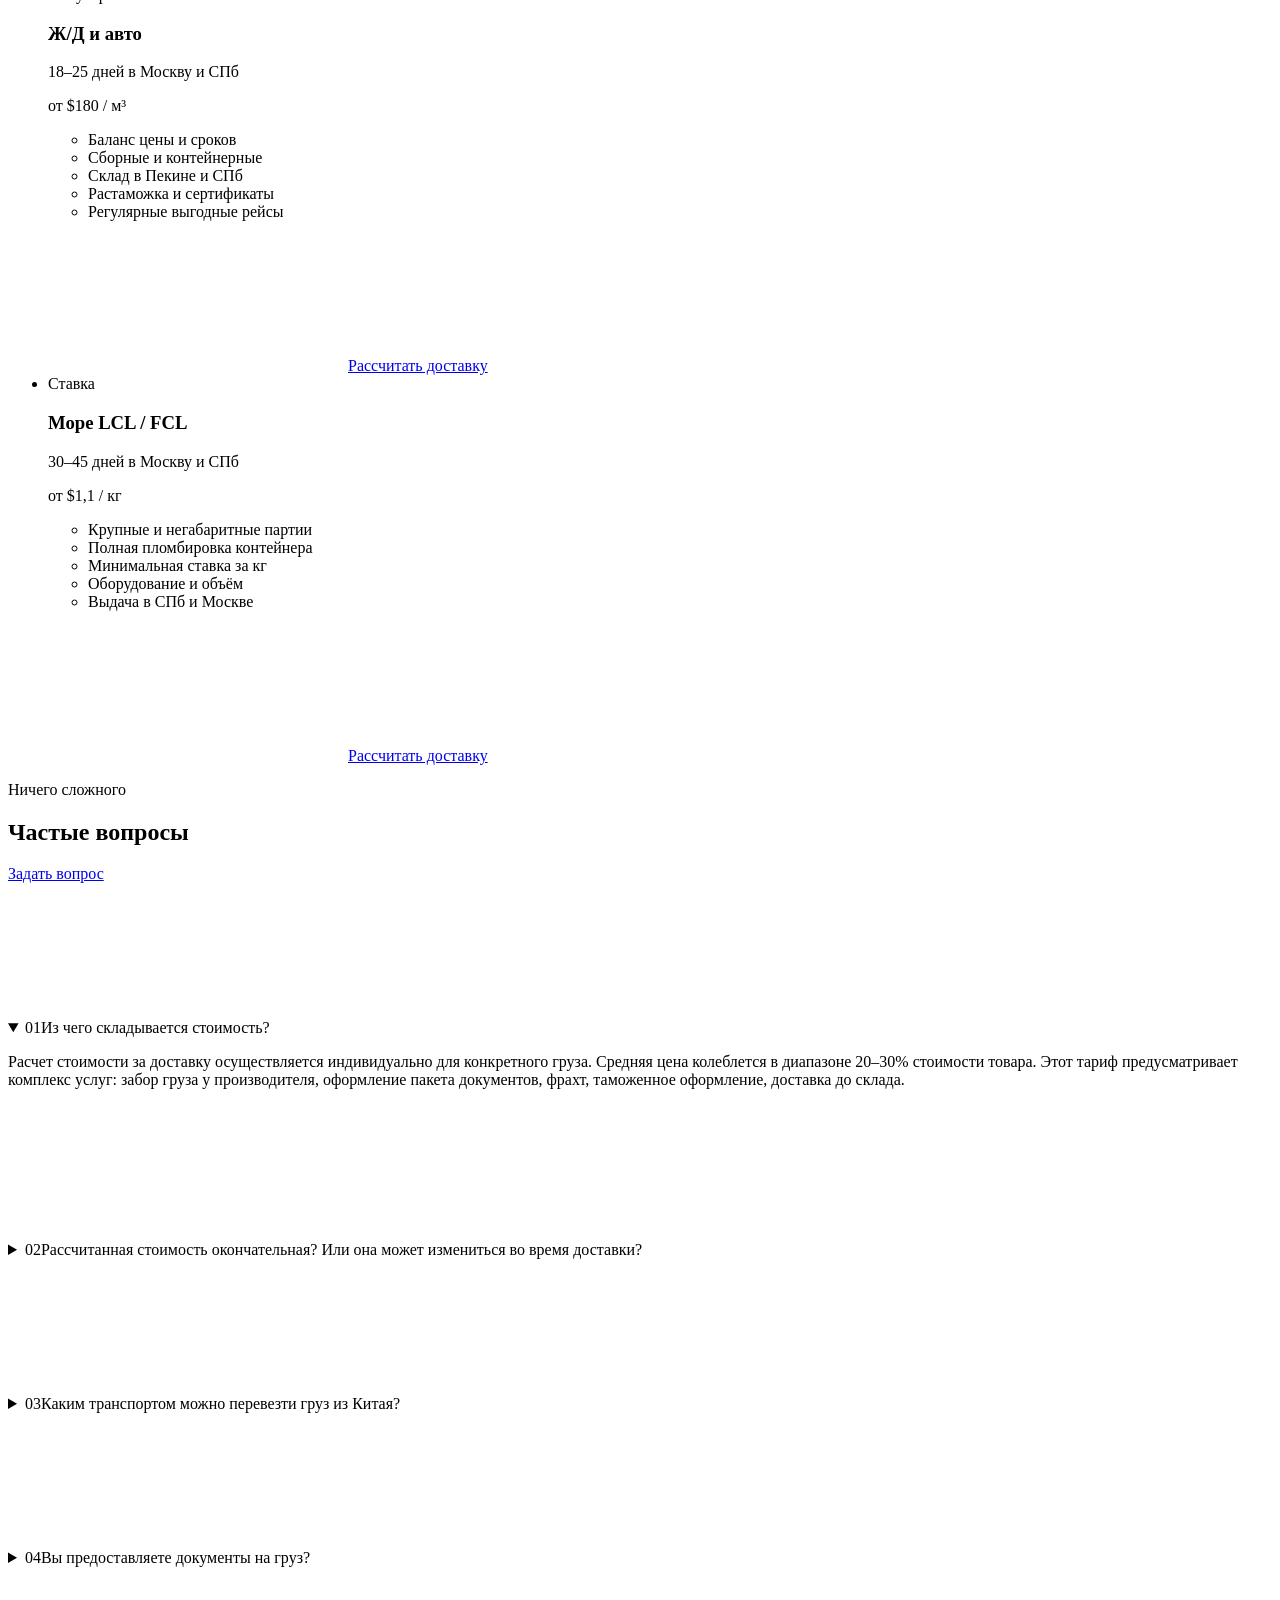
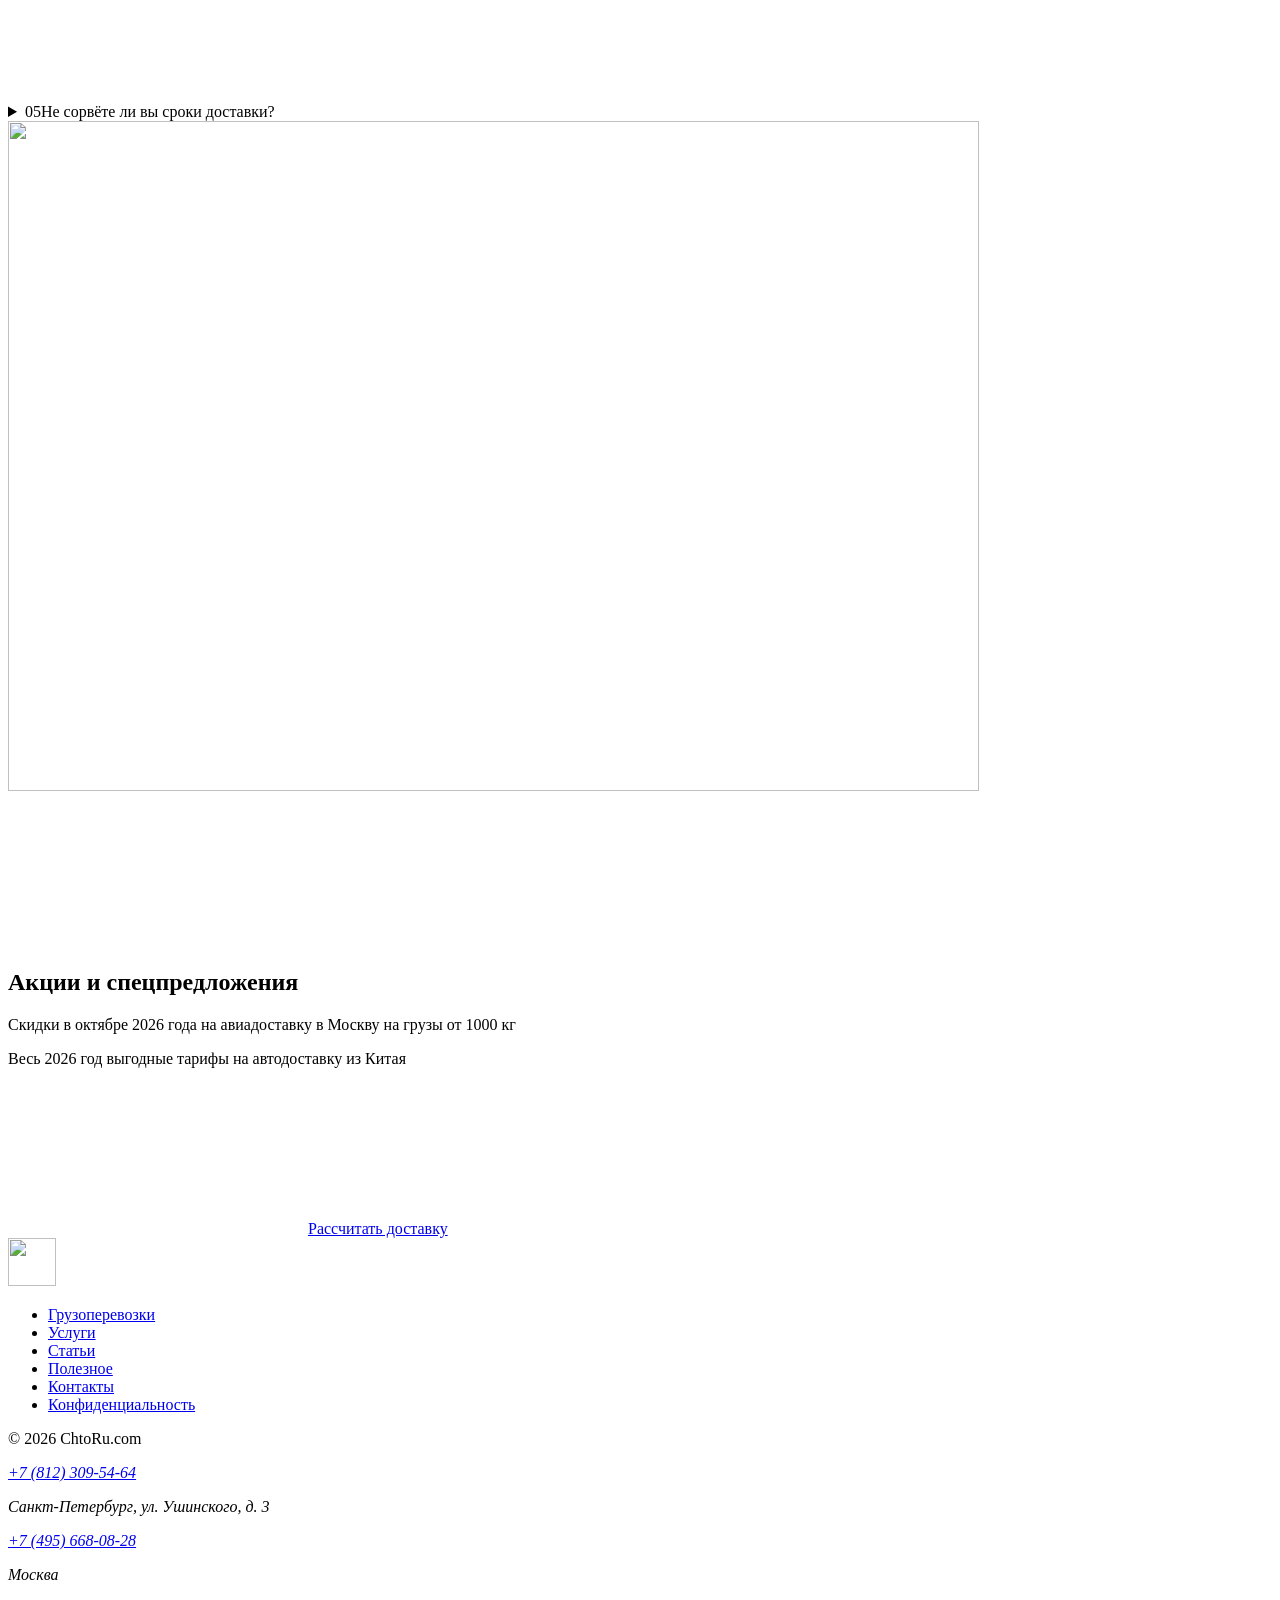
==== commit 56eeb639: "chore: update astro preview" ====
--- a/index.html
+++ b/index.html
@@ -1 +1,8 @@
-<!DOCTYPE html><html lang="ru" prefix="og: https://ogp.me/ns#"><head><meta charset="utf-8"><meta name="viewport" content="width=device-width, viewport-fit=cover"><title>CHtoRU — доставка грузов из Китая в Санкт-Петербург и Москву</title><meta name="description" content="Авиа, море, авто и железная дорога с таможенной очисткой, складами в Пекине и России, без языкового барьера."><meta property="og:type" content="website"><meta property="og:title" content="CHtoRU — доставка грузов из Китая в Санкт-Петербург и Москву"><meta property="og:description" content="Авиа, море, авто и железная дорога с таможенной очисткой, складами в Пекине и России, без языкового барьера."><meta property="og:image" content="https://chtoru.com/assets/img/ch-to-ru.jpg"><meta property="og:image:alt" content="https://chtoru.com/assets/img/ch-to-ru.jpg"><meta name="twitter:card" content="summary_large_image"><meta name="theme-color" content="hsl(30 32% 94%)"><link rel="author" href="/chtoru-preview/humans.txt"><link rel="icon" href="/chtoru-preview/favicon.ico" sizes="32x32"><link rel="icon" href="/chtoru-preview/favicon.svg" type="image/svg+xml"><link rel="apple-touch-icon" href="/chtoru-preview/icon-192.png"><link rel="stylesheet" href="/chtoru-preview/_astro/index.BuQsANrO.css"><link rel="stylesheet" href="/chtoru-preview/_astro/base-layout.gM_IAapt.css"><link rel="canonical" href="https://supervova.github.io/chtoru-preview/" /><meta property="og:url" content="https://supervova.github.io/chtoru-preview/" /><meta name="robots" content="noindex, nofollow" /></head><body class="page-home"><header class="sidenav"><a class="logo" href="/chtoru-preview/" aria-label="CHtoRU"><picture><source media="(min-width: 1360px) and (height &gt; 600px)" srcset="/chtoru-preview/assets/img/components/logo/logo-full.svg"><source media="(min-width: 768px)" srcset="/chtoru-preview/assets/img/components/logo/logo-compact.svg"><img src="/chtoru-preview/assets/img/components/logo/logo-phone.svg.svg" alt="CHtoRU" width="160" height="48"></picture><span class="tagline">China to Russia<span class="tablet:d-none">грузоперевозки</span></span></a><button class="toggle" type="button" aria-controls="drawer" aria-expanded="false"><span>Меню</span><svg class="icon" aria-hidden="true"><use href="/chtoru-preview/assets/icons/sprite.svg#icon-menu"></use></svg></button><div class="drawer" id="drawer"><div class="panel"><div class="head"><a href="/chtoru-preview/" aria-label="CHtoRU"><img src="/chtoru-preview/assets/img/components/logo/logo-mark.svg" alt="" width="32" height="32"></a><button class="btn-close" type="button" aria-label="Закрыть меню"><svg class="icon icon-sm" aria-hidden="true"><use href="/chtoru-preview/assets/icons/sprite.svg#icon-plus"></use></svg></button></div><nav aria-label="Основное меню"><ul class="menu"><li><details class="submenu" name="sidenav-submenu"><summary class="item"><svg class="icon glyph" aria-hidden="true"><use href="/chtoru-preview/assets/icons/sprite.svg#icon-truck"></use></svg><span class="label">Грузоперевозки</span><span class="label-short">Перевозки</span><svg class="icon icon-sm chevron" aria-hidden="true"><use href="/chtoru-preview/assets/icons/sprite.svg#icon-sm-chevron-right"></use></svg></summary><ul class="sub"><li><a href="https://chtoru.com/dostavka-gruzov-iz-kitaya/aviaperevozka"><span>Авиаперевозки</span><svg class="icon icon-sm" aria-hidden="true"><use href="/chtoru-preview/assets/icons/sprite.svg#icon-sm-chevron-right"></use></svg></a></li><li><a href="https://chtoru.com/dostavka-gruzov-iz-kitaya/avtoperevozki"><span>Автоперевозки</span><svg class="icon icon-sm" aria-hidden="true"><use href="/chtoru-preview/assets/icons/sprite.svg#icon-sm-chevron-right"></use></svg></a></li><li><a href="https://chtoru.com/dostavka-gruzov-iz-kitaya/zheleznodorozhnaya-perevozka"><span>Ж/д перевозки</span><svg class="icon icon-sm" aria-hidden="true"><use href="/chtoru-preview/assets/icons/sprite.svg#icon-sm-chevron-right"></use></svg></a></li><li><a href="https://chtoru.com/dostavka-gruzov-iz-kitaya/morskie-perevozki"><span>Морские перевозки</span><svg class="icon icon-sm" aria-hidden="true"><use href="/chtoru-preview/assets/icons/sprite.svg#icon-sm-chevron-right"></use></svg></a></li><li><a href="https://chtoru.com/dostavka-gruzov-iz-kitaya/sbornye-gruzy"><span>Сборные грузы</span><svg class="icon icon-sm" aria-hidden="true"><use href="/chtoru-preview/assets/icons/sprite.svg#icon-sm-chevron-right"></use></svg></a></li><li><a href="https://chtoru.com/dostavka-gruzov-iz-kitaya/kontejnernye-perevozki"><span>Контейнерные перевозки</span><svg class="icon icon-sm" aria-hidden="true"><use href="/chtoru-preview/assets/icons/sprite.svg#icon-sm-chevron-right"></use></svg></a></li><li><a href="https://chtoru.com/dostavka-gruzov-iz-kitaya/ekspress"><span>Экспресс-доставка</span><svg class="icon icon-sm" aria-hidden="true"><use href="/chtoru-preview/assets/icons/sprite.svg#icon-sm-chevron-right"></use></svg></a></li><li><a href="https://chtoru.com/dostavka-gruzov-iz-kitaya"><span>Все варианты</span><svg class="icon icon-sm" aria-hidden="true"><use href="/chtoru-preview/assets/icons/sprite.svg#icon-sm-chevron-right"></use></svg></a></li></ul></details></li><li><details class="submenu" name="sidenav-submenu"><summary class="item"><svg class="icon glyph" aria-hidden="true"><use href="/chtoru-preview/assets/icons/sprite.svg#icon-packages"></use></svg><span>Услуги</span><svg class="icon icon-sm chevron" aria-hidden="true"><use href="/chtoru-preview/assets/icons/sprite.svg#icon-sm-chevron-right"></use></svg></summary><ul class="sub"><li><a href="https://chtoru.com/uslugi/poisk-analogovyh-tovarov-v-kitae"><span>Поиск аналогов в Китае</span><svg class="icon icon-sm" aria-hidden="true"><use href="/chtoru-preview/assets/icons/sprite.svg#icon-sm-chevron-right"></use></svg></a></li><li><a href="https://chtoru.com/uslugi/poisk-delovyh-partnerov-v-kitae"><span>Поиск и проверка поставщиков</span><svg class="icon icon-sm" aria-hidden="true"><use href="/chtoru-preview/assets/icons/sprite.svg#icon-sm-chevron-right"></use></svg></a></li><li><a href="https://chtoru.com/uslugi/podgotovka-dokumentov-dlya-perevozki"><span>Подготовка документов</span><svg class="icon icon-sm" aria-hidden="true"><use href="/chtoru-preview/assets/icons/sprite.svg#icon-sm-chevron-right"></use></svg></a></li><li><a href="https://chtoru.com/uslugi/podgotovka-dokumentov-dlya-perevozki/tamozhennoe-oformlenie"><span>Таможенное оформление</span><svg class="icon icon-sm" aria-hidden="true"><use href="/chtoru-preview/assets/icons/sprite.svg#icon-sm-chevron-right"></use></svg></a></li><li><a href="https://chtoru.com/uslugi/postavka-oborudovania-iz-kitaya"><span>Поставка оборудования</span><svg class="icon icon-sm" aria-hidden="true"><use href="/chtoru-preview/assets/icons/sprite.svg#icon-sm-chevron-right"></use></svg></a></li><li><a href="https://chtoru.com/uslugi"><span>Все услуги</span><svg class="icon icon-sm" aria-hidden="true"><use href="/chtoru-preview/assets/icons/sprite.svg#icon-sm-chevron-right"></use></svg></a></li></ul></details></li><li><a class="item" href="https://chtoru.com/cases"><svg class="icon glyph" aria-hidden="true"><use href="/chtoru-preview/assets/icons/sprite.svg#icon-case"></use></svg><span>Кейсы</span><svg class="icon icon-sm chevron" aria-hidden="true"><use href="/chtoru-preview/assets/icons/sprite.svg#icon-sm-chevron-right"></use></svg></a></li><li><details class="submenu" name="sidenav-submenu"><summary class="item"><svg class="icon glyph" aria-hidden="true"><use href="/chtoru-preview/assets/icons/sprite.svg#icon-apple"></use></svg><span>Полезное</span><svg class="icon icon-sm chevron" aria-hidden="true"><use href="/chtoru-preview/assets/icons/sprite.svg#icon-sm-chevron-right"></use></svg></summary><ul class="sub"><li><a href="https://chtoru.com/stati"><span>Статьи</span><svg class="icon icon-sm" aria-hidden="true"><use href="/chtoru-preview/assets/icons/sprite.svg#icon-sm-chevron-right"></use></svg></a></li><li><a href="https://chtoru.com/novosti"><span>Архив новостей</span><svg class="icon icon-sm" aria-hidden="true"><use href="/chtoru-preview/assets/icons/sprite.svg#icon-sm-chevron-right"></use></svg></a></li><li><a href="https://chtoru.com/poleznoe"><span>Общая лента</span><svg class="icon icon-sm" aria-hidden="true"><use href="/chtoru-preview/assets/icons/sprite.svg#icon-sm-chevron-right"></use></svg></a></li></ul></details></li><li><a class="item" href="https://chtoru.com/o-nas"><svg class="icon glyph" aria-hidden="true"><use href="/chtoru-preview/assets/icons/sprite.svg#icon-kite"></use></svg><span>Компания</span><svg class="icon icon-sm chevron" aria-hidden="true"><use href="/chtoru-preview/assets/icons/sprite.svg#icon-sm-chevron-right"></use></svg></a></li><li><a class="item" href="https://chtoru.com/kontakty"><svg class="icon glyph" aria-hidden="true"><use href="/chtoru-preview/assets/icons/sprite.svg#icon-phone"></use></svg><span>Контакты</span><svg class="icon icon-sm chevron" aria-hidden="true"><use href="/chtoru-preview/assets/icons/sprite.svg#icon-sm-chevron-right"></use></svg></a></li></ul></nav><a class="price" href="#pricing"><span class="icon-badge icon-badge-tint"><svg class="icon" aria-hidden="true"><use href="/chtoru-preview/assets/icons/sprite.svg#icon-calculator"></use></svg></span>Цена</a><a class="promo" href="#promo"><span class="icon-badge icon-badge-tint"><svg class="icon" aria-hidden="true"><use href="/chtoru-preview/assets/icons/sprite.svg#icon-discount"></use></svg></span><span>Акции<br>и специальные<br>предложения<small>Октябрь 2026</small></span></a><a class="call" href="tel:+78123095464"><svg class="icon" aria-hidden="true"><use href="/chtoru-preview/assets/icons/sprite.svg#icon-phone"></use></svg><span>+7 (812) 309-54-64</span></a></div></div></header><div class="layout"><div class="container topbar"><a href="tel:+78123095464"><svg class="icon" aria-hidden="true"><use href="/chtoru-preview/assets/icons/sprite.svg#icon-phone"></use></svg><span>+7 (812) 309-54-64</span></a></div><main class="container" id="main"><section class="hero" aria-labelledby="hero-title"><figure><picture><source media="(min-width: 1024px)" srcset="/chtoru-preview/assets/img/pages/home/hero@2x.jpg 2x"><source media="(min-width: 768px)" srcset="/chtoru-preview/assets/img/pages/home/hero-tablet@2x.jpg 2x"><img class="hero-img" src="/chtoru-preview/assets/img/pages/home/hero-phone.jpg" srcset="/chtoru-preview/assets/img/pages/home/hero-phone@2x.jpg 2x" alt="Контейнерный терминал" width="767" height="320" fetchpriority="high"></picture><figcaption>Авиа, море, авто<br>и железная дорога<br>с таможенной очисткой,<br>складами в Пекине<br>и России, без языкового<br>барьера.<img src="/chtoru-preview/assets/img/pages/home/callout-connector.svg" alt="" width="219" height="68" loading="lazy"></figcaption></figure><header><p class="eyebrow">Путь в тысячу ли начинается здесь</p><h1 id="hero-title">Доставка грузов<br class="wrap"> из Китая<br>в Санкт-Петербург<br class="wrap"> и Москву</h1><a class="btn btn-secondary" href="tel:+78123095464" data-modal="callback"><svg class="icon" aria-hidden="true"><use href="/chtoru-preview/assets/icons/sprite.svg#icon-phone"></use></svg><span>Рассчитать доставку</span></a></header></section><section class="section-benefits" id="benefits" aria-labelledby="benefits-title"><header><hgroup><p class="eyebrow">Почему CH<span>to</span>RU?</p><h2 id="benefits-title">Логистика, таможня<br class="wrap-phone"> и поставщики —<br class="wrap-tablet"> в одном<br class="wrap-phone"> договоре</h2></hgroup><p class="lead">Полный цикл: выкуп, консолидация, таможенное оформление и доставка по адресу</p></header><ul><li><span class="icon-badge icon-badge-tint icon-badge-dark"><svg class="icon" aria-hidden="true"><use href="/chtoru-preview/assets/icons/sprite.svg#icon-package-check"></use></svg></span><h3>Доставка под ключ</h3><p>Заберём груз у поставщика, консолидируем, перевезём и подготовим к выдаче на складе в Москве или Санкт-Петербурге.</p></li><li><span class="icon-badge icon-badge-tint"><svg class="icon" aria-hidden="true"><use href="/chtoru-preview/assets/icons/sprite.svg#icon-packages"></use></svg></span><h3>Консолидация и упаковка</h3><p>Объединим грузы на складе и упакуем надёжно.</p></li><li><span class="icon-badge icon-badge-tint"><svg class="icon" aria-hidden="true"><use href="/chtoru-preview/assets/icons/sprite.svg#icon-fact-check"></use></svg></span><h3>Таможня без проволочек</h3><p>Большой опыт работы с таможенными органами: декларация и сертификат соответствия оформляем сами.</p></li><li><span class="icon-badge icon-badge-tint"><svg class="icon" aria-hidden="true"><use href="/chtoru-preview/assets/icons/sprite.svg#icon-warehouse"></use></svg></span><h3>Свои склады</h3><p>Склад в Пекине принимает и обрабатывает товар. Русские и китайские представители. Склады в СПб и Москве.</p></li><li><span class="icon-badge icon-badge-tint"><svg class="icon" aria-hidden="true"><use href="/chtoru-preview/assets/icons/sprite.svg#icon-user-search"></use></svg></span><h3>Поиск партнёров в КНР</h3><p>Надёжные производители оборудования, ТНП, переговоры и сопровождение сделки на месте.</p></li><li><span class="icon-badge icon-badge-tint"><svg class="icon" aria-hidden="true"><use href="/chtoru-preview/assets/icons/sprite.svg#icon-docs"></use></svg></span><h3>Все документы</h3><p>Сертификаты, декларации соответствия, отказные письма, гигиенические заключения и лицензии на ввоз.</p></li></ul></section><section class="section-stats" aria-label="Компания в цифрах"><div class="scene"><ul><li><strong>2002</strong><span>год основания</span></li><li class="cargo"><img src="/chtoru-preview/assets/img/components/logo/logo-mark.svg" alt="" width="24" height="24" loading="lazy"><strong>4</strong><span>вида транспорта</span></li><li><strong><span class="unit">от</span> 1 <span class="unit">дня</span></strong><span>доставка со склада<br class="wrap"> в Китае</span></li><li><strong>RU/中文</strong><span>без языкового барьера</span></li></ul><figure class="truck" aria-hidden="true"><img src="/chtoru-preview/assets/img/pages/home/truck.png" srcset="/chtoru-preview/assets/img/pages/home/truck@2x.png 2x" alt="" width="687" height="184" loading="lazy"><img data-wheel="1" src="/chtoru-preview/assets/img/pages/home/wheel.png" srcset="/chtoru-preview/assets/img/pages/home/wheel@2x.png 2x" alt="" width="46" height="46" loading="lazy"><img data-wheel="2" src="/chtoru-preview/assets/img/pages/home/wheel.png" srcset="/chtoru-preview/assets/img/pages/home/wheel@2x.png 2x" alt="" width="46" height="46" loading="lazy"><img data-wheel="3" src="/chtoru-preview/assets/img/pages/home/wheel.png" srcset="/chtoru-preview/assets/img/pages/home/wheel@2x.png 2x" alt="" width="46" height="46" loading="lazy"><img data-wheel="4" src="/chtoru-preview/assets/img/pages/home/wheel.png" srcset="/chtoru-preview/assets/img/pages/home/wheel@2x.png 2x" alt="" width="46" height="46" loading="lazy"><img data-wheel="5" src="/chtoru-preview/assets/img/pages/home/wheel.png" srcset="/chtoru-preview/assets/img/pages/home/wheel@2x.png 2x" alt="" width="46" height="46" loading="lazy"></figure></div></section><section class="section-delivery" id="delivery" aria-labelledby="delivery-title"><header><hgroup><p class="eyebrow">По воздуху, воде и суше</p><h2 id="delivery-title">Способы доставки</h2></hgroup><fieldset class="segmented"><legend>Показать способы</legend><div><label><input type="radio" name="delivery-view" value="method" checked><span>По способу<span class="long"> перевозки</span></span></label><label><input type="radio" name="delivery-view" value="task"><span>По задаче</span></label></div></fieldset><p class="lead">Оборудование, транспорт, товары народного потребления и медикаменты. Сборный груз консолидируем на складе в Пекине, грузим и пломбируем</p></header><div class="method"><ul><li><figure><img src="/chtoru-preview/assets/img/pages/home/delivery-air.jpg" srcset="/chtoru-preview/assets/img/pages/home/delivery-air@2x.jpg 2x" alt="" width="512" height="384" loading="lazy"><span class="icon-badge icon-badge-tint icon-badge-dark"><svg class="icon" aria-hidden="true"><use href="/chtoru-preview/assets/icons/sprite.svg#icon-airplane"></use></svg></span></figure><div><div class="row"><h3>Авиа</h3><p class="meta">1–7 дней</p></div><p>Срочные партии, дорогая техника, сезонная одежда. Скидки на отправки от 1000 кг в Москву.</p></div></li><li><figure><img src="/chtoru-preview/assets/img/pages/home/delivery-rail.jpg" srcset="/chtoru-preview/assets/img/pages/home/delivery-rail@2x.jpg 2x" alt="" width="512" height="384" loading="lazy"><span class="icon-badge icon-badge-tint"><svg class="icon" aria-hidden="true"><use href="/chtoru-preview/assets/icons/sprite.svg#icon-train"></use></svg></span></figure><div><div class="row"><h3>Железная дорога</h3><p class="meta">12–18 дней</p></div><p>Сборные и контейнерные отправки. Предсказуемый график и выгодный баланс цены и срока.</p></div></li><li><figure><img src="/chtoru-preview/assets/img/pages/home/delivery-sea.jpg" srcset="/chtoru-preview/assets/img/pages/home/delivery-sea@2x.jpg 2x" alt="" width="512" height="384" loading="lazy"><span class="icon-badge icon-badge-tint"><svg class="icon" aria-hidden="true"><use href="/chtoru-preview/assets/icons/sprite.svg#icon-ship"></use></svg></span></figure><div><div class="row"><h3>Море</h3><p class="meta">30–45 дней</p></div><p>LCL и FCL, крупногабарит и оборудование. Контейнер пломбируется и не вскрывается до порта.</p></div></li><li><figure><img src="/chtoru-preview/assets/img/pages/home/delivery-auto.jpg" srcset="/chtoru-preview/assets/img/pages/home/delivery-auto@2x.jpg 2x" alt="" width="512" height="384" loading="lazy"><span class="icon-badge icon-badge-tint"><svg class="icon" aria-hidden="true"><use href="/chtoru-preview/assets/icons/sprite.svg#icon-truck"></use></svg></span></figure><div><div class="row"><h3>Авто</h3><p class="meta">18–28 дней</p></div><p>Мультимодальные схемы и прямые авторейсы. Выгодные тарифы на регулярные партии.</p></div></li></ul></div><div class="task"><ul><li><figure><img src="/chtoru-preview/assets/img/pages/home/delivery-fast.jpg" srcset="/chtoru-preview/assets/img/pages/home/delivery-fast@2x.jpg 2x" alt="" width="512" height="384" loading="lazy"><span class="icon-badge icon-badge-tint icon-badge-dark"><svg class="icon" aria-hidden="true"><use href="/chtoru-preview/assets/icons/sprite.svg#icon-clock-bolt"></use></svg></span></figure><div><div class="row"><h3>Срочно доставить</h3><p class="meta">1–7 дней</p></div><p>Запчасти, оборудование и товары, которые нельзя ждать. Подберём самый быстрый маршрут и приоритетную отправку.</p></div></li><li><figure><img src="/chtoru-preview/assets/img/pages/home/delivery-inexpensive.jpg" srcset="/chtoru-preview/assets/img/pages/home/delivery-inexpensive@2x.jpg 2x" alt="" width="512" height="384" loading="lazy"><span class="icon-badge icon-badge-tint"><svg class="icon" aria-hidden="true"><use href="/chtoru-preview/assets/icons/sprite.svg#icon-pig-money"></use></svg></span></figure><div><div class="row"><h3>Снизить стоимость</h3><p class="meta">до 45 дней</p></div><p>Для партий, где срок не критичен. Сравним авто, ж/д и море и предложим наиболее выгодную схему доставки.</p></div></li><li><figure><img src="/chtoru-preview/assets/img/pages/home/delivery-groupage.jpg" srcset="/chtoru-preview/assets/img/pages/home/delivery-groupage@2x.jpg 2x" alt="" width="512" height="384" loading="lazy"><span class="icon-badge icon-badge-tint"><svg class="icon" aria-hidden="true"><use href="/chtoru-preview/assets/icons/sprite.svg#icon-packages"></use></svg></span></figure><div><div class="row"><h3>Доставить сборный груз</h3><p class="meta">до 45 дней</p></div><p>От небольшой партии до нескольких палет. Консолидируем груз на складе в Китае, упакуем и отправим вместе с другими партиями.</p></div></li><li><figure><img src="/chtoru-preview/assets/img/pages/home/delivery-hard.jpg" srcset="/chtoru-preview/assets/img/pages/home/delivery-hard@2x.jpg 2x" alt="" width="512" height="384" loading="lazy"><span class="icon-badge icon-badge-tint"><svg class="icon" aria-hidden="true"><use href="/chtoru-preview/assets/icons/sprite.svg#icon-dimensions"></use></svg></span></figure><div><div class="row"><h3>Доставить сложный груз</h3><p class="meta">до 45 дней</p></div><p>Оборудование, крупногабаритные и нестандартные грузы. Подберём транспорт, упаковку, маршрут и организуем оформление.</p></div></li></ul></div></section><section class="section-how-it-works" id="how-it-works" aria-labelledby="steps-title"><header class="section-head"><hgroup><p class="eyebrow">Как это работает</p><h2 id="steps-title">Четыре шага — и груз у вас</h2></hgroup><p class="lead">Обратившись к нам, вы оперативно доставите товары из Китая, найдёте новых партнёров и закроете оформление груза</p></header><ol tabindex="0" aria-label="Шаги работы"><li><img src="/chtoru-preview/assets/img/pages/home/step-01.jpg" srcset="/chtoru-preview/assets/img/pages/home/step-01@2x.jpg 2x" alt="" width="328" height="246" loading="lazy"><p><span aria-hidden="true">01</span><span>Заявка и расчёт. Назовите вес, объём и город. За сутки даём ориентир по ставке и сроку, фиксируем схему.</span><svg class="icon" aria-hidden="true"><use href="/chtoru-preview/assets/icons/sprite.svg#custom-chevron"></use></svg></p></li><li><img src="/chtoru-preview/assets/img/pages/home/step-02.jpg" srcset="/chtoru-preview/assets/img/pages/home/step-02@2x.jpg 2x" alt="" width="328" height="246" loading="lazy"><p><span aria-hidden="true">02</span><span>Приём в Китае. Забираем у поставщика или принимаем на свой склад в Пекине. Проверяем, консолидируем, пломбируем.</span><svg class="icon" aria-hidden="true"><use href="/chtoru-preview/assets/icons/sprite.svg#custom-chevron"></use></svg></p></li><li><img src="/chtoru-preview/assets/img/pages/home/step-03.jpg" srcset="/chtoru-preview/assets/img/pages/home/step-03@2x.jpg 2x" alt="" width="328" height="246" loading="lazy"><p><span aria-hidden="true">03</span><span>Перевозка и таможня. Авиа, море, ж/д или авто. Декларация, сертификаты и очистка — без вашего визита в инстанции. Отслеживание на всём пути.</span><svg class="icon" aria-hidden="true"><use href="/chtoru-preview/assets/icons/sprite.svg#custom-chevron"></use></svg></p></li><li><img src="/chtoru-preview/assets/img/pages/home/step-04.jpg" srcset="/chtoru-preview/assets/img/pages/home/step-04@2x.jpg 2x" alt="" width="328" height="246" loading="lazy"><p><span aria-hidden="true">04</span><span>Выдача в России. Поступление на склад в Санкт-Петербурге или Москве.</span></p></li></ol></section><section class="section-cases" id="cases" aria-labelledby="cases-title"><header class="section-head"><hgroup><p class="eyebrow">Примеры</p><h2 id="cases-title">Нашим клиентам не нужен отдел ВЭД</h2></hgroup><a class="all" href="https://chtoru.com/cases">Все <span aria-hidden="true">→</span></a></header><ul class="list"><li><a href="https://chtoru.com/cases/postavka-membran-dlya-ochistnyh-sooruzhenij/"><figure><img src="/chtoru-preview/assets/img/features/cases/electronics.jpg" srcset="/chtoru-preview/assets/img/features/cases/electronics@2x.jpg 2x" alt="" width="512" height="384" loading="lazy"></figure><h3>Ультрафильтрационные мембраны, 320 кг</h3><ul><li>Шэньчжэнь → Санкт-Петербург</li><li>Авто · 15 дней</li><li>Решение: выкуп у 2 поставщиков, консолидация, проверка, доставка.</li></ul></a></li><li><a href="https://chtoru.com/cases/postavka-zapchastej-dlya-konvejera/"><figure><img src="/chtoru-preview/assets/img/features/cases/parts.jpg" srcset="/chtoru-preview/assets/img/features/cases/parts@2x.jpg 2x" alt="" width="512" height="384" loading="lazy"></figure><h3>Запчасти, 1,2 т</h3><ul><li>Нинбо → Москва</li><li>Ж/д · 22 дня</li><li>Решение: консолидация, таможенное оформление, доставка до терминала.</li></ul></a></li><li><a href="https://chtoru.com/cases/postavka-vesovogo-oborudovania-dlya-konvejera/"><figure><img src="/chtoru-preview/assets/img/features/cases/equipment.jpg" srcset="/chtoru-preview/assets/img/features/cases/equipment@2x.jpg 2x" alt="" width="512" height="384" loading="lazy"></figure><h3>Оборудование, 12 м³</h3><ul><li>Гуанчжоу → Санкт-Петербург</li><li>Море + авто · 35 дней</li><li>Решение: контейнер 20’GP, таможенное оформление, доставка до двери.</li></ul></a></li></ul><div class="letters"><h3>Рекомендательные письма</h3><ul><li><a href="/chtoru-preview/assets/img/features/testimonials/letter-altami.jpg" data-lightbox="letters"><img src="/chtoru-preview/assets/img/features/testimonials/letter-altami-thumb.jpg" srcset="/chtoru-preview/assets/img/features/testimonials/letter-altami-thumb@2x.jpg 2x" alt="Рекомендательное письмо: Альтами" width="82" height="109" loading="lazy"></a></li><li><a href="/chtoru-preview/assets/img/features/testimonials/letter-biometric-technologies.jpg" data-lightbox="letters"><img src="/chtoru-preview/assets/img/features/testimonials/letter-biometric-technologies-thumb.jpg" srcset="/chtoru-preview/assets/img/features/testimonials/letter-biometric-technologies-thumb@2x.jpg 2x" alt="Рекомендательное письмо: Биометрические технологии" width="82" height="109" loading="lazy"></a></li><li><a href="/chtoru-preview/assets/img/features/testimonials/letter-eltech-med.jpg" data-lightbox="letters"><img src="/chtoru-preview/assets/img/features/testimonials/letter-eltech-med-thumb.jpg" srcset="/chtoru-preview/assets/img/features/testimonials/letter-eltech-med-thumb@2x.jpg 2x" alt="Рекомендательное письмо: ЭЛТЕХ-Мед" width="82" height="109" loading="lazy"></a></li><li><a href="/chtoru-preview/assets/img/features/testimonials/letter-my-mosaic.jpg" data-lightbox="letters"><img src="/chtoru-preview/assets/img/features/testimonials/letter-my-mosaic-thumb.jpg" srcset="/chtoru-preview/assets/img/features/testimonials/letter-my-mosaic-thumb@2x.jpg 2x" alt="Рекомендательное письмо: Моя мозаика" width="82" height="109" loading="lazy"></a></li><li><a href="/chtoru-preview/assets/img/features/testimonials/letter-tanzor-m.jpg" data-lightbox="letters"><img src="/chtoru-preview/assets/img/features/testimonials/letter-tanzor-m-thumb.jpg" srcset="/chtoru-preview/assets/img/features/testimonials/letter-tanzor-m-thumb@2x.jpg 2x" alt="Рекомендательное письмо: Танзор-М" width="82" height="109" loading="lazy"></a></li></ul></div></section><section class="section-pricing" id="pricing" aria-labelledby="pricing-title"><header class="section-head"><hgroup><p class="eyebrow">Тарифы</p><h2 id="pricing-title">Прозрачные ориентиры —<br class="wrap-phone"> точная<br class="wrap-desktop"> ставка<br class="wrap-tablet-p"> по заявке</h2></hgroup><p class="lead">Ставки зависят от веса, объёма, инкотермс и сезона. Ниже — стартовые ориентиры на доставку из Китая. Под ключ с документами считается отдельно.</p></header><ul class="plans"><li data-anim-enter data-anim-repeat><span class="badge">Ставка</span><h3>Авиаэкспресс</h3><p class="note">1–7 дней в Москву и СПб</p><p class="price">от $5,4 <span>/ кг</span></p><ul class="features"><li>Срочные и сезонные партии</li><li>Москва и Санкт-Петербург</li><li>Страхование и трекинг</li><li>Таможенное оформление</li><li>Скидка на грузы от 1000 кг</li></ul><a class="btn btn-call btn-secondary" href="tel:+78123095464" data-modal="callback"><svg class="icon" aria-hidden="true"><use href="/chtoru-preview/assets/icons/sprite.svg#icon-phone"></use></svg><span>Рассчитать доставку</span></a></li><li class="popular" data-anim-enter data-anim-repeat style="--anim-delay: 240ms;"><span class="badge">Популярное</span><h3>Ж/Д и авто</h3><p class="note">18–25 дней в Москву и СПб</p><p class="price">от $180 <span>/ м³</span></p><ul class="features"><li>Баланс цены и сроков</li><li>Сборные и контейнерные</li><li>Склад в Пекине и СПб</li><li>Растаможка и сертификаты</li><li>Регулярные выгодные рейсы</li></ul><a class="btn btn-call btn-primary" href="tel:+78123095464" data-modal="callback"><svg class="icon" aria-hidden="true"><use href="/chtoru-preview/assets/icons/sprite.svg#icon-phone"></use></svg><span>Рассчитать доставку</span></a></li><li data-anim-enter data-anim-repeat style="--anim-delay: 480ms;"><span class="badge">Ставка</span><h3>Море LCL / FCL</h3><p class="note">30–45 дней в Москву и СПб</p><p class="price">от $1,1 <span>/ кг</span></p><ul class="features"><li>Крупные и негабаритные партии</li><li>Полная пломбировка контейнера</li><li>Минимальная ставка за кг</li><li>Оборудование и объём</li><li>Выдача в СПб и Москве</li></ul><a class="btn btn-call btn-secondary" href="tel:+78123095464" data-modal="callback"><svg class="icon" aria-hidden="true"><use href="/chtoru-preview/assets/icons/sprite.svg#icon-phone"></use></svg><span>Рассчитать доставку</span></a></li></ul></section><section class="section-faq" id="faq" aria-labelledby="faq-title"><div class="intro"><hgroup><p class="eyebrow">Ничего сложного</p><h2 id="faq-title">Частые вопросы</h2></hgroup><a class="btn btn-soft" href="https://chtoru.com/kontakty" data-modal="callback">Задать вопрос</a></div><div class="list"><details open><summary><span class="num" aria-hidden="true">01</span><span>Из чего складывается стоимость?</span><svg class="icon plus" aria-hidden="true"><use href="/chtoru-preview/assets/icons/sprite.svg#icon-plus"></use></svg><svg class="icon minus" aria-hidden="true"><use href="/chtoru-preview/assets/icons/sprite.svg#icon-minus"></use></svg></summary><div class="answer"><p>Расчет стоимости за доставку осуществляется индивидуально для конкретного груза. Средняя цена колеблется в диапазоне 20–30% стоимости товара. Этот тариф предусматривает комплекс услуг: забор груза у производителя, оформление пакета документов, фрахт, таможенное оформление, доставка до склада.</p></div></details><details><summary><span class="num" aria-hidden="true">02</span><span>Рассчитанная стоимость окончательная? Или она может измениться во время доставки?</span><svg class="icon plus" aria-hidden="true"><use href="/chtoru-preview/assets/icons/sprite.svg#icon-plus"></use></svg><svg class="icon minus" aria-hidden="true"><use href="/chtoru-preview/assets/icons/sprite.svg#icon-minus"></use></svg></summary><div class="answer"><p>Стоимость доставки производится на основании предоставленных клиентом сведений о товаре (вес, объём) и желаемом маршруте. Если меняются данные по товарной партии, конечная стоимость может измениться.</p></div></details><details><summary><span class="num" aria-hidden="true">03</span><span>Каким транспортом можно перевезти груз из Китая?</span><svg class="icon plus" aria-hidden="true"><use href="/chtoru-preview/assets/icons/sprite.svg#icon-plus"></use></svg><svg class="icon minus" aria-hidden="true"><use href="/chtoru-preview/assets/icons/sprite.svg#icon-minus"></use></svg></summary><div class="answer"><p>Груз из Китая можно перевезти любым видом транспорта.</p><p>Виды доставок из Китая:</p><ul><li>ЖД доставка, как контейнерная, так и сборная.</li><li>Морская доставка, отдельный контейнер или сборный груз.</li><li>Автомобильная перевозка.</li><li>Авиадоставка — самый быстрый вид доставки.</li><li>Мультимодальная перевозка — доставка товара производится разными видами транспорта (море + ЖД и т. д.).</li></ul></div></details><details><summary><span class="num" aria-hidden="true">04</span><span>Вы предоставляете документы на груз?</span><svg class="icon plus" aria-hidden="true"><use href="/chtoru-preview/assets/icons/sprite.svg#icon-plus"></use></svg><svg class="icon minus" aria-hidden="true"><use href="/chtoru-preview/assets/icons/sprite.svg#icon-minus"></use></svg></summary><div class="answer"><p>С клиентом заключается договор на доставку товара, также клиент получает УПД. Если заказ оформляется на выкуп груза, заключается договор на покупку товара, предоставляются спецификации, транспортные накладные, УПД. Документально оформляется приобретение товара в России в нашей компании.</p></div></details><details><summary><span class="num" aria-hidden="true">05</span><span>Не сорвёте ли вы сроки доставки?</span><svg class="icon plus" aria-hidden="true"><use href="/chtoru-preview/assets/icons/sprite.svg#icon-plus"></use></svg><svg class="icon minus" aria-hidden="true"><use href="/chtoru-preview/assets/icons/sprite.svg#icon-minus"></use></svg></summary><div class="answer"><p>Сроки доставки прописываются в договоре на доставку товара. Срок доставки может быть увеличен из-за форс-мажорных ситуаций, которые также прописываются в договоре.</p></div></details></div></section><section class="section-cta" id="promo" aria-labelledby="cta-title"><div class="backdrop" aria-hidden="true"><img src="/chtoru-preview/assets/img/components/cta/airplane.png" srcset="/chtoru-preview/assets/img/components/cta/airplane@2x.png 2x" alt="" width="971" height="670" loading="lazy"></div><div class="body"><span class="icon-badge icon-badge-tint"><svg class="icon" aria-hidden="true"><use href="/chtoru-preview/assets/icons/sprite.svg#icon-discount"></use></svg></span><h2 id="cta-title">Акции и спецпредложения</h2><p>Скидки в октябре 2026 года на авиадоставку в Москву на грузы от 1000 кг</p><p>Весь 2026 год выгодные тарифы на автодоставку из Китая</p><a class="btn btn-lg btn-call btn-secondary" href="tel:+78123095464" data-modal="callback"><svg class="icon" aria-hidden="true"><use href="/chtoru-preview/assets/icons/sprite.svg#icon-phone"></use></svg><span>Рассчитать доставку</span></a></div></section></main><footer class="footer container"><div class="header"><a class="brand" href="/chtoru-preview/" aria-label="CHtoRU — на главную"><img src="/chtoru-preview/assets/img/components/logo/logo-mark.svg" alt="" width="48" height="48" loading="lazy"></a><nav aria-label="Меню в подвале"><ul><li><a href="https://chtoru.com/dostavka-gruzov-iz-kitaya">Грузоперевозки</a></li><li><a href="https://chtoru.com/uslugi">Услуги</a></li><li><a href="https://chtoru.com/stati">Статьи</a></li><li><a href="https://chtoru.com/poleznoe">Полезное</a></li><li><a href="https://chtoru.com/kontakty">Контакты</a></li><li><a href="https://chtoru.com/privacy">Конфиденциальность</a></li></ul></nav><p class="copyright">© 2026 ChtoRu.com</p></div><div class="contacts"><div class="offices"><address><a class="phone" href="tel:+78123095464">+7 (812) 309-54-64</a><p>Санкт-Петербург, ул. Ушинского, д. 3</p></address><address><a class="phone" href="tel:+74956680828">+7 (495) 668-08-28</a><p>Москва</p></address></div><address><a class="phone" href="tel:+8613914568711">+86 139 1456 8711*</a><p lang="en">China, Beijing, No. 110 Bai Jian Warehouse Office Zone West of Airport Logistic Base Shunyi Dist</p><p class="note">* Только на китайском языке</p></address></div><div class="emails"><a href="mailto:mail@chtoru.com" aria-label="Запрос на перевозку: mail@chtoru.com"><svg class="icon" aria-hidden="true"><use href="/chtoru-preview/assets/icons/sprite.svg#icon-mail"></use></svg><span>mail@chtoru.com</span></a><a href="mailto:info@chtoru.com" aria-label="По другим вопросам: info@chtoru.com"><svg class="icon" aria-hidden="true"><use href="/chtoru-preview/assets/icons/sprite.svg#icon-mail"></use></svg><span>info@chtoru.com</span></a></div><img class="map" src="/chtoru-preview/assets/img/components/footer/map.svg" alt="" width="506" height="257" loading="lazy"></footer></div><dialog class="modal callback" id="modal-callback" aria-labelledby="callback-title" tabindex="-1"><div class="body"><div class="content"><hgroup><h2 id="callback-title">Узнайте стоимость доставки</h2><p>Получите расчёт за полчаса</p></hgroup><form method="post"><div class="form-float"><input id="callback-from" type="text" name="from" placeholder=" " autocomplete="off" required><label for="callback-from">Откуда, город отправления *</label></div><div class="form-float"><input id="callback-to" type="text" name="to" placeholder=" " autocomplete="off" required><label for="callback-to">Куда, город назначения *</label></div><fieldset class="segmented"><legend>Тип доставки *</legend><div><label><input type="radio" name="type" value="air" checked><span>Авиа</span></label><label><input type="radio" name="type" value="sea"><span>Море</span></label><label><input type="radio" name="type" value="rail"><span>Ж/Д</span></label><label><input type="radio" name="type" value="auto"><span>Авто</span></label></div></fieldset><div class="form-float"><input id="callback-goods" type="text" name="goods" placeholder=" " autocomplete="off"><label for="callback-goods">Тип товара (например, одежда)</label></div><div class="form-float"><input id="callback-weight" type="text" name="weight" placeholder=" " inputmode="decimal" pattern="[0-9]+([.,][0-9]+)?" autocomplete="off" required><label for="callback-weight">Вес, кг *</label></div><div class="form-float"><input id="callback-days" type="text" name="days" placeholder=" " inputmode="numeric" pattern="[0-9]+" autocomplete="off"><label for="callback-days">Желательный срок, дн.</label></div><div class="form-float"><input id="callback-email" type="email" name="email" placeholder=" " autocomplete="email" required><label for="callback-email">Ваш email *</label></div><details><summary><span><strong>Добавить детали груза</strong><span>Необязательно, но расчет будет точнее</span></span><svg class="icon plus" aria-hidden="true"><use href="/chtoru-preview/assets/icons/sprite.svg#icon-plus"></use></svg><svg class="icon minus" aria-hidden="true"><use href="/chtoru-preview/assets/icons/sprite.svg#icon-minus"></use></svg></summary><div class="form-float"><textarea id="callback-details" name="details" placeholder=" "></textarea><label for="callback-details">Габариты, упаковка, особые условия</label></div></details><label><input type="checkbox" name="consent" required><span>Согласен на обработку персональных данных *</span></label><button class="btn btn-primary btn-block" type="submit">Рассчитать стоимость</button></form></div><button class="btn-close" type="button" aria-label="Закрыть" data-modal-close><svg class="icon icon-sm" aria-hidden="true"><use href="/chtoru-preview/assets/icons/sprite.svg#icon-plus"></use></svg></button></div></dialog><dialog class="lightbox" aria-label="Просмотр изображения" tabindex="-1"><p class="count" aria-live="polite"></p><button class="btn-close" type="button" aria-label="Закрыть" data-lightbox-close><svg class="icon icon-sm" aria-hidden="true"><use href="/chtoru-preview/assets/icons/sprite.svg#icon-plus"></use></svg></button><button class="nav nav-prev" type="button" aria-label="Предыдущее изображение" data-lightbox-prev><svg class="icon icon-sm" aria-hidden="true"><use href="/chtoru-preview/assets/icons/sprite.svg#icon-sm-chevron-right"></use></svg></button><figure><img src="" alt="" draggable="false"></figure><button class="nav nav-next" type="button" aria-label="Следующее изображение" data-lightbox-next><svg class="icon icon-sm" aria-hidden="true"><use href="/chtoru-preview/assets/icons/sprite.svg#icon-sm-chevron-right"></use></svg></button></dialog><script type="module" src="/chtoru-preview/_astro/base-layout.astro_astro_type_script_index_0_lang.uQUPQGpM.js"></script></body></html>+<!DOCTYPE html><html lang="ru" prefix="og: https://ogp.me/ns#"><head><meta charset="utf-8"><meta name="viewport" content="width=device-width, viewport-fit=cover"><title>CHtoRU — доставка грузов из Китая в Санкт-Петербург и Москву</title><meta name="description" content="Авиа, море, авто и железная дорога с таможенной очисткой, складами в Пекине и России, без языкового барьера."><meta property="og:type" content="website"><meta property="og:title" content="CHtoRU — доставка грузов из Китая в Санкт-Петербург и Москву"><meta property="og:description" content="Авиа, море, авто и железная дорога с таможенной очисткой, складами в Пекине и России, без языкового барьера."><meta property="og:image" content="https://chtoru.com/assets/img/ch-to-ru.jpg"><meta property="og:image:alt" content="https://chtoru.com/assets/img/ch-to-ru.jpg"><meta name="twitter:card" content="summary_large_image"><meta name="theme-color" content="hsl(30 32% 94%)"><link rel="author" href="/chtoru-preview/humans.txt"><link rel="icon" href="/chtoru-preview/favicon.ico" sizes="32x32"><link rel="icon" href="/chtoru-preview/favicon.svg" type="image/svg+xml"><link rel="apple-touch-icon" href="/chtoru-preview/icon-192.png"><link rel="stylesheet" href="/chtoru-preview/_astro/index.Dd4dZWlE.css"><link rel="stylesheet" href="/chtoru-preview/_astro/base-layout.CARXhAto.css"><link rel="canonical" href="https://supervova.github.io/chtoru-preview/" /><meta property="og:url" content="https://supervova.github.io/chtoru-preview/" /><meta name="robots" content="noindex, nofollow" /></head><body class="page-home"><header class="sidenav"><a class="logo" href="/chtoru-preview/" aria-label="CHtoRU"><picture><source media="(min-width: 1360px) and (height &gt; 600px)" srcset="/chtoru-preview/assets/img/components/logo/logo-full.svg"><source media="(min-width: 768px)" srcset="/chtoru-preview/assets/img/components/logo/logo-compact.svg"><img src="/chtoru-preview/assets/img/components/logo/logo-phone.svg.svg" alt="CHtoRU" width="160" height="48"></picture><span class="tagline">China to Russia<span class="tablet:d-none">грузоперевозки</span></span></a><button class="toggle" type="button" aria-controls="drawer" aria-expanded="false"><span>Меню</span><svg class="icon" aria-hidden="true"><use href="/chtoru-preview/assets/icons/sprite.svg#icon-menu"></use></svg></button><div class="drawer" id="drawer"><div class="panel"><div class="head"><a href="/chtoru-preview/" aria-label="CHtoRU"><img src="/chtoru-preview/assets/img/components/logo/logo-mark.svg" alt="" width="32" height="32"></a><button class="btn-close" type="button" aria-label="Закрыть меню"><svg class="icon icon-sm" aria-hidden="true"><use href="/chtoru-preview/assets/icons/sprite.svg#icon-plus"></use></svg></button></div><nav aria-label="Основное меню"><ul class="menu"><li><details class="submenu" name="sidenav-submenu"><summary class="item"><svg class="icon glyph" aria-hidden="true"><use href="/chtoru-preview/assets/icons/sprite.svg#icon-truck"></use></svg><span class="label">Грузоперевозки</span><span class="label-short">Перевозки</span><svg class="icon icon-sm chevron" aria-hidden="true"><use href="/chtoru-preview/assets/icons/sprite.svg#icon-sm-chevron-right"></use></svg></summary><ul class="sub"><li><a href="https://chtoru.com/dostavka-gruzov-iz-kitaya/aviaperevozka"><span>Авиаперевозки</span><svg class="icon icon-sm" aria-hidden="true"><use href="/chtoru-preview/assets/icons/sprite.svg#icon-sm-chevron-right"></use></svg></a></li><li><a href="https://chtoru.com/dostavka-gruzov-iz-kitaya/avtoperevozki"><span>Автоперевозки</span><svg class="icon icon-sm" aria-hidden="true"><use href="/chtoru-preview/assets/icons/sprite.svg#icon-sm-chevron-right"></use></svg></a></li><li><a href="https://chtoru.com/dostavka-gruzov-iz-kitaya/zheleznodorozhnaya-perevozka"><span>Ж/д перевозки</span><svg class="icon icon-sm" aria-hidden="true"><use href="/chtoru-preview/assets/icons/sprite.svg#icon-sm-chevron-right"></use></svg></a></li><li><a href="https://chtoru.com/dostavka-gruzov-iz-kitaya/morskie-perevozki"><span>Морские перевозки</span><svg class="icon icon-sm" aria-hidden="true"><use href="/chtoru-preview/assets/icons/sprite.svg#icon-sm-chevron-right"></use></svg></a></li><li><a href="https://chtoru.com/dostavka-gruzov-iz-kitaya/sbornye-gruzy"><span>Сборные грузы</span><svg class="icon icon-sm" aria-hidden="true"><use href="/chtoru-preview/assets/icons/sprite.svg#icon-sm-chevron-right"></use></svg></a></li><li><a href="https://chtoru.com/dostavka-gruzov-iz-kitaya/kontejnernye-perevozki"><span>Контейнерные перевозки</span><svg class="icon icon-sm" aria-hidden="true"><use href="/chtoru-preview/assets/icons/sprite.svg#icon-sm-chevron-right"></use></svg></a></li><li><a href="https://chtoru.com/dostavka-gruzov-iz-kitaya/ekspress"><span>Экспресс-доставка</span><svg class="icon icon-sm" aria-hidden="true"><use href="/chtoru-preview/assets/icons/sprite.svg#icon-sm-chevron-right"></use></svg></a></li><li><a href="https://chtoru.com/dostavka-gruzov-iz-kitaya"><span>Все варианты</span><svg class="icon icon-sm" aria-hidden="true"><use href="/chtoru-preview/assets/icons/sprite.svg#icon-sm-chevron-right"></use></svg></a></li></ul></details></li><li><details class="submenu" name="sidenav-submenu"><summary class="item"><svg class="icon glyph" aria-hidden="true"><use href="/chtoru-preview/assets/icons/sprite.svg#icon-packages"></use></svg><span>Услуги</span><svg class="icon icon-sm chevron" aria-hidden="true"><use href="/chtoru-preview/assets/icons/sprite.svg#icon-sm-chevron-right"></use></svg></summary><ul class="sub"><li><a href="https://chtoru.com/uslugi/poisk-analogovyh-tovarov-v-kitae"><span>Поиск аналогов в Китае</span><svg class="icon icon-sm" aria-hidden="true"><use href="/chtoru-preview/assets/icons/sprite.svg#icon-sm-chevron-right"></use></svg></a></li><li><a href="https://chtoru.com/uslugi/poisk-delovyh-partnerov-v-kitae"><span>Поиск и проверка поставщиков</span><svg class="icon icon-sm" aria-hidden="true"><use href="/chtoru-preview/assets/icons/sprite.svg#icon-sm-chevron-right"></use></svg></a></li><li><a href="https://chtoru.com/uslugi/podgotovka-dokumentov-dlya-perevozki"><span>Подготовка документов</span><svg class="icon icon-sm" aria-hidden="true"><use href="/chtoru-preview/assets/icons/sprite.svg#icon-sm-chevron-right"></use></svg></a></li><li><a href="https://chtoru.com/uslugi/podgotovka-dokumentov-dlya-perevozki/tamozhennoe-oformlenie"><span>Таможенное оформление</span><svg class="icon icon-sm" aria-hidden="true"><use href="/chtoru-preview/assets/icons/sprite.svg#icon-sm-chevron-right"></use></svg></a></li><li><a href="https://chtoru.com/uslugi/postavka-oborudovania-iz-kitaya"><span>Поставка оборудования</span><svg class="icon icon-sm" aria-hidden="true"><use href="/chtoru-preview/assets/icons/sprite.svg#icon-sm-chevron-right"></use></svg></a></li><li><a href="https://chtoru.com/uslugi"><span>Все услуги</span><svg class="icon icon-sm" aria-hidden="true"><use href="/chtoru-preview/assets/icons/sprite.svg#icon-sm-chevron-right"></use></svg></a></li></ul></details></li><li><a class="item" href="https://chtoru.com/cases"><svg class="icon glyph" aria-hidden="true"><use href="/chtoru-preview/assets/icons/sprite.svg#icon-case"></use></svg><span>Кейсы</span><svg class="icon icon-sm chevron" aria-hidden="true"><use href="/chtoru-preview/assets/icons/sprite.svg#icon-sm-chevron-right"></use></svg></a></li><li><details class="submenu" name="sidenav-submenu"><summary class="item"><svg class="icon glyph" aria-hidden="true"><use href="/chtoru-preview/assets/icons/sprite.svg#icon-apple"></use></svg><span>Полезное</span><svg class="icon icon-sm chevron" aria-hidden="true"><use href="/chtoru-preview/assets/icons/sprite.svg#icon-sm-chevron-right"></use></svg></summary><ul class="sub"><li><a href="https://chtoru.com/stati"><span>Статьи</span><svg class="icon icon-sm" aria-hidden="true"><use href="/chtoru-preview/assets/icons/sprite.svg#icon-sm-chevron-right"></use></svg></a></li><li><a href="https://chtoru.com/novosti"><span>Архив новостей</span><svg class="icon icon-sm" aria-hidden="true"><use href="/chtoru-preview/assets/icons/sprite.svg#icon-sm-chevron-right"></use></svg></a></li><li><a href="https://chtoru.com/poleznoe"><span>Общая лента</span><svg class="icon icon-sm" aria-hidden="true"><use href="/chtoru-preview/assets/icons/sprite.svg#icon-sm-chevron-right"></use></svg></a></li></ul></details></li><li><a class="item" href="https://chtoru.com/o-nas"><svg class="icon glyph" aria-hidden="true"><use href="/chtoru-preview/assets/icons/sprite.svg#icon-kite"></use></svg><span>Компания</span><svg class="icon icon-sm chevron" aria-hidden="true"><use href="/chtoru-preview/assets/icons/sprite.svg#icon-sm-chevron-right"></use></svg></a></li><li><a class="item" href="https://chtoru.com/kontakty"><svg class="icon glyph" aria-hidden="true"><use href="/chtoru-preview/assets/icons/sprite.svg#icon-phone"></use></svg><span>Контакты</span><svg class="icon icon-sm chevron" aria-hidden="true"><use href="/chtoru-preview/assets/icons/sprite.svg#icon-sm-chevron-right"></use></svg></a></li></ul></nav><a class="price" href="#pricing"><span class="icon-badge icon-badge-tint"><svg class="icon" aria-hidden="true"><use href="/chtoru-preview/assets/icons/sprite.svg#icon-calculator"></use></svg></span>Цена</a><a class="promo" href="#promo"><span class="icon-badge icon-badge-tint"><svg class="icon" aria-hidden="true"><use href="/chtoru-preview/assets/icons/sprite.svg#icon-discount"></use></svg></span><span>Акции<br>и специальные<br>предложения<small>Октябрь 2026</small></span></a><a class="call" href="tel:+78123095464"><svg class="icon" aria-hidden="true"><use href="/chtoru-preview/assets/icons/sprite.svg#icon-phone"></use></svg><span>+7 (812) 309-54-64</span></a></div></div></header><div class="layout"><div class="container topbar"><a href="tel:+78123095464"><svg class="icon" aria-hidden="true"><use href="/chtoru-preview/assets/icons/sprite.svg#icon-phone"></use></svg><span>+7 (812) 309-54-64</span></a></div><main class="container" id="main"><section class="hero" aria-labelledby="hero-title"><figure><picture><source media="(min-width: 1024px)" srcset="/chtoru-preview/assets/img/pages/home/hero@2x.jpg 2x"><source media="(min-width: 768px)" srcset="/chtoru-preview/assets/img/pages/home/hero-tablet@2x.jpg 2x"><img class="hero-img" src="/chtoru-preview/assets/img/pages/home/hero-phone.jpg" srcset="/chtoru-preview/assets/img/pages/home/hero-phone@2x.jpg 2x" alt="Контейнерный терминал" width="767" height="320" fetchpriority="high"></picture><figcaption>Авиа, море, авто<br>и железная дорога<br>с таможенной очисткой,<br>складами в Пекине<br>и России, без языкового<br>барьера.<img src="/chtoru-preview/assets/img/pages/home/callout-connector.svg" alt="" width="219" height="68" loading="lazy"></figcaption></figure><header><p class="eyebrow">Путь в тысячу ли начинается здесь</p><h1 id="hero-title">Доставка грузов<br class="wrap"> из Китая<br>в Санкт-Петербург<br class="wrap"> и Москву</h1><a data-modal="callback" href="tel:+78123095464" class="btn btn-call btn btn-secondary"><svg class="icon" aria-hidden="true"><use href="/chtoru-preview/assets/icons/sprite.svg#icon-phone"></use></svg><span>Рассчитать доставку</span></a></header></section><section class="section-benefits" id="benefits" aria-labelledby="benefits-title"><header><hgroup><p class="eyebrow">Почему CH<span>to</span>RU?</p><h2 id="benefits-title">Логистика, таможня<br class="wrap-phone"> и поставщики —<br class="wrap-tablet"> в одном<br class="wrap-phone"> договоре</h2></hgroup><p class="lead">Полный цикл: выкуп, консолидация, таможенное оформление и доставка по адресу</p></header><ul><li class="card-feature"><span class="icon-badge icon-badge-tint icon-badge-dark"><svg class="icon" aria-hidden="true"><use href="/chtoru-preview/assets/icons/sprite.svg#icon-package-check"></use></svg></span><h3>Доставка под ключ</h3><p>Заберём груз у поставщика, консолидируем, перевезём и подготовим к выдаче на складе в Москве или Санкт-Петербурге.</p></li><li class="card-feature"><span class="icon-badge icon-badge-tint"><svg class="icon" aria-hidden="true"><use href="/chtoru-preview/assets/icons/sprite.svg#icon-packages"></use></svg></span><h3>Консолидация и упаковка</h3><p>Объединим грузы на складе и упакуем надёжно.</p></li><li class="card-feature"><span class="icon-badge icon-badge-tint"><svg class="icon" aria-hidden="true"><use href="/chtoru-preview/assets/icons/sprite.svg#icon-fact-check"></use></svg></span><h3>Таможня без проволочек</h3><p>Большой опыт работы с таможенными органами: декларация и сертификат соответствия оформляем сами.</p></li><li class="card-feature"><span class="icon-badge icon-badge-tint"><svg class="icon" aria-hidden="true"><use href="/chtoru-preview/assets/icons/sprite.svg#icon-warehouse"></use></svg></span><h3>Свои склады</h3><p>Склад в Пекине принимает и обрабатывает товар. Русские и китайские представители. Склады в СПб и Москве.</p></li><li class="card-feature"><span class="icon-badge icon-badge-tint"><svg class="icon" aria-hidden="true"><use href="/chtoru-preview/assets/icons/sprite.svg#icon-user-search"></use></svg></span><h3>Поиск партнёров в КНР</h3><p>Надёжные производители оборудования, ТНП, переговоры и сопровождение сделки на месте.</p></li><li class="card-feature"><span class="icon-badge icon-badge-tint"><svg class="icon" aria-hidden="true"><use href="/chtoru-preview/assets/icons/sprite.svg#icon-docs"></use></svg></span><h3>Все документы</h3><p>Сертификаты, декларации соответствия, отказные письма, гигиенические заключения и лицензии на ввоз.</p></li></ul></section><section class="section-stats" aria-label="Компания в цифрах"><div class="scene"><ul><li><strong>2002</strong><span>год основания</span></li><li class="cargo"><img src="/chtoru-preview/assets/img/components/logo/logo-mark.svg" alt="" width="24" height="24" loading="lazy"><strong>4</strong><span>вида транспорта</span></li><li><strong><span class="unit">от</span> 1 <span class="unit">дня</span></strong><span>доставка со склада<br class="wrap"> в Китае</span></li><li><strong>RU/中文</strong><span>без языкового барьера</span></li></ul><figure class="truck" aria-hidden="true"><img src="/chtoru-preview/assets/img/pages/home/truck.png" srcset="/chtoru-preview/assets/img/pages/home/truck@2x.png 2x" alt="" width="687" height="184" loading="lazy"><img data-wheel="1" src="/chtoru-preview/assets/img/pages/home/wheel.png" srcset="/chtoru-preview/assets/img/pages/home/wheel@2x.png 2x" alt="" width="46" height="46" loading="lazy"><img data-wheel="2" src="/chtoru-preview/assets/img/pages/home/wheel.png" srcset="/chtoru-preview/assets/img/pages/home/wheel@2x.png 2x" alt="" width="46" height="46" loading="lazy"><img data-wheel="3" src="/chtoru-preview/assets/img/pages/home/wheel.png" srcset="/chtoru-preview/assets/img/pages/home/wheel@2x.png 2x" alt="" width="46" height="46" loading="lazy"><img data-wheel="4" src="/chtoru-preview/assets/img/pages/home/wheel.png" srcset="/chtoru-preview/assets/img/pages/home/wheel@2x.png 2x" alt="" width="46" height="46" loading="lazy"><img data-wheel="5" src="/chtoru-preview/assets/img/pages/home/wheel.png" srcset="/chtoru-preview/assets/img/pages/home/wheel@2x.png 2x" alt="" width="46" height="46" loading="lazy"></figure></div></section><section class="section-delivery" id="delivery" aria-labelledby="delivery-title"><header><hgroup><p class="eyebrow">По воздуху, воде и суше</p><h2 id="delivery-title">Способы доставки</h2></hgroup><fieldset class="segmented"><legend>Показать способы</legend><div><label><input type="radio" name="delivery-view" value="method" checked><span>
+        По способу<span class="long"> перевозки</span></span></label><label><input type="radio" name="delivery-view" value="task"><span>По задаче</span></label></div></fieldset><p class="lead">Оборудование, транспорт, товары народного потребления и медикаменты. Сборный груз консолидируем на складе в Пекине, грузим и пломбируем</p></header><div class="method"><ul><li class="card-preview"><figure><img src="/chtoru-preview/assets/img/pages/home/delivery-air.jpg" srcset="/chtoru-preview/assets/img/pages/home/delivery-air@2x.jpg 2x" alt width="512" height="384" loading="lazy"><span class="icon-badge icon-badge-tint icon-badge-dark"><svg class="icon" aria-hidden="true"><use href="/chtoru-preview/assets/icons/sprite.svg#icon-airplane"></use></svg></span></figure><div class="body"><div class="row"><h3>Авиа</h3><p class="meta">1–7 дней</p></div><p>Срочные партии, дорогая техника, сезонная одежда. Скидки на отправки от 1000 кг в Москву.</p></div></li><li class="card-preview"><figure><img src="/chtoru-preview/assets/img/pages/home/delivery-rail.jpg" srcset="/chtoru-preview/assets/img/pages/home/delivery-rail@2x.jpg 2x" alt width="512" height="384" loading="lazy"><span class="icon-badge icon-badge-tint"><svg class="icon" aria-hidden="true"><use href="/chtoru-preview/assets/icons/sprite.svg#icon-train"></use></svg></span></figure><div class="body"><div class="row"><h3>Железная дорога</h3><p class="meta">12–18 дней</p></div><p>Сборные и контейнерные отправки. Предсказуемый график и выгодный баланс цены и срока.</p></div></li><li class="card-preview"><figure><img src="/chtoru-preview/assets/img/pages/home/delivery-sea.jpg" srcset="/chtoru-preview/assets/img/pages/home/delivery-sea@2x.jpg 2x" alt width="512" height="384" loading="lazy"><span class="icon-badge icon-badge-tint"><svg class="icon" aria-hidden="true"><use href="/chtoru-preview/assets/icons/sprite.svg#icon-ship"></use></svg></span></figure><div class="body"><div class="row"><h3>Море</h3><p class="meta">30–45 дней</p></div><p>LCL и FCL, крупногабарит и оборудование. Контейнер пломбируется и не вскрывается до порта.</p></div></li><li class="card-preview"><figure><img src="/chtoru-preview/assets/img/pages/home/delivery-auto.jpg" srcset="/chtoru-preview/assets/img/pages/home/delivery-auto@2x.jpg 2x" alt width="512" height="384" loading="lazy"><span class="icon-badge icon-badge-tint"><svg class="icon" aria-hidden="true"><use href="/chtoru-preview/assets/icons/sprite.svg#icon-truck"></use></svg></span></figure><div class="body"><div class="row"><h3>Авто</h3><p class="meta">18–28 дней</p></div><p>Мультимодальные схемы и прямые авторейсы. Выгодные тарифы на регулярные партии.</p></div></li></ul></div><div class="task"><ul><li class="card-preview"><figure><img src="/chtoru-preview/assets/img/pages/home/delivery-fast.jpg" srcset="/chtoru-preview/assets/img/pages/home/delivery-fast@2x.jpg 2x" alt width="512" height="384" loading="lazy"><span class="icon-badge icon-badge-tint icon-badge-dark"><svg class="icon" aria-hidden="true"><use href="/chtoru-preview/assets/icons/sprite.svg#icon-clock-bolt"></use></svg></span></figure><div class="body"><div class="row"><h3>Срочно доставить</h3><p class="meta">1–7 дней</p></div><p>Запчасти, оборудование и товары, которые нельзя ждать. Подберём самый быстрый маршрут и приоритетную отправку.</p></div></li><li class="card-preview"><figure><img src="/chtoru-preview/assets/img/pages/home/delivery-inexpensive.jpg" srcset="/chtoru-preview/assets/img/pages/home/delivery-inexpensive@2x.jpg 2x" alt width="512" height="384" loading="lazy"><span class="icon-badge icon-badge-tint"><svg class="icon" aria-hidden="true"><use href="/chtoru-preview/assets/icons/sprite.svg#icon-pig-money"></use></svg></span></figure><div class="body"><div class="row"><h3>Снизить стоимость</h3><p class="meta">до 45 дней</p></div><p>Для партий, где срок не критичен. Сравним авто, ж/д и море и предложим наиболее выгодную схему доставки.</p></div></li><li class="card-preview"><figure><img src="/chtoru-preview/assets/img/pages/home/delivery-groupage.jpg" srcset="/chtoru-preview/assets/img/pages/home/delivery-groupage@2x.jpg 2x" alt width="512" height="384" loading="lazy"><span class="icon-badge icon-badge-tint"><svg class="icon" aria-hidden="true"><use href="/chtoru-preview/assets/icons/sprite.svg#icon-packages"></use></svg></span></figure><div class="body"><div class="row"><h3>Доставить сборный груз</h3><p class="meta">до 45 дней</p></div><p>От небольшой партии до нескольких палет. Консолидируем груз на складе в Китае, упакуем и отправим вместе с другими партиями.</p></div></li><li class="card-preview"><figure><img src="/chtoru-preview/assets/img/pages/home/delivery-hard.jpg" srcset="/chtoru-preview/assets/img/pages/home/delivery-hard@2x.jpg 2x" alt width="512" height="384" loading="lazy"><span class="icon-badge icon-badge-tint"><svg class="icon" aria-hidden="true"><use href="/chtoru-preview/assets/icons/sprite.svg#icon-dimensions"></use></svg></span></figure><div class="body"><div class="row"><h3>Доставить сложный груз</h3><p class="meta">до 45 дней</p></div><p>Оборудование, крупногабаритные и нестандартные грузы. Подберём транспорт, упаковку, маршрут и организуем оформление.</p></div></li></ul></div></section><section class="section-how-it-works" id="how-it-works" aria-labelledby="steps-title"><header class="section-head"><hgroup><p class="eyebrow">Как это работает</p><h2 id="steps-title">Четыре шага — и груз у вас</h2></hgroup><p class="lead">Обратившись к нам, вы оперативно доставите товары из Китая, найдёте новых партнёров и закроете оформление груза</p></header><ol tabindex="0" aria-label="Шаги работы"><li><img src="/chtoru-preview/assets/img/pages/home/step-01.jpg" srcset="/chtoru-preview/assets/img/pages/home/step-01@2x.jpg 2x" alt="" width="328" height="246" loading="lazy"><p><span aria-hidden="true">01</span><span>Заявка и расчёт. Назовите вес, объём и город. За сутки даём ориентир по ставке и сроку, фиксируем схему.</span><svg class="icon" aria-hidden="true"><use href="/chtoru-preview/assets/icons/sprite.svg#custom-chevron"></use></svg></p></li><li><img src="/chtoru-preview/assets/img/pages/home/step-02.jpg" srcset="/chtoru-preview/assets/img/pages/home/step-02@2x.jpg 2x" alt="" width="328" height="246" loading="lazy"><p><span aria-hidden="true">02</span><span>Приём в Китае. Забираем у поставщика или принимаем на свой склад в Пекине. Проверяем, консолидируем, пломбируем.</span><svg class="icon" aria-hidden="true"><use href="/chtoru-preview/assets/icons/sprite.svg#custom-chevron"></use></svg></p></li><li><img src="/chtoru-preview/assets/img/pages/home/step-03.jpg" srcset="/chtoru-preview/assets/img/pages/home/step-03@2x.jpg 2x" alt="" width="328" height="246" loading="lazy"><p><span aria-hidden="true">03</span><span>Перевозка и таможня. Авиа, море, ж/д или авто. Декларация, сертификаты и очистка — без вашего визита в инстанции. Отслеживание на всём пути.</span><svg class="icon" aria-hidden="true"><use href="/chtoru-preview/assets/icons/sprite.svg#custom-chevron"></use></svg></p></li><li><img src="/chtoru-preview/assets/img/pages/home/step-04.jpg" srcset="/chtoru-preview/assets/img/pages/home/step-04@2x.jpg 2x" alt="" width="328" height="246" loading="lazy"><p><span aria-hidden="true">04</span><span>Выдача в России. Поступление на склад в Санкт-Петербурге или Москве.</span></p></li></ol></section><section class="section-cases" id="cases" aria-labelledby="cases-title"><header class="section-head"><hgroup><p class="eyebrow">Примеры</p><h2 id="cases-title">Нашим клиентам не нужен отдел ВЭД</h2></hgroup><a class="all" href="https://chtoru.com/cases">Все <span aria-hidden="true">→</span></a></header><ul class="list"><li><a href="https://chtoru.com/cases/postavka-membran-dlya-ochistnyh-sooruzhenij/"><figure><img src="/chtoru-preview/assets/img/features/cases/electronics.jpg" srcset="/chtoru-preview/assets/img/features/cases/electronics@2x.jpg 2x" alt="" width="512" height="384" loading="lazy"></figure><h3>Ультрафильтрационные мембраны, 320 кг</h3><ul><li>Шэньчжэнь → Санкт-Петербург</li><li>Авто · 15 дней</li><li>Решение: выкуп у 2 поставщиков, консолидация, проверка, доставка.</li></ul></a></li><li><a href="https://chtoru.com/cases/postavka-zapchastej-dlya-konvejera/"><figure><img src="/chtoru-preview/assets/img/features/cases/parts.jpg" srcset="/chtoru-preview/assets/img/features/cases/parts@2x.jpg 2x" alt="" width="512" height="384" loading="lazy"></figure><h3>Запчасти, 1,2 т</h3><ul><li>Нинбо → Москва</li><li>Ж/д · 22 дня</li><li>Решение: консолидация, таможенное оформление, доставка до терминала.</li></ul></a></li><li><a href="https://chtoru.com/cases/postavka-vesovogo-oborudovania-dlya-konvejera/"><figure><img src="/chtoru-preview/assets/img/features/cases/equipment.jpg" srcset="/chtoru-preview/assets/img/features/cases/equipment@2x.jpg 2x" alt="" width="512" height="384" loading="lazy"></figure><h3>Оборудование, 12 м³</h3><ul><li>Гуанчжоу → Санкт-Петербург</li><li>Море + авто · 35 дней</li><li>Решение: контейнер 20’GP, таможенное оформление, доставка до двери.</li></ul></a></li></ul><div class="letters"><h3>Рекомендательные письма</h3><ul><li><a href="/chtoru-preview/assets/img/features/testimonials/letter-altami.jpg" data-lightbox="letters"><img src="/chtoru-preview/assets/img/features/testimonials/letter-altami-thumb.jpg" srcset="/chtoru-preview/assets/img/features/testimonials/letter-altami-thumb@2x.jpg 2x" alt="Рекомендательное письмо: Альтами" width="82" height="109" loading="lazy"></a></li><li><a href="/chtoru-preview/assets/img/features/testimonials/letter-biometric-technologies.jpg" data-lightbox="letters"><img src="/chtoru-preview/assets/img/features/testimonials/letter-biometric-technologies-thumb.jpg" srcset="/chtoru-preview/assets/img/features/testimonials/letter-biometric-technologies-thumb@2x.jpg 2x" alt="Рекомендательное письмо: Биометрические технологии" width="82" height="109" loading="lazy"></a></li><li><a href="/chtoru-preview/assets/img/features/testimonials/letter-eltech-med.jpg" data-lightbox="letters"><img src="/chtoru-preview/assets/img/features/testimonials/letter-eltech-med-thumb.jpg" srcset="/chtoru-preview/assets/img/features/testimonials/letter-eltech-med-thumb@2x.jpg 2x" alt="Рекомендательное письмо: ЭЛТЕХ-Мед" width="82" height="109" loading="lazy"></a></li><li><a href="/chtoru-preview/assets/img/features/testimonials/letter-my-mosaic.jpg" data-lightbox="letters"><img src="/chtoru-preview/assets/img/features/testimonials/letter-my-mosaic-thumb.jpg" srcset="/chtoru-preview/assets/img/features/testimonials/letter-my-mosaic-thumb@2x.jpg 2x" alt="Рекомендательное письмо: Моя мозаика" width="82" height="109" loading="lazy"></a></li><li><a href="/chtoru-preview/assets/img/features/testimonials/letter-tanzor-m.jpg" data-lightbox="letters"><img src="/chtoru-preview/assets/img/features/testimonials/letter-tanzor-m-thumb.jpg" srcset="/chtoru-preview/assets/img/features/testimonials/letter-tanzor-m-thumb@2x.jpg 2x" alt="Рекомендательное письмо: Танзор-М" width="82" height="109" loading="lazy"></a></li></ul></div></section><section class="section-pricing" id="pricing" aria-labelledby="pricing-title"><header class="section-head"><hgroup><p class="eyebrow">Тарифы</p><h2 id="pricing-title">
+      Прозрачные ориентиры —<br class="wrap-phone"> точная
+      <br class="wrap-desktop"> ставка
+      <br class="wrap-tablet-p"> по заявке
+    </h2></hgroup><p class="lead">Ставки зависят от веса, объёма, инкотермс и сезона. Ниже — стартовые ориентиры на доставку из Китая. Под ключ с документами считается отдельно.</p></header><ul class="plans"><li data-anim-enter data-anim-repeat><span class="badge">Ставка</span><h3>Авиаэкспресс</h3><p class="note">1–7 дней в Москву и СПб</p><p class="price">от $5,4 <span>/ кг</span></p><ul class="features"><li>Срочные и сезонные партии</li><li>Москва и Санкт-Петербург</li><li>Страхование и трекинг</li><li>Таможенное оформление</li><li>Скидка на грузы от 1000 кг</li></ul><a data-modal="callback" href="tel:+78123095464" class="btn btn-call btn btn-call btn-secondary"><svg class="icon" aria-hidden="true"><use href="/chtoru-preview/assets/icons/sprite.svg#icon-phone"></use></svg><span>Рассчитать доставку</span></a></li><li class="popular" data-anim-enter data-anim-repeat style="--anim-delay: 240ms;"><span class="badge">Популярное</span><h3>Ж/Д и авто</h3><p class="note">18–25 дней в Москву и СПб</p><p class="price">от $180 <span>/ м³</span></p><ul class="features"><li>Баланс цены и сроков</li><li>Сборные и контейнерные</li><li>Склад в Пекине и СПб</li><li>Растаможка и сертификаты</li><li>Регулярные выгодные рейсы</li></ul><a data-modal="callback" href="tel:+78123095464" class="btn btn-call btn btn-call btn-primary"><svg class="icon" aria-hidden="true"><use href="/chtoru-preview/assets/icons/sprite.svg#icon-phone"></use></svg><span>Рассчитать доставку</span></a></li><li data-anim-enter data-anim-repeat style="--anim-delay: 480ms;"><span class="badge">Ставка</span><h3>Море LCL / FCL</h3><p class="note">30–45 дней в Москву и СПб</p><p class="price">от $1,1 <span>/ кг</span></p><ul class="features"><li>Крупные и негабаритные партии</li><li>Полная пломбировка контейнера</li><li>Минимальная ставка за кг</li><li>Оборудование и объём</li><li>Выдача в СПб и Москве</li></ul><a data-modal="callback" href="tel:+78123095464" class="btn btn-call btn btn-call btn-secondary"><svg class="icon" aria-hidden="true"><use href="/chtoru-preview/assets/icons/sprite.svg#icon-phone"></use></svg><span>Рассчитать доставку</span></a></li></ul></section><section class="section-faq" id="faq" aria-labelledby="faq-title"><div class="intro"><hgroup><p class="eyebrow">Ничего сложного</p><h2 id="faq-title">Частые вопросы</h2></hgroup><a class="btn" href="https://chtoru.com/kontakty" data-modal="callback">Задать вопрос</a></div><div class="list"><details open><summary><span class="num" aria-hidden="true">01</span><span>Из чего складывается стоимость?</span><svg class="icon plus" aria-hidden="true"><use href="/chtoru-preview/assets/icons/sprite.svg#icon-plus"></use></svg><svg class="icon minus" aria-hidden="true"><use href="/chtoru-preview/assets/icons/sprite.svg#icon-minus"></use></svg></summary><div class="answer"><p>Расчет стоимости за доставку осуществляется индивидуально для конкретного груза. Средняя цена колеблется в диапазоне 20–30% стоимости товара. Этот тариф предусматривает комплекс услуг: забор груза у производителя, оформление пакета документов, фрахт, таможенное оформление, доставка до склада.</p></div></details><details><summary><span class="num" aria-hidden="true">02</span><span>Рассчитанная стоимость окончательная? Или она может измениться во время доставки?</span><svg class="icon plus" aria-hidden="true"><use href="/chtoru-preview/assets/icons/sprite.svg#icon-plus"></use></svg><svg class="icon minus" aria-hidden="true"><use href="/chtoru-preview/assets/icons/sprite.svg#icon-minus"></use></svg></summary><div class="answer"><p>Стоимость доставки производится на основании предоставленных клиентом сведений о товаре (вес, объём) и желаемом маршруте. Если меняются данные по товарной партии, конечная стоимость может измениться.</p></div></details><details><summary><span class="num" aria-hidden="true">03</span><span>Каким транспортом можно перевезти груз из Китая?</span><svg class="icon plus" aria-hidden="true"><use href="/chtoru-preview/assets/icons/sprite.svg#icon-plus"></use></svg><svg class="icon minus" aria-hidden="true"><use href="/chtoru-preview/assets/icons/sprite.svg#icon-minus"></use></svg></summary><div class="answer"><p>Груз из Китая можно перевезти любым видом транспорта.</p><p>Виды доставок из Китая:</p><ul><li>ЖД доставка, как контейнерная, так и сборная.</li><li>Морская доставка, отдельный контейнер или сборный груз.</li><li>Автомобильная перевозка.</li><li>Авиадоставка — самый быстрый вид доставки.</li><li>Мультимодальная перевозка — доставка товара производится разными видами транспорта (море + ЖД и т. д.).</li></ul></div></details><details><summary><span class="num" aria-hidden="true">04</span><span>Вы предоставляете документы на груз?</span><svg class="icon plus" aria-hidden="true"><use href="/chtoru-preview/assets/icons/sprite.svg#icon-plus"></use></svg><svg class="icon minus" aria-hidden="true"><use href="/chtoru-preview/assets/icons/sprite.svg#icon-minus"></use></svg></summary><div class="answer"><p>С клиентом заключается договор на доставку товара, также клиент получает УПД. Если заказ оформляется на выкуп груза, заключается договор на покупку товара, предоставляются спецификации, транспортные накладные, УПД. Документально оформляется приобретение товара в России в нашей компании.</p></div></details><details><summary><span class="num" aria-hidden="true">05</span><span>Не сорвёте ли вы сроки доставки?</span><svg class="icon plus" aria-hidden="true"><use href="/chtoru-preview/assets/icons/sprite.svg#icon-plus"></use></svg><svg class="icon minus" aria-hidden="true"><use href="/chtoru-preview/assets/icons/sprite.svg#icon-minus"></use></svg></summary><div class="answer"><p>Сроки доставки прописываются в договоре на доставку товара. Срок доставки может быть увеличен из-за форс-мажорных ситуаций, которые также прописываются в договоре.</p></div></details></div></section><section class="section-cta" id="promo" aria-labelledby="cta-title"><div class="backdrop" aria-hidden="true"><img src="/chtoru-preview/assets/img/components/cta/airplane.png" srcset="/chtoru-preview/assets/img/components/cta/airplane@2x.png 2x" alt="" width="971" height="670" loading="lazy"></div><div class="body"><span class="icon-badge icon-badge-tint"><svg class="icon" aria-hidden="true"><use href="/chtoru-preview/assets/icons/sprite.svg#icon-discount"></use></svg></span><h2 id="cta-title">Акции и спецпредложения</h2><p>Скидки в октябре 2026 года на авиадоставку в Москву на грузы от 1000 кг</p><p>Весь 2026 год выгодные тарифы на автодоставку из Китая</p><a data-modal="callback" href="tel:+78123095464" class="btn btn-call btn btn-lg btn-call btn-secondary"><svg class="icon" aria-hidden="true"><use href="/chtoru-preview/assets/icons/sprite.svg#icon-phone"></use></svg><span>Рассчитать доставку</span></a></div></section></main><footer class="footer container"><div class="header"><a class="brand" href="/chtoru-preview/" aria-label="CHtoRU — на главную"><img src="/chtoru-preview/assets/img/components/logo/logo-mark.svg" alt="" width="48" height="48" loading="lazy"></a><nav aria-label="Меню в подвале"><ul><li><a href="https://chtoru.com/dostavka-gruzov-iz-kitaya">Грузоперевозки</a></li><li><a href="https://chtoru.com/uslugi">Услуги</a></li><li><a href="https://chtoru.com/stati">Статьи</a></li><li><a href="https://chtoru.com/poleznoe">Полезное</a></li><li><a href="https://chtoru.com/kontakty">Контакты</a></li><li><a href="https://chtoru.com/privacy">Конфиденциальность</a></li></ul></nav><p class="copyright">© 2026 ChtoRu.com</p></div><div class="contacts"><div class="offices"><address><a class="phone" href="tel:+78123095464">+7 (812) 309-54-64</a><p>Санкт-Петербург, ул. Ушинского, д. 3</p></address><address><a class="phone" href="tel:+74956680828">+7 (495) 668-08-28</a><p>Москва</p></address></div><address><a class="phone" href="tel:+8613914568711">+86 139 1456 8711*</a><p lang="en">China, Beijing, No. 110 Bai Jian Warehouse Office Zone West of Airport Logistic Base Shunyi Dist</p><p class="note">* Только на китайском языке</p></address></div><div class="emails"><a href="mailto:mail@chtoru.com" aria-label="Запрос на перевозку: mail@chtoru.com"><svg class="icon" aria-hidden="true"><use href="/chtoru-preview/assets/icons/sprite.svg#icon-mail"></use></svg><span>mail@chtoru.com</span></a><a href="mailto:info@chtoru.com" aria-label="По другим вопросам: info@chtoru.com"><svg class="icon" aria-hidden="true"><use href="/chtoru-preview/assets/icons/sprite.svg#icon-mail"></use></svg><span>info@chtoru.com</span></a></div><img class="map" src="/chtoru-preview/assets/img/components/footer/map.svg" alt="" width="506" height="257" loading="lazy"></footer></div><dialog class="modal callback" id="modal-callback" aria-labelledby="callback-title" tabindex="-1"><div class="body"><div class="content"><hgroup><h2 id="callback-title">Узнайте стоимость доставки</h2><p>Получите расчёт за полчаса</p></hgroup><form method="post"><div class="form-field"><div class="form-float"><input autocomplete="off" required id="callback-from" name="from" type="text" placeholder=" "><label for="callback-from">Откуда, город отправления *</label></div></div><div class="form-field"><div class="form-float"><input autocomplete="off" required id="callback-to" name="to" type="text" placeholder=" "><label for="callback-to">Куда, город назначения *</label></div></div><fieldset class="segmented"><legend>Тип доставки *</legend><div><label><input type="radio" name="type" value="air" checked required><span>Авиа</span></label><label><input type="radio" name="type" value="sea" required><span>Море</span></label><label><input type="radio" name="type" value="rail" required><span>Ж/Д</span></label><label><input type="radio" name="type" value="auto" required><span>Авто</span></label></div></fieldset><div class="form-field"><div class="form-float"><input autocomplete="off" id="callback-goods" name="goods" type="text" placeholder=" "><label for="callback-goods">Тип товара (например, одежда)</label></div></div><div class="form-field"><div class="form-float"><input inputmode="decimal" pattern="[0-9]+([.,][0-9]+)?" autocomplete="off" required id="callback-weight" name="weight" type="text" placeholder=" "><label for="callback-weight">Вес, кг *</label></div></div><div class="form-field"><div class="form-float"><input inputmode="numeric" pattern="[0-9]+" autocomplete="off" id="callback-days" name="days" type="text" placeholder=" "><label for="callback-days">Желательный срок, дн.</label></div></div><div class="form-field"><div class="form-float"><input autocomplete="email" required id="callback-email" name="email" type="email" placeholder=" "><label for="callback-email">Ваш email *</label></div></div><details><summary><span><strong>Добавить детали груза</strong><span>Необязательно, но расчет будет точнее</span></span><svg class="icon plus" aria-hidden="true"><use href="/chtoru-preview/assets/icons/sprite.svg#icon-plus"></use></svg><svg class="icon minus" aria-hidden="true"><use href="/chtoru-preview/assets/icons/sprite.svg#icon-minus"></use></svg></summary><div class="form-field"><div class="form-float"><textarea id="callback-details" name="details" placeholder=" "></textarea><label for="callback-details">Габариты, упаковка, особые условия</label></div></div></details><label><input type="checkbox" name="consent" required><span>Согласен на обработку персональных данных *</span></label><button type="submit" type="submit" class="btn btn-primary btn-block">
+          Рассчитать стоимость
+        </button></form></div><button class="btn-close" type="button" aria-label="Закрыть" data-modal-close><svg class="icon icon-sm" aria-hidden="true"><use href="/chtoru-preview/assets/icons/sprite.svg#icon-plus"></use></svg></button></div></dialog><dialog class="lightbox" aria-label="Просмотр изображения" tabindex="-1"><p class="count" aria-live="polite"></p><button class="btn-close" type="button" aria-label="Закрыть" data-lightbox-close><svg class="icon icon-sm" aria-hidden="true"><use href="/chtoru-preview/assets/icons/sprite.svg#icon-plus"></use></svg></button><button class="nav nav-prev" type="button" aria-label="Предыдущее изображение" data-lightbox-prev><svg class="icon icon-sm" aria-hidden="true"><use href="/chtoru-preview/assets/icons/sprite.svg#icon-sm-chevron-right"></use></svg></button><figure><img src="" alt="" draggable="false"></figure><button class="nav nav-next" type="button" aria-label="Следующее изображение" data-lightbox-next><svg class="icon icon-sm" aria-hidden="true"><use href="/chtoru-preview/assets/icons/sprite.svg#icon-sm-chevron-right"></use></svg></button></dialog><script type="module" src="/chtoru-preview/_astro/base-layout.astro_astro_type_script_index_0_lang.uQUPQGpM.js"></script></body></html>
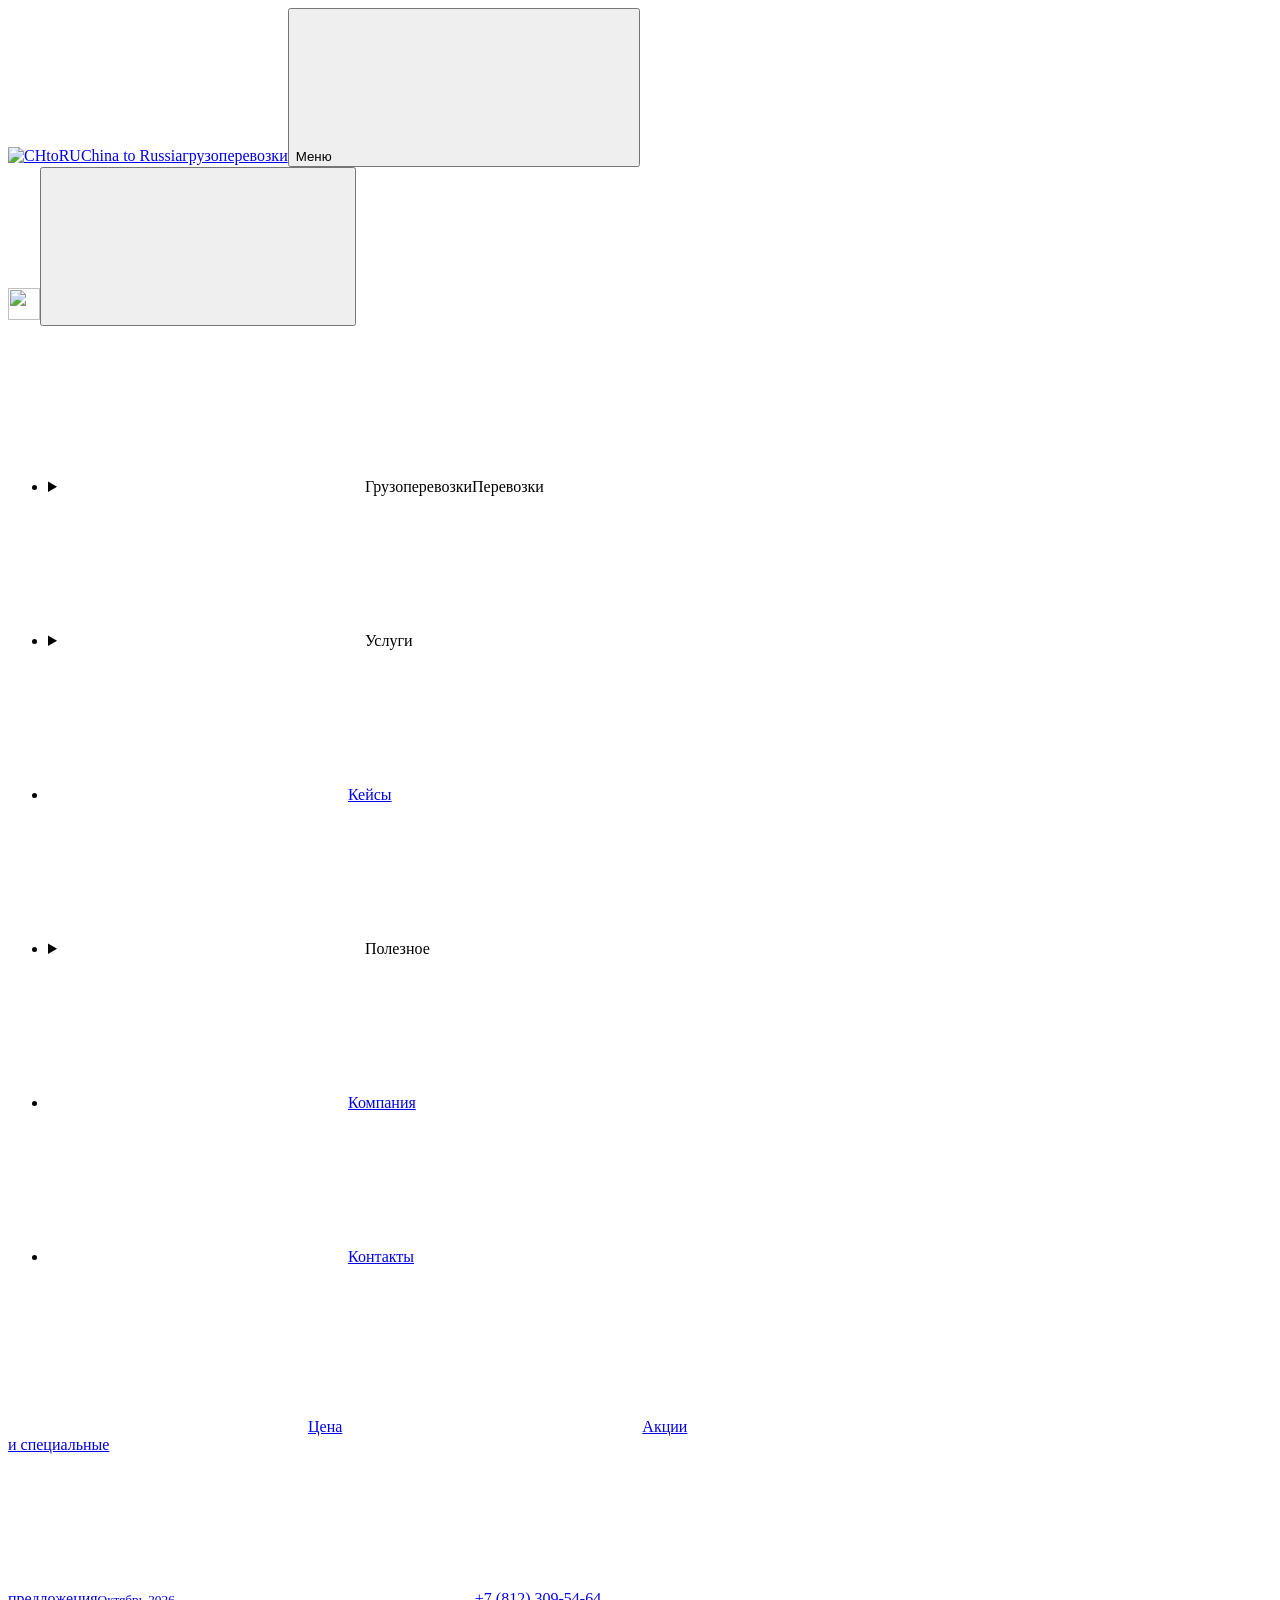
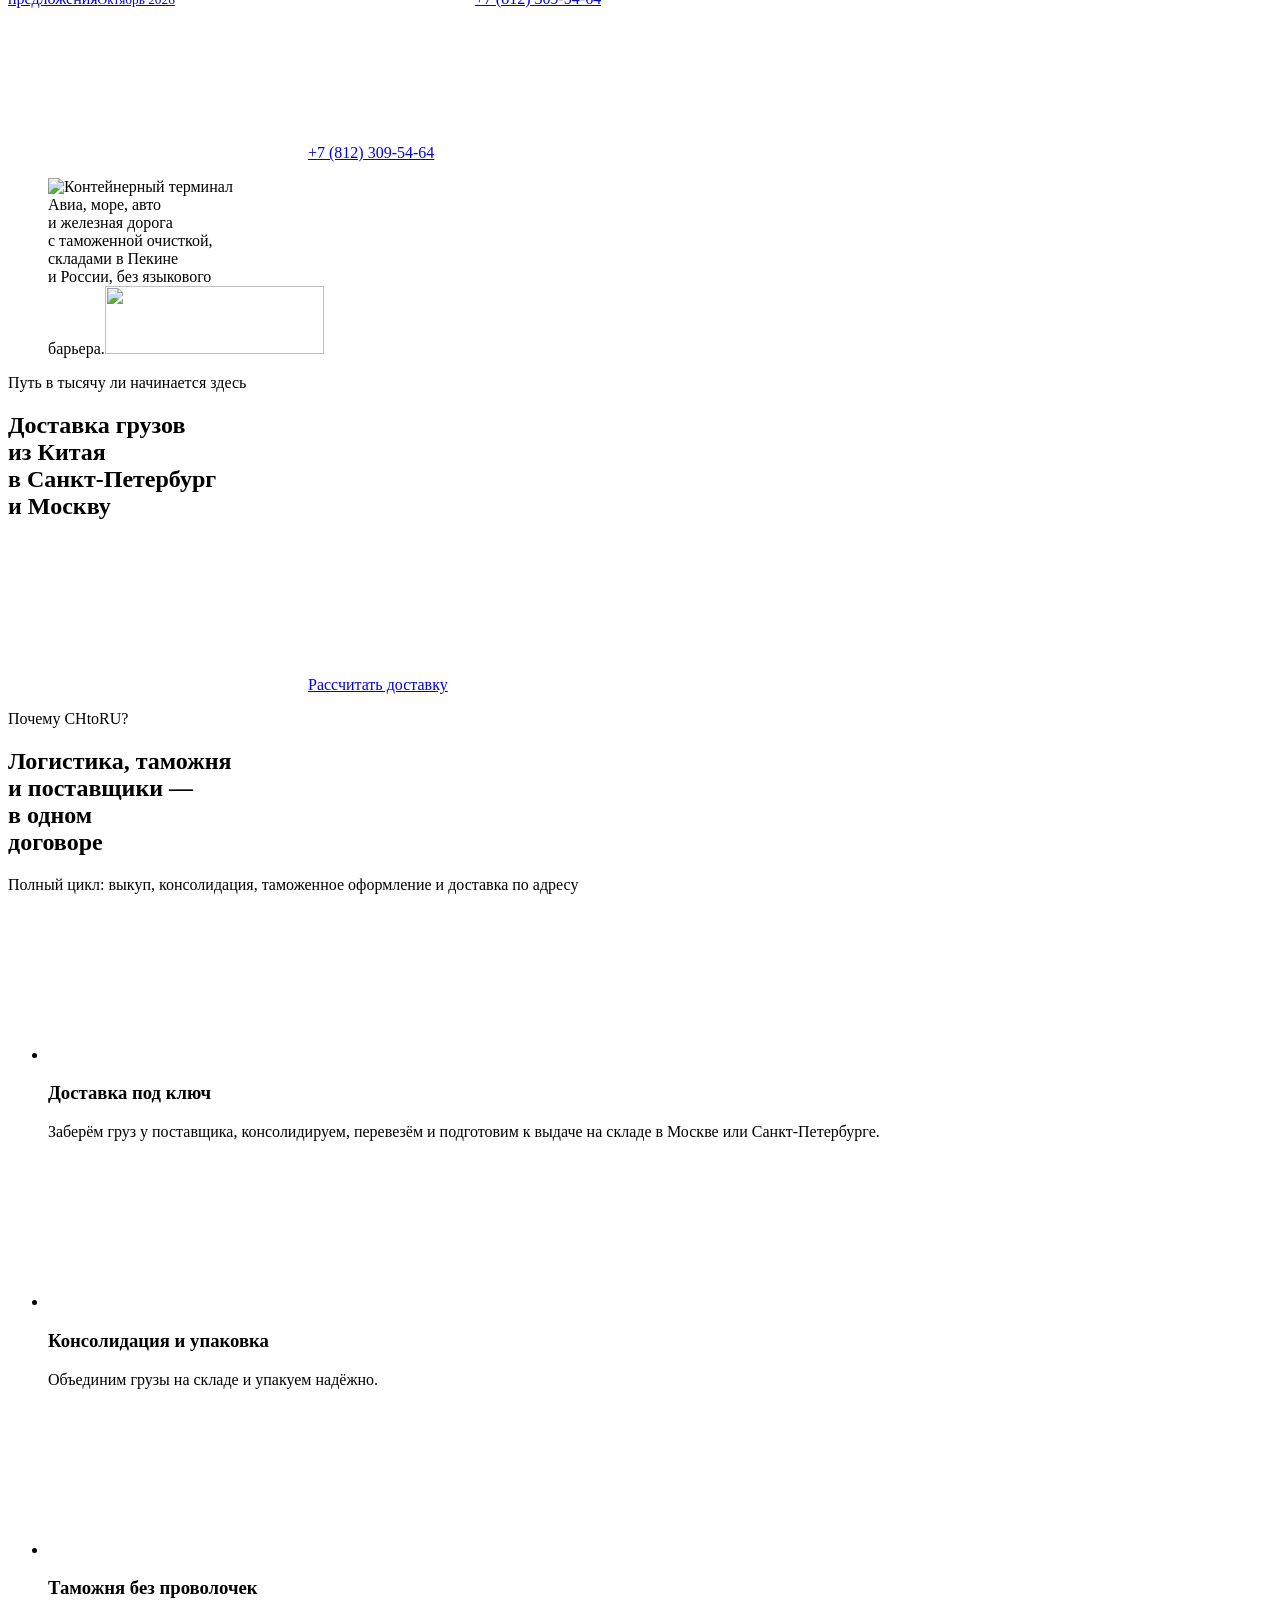
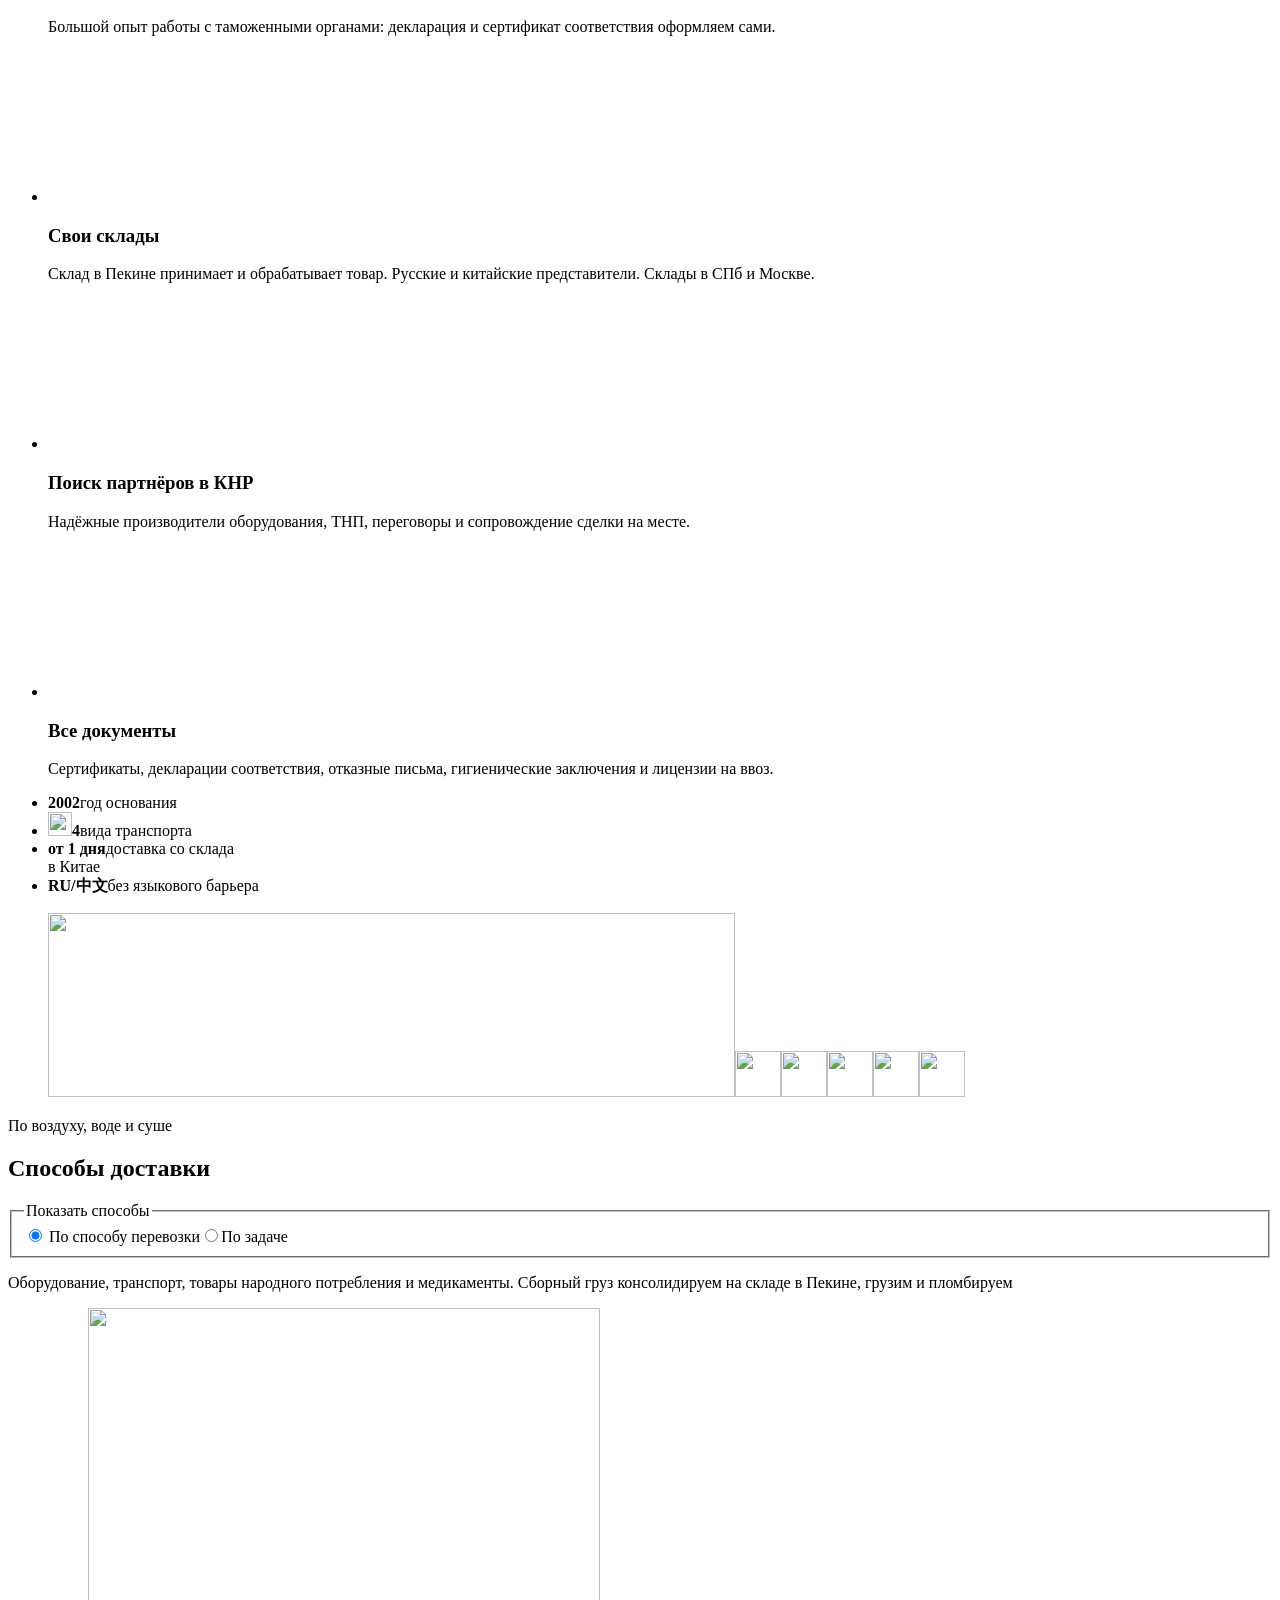
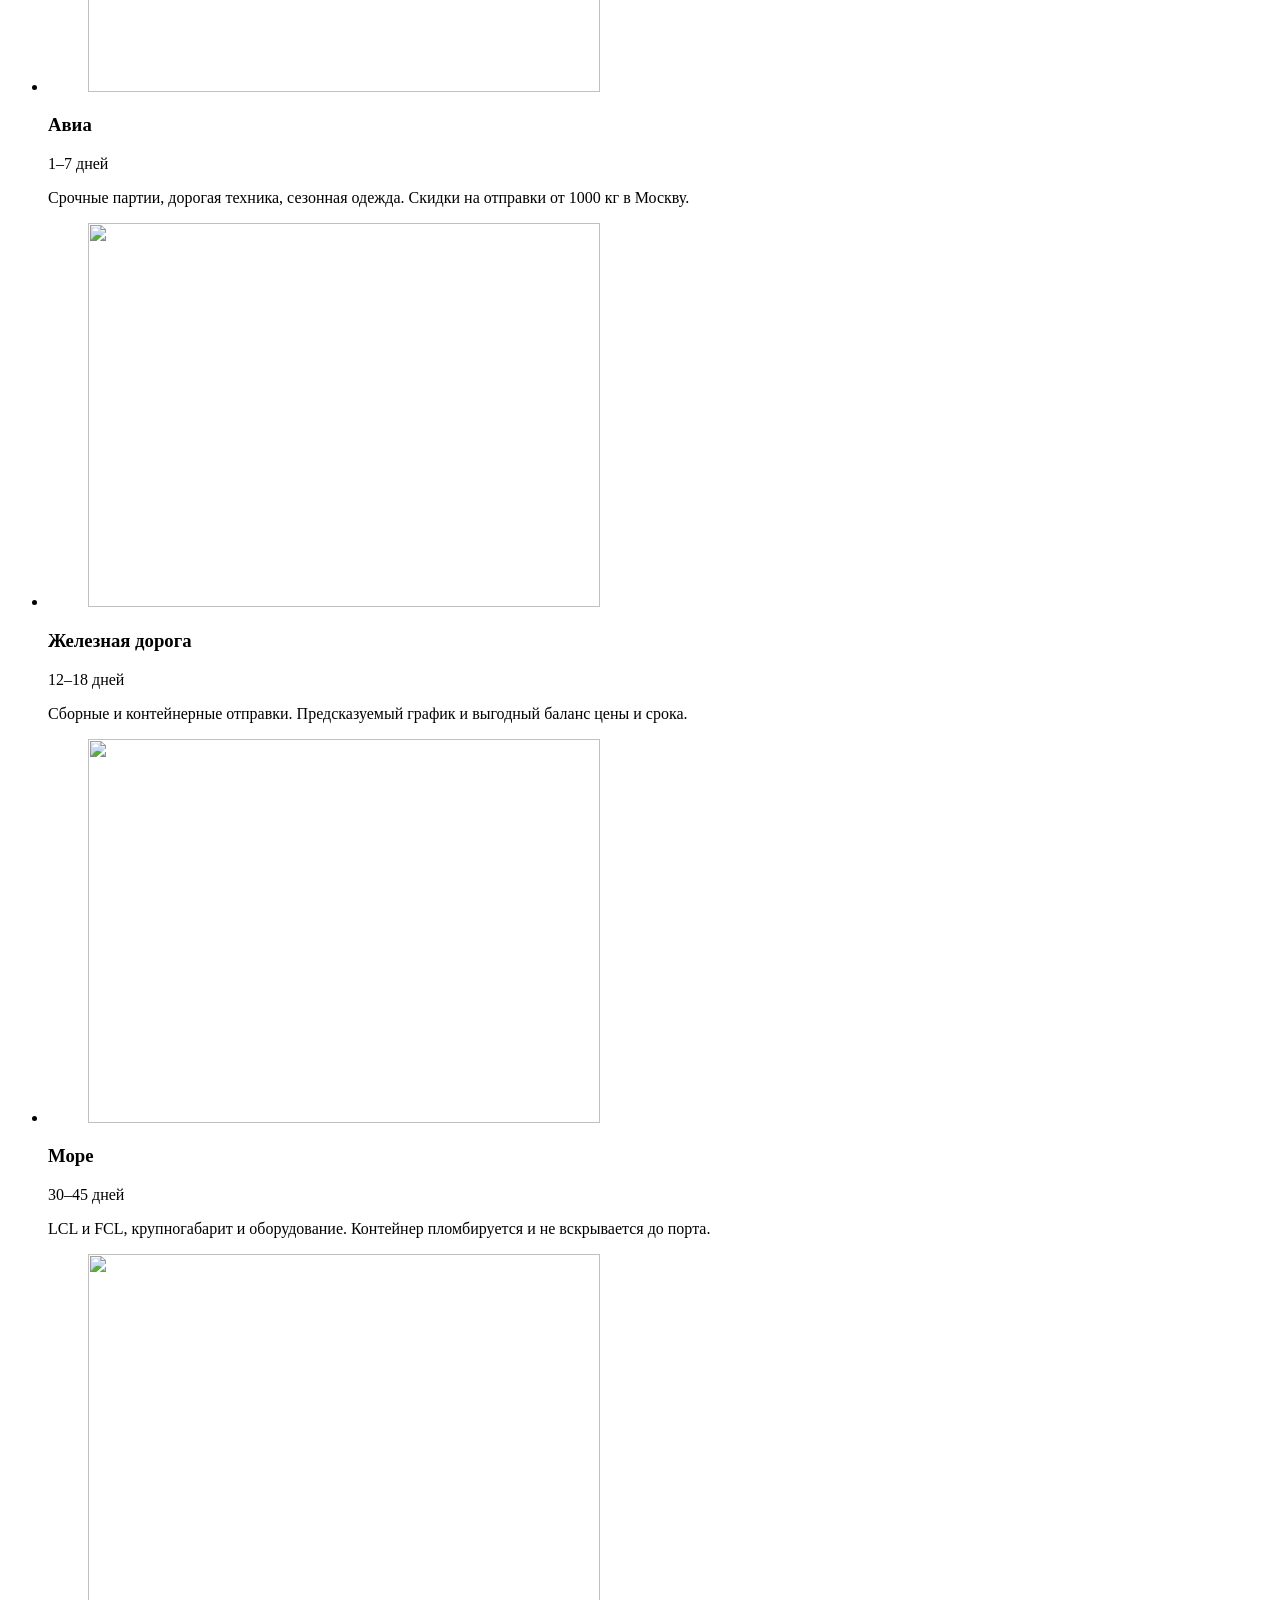
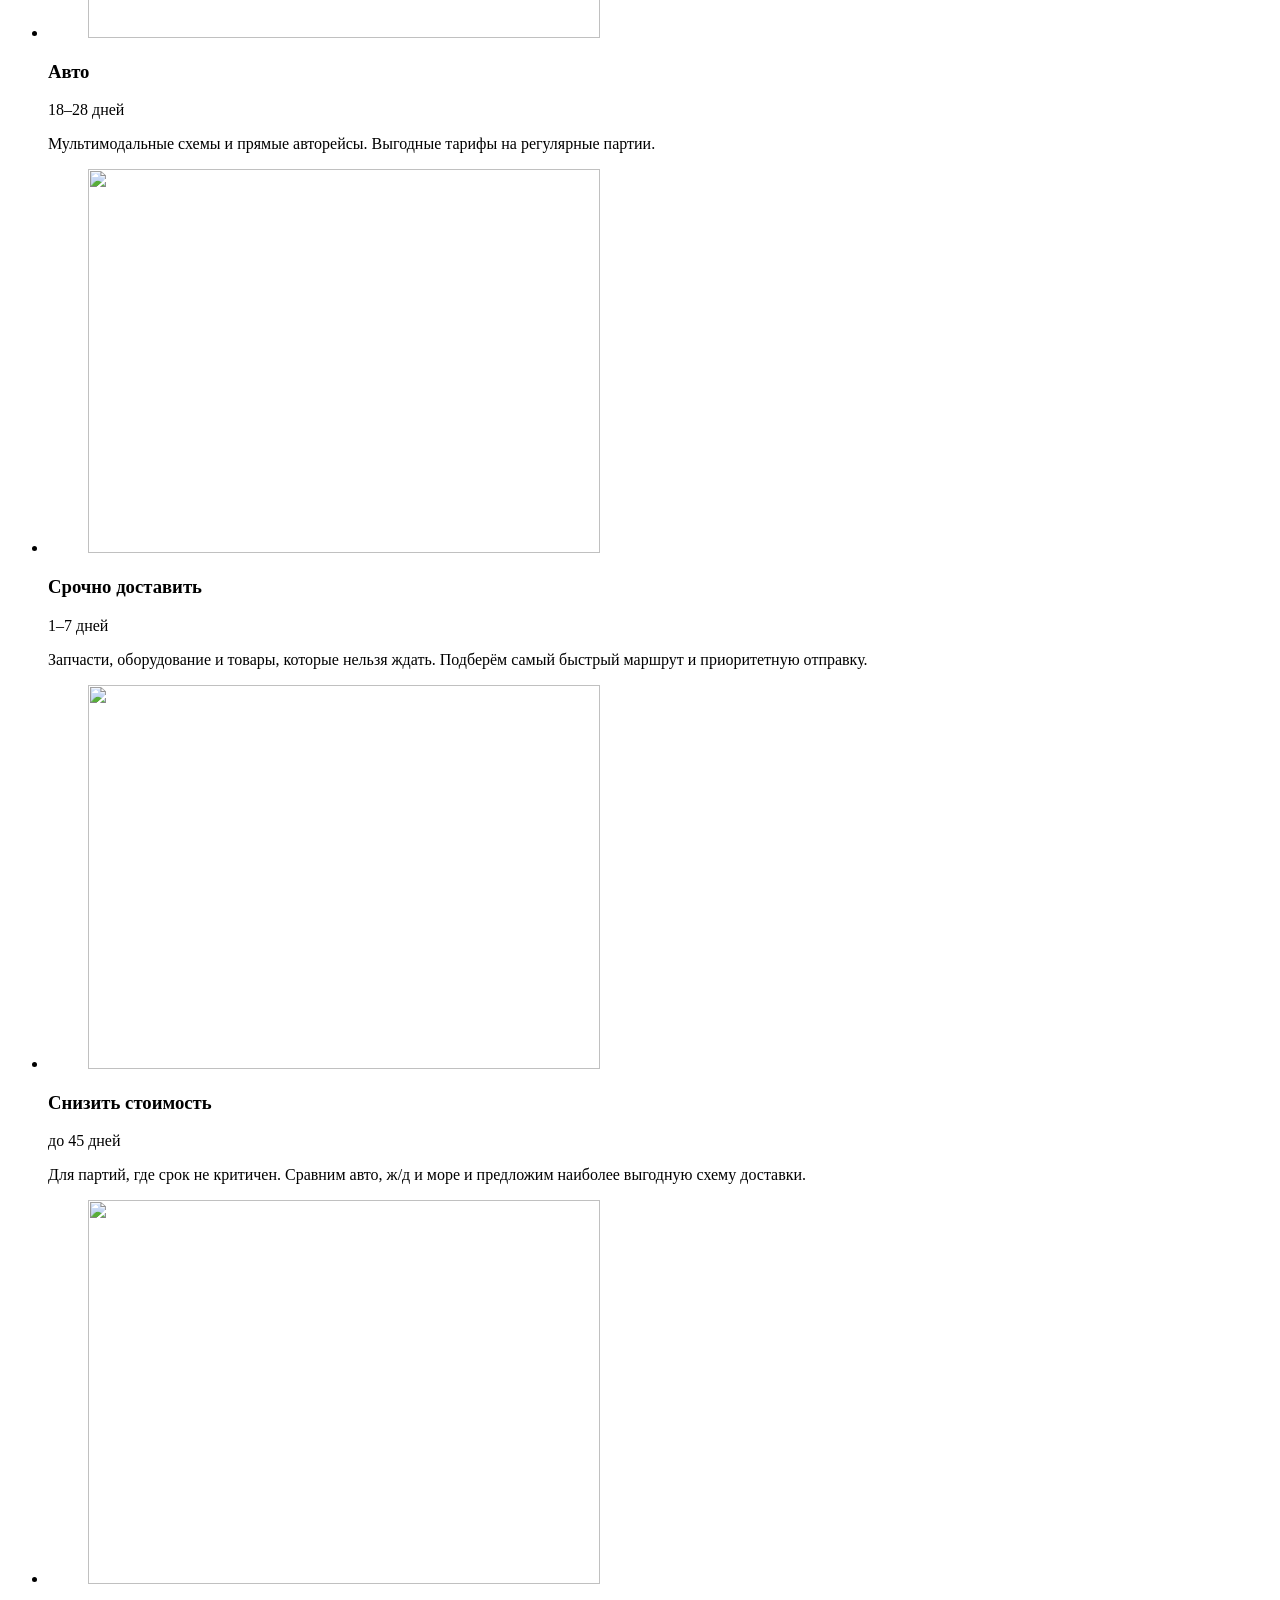
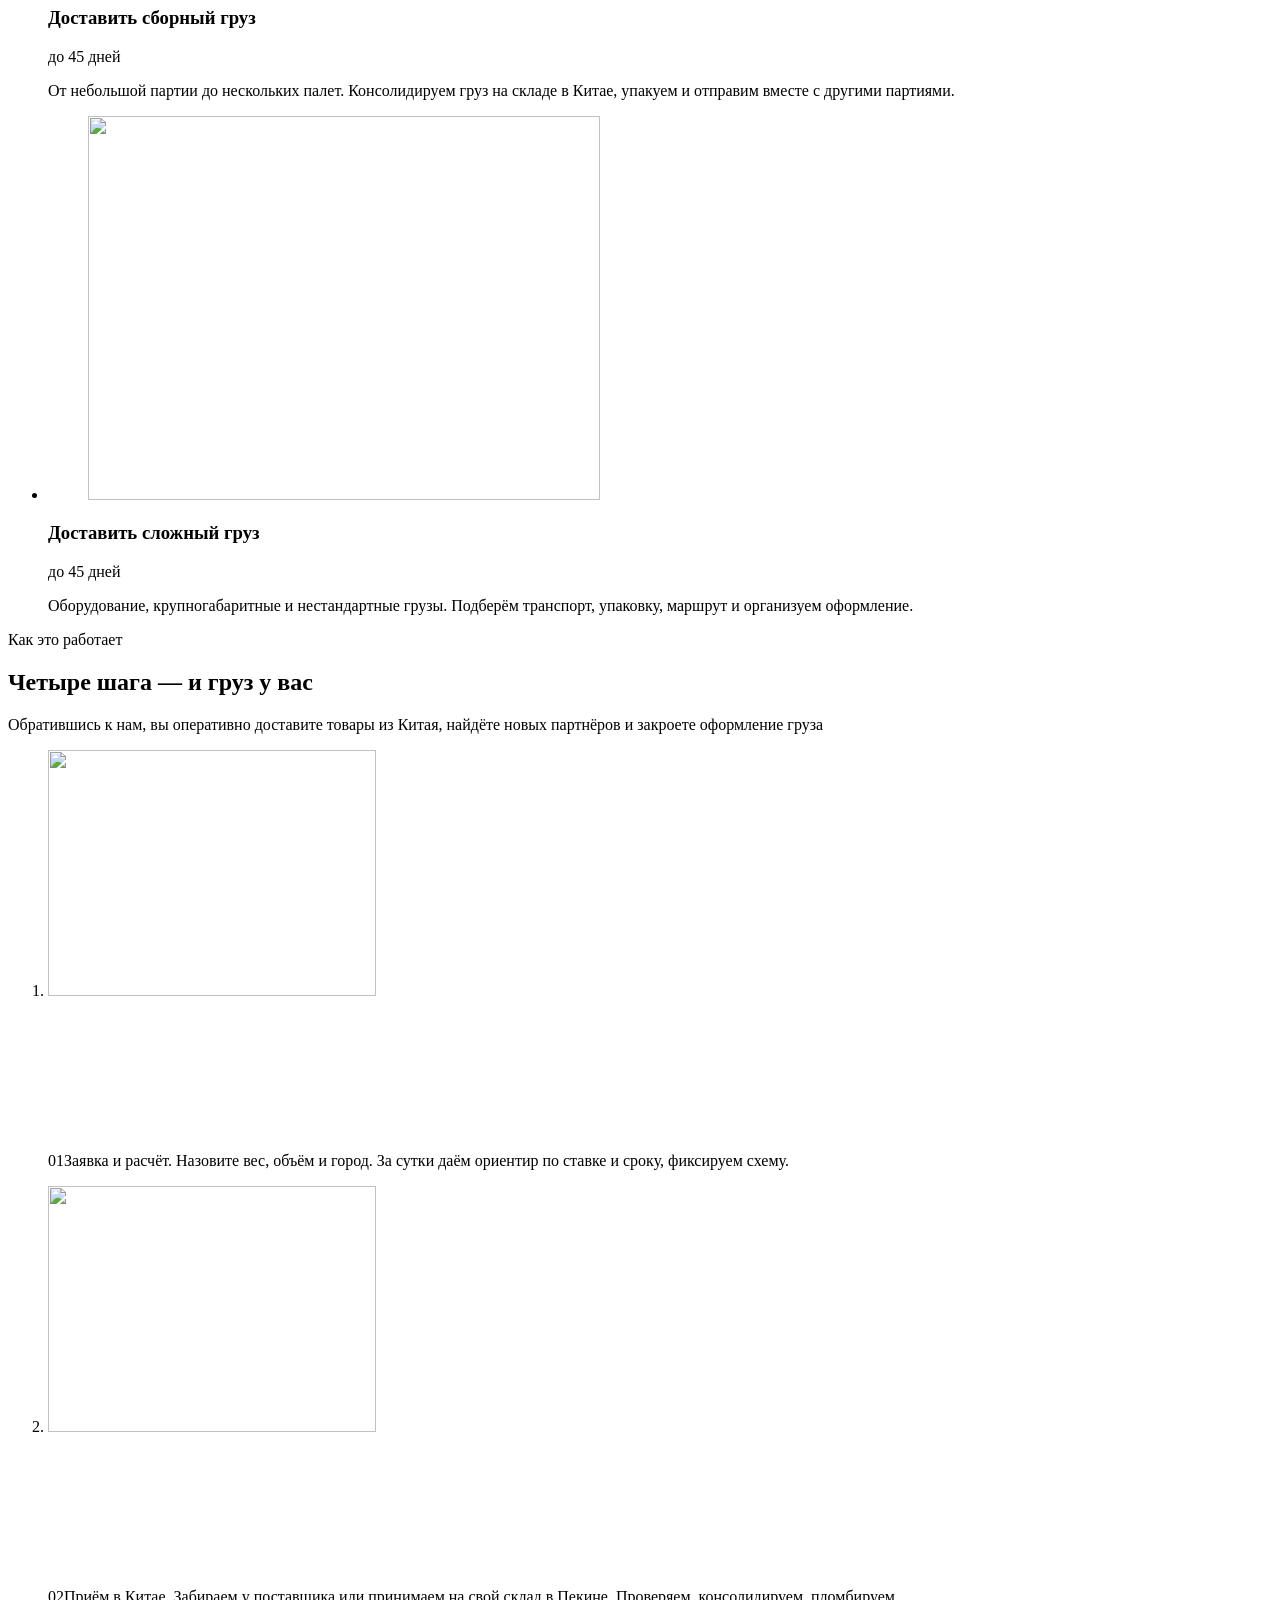
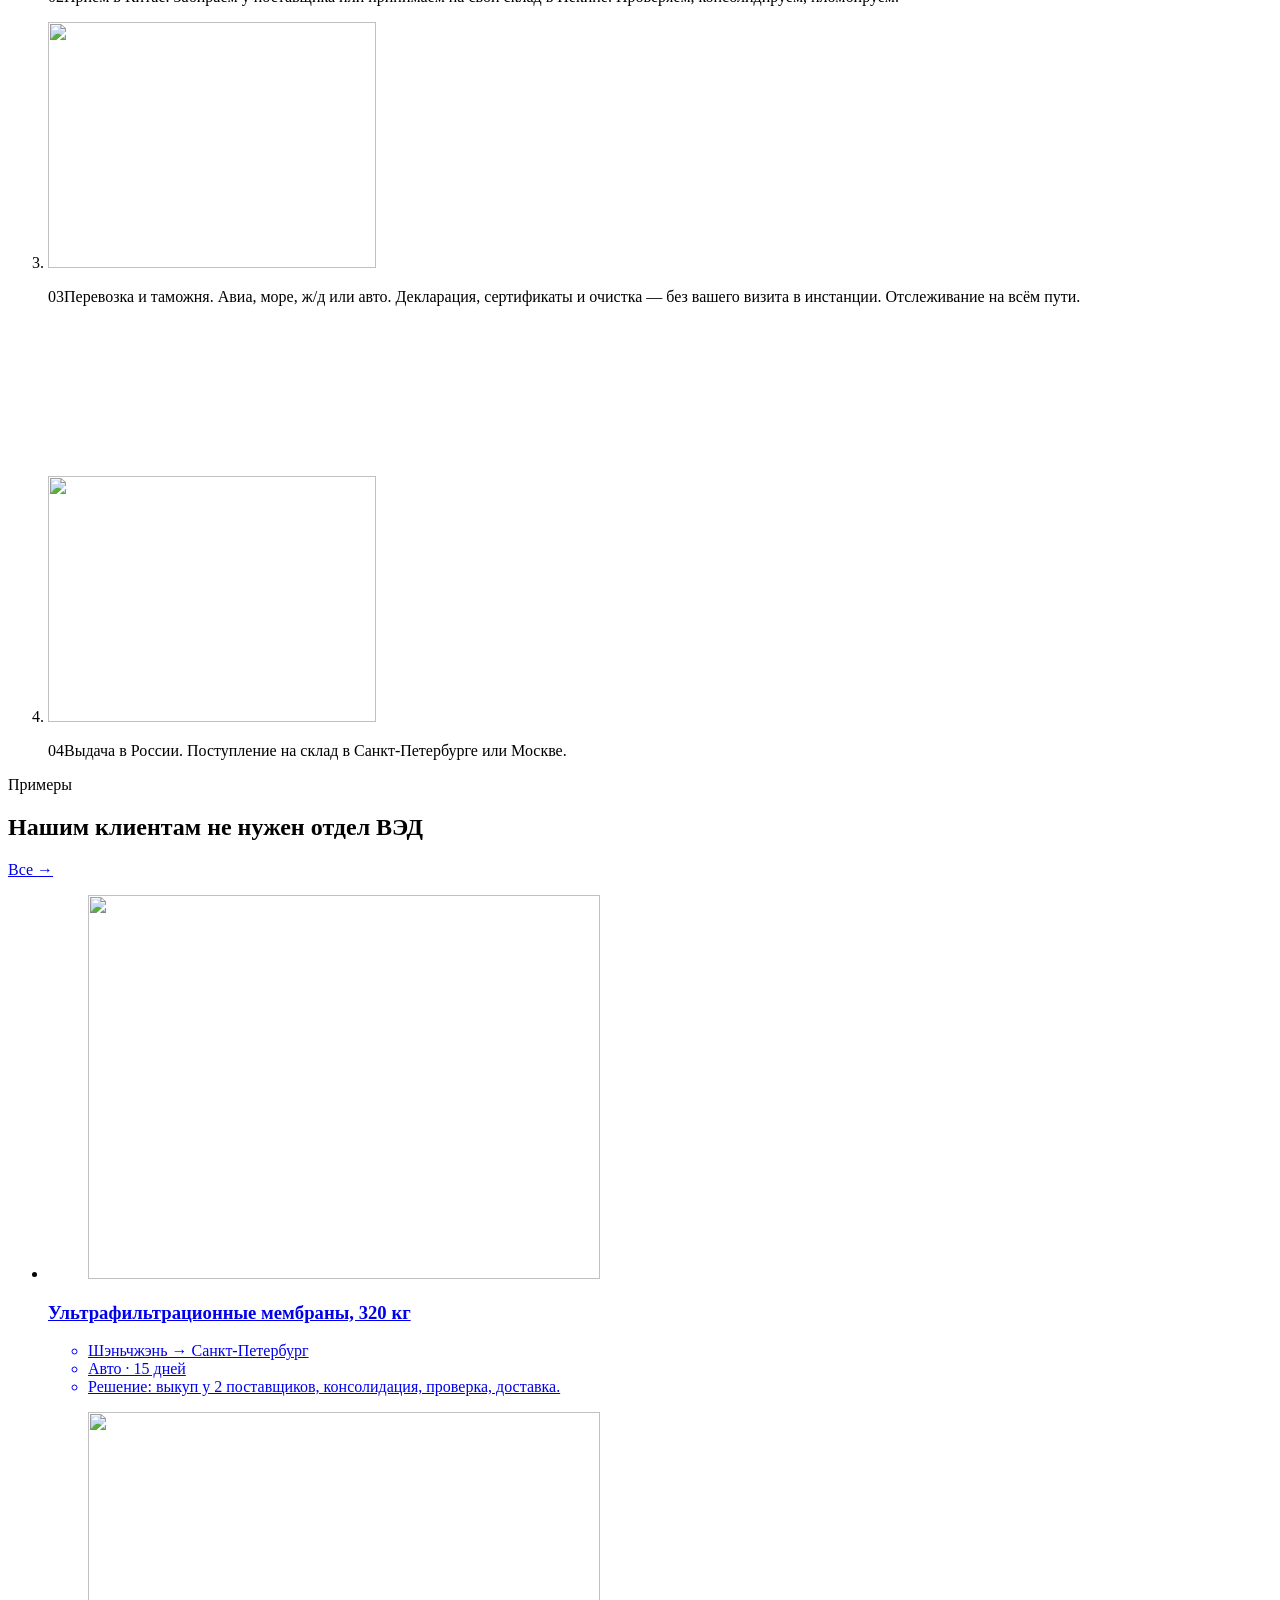
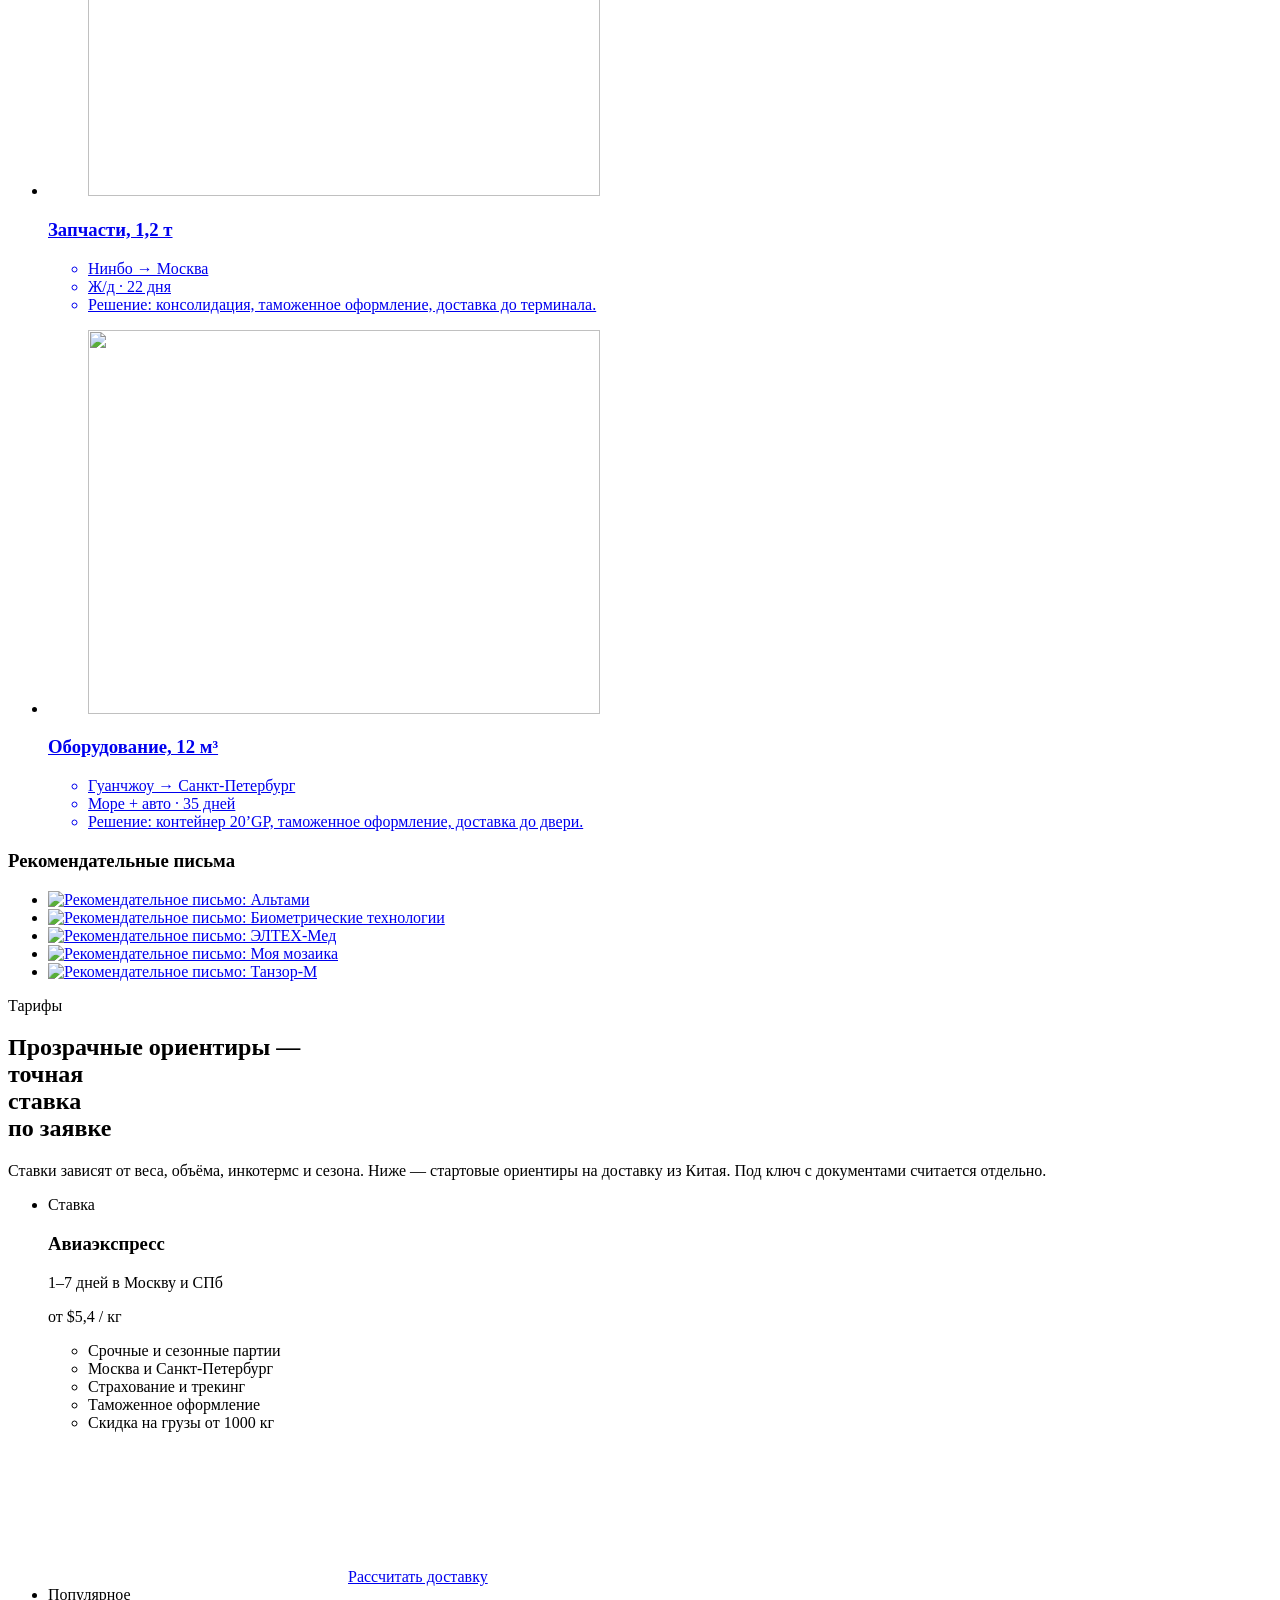
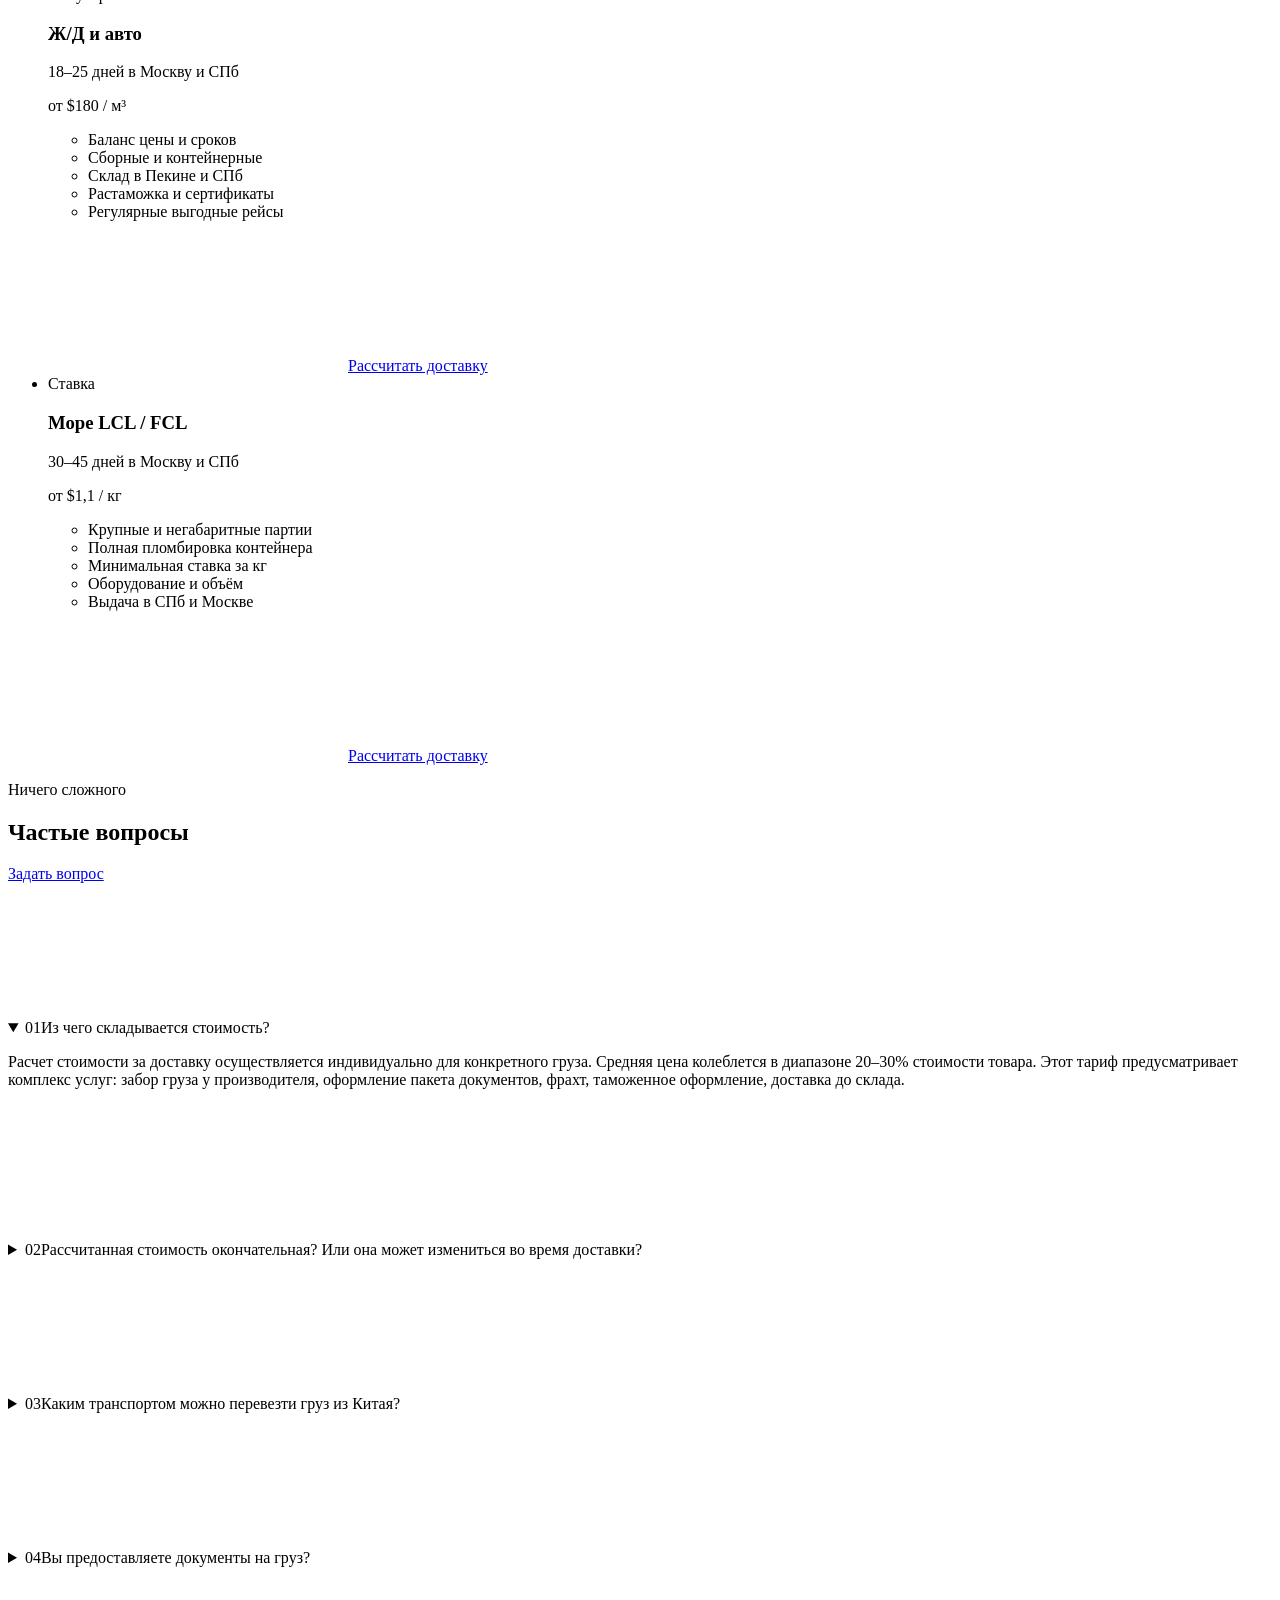
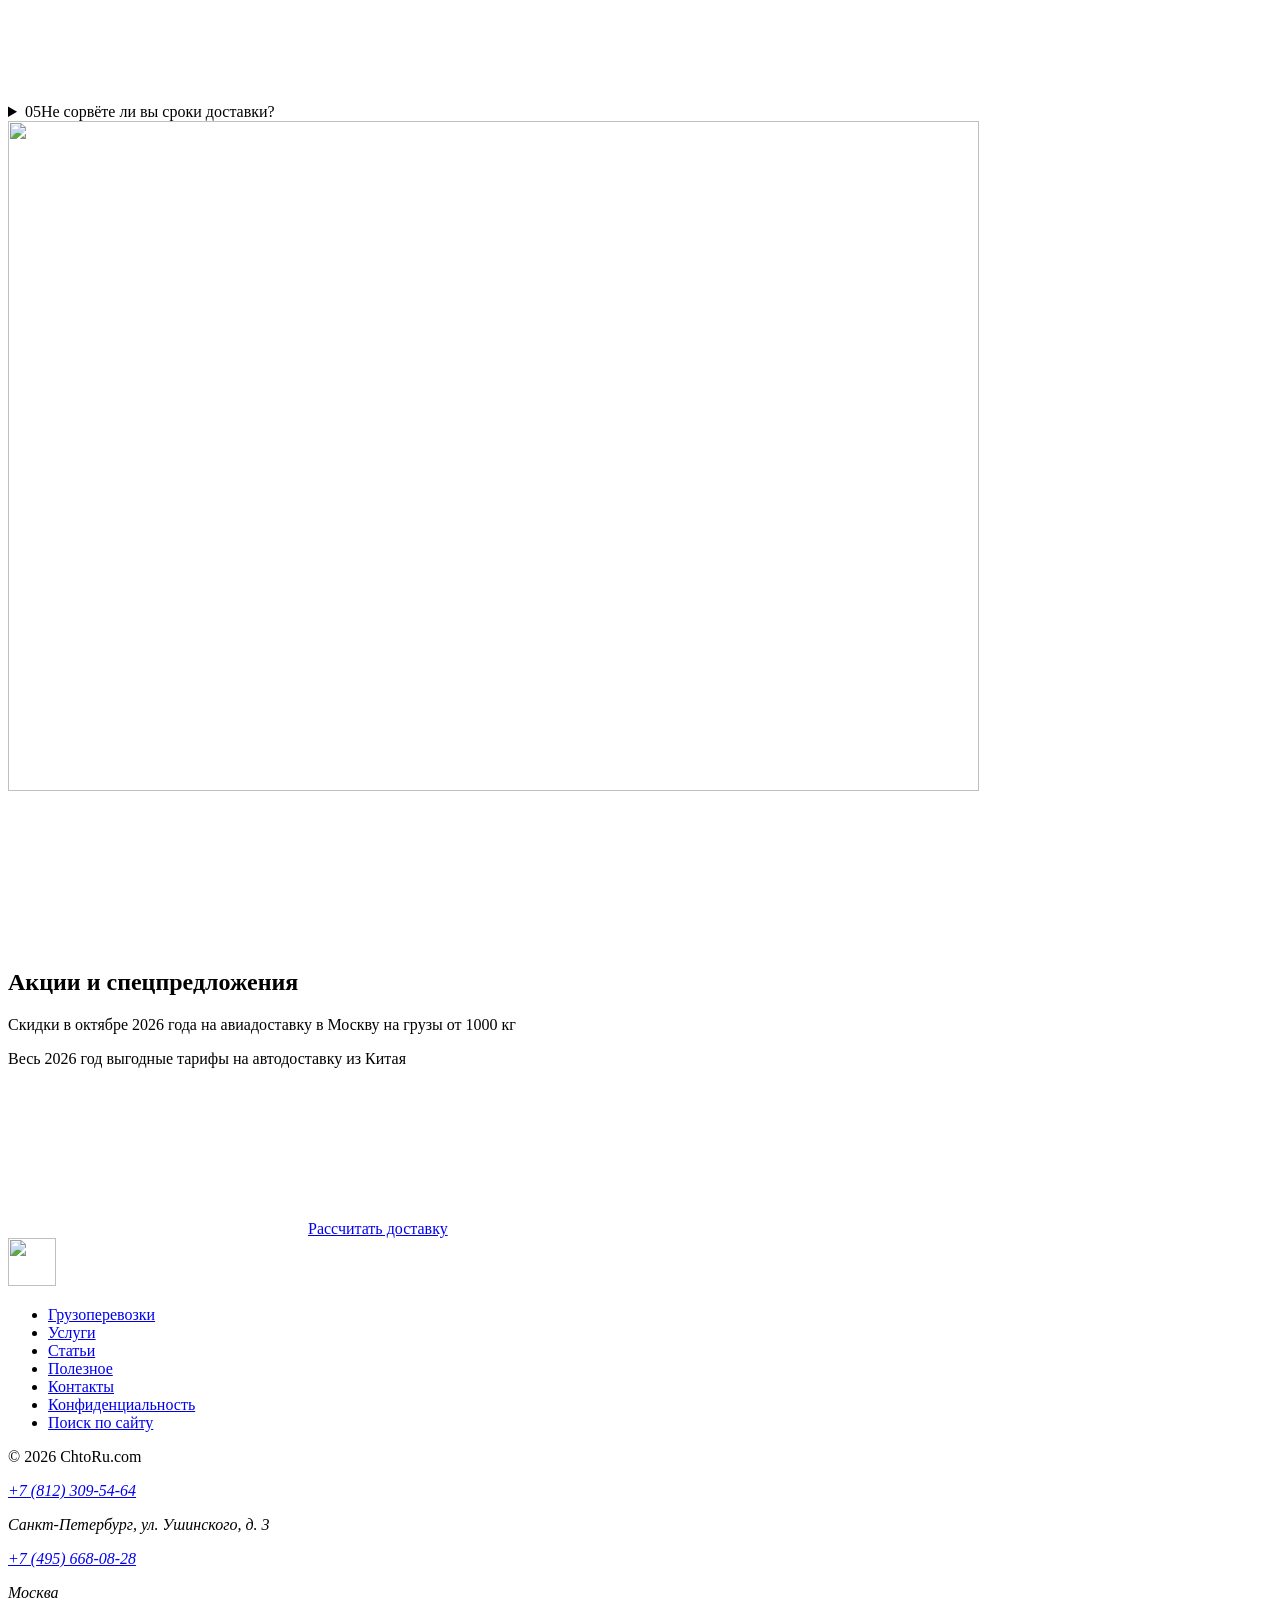
==== commit 00bcaf5b: "chore: update astro preview" ====
--- a/index.html
+++ b/index.html
@@ -1,8 +1,11 @@
-<!DOCTYPE html><html lang="ru" prefix="og: https://ogp.me/ns#"><head><meta charset="utf-8"><meta name="viewport" content="width=device-width, viewport-fit=cover"><title>CHtoRU — доставка грузов из Китая в Санкт-Петербург и Москву</title><meta name="description" content="Авиа, море, авто и железная дорога с таможенной очисткой, складами в Пекине и России, без языкового барьера."><meta property="og:type" content="website"><meta property="og:title" content="CHtoRU — доставка грузов из Китая в Санкт-Петербург и Москву"><meta property="og:description" content="Авиа, море, авто и железная дорога с таможенной очисткой, складами в Пекине и России, без языкового барьера."><meta property="og:image" content="https://chtoru.com/assets/img/ch-to-ru.jpg"><meta property="og:image:alt" content="https://chtoru.com/assets/img/ch-to-ru.jpg"><meta name="twitter:card" content="summary_large_image"><meta name="theme-color" content="hsl(30 32% 94%)"><link rel="author" href="/chtoru-preview/humans.txt"><link rel="icon" href="/chtoru-preview/favicon.ico" sizes="32x32"><link rel="icon" href="/chtoru-preview/favicon.svg" type="image/svg+xml"><link rel="apple-touch-icon" href="/chtoru-preview/icon-192.png"><link rel="stylesheet" href="/chtoru-preview/_astro/index.Dd4dZWlE.css"><link rel="stylesheet" href="/chtoru-preview/_astro/base-layout.CARXhAto.css"><link rel="canonical" href="https://supervova.github.io/chtoru-preview/" /><meta property="og:url" content="https://supervova.github.io/chtoru-preview/" /><meta name="robots" content="noindex, nofollow" /></head><body class="page-home"><header class="sidenav"><a class="logo" href="/chtoru-preview/" aria-label="CHtoRU"><picture><source media="(min-width: 1360px) and (height &gt; 600px)" srcset="/chtoru-preview/assets/img/components/logo/logo-full.svg"><source media="(min-width: 768px)" srcset="/chtoru-preview/assets/img/components/logo/logo-compact.svg"><img src="/chtoru-preview/assets/img/components/logo/logo-phone.svg.svg" alt="CHtoRU" width="160" height="48"></picture><span class="tagline">China to Russia<span class="tablet:d-none">грузоперевозки</span></span></a><button class="toggle" type="button" aria-controls="drawer" aria-expanded="false"><span>Меню</span><svg class="icon" aria-hidden="true"><use href="/chtoru-preview/assets/icons/sprite.svg#icon-menu"></use></svg></button><div class="drawer" id="drawer"><div class="panel"><div class="head"><a href="/chtoru-preview/" aria-label="CHtoRU"><img src="/chtoru-preview/assets/img/components/logo/logo-mark.svg" alt="" width="32" height="32"></a><button class="btn-close" type="button" aria-label="Закрыть меню"><svg class="icon icon-sm" aria-hidden="true"><use href="/chtoru-preview/assets/icons/sprite.svg#icon-plus"></use></svg></button></div><nav aria-label="Основное меню"><ul class="menu"><li><details class="submenu" name="sidenav-submenu"><summary class="item"><svg class="icon glyph" aria-hidden="true"><use href="/chtoru-preview/assets/icons/sprite.svg#icon-truck"></use></svg><span class="label">Грузоперевозки</span><span class="label-short">Перевозки</span><svg class="icon icon-sm chevron" aria-hidden="true"><use href="/chtoru-preview/assets/icons/sprite.svg#icon-sm-chevron-right"></use></svg></summary><ul class="sub"><li><a href="https://chtoru.com/dostavka-gruzov-iz-kitaya/aviaperevozka"><span>Авиаперевозки</span><svg class="icon icon-sm" aria-hidden="true"><use href="/chtoru-preview/assets/icons/sprite.svg#icon-sm-chevron-right"></use></svg></a></li><li><a href="https://chtoru.com/dostavka-gruzov-iz-kitaya/avtoperevozki"><span>Автоперевозки</span><svg class="icon icon-sm" aria-hidden="true"><use href="/chtoru-preview/assets/icons/sprite.svg#icon-sm-chevron-right"></use></svg></a></li><li><a href="https://chtoru.com/dostavka-gruzov-iz-kitaya/zheleznodorozhnaya-perevozka"><span>Ж/д перевозки</span><svg class="icon icon-sm" aria-hidden="true"><use href="/chtoru-preview/assets/icons/sprite.svg#icon-sm-chevron-right"></use></svg></a></li><li><a href="https://chtoru.com/dostavka-gruzov-iz-kitaya/morskie-perevozki"><span>Морские перевозки</span><svg class="icon icon-sm" aria-hidden="true"><use href="/chtoru-preview/assets/icons/sprite.svg#icon-sm-chevron-right"></use></svg></a></li><li><a href="https://chtoru.com/dostavka-gruzov-iz-kitaya/sbornye-gruzy"><span>Сборные грузы</span><svg class="icon icon-sm" aria-hidden="true"><use href="/chtoru-preview/assets/icons/sprite.svg#icon-sm-chevron-right"></use></svg></a></li><li><a href="https://chtoru.com/dostavka-gruzov-iz-kitaya/kontejnernye-perevozki"><span>Контейнерные перевозки</span><svg class="icon icon-sm" aria-hidden="true"><use href="/chtoru-preview/assets/icons/sprite.svg#icon-sm-chevron-right"></use></svg></a></li><li><a href="https://chtoru.com/dostavka-gruzov-iz-kitaya/ekspress"><span>Экспресс-доставка</span><svg class="icon icon-sm" aria-hidden="true"><use href="/chtoru-preview/assets/icons/sprite.svg#icon-sm-chevron-right"></use></svg></a></li><li><a href="https://chtoru.com/dostavka-gruzov-iz-kitaya"><span>Все варианты</span><svg class="icon icon-sm" aria-hidden="true"><use href="/chtoru-preview/assets/icons/sprite.svg#icon-sm-chevron-right"></use></svg></a></li></ul></details></li><li><details class="submenu" name="sidenav-submenu"><summary class="item"><svg class="icon glyph" aria-hidden="true"><use href="/chtoru-preview/assets/icons/sprite.svg#icon-packages"></use></svg><span>Услуги</span><svg class="icon icon-sm chevron" aria-hidden="true"><use href="/chtoru-preview/assets/icons/sprite.svg#icon-sm-chevron-right"></use></svg></summary><ul class="sub"><li><a href="https://chtoru.com/uslugi/poisk-analogovyh-tovarov-v-kitae"><span>Поиск аналогов в Китае</span><svg class="icon icon-sm" aria-hidden="true"><use href="/chtoru-preview/assets/icons/sprite.svg#icon-sm-chevron-right"></use></svg></a></li><li><a href="https://chtoru.com/uslugi/poisk-delovyh-partnerov-v-kitae"><span>Поиск и проверка поставщиков</span><svg class="icon icon-sm" aria-hidden="true"><use href="/chtoru-preview/assets/icons/sprite.svg#icon-sm-chevron-right"></use></svg></a></li><li><a href="https://chtoru.com/uslugi/podgotovka-dokumentov-dlya-perevozki"><span>Подготовка документов</span><svg class="icon icon-sm" aria-hidden="true"><use href="/chtoru-preview/assets/icons/sprite.svg#icon-sm-chevron-right"></use></svg></a></li><li><a href="https://chtoru.com/uslugi/podgotovka-dokumentov-dlya-perevozki/tamozhennoe-oformlenie"><span>Таможенное оформление</span><svg class="icon icon-sm" aria-hidden="true"><use href="/chtoru-preview/assets/icons/sprite.svg#icon-sm-chevron-right"></use></svg></a></li><li><a href="https://chtoru.com/uslugi/postavka-oborudovania-iz-kitaya"><span>Поставка оборудования</span><svg class="icon icon-sm" aria-hidden="true"><use href="/chtoru-preview/assets/icons/sprite.svg#icon-sm-chevron-right"></use></svg></a></li><li><a href="https://chtoru.com/uslugi"><span>Все услуги</span><svg class="icon icon-sm" aria-hidden="true"><use href="/chtoru-preview/assets/icons/sprite.svg#icon-sm-chevron-right"></use></svg></a></li></ul></details></li><li><a class="item" href="https://chtoru.com/cases"><svg class="icon glyph" aria-hidden="true"><use href="/chtoru-preview/assets/icons/sprite.svg#icon-case"></use></svg><span>Кейсы</span><svg class="icon icon-sm chevron" aria-hidden="true"><use href="/chtoru-preview/assets/icons/sprite.svg#icon-sm-chevron-right"></use></svg></a></li><li><details class="submenu" name="sidenav-submenu"><summary class="item"><svg class="icon glyph" aria-hidden="true"><use href="/chtoru-preview/assets/icons/sprite.svg#icon-apple"></use></svg><span>Полезное</span><svg class="icon icon-sm chevron" aria-hidden="true"><use href="/chtoru-preview/assets/icons/sprite.svg#icon-sm-chevron-right"></use></svg></summary><ul class="sub"><li><a href="https://chtoru.com/stati"><span>Статьи</span><svg class="icon icon-sm" aria-hidden="true"><use href="/chtoru-preview/assets/icons/sprite.svg#icon-sm-chevron-right"></use></svg></a></li><li><a href="https://chtoru.com/novosti"><span>Архив новостей</span><svg class="icon icon-sm" aria-hidden="true"><use href="/chtoru-preview/assets/icons/sprite.svg#icon-sm-chevron-right"></use></svg></a></li><li><a href="https://chtoru.com/poleznoe"><span>Общая лента</span><svg class="icon icon-sm" aria-hidden="true"><use href="/chtoru-preview/assets/icons/sprite.svg#icon-sm-chevron-right"></use></svg></a></li></ul></details></li><li><a class="item" href="https://chtoru.com/o-nas"><svg class="icon glyph" aria-hidden="true"><use href="/chtoru-preview/assets/icons/sprite.svg#icon-kite"></use></svg><span>Компания</span><svg class="icon icon-sm chevron" aria-hidden="true"><use href="/chtoru-preview/assets/icons/sprite.svg#icon-sm-chevron-right"></use></svg></a></li><li><a class="item" href="https://chtoru.com/kontakty"><svg class="icon glyph" aria-hidden="true"><use href="/chtoru-preview/assets/icons/sprite.svg#icon-phone"></use></svg><span>Контакты</span><svg class="icon icon-sm chevron" aria-hidden="true"><use href="/chtoru-preview/assets/icons/sprite.svg#icon-sm-chevron-right"></use></svg></a></li></ul></nav><a class="price" href="#pricing"><span class="icon-badge icon-badge-tint"><svg class="icon" aria-hidden="true"><use href="/chtoru-preview/assets/icons/sprite.svg#icon-calculator"></use></svg></span>Цена</a><a class="promo" href="#promo"><span class="icon-badge icon-badge-tint"><svg class="icon" aria-hidden="true"><use href="/chtoru-preview/assets/icons/sprite.svg#icon-discount"></use></svg></span><span>Акции<br>и специальные<br>предложения<small>Октябрь 2026</small></span></a><a class="call" href="tel:+78123095464"><svg class="icon" aria-hidden="true"><use href="/chtoru-preview/assets/icons/sprite.svg#icon-phone"></use></svg><span>+7 (812) 309-54-64</span></a></div></div></header><div class="layout"><div class="container topbar"><a href="tel:+78123095464"><svg class="icon" aria-hidden="true"><use href="/chtoru-preview/assets/icons/sprite.svg#icon-phone"></use></svg><span>+7 (812) 309-54-64</span></a></div><main class="container" id="main"><section class="hero" aria-labelledby="hero-title"><figure><picture><source media="(min-width: 1024px)" srcset="/chtoru-preview/assets/img/pages/home/hero@2x.jpg 2x"><source media="(min-width: 768px)" srcset="/chtoru-preview/assets/img/pages/home/hero-tablet@2x.jpg 2x"><img class="hero-img" src="/chtoru-preview/assets/img/pages/home/hero-phone.jpg" srcset="/chtoru-preview/assets/img/pages/home/hero-phone@2x.jpg 2x" alt="Контейнерный терминал" width="767" height="320" fetchpriority="high"></picture><figcaption>Авиа, море, авто<br>и железная дорога<br>с таможенной очисткой,<br>складами в Пекине<br>и России, без языкового<br>барьера.<img src="/chtoru-preview/assets/img/pages/home/callout-connector.svg" alt="" width="219" height="68" loading="lazy"></figcaption></figure><header><p class="eyebrow">Путь в тысячу ли начинается здесь</p><h1 id="hero-title">Доставка грузов<br class="wrap"> из Китая<br>в Санкт-Петербург<br class="wrap"> и Москву</h1><a data-modal="callback" href="tel:+78123095464" class="btn btn-call btn btn-secondary"><svg class="icon" aria-hidden="true"><use href="/chtoru-preview/assets/icons/sprite.svg#icon-phone"></use></svg><span>Рассчитать доставку</span></a></header></section><section class="section-benefits" id="benefits" aria-labelledby="benefits-title"><header><hgroup><p class="eyebrow">Почему CH<span>to</span>RU?</p><h2 id="benefits-title">Логистика, таможня<br class="wrap-phone"> и поставщики —<br class="wrap-tablet"> в одном<br class="wrap-phone"> договоре</h2></hgroup><p class="lead">Полный цикл: выкуп, консолидация, таможенное оформление и доставка по адресу</p></header><ul><li class="card-feature"><span class="icon-badge icon-badge-tint icon-badge-dark"><svg class="icon" aria-hidden="true"><use href="/chtoru-preview/assets/icons/sprite.svg#icon-package-check"></use></svg></span><h3>Доставка под ключ</h3><p>Заберём груз у поставщика, консолидируем, перевезём и подготовим к выдаче на складе в Москве или Санкт-Петербурге.</p></li><li class="card-feature"><span class="icon-badge icon-badge-tint"><svg class="icon" aria-hidden="true"><use href="/chtoru-preview/assets/icons/sprite.svg#icon-packages"></use></svg></span><h3>Консолидация и упаковка</h3><p>Объединим грузы на складе и упакуем надёжно.</p></li><li class="card-feature"><span class="icon-badge icon-badge-tint"><svg class="icon" aria-hidden="true"><use href="/chtoru-preview/assets/icons/sprite.svg#icon-fact-check"></use></svg></span><h3>Таможня без проволочек</h3><p>Большой опыт работы с таможенными органами: декларация и сертификат соответствия оформляем сами.</p></li><li class="card-feature"><span class="icon-badge icon-badge-tint"><svg class="icon" aria-hidden="true"><use href="/chtoru-preview/assets/icons/sprite.svg#icon-warehouse"></use></svg></span><h3>Свои склады</h3><p>Склад в Пекине принимает и обрабатывает товар. Русские и китайские представители. Склады в СПб и Москве.</p></li><li class="card-feature"><span class="icon-badge icon-badge-tint"><svg class="icon" aria-hidden="true"><use href="/chtoru-preview/assets/icons/sprite.svg#icon-user-search"></use></svg></span><h3>Поиск партнёров в КНР</h3><p>Надёжные производители оборудования, ТНП, переговоры и сопровождение сделки на месте.</p></li><li class="card-feature"><span class="icon-badge icon-badge-tint"><svg class="icon" aria-hidden="true"><use href="/chtoru-preview/assets/icons/sprite.svg#icon-docs"></use></svg></span><h3>Все документы</h3><p>Сертификаты, декларации соответствия, отказные письма, гигиенические заключения и лицензии на ввоз.</p></li></ul></section><section class="section-stats" aria-label="Компания в цифрах"><div class="scene"><ul><li><strong>2002</strong><span>год основания</span></li><li class="cargo"><img src="/chtoru-preview/assets/img/components/logo/logo-mark.svg" alt="" width="24" height="24" loading="lazy"><strong>4</strong><span>вида транспорта</span></li><li><strong><span class="unit">от</span> 1 <span class="unit">дня</span></strong><span>доставка со склада<br class="wrap"> в Китае</span></li><li><strong>RU/中文</strong><span>без языкового барьера</span></li></ul><figure class="truck" aria-hidden="true"><img src="/chtoru-preview/assets/img/pages/home/truck.png" srcset="/chtoru-preview/assets/img/pages/home/truck@2x.png 2x" alt="" width="687" height="184" loading="lazy"><img data-wheel="1" src="/chtoru-preview/assets/img/pages/home/wheel.png" srcset="/chtoru-preview/assets/img/pages/home/wheel@2x.png 2x" alt="" width="46" height="46" loading="lazy"><img data-wheel="2" src="/chtoru-preview/assets/img/pages/home/wheel.png" srcset="/chtoru-preview/assets/img/pages/home/wheel@2x.png 2x" alt="" width="46" height="46" loading="lazy"><img data-wheel="3" src="/chtoru-preview/assets/img/pages/home/wheel.png" srcset="/chtoru-preview/assets/img/pages/home/wheel@2x.png 2x" alt="" width="46" height="46" loading="lazy"><img data-wheel="4" src="/chtoru-preview/assets/img/pages/home/wheel.png" srcset="/chtoru-preview/assets/img/pages/home/wheel@2x.png 2x" alt="" width="46" height="46" loading="lazy"><img data-wheel="5" src="/chtoru-preview/assets/img/pages/home/wheel.png" srcset="/chtoru-preview/assets/img/pages/home/wheel@2x.png 2x" alt="" width="46" height="46" loading="lazy"></figure></div></section><section class="section-delivery" id="delivery" aria-labelledby="delivery-title"><header><hgroup><p class="eyebrow">По воздуху, воде и суше</p><h2 id="delivery-title">Способы доставки</h2></hgroup><fieldset class="segmented"><legend>Показать способы</legend><div><label><input type="radio" name="delivery-view" value="method" checked><span>
-        По способу<span class="long"> перевозки</span></span></label><label><input type="radio" name="delivery-view" value="task"><span>По задаче</span></label></div></fieldset><p class="lead">Оборудование, транспорт, товары народного потребления и медикаменты. Сборный груз консолидируем на складе в Пекине, грузим и пломбируем</p></header><div class="method"><ul><li class="card-preview"><figure><img src="/chtoru-preview/assets/img/pages/home/delivery-air.jpg" srcset="/chtoru-preview/assets/img/pages/home/delivery-air@2x.jpg 2x" alt width="512" height="384" loading="lazy"><span class="icon-badge icon-badge-tint icon-badge-dark"><svg class="icon" aria-hidden="true"><use href="/chtoru-preview/assets/icons/sprite.svg#icon-airplane"></use></svg></span></figure><div class="body"><div class="row"><h3>Авиа</h3><p class="meta">1–7 дней</p></div><p>Срочные партии, дорогая техника, сезонная одежда. Скидки на отправки от 1000 кг в Москву.</p></div></li><li class="card-preview"><figure><img src="/chtoru-preview/assets/img/pages/home/delivery-rail.jpg" srcset="/chtoru-preview/assets/img/pages/home/delivery-rail@2x.jpg 2x" alt width="512" height="384" loading="lazy"><span class="icon-badge icon-badge-tint"><svg class="icon" aria-hidden="true"><use href="/chtoru-preview/assets/icons/sprite.svg#icon-train"></use></svg></span></figure><div class="body"><div class="row"><h3>Железная дорога</h3><p class="meta">12–18 дней</p></div><p>Сборные и контейнерные отправки. Предсказуемый график и выгодный баланс цены и срока.</p></div></li><li class="card-preview"><figure><img src="/chtoru-preview/assets/img/pages/home/delivery-sea.jpg" srcset="/chtoru-preview/assets/img/pages/home/delivery-sea@2x.jpg 2x" alt width="512" height="384" loading="lazy"><span class="icon-badge icon-badge-tint"><svg class="icon" aria-hidden="true"><use href="/chtoru-preview/assets/icons/sprite.svg#icon-ship"></use></svg></span></figure><div class="body"><div class="row"><h3>Море</h3><p class="meta">30–45 дней</p></div><p>LCL и FCL, крупногабарит и оборудование. Контейнер пломбируется и не вскрывается до порта.</p></div></li><li class="card-preview"><figure><img src="/chtoru-preview/assets/img/pages/home/delivery-auto.jpg" srcset="/chtoru-preview/assets/img/pages/home/delivery-auto@2x.jpg 2x" alt width="512" height="384" loading="lazy"><span class="icon-badge icon-badge-tint"><svg class="icon" aria-hidden="true"><use href="/chtoru-preview/assets/icons/sprite.svg#icon-truck"></use></svg></span></figure><div class="body"><div class="row"><h3>Авто</h3><p class="meta">18–28 дней</p></div><p>Мультимодальные схемы и прямые авторейсы. Выгодные тарифы на регулярные партии.</p></div></li></ul></div><div class="task"><ul><li class="card-preview"><figure><img src="/chtoru-preview/assets/img/pages/home/delivery-fast.jpg" srcset="/chtoru-preview/assets/img/pages/home/delivery-fast@2x.jpg 2x" alt width="512" height="384" loading="lazy"><span class="icon-badge icon-badge-tint icon-badge-dark"><svg class="icon" aria-hidden="true"><use href="/chtoru-preview/assets/icons/sprite.svg#icon-clock-bolt"></use></svg></span></figure><div class="body"><div class="row"><h3>Срочно доставить</h3><p class="meta">1–7 дней</p></div><p>Запчасти, оборудование и товары, которые нельзя ждать. Подберём самый быстрый маршрут и приоритетную отправку.</p></div></li><li class="card-preview"><figure><img src="/chtoru-preview/assets/img/pages/home/delivery-inexpensive.jpg" srcset="/chtoru-preview/assets/img/pages/home/delivery-inexpensive@2x.jpg 2x" alt width="512" height="384" loading="lazy"><span class="icon-badge icon-badge-tint"><svg class="icon" aria-hidden="true"><use href="/chtoru-preview/assets/icons/sprite.svg#icon-pig-money"></use></svg></span></figure><div class="body"><div class="row"><h3>Снизить стоимость</h3><p class="meta">до 45 дней</p></div><p>Для партий, где срок не критичен. Сравним авто, ж/д и море и предложим наиболее выгодную схему доставки.</p></div></li><li class="card-preview"><figure><img src="/chtoru-preview/assets/img/pages/home/delivery-groupage.jpg" srcset="/chtoru-preview/assets/img/pages/home/delivery-groupage@2x.jpg 2x" alt width="512" height="384" loading="lazy"><span class="icon-badge icon-badge-tint"><svg class="icon" aria-hidden="true"><use href="/chtoru-preview/assets/icons/sprite.svg#icon-packages"></use></svg></span></figure><div class="body"><div class="row"><h3>Доставить сборный груз</h3><p class="meta">до 45 дней</p></div><p>От небольшой партии до нескольких палет. Консолидируем груз на складе в Китае, упакуем и отправим вместе с другими партиями.</p></div></li><li class="card-preview"><figure><img src="/chtoru-preview/assets/img/pages/home/delivery-hard.jpg" srcset="/chtoru-preview/assets/img/pages/home/delivery-hard@2x.jpg 2x" alt width="512" height="384" loading="lazy"><span class="icon-badge icon-badge-tint"><svg class="icon" aria-hidden="true"><use href="/chtoru-preview/assets/icons/sprite.svg#icon-dimensions"></use></svg></span></figure><div class="body"><div class="row"><h3>Доставить сложный груз</h3><p class="meta">до 45 дней</p></div><p>Оборудование, крупногабаритные и нестандартные грузы. Подберём транспорт, упаковку, маршрут и организуем оформление.</p></div></li></ul></div></section><section class="section-how-it-works" id="how-it-works" aria-labelledby="steps-title"><header class="section-head"><hgroup><p class="eyebrow">Как это работает</p><h2 id="steps-title">Четыре шага — и груз у вас</h2></hgroup><p class="lead">Обратившись к нам, вы оперативно доставите товары из Китая, найдёте новых партнёров и закроете оформление груза</p></header><ol tabindex="0" aria-label="Шаги работы"><li><img src="/chtoru-preview/assets/img/pages/home/step-01.jpg" srcset="/chtoru-preview/assets/img/pages/home/step-01@2x.jpg 2x" alt="" width="328" height="246" loading="lazy"><p><span aria-hidden="true">01</span><span>Заявка и расчёт. Назовите вес, объём и город. За сутки даём ориентир по ставке и сроку, фиксируем схему.</span><svg class="icon" aria-hidden="true"><use href="/chtoru-preview/assets/icons/sprite.svg#custom-chevron"></use></svg></p></li><li><img src="/chtoru-preview/assets/img/pages/home/step-02.jpg" srcset="/chtoru-preview/assets/img/pages/home/step-02@2x.jpg 2x" alt="" width="328" height="246" loading="lazy"><p><span aria-hidden="true">02</span><span>Приём в Китае. Забираем у поставщика или принимаем на свой склад в Пекине. Проверяем, консолидируем, пломбируем.</span><svg class="icon" aria-hidden="true"><use href="/chtoru-preview/assets/icons/sprite.svg#custom-chevron"></use></svg></p></li><li><img src="/chtoru-preview/assets/img/pages/home/step-03.jpg" srcset="/chtoru-preview/assets/img/pages/home/step-03@2x.jpg 2x" alt="" width="328" height="246" loading="lazy"><p><span aria-hidden="true">03</span><span>Перевозка и таможня. Авиа, море, ж/д или авто. Декларация, сертификаты и очистка — без вашего визита в инстанции. Отслеживание на всём пути.</span><svg class="icon" aria-hidden="true"><use href="/chtoru-preview/assets/icons/sprite.svg#custom-chevron"></use></svg></p></li><li><img src="/chtoru-preview/assets/img/pages/home/step-04.jpg" srcset="/chtoru-preview/assets/img/pages/home/step-04@2x.jpg 2x" alt="" width="328" height="246" loading="lazy"><p><span aria-hidden="true">04</span><span>Выдача в России. Поступление на склад в Санкт-Петербурге или Москве.</span></p></li></ol></section><section class="section-cases" id="cases" aria-labelledby="cases-title"><header class="section-head"><hgroup><p class="eyebrow">Примеры</p><h2 id="cases-title">Нашим клиентам не нужен отдел ВЭД</h2></hgroup><a class="all" href="https://chtoru.com/cases">Все <span aria-hidden="true">→</span></a></header><ul class="list"><li><a href="https://chtoru.com/cases/postavka-membran-dlya-ochistnyh-sooruzhenij/"><figure><img src="/chtoru-preview/assets/img/features/cases/electronics.jpg" srcset="/chtoru-preview/assets/img/features/cases/electronics@2x.jpg 2x" alt="" width="512" height="384" loading="lazy"></figure><h3>Ультрафильтрационные мембраны, 320 кг</h3><ul><li>Шэньчжэнь → Санкт-Петербург</li><li>Авто · 15 дней</li><li>Решение: выкуп у 2 поставщиков, консолидация, проверка, доставка.</li></ul></a></li><li><a href="https://chtoru.com/cases/postavka-zapchastej-dlya-konvejera/"><figure><img src="/chtoru-preview/assets/img/features/cases/parts.jpg" srcset="/chtoru-preview/assets/img/features/cases/parts@2x.jpg 2x" alt="" width="512" height="384" loading="lazy"></figure><h3>Запчасти, 1,2 т</h3><ul><li>Нинбо → Москва</li><li>Ж/д · 22 дня</li><li>Решение: консолидация, таможенное оформление, доставка до терминала.</li></ul></a></li><li><a href="https://chtoru.com/cases/postavka-vesovogo-oborudovania-dlya-konvejera/"><figure><img src="/chtoru-preview/assets/img/features/cases/equipment.jpg" srcset="/chtoru-preview/assets/img/features/cases/equipment@2x.jpg 2x" alt="" width="512" height="384" loading="lazy"></figure><h3>Оборудование, 12 м³</h3><ul><li>Гуанчжоу → Санкт-Петербург</li><li>Море + авто · 35 дней</li><li>Решение: контейнер 20’GP, таможенное оформление, доставка до двери.</li></ul></a></li></ul><div class="letters"><h3>Рекомендательные письма</h3><ul><li><a href="/chtoru-preview/assets/img/features/testimonials/letter-altami.jpg" data-lightbox="letters"><img src="/chtoru-preview/assets/img/features/testimonials/letter-altami-thumb.jpg" srcset="/chtoru-preview/assets/img/features/testimonials/letter-altami-thumb@2x.jpg 2x" alt="Рекомендательное письмо: Альтами" width="82" height="109" loading="lazy"></a></li><li><a href="/chtoru-preview/assets/img/features/testimonials/letter-biometric-technologies.jpg" data-lightbox="letters"><img src="/chtoru-preview/assets/img/features/testimonials/letter-biometric-technologies-thumb.jpg" srcset="/chtoru-preview/assets/img/features/testimonials/letter-biometric-technologies-thumb@2x.jpg 2x" alt="Рекомендательное письмо: Биометрические технологии" width="82" height="109" loading="lazy"></a></li><li><a href="/chtoru-preview/assets/img/features/testimonials/letter-eltech-med.jpg" data-lightbox="letters"><img src="/chtoru-preview/assets/img/features/testimonials/letter-eltech-med-thumb.jpg" srcset="/chtoru-preview/assets/img/features/testimonials/letter-eltech-med-thumb@2x.jpg 2x" alt="Рекомендательное письмо: ЭЛТЕХ-Мед" width="82" height="109" loading="lazy"></a></li><li><a href="/chtoru-preview/assets/img/features/testimonials/letter-my-mosaic.jpg" data-lightbox="letters"><img src="/chtoru-preview/assets/img/features/testimonials/letter-my-mosaic-thumb.jpg" srcset="/chtoru-preview/assets/img/features/testimonials/letter-my-mosaic-thumb@2x.jpg 2x" alt="Рекомендательное письмо: Моя мозаика" width="82" height="109" loading="lazy"></a></li><li><a href="/chtoru-preview/assets/img/features/testimonials/letter-tanzor-m.jpg" data-lightbox="letters"><img src="/chtoru-preview/assets/img/features/testimonials/letter-tanzor-m-thumb.jpg" srcset="/chtoru-preview/assets/img/features/testimonials/letter-tanzor-m-thumb@2x.jpg 2x" alt="Рекомендательное письмо: Танзор-М" width="82" height="109" loading="lazy"></a></li></ul></div></section><section class="section-pricing" id="pricing" aria-labelledby="pricing-title"><header class="section-head"><hgroup><p class="eyebrow">Тарифы</p><h2 id="pricing-title">
+<!DOCTYPE html><html lang="ru" prefix="og: https://ogp.me/ns#"><head><meta charset="utf-8"><meta name="viewport" content="width=device-width, viewport-fit=cover"><title>CHtoRU — доставка грузов из Китая в Санкт-Петербург и Москву</title><meta name="description" content="Авиа, море, авто и железная дорога с таможенной очисткой, складами в Пекине и России, без языкового барьера."><meta property="og:type" content="website"><meta property="og:title" content="CHtoRU — доставка грузов из Китая в Санкт-Петербург и Москву"><meta property="og:description" content="Авиа, море, авто и железная дорога с таможенной очисткой, складами в Пекине и России, без языкового барьера."><meta property="og:image" content="https://chtoru.com/assets/img/ch-to-ru.jpg"><meta property="og:image:alt" content="https://chtoru.com/assets/img/ch-to-ru.jpg"><meta name="twitter:card" content="summary_large_image"><meta name="theme-color" content="hsl(30 32% 94%)"><link rel="author" href="/chtoru-preview/humans.txt"><link rel="icon" href="/chtoru-preview/favicon.ico" sizes="32x32"><link rel="icon" href="/chtoru-preview/favicon.svg" type="image/svg+xml"><link rel="apple-touch-icon" href="/chtoru-preview/icon-192.png"><link rel="stylesheet" href="/chtoru-preview/_astro/index.id0kneTM.css"><link rel="stylesheet" href="/chtoru-preview/_astro/base-layout.CkMDadDF.css"><link rel="canonical" href="https://supervova.github.io/chtoru-preview/" /><meta property="og:url" content="https://supervova.github.io/chtoru-preview/" /><meta name="robots" content="noindex, nofollow" /></head><body class="page-home"><header class="sidenav"><a class="logo" href="/chtoru-preview/" aria-label="CHtoRU"><picture><source media="(min-width: 1360px) and (height &gt; 600px)" srcset="/chtoru-preview/assets/img/components/logo/logo-full.svg"><source media="(min-width: 768px)" srcset="/chtoru-preview/assets/img/components/logo/logo-compact.svg"><img src="/chtoru-preview/assets/img/components/logo/logo-phone.svg.svg" alt="CHtoRU" width="160" height="48"></picture><span class="tagline">China to Russia<span class="tablet:d-none">грузоперевозки</span></span></a><button class="toggle" type="button" aria-controls="drawer" aria-expanded="false"><span>Меню</span><svg class="icon" aria-hidden="true"><use href="/chtoru-preview/assets/icons/sprite.svg#icon-menu"></use></svg></button><div class="drawer" id="drawer"><div class="panel"><div class="head"><a href="/chtoru-preview/" aria-label="CHtoRU"><img src="/chtoru-preview/assets/img/components/logo/logo-mark.svg" alt="" width="32" height="32"></a><button class="btn-close" type="button" aria-label="Закрыть меню"><svg class="icon icon-sm" aria-hidden="true"><use href="/chtoru-preview/assets/icons/sprite.svg#icon-plus"></use></svg></button></div><nav aria-label="Основное меню"><ul class="menu"><li><details class="submenu" name="sidenav-submenu"><summary class="item"><svg class="icon glyph" aria-hidden="true"><use href="/chtoru-preview/assets/icons/sprite.svg#icon-truck"></use></svg><span class="label">Грузоперевозки</span><span class="label-short">Перевозки</span><svg class="icon icon-sm chevron" aria-hidden="true"><use href="/chtoru-preview/assets/icons/sprite.svg#icon-sm-chevron-right"></use></svg></summary><ul class="sub"><li><a href="https://chtoru.com/dostavka-gruzov-iz-kitaya/aviaperevozka/"><span>Авиаперевозки</span><svg class="icon icon-sm" aria-hidden="true"><use href="/chtoru-preview/assets/icons/sprite.svg#icon-sm-chevron-right"></use></svg></a></li><li><a href="https://chtoru.com/dostavka-gruzov-iz-kitaya/avtoperevozki/"><span>Автоперевозки</span><svg class="icon icon-sm" aria-hidden="true"><use href="/chtoru-preview/assets/icons/sprite.svg#icon-sm-chevron-right"></use></svg></a></li><li><a href="https://chtoru.com/dostavka-gruzov-iz-kitaya/zheleznodorozhnaya-perevozka/"><span>Ж/д перевозки</span><svg class="icon icon-sm" aria-hidden="true"><use href="/chtoru-preview/assets/icons/sprite.svg#icon-sm-chevron-right"></use></svg></a></li><li><a href="https://chtoru.com/dostavka-gruzov-iz-kitaya/morskie-perevozki/"><span>Морские перевозки</span><svg class="icon icon-sm" aria-hidden="true"><use href="/chtoru-preview/assets/icons/sprite.svg#icon-sm-chevron-right"></use></svg></a></li><li><a href="https://chtoru.com/dostavka-gruzov-iz-kitaya/sbornye-gruzy/"><span>Сборные грузы</span><svg class="icon icon-sm" aria-hidden="true"><use href="/chtoru-preview/assets/icons/sprite.svg#icon-sm-chevron-right"></use></svg></a></li><li><a href="https://chtoru.com/dostavka-gruzov-iz-kitaya/kontejnernye-perevozki/"><span>Контейнерные перевозки</span><svg class="icon icon-sm" aria-hidden="true"><use href="/chtoru-preview/assets/icons/sprite.svg#icon-sm-chevron-right"></use></svg></a></li><li><a href="https://chtoru.com/dostavka-gruzov-iz-kitaya/ekspress/"><span>Экспресс-доставка</span><svg class="icon icon-sm" aria-hidden="true"><use href="/chtoru-preview/assets/icons/sprite.svg#icon-sm-chevron-right"></use></svg></a></li><li><a href="https://chtoru.com/dostavka-gruzov-iz-kitaya/"><span>Все варианты</span><svg class="icon icon-sm" aria-hidden="true"><use href="/chtoru-preview/assets/icons/sprite.svg#icon-sm-chevron-right"></use></svg></a></li></ul></details></li><li><details class="submenu" name="sidenav-submenu"><summary class="item"><svg class="icon glyph" aria-hidden="true"><use href="/chtoru-preview/assets/icons/sprite.svg#icon-packages"></use></svg><span>Услуги</span><svg class="icon icon-sm chevron" aria-hidden="true"><use href="/chtoru-preview/assets/icons/sprite.svg#icon-sm-chevron-right"></use></svg></summary><ul class="sub"><li><a href="https://chtoru.com/uslugi/poisk-analogovyh-tovarov-v-kitae/"><span>Поиск аналогов в Китае</span><svg class="icon icon-sm" aria-hidden="true"><use href="/chtoru-preview/assets/icons/sprite.svg#icon-sm-chevron-right"></use></svg></a></li><li><a href="https://chtoru.com/uslugi/poisk-delovyh-partnerov-v-kitae/"><span>Поиск и проверка поставщиков</span><svg class="icon icon-sm" aria-hidden="true"><use href="/chtoru-preview/assets/icons/sprite.svg#icon-sm-chevron-right"></use></svg></a></li><li><a href="https://chtoru.com/uslugi/podgotovka-dokumentov-dlya-perevozki/"><span>Подготовка документов</span><svg class="icon icon-sm" aria-hidden="true"><use href="/chtoru-preview/assets/icons/sprite.svg#icon-sm-chevron-right"></use></svg></a></li><li><a href="https://chtoru.com/uslugi/podgotovka-dokumentov-dlya-perevozki/tamozhennoe-oformlenie/"><span>Таможенное оформление</span><svg class="icon icon-sm" aria-hidden="true"><use href="/chtoru-preview/assets/icons/sprite.svg#icon-sm-chevron-right"></use></svg></a></li><li><a href="https://chtoru.com/uslugi/postavka-oborudovania-iz-kitaya/"><span>Поставка оборудования</span><svg class="icon icon-sm" aria-hidden="true"><use href="/chtoru-preview/assets/icons/sprite.svg#icon-sm-chevron-right"></use></svg></a></li><li><a href="https://chtoru.com/uslugi/"><span>Все услуги</span><svg class="icon icon-sm" aria-hidden="true"><use href="/chtoru-preview/assets/icons/sprite.svg#icon-sm-chevron-right"></use></svg></a></li></ul></details></li><li><a href="https://chtoru.com/cases/" class="item"><svg class="icon glyph" aria-hidden="true"><use href="/chtoru-preview/assets/icons/sprite.svg#icon-case"></use></svg><span>Кейсы</span><svg class="icon icon-sm chevron" aria-hidden="true"><use href="/chtoru-preview/assets/icons/sprite.svg#icon-sm-chevron-right"></use></svg></a></li><li><details class="submenu" name="sidenav-submenu"><summary class="item"><svg class="icon glyph" aria-hidden="true"><use href="/chtoru-preview/assets/icons/sprite.svg#icon-apple"></use></svg><span>Полезное</span><svg class="icon icon-sm chevron" aria-hidden="true"><use href="/chtoru-preview/assets/icons/sprite.svg#icon-sm-chevron-right"></use></svg></summary><ul class="sub"><li><a href="https://chtoru.com/stati/"><span>Статьи</span><svg class="icon icon-sm" aria-hidden="true"><use href="/chtoru-preview/assets/icons/sprite.svg#icon-sm-chevron-right"></use></svg></a></li><li><a href="https://chtoru.com/novosti/"><span>Архив новостей</span><svg class="icon icon-sm" aria-hidden="true"><use href="/chtoru-preview/assets/icons/sprite.svg#icon-sm-chevron-right"></use></svg></a></li><li><a href="https://chtoru.com/poleznoe/"><span>Общая лента</span><svg class="icon icon-sm" aria-hidden="true"><use href="/chtoru-preview/assets/icons/sprite.svg#icon-sm-chevron-right"></use></svg></a></li></ul></details></li><li><a href="https://chtoru.com/o-nas/" class="item"><svg class="icon glyph" aria-hidden="true"><use href="/chtoru-preview/assets/icons/sprite.svg#icon-kite"></use></svg><span>Компания</span><svg class="icon icon-sm chevron" aria-hidden="true"><use href="/chtoru-preview/assets/icons/sprite.svg#icon-sm-chevron-right"></use></svg></a></li><li><a href="https://chtoru.com/kontakty/" class="item"><svg class="icon glyph" aria-hidden="true"><use href="/chtoru-preview/assets/icons/sprite.svg#icon-phone"></use></svg><span>Контакты</span><svg class="icon icon-sm chevron" aria-hidden="true"><use href="/chtoru-preview/assets/icons/sprite.svg#icon-sm-chevron-right"></use></svg></a></li></ul></nav><a class="price" href="#pricing" data-modal="callback"><span class="icon-badge icon-badge-tint"><svg class="icon" aria-hidden="true"><use href="/chtoru-preview/assets/icons/sprite.svg#icon-calculator"></use></svg></span>Цена</a><a class="promo" href="#promo"><span class="icon-badge icon-badge-tint"><svg class="icon" aria-hidden="true"><use href="/chtoru-preview/assets/icons/sprite.svg#icon-discount"></use></svg></span><span>Акции<br>и специальные<br>предложения<small>Октябрь 2026</small></span></a><a class="call" href="tel:+78123095464"><svg class="icon" aria-hidden="true"><use href="/chtoru-preview/assets/icons/sprite.svg#icon-phone"></use></svg><span>+7 (812) 309-54-64</span></a></div></div></header><div class="layout"><div class="container topbar"><a href="tel:+78123095464"><svg class="icon" aria-hidden="true"><use href="/chtoru-preview/assets/icons/sprite.svg#icon-phone"></use></svg><span>+7 (812) 309-54-64</span></a></div><main class="container" id="main"><section class="hero" aria-labelledby="hero-title"><figure><picture><source media="(min-width: 1024px)" srcset="/chtoru-preview/assets/img/pages/home/hero@2x.jpg 2x"><source media="(min-width: 768px)" srcset="/chtoru-preview/assets/img/pages/home/hero-tablet@2x.jpg 2x"><img class="hero-img" src="/chtoru-preview/assets/img/pages/home/hero-phone.jpg" srcset="/chtoru-preview/assets/img/pages/home/hero-phone@2x.jpg 2x" alt="Контейнерный терминал" width="767" height="320" fetchpriority="high"></picture><figcaption>Авиа, море, авто<br>и железная дорога<br>с таможенной очисткой,<br>складами в Пекине<br>и России, без языкового<br>барьера.<img src="/chtoru-preview/assets/img/pages/home/callout-connector.svg" alt="" width="219" height="68" loading="lazy"></figcaption></figure><header><p class="eyebrow">Путь в тысячу ли начинается здесь</p><h1 id="hero-title">Доставка грузов<br class="wrap"> из Китая<br>в Санкт-Петербург<br class="wrap"> и Москву</h1><a data-modal="callback" href="tel:+78123095464" class="btn btn-call btn btn-secondary"><svg class="icon" aria-hidden="true"><use href="/chtoru-preview/assets/icons/sprite.svg#icon-phone"></use></svg><span>Рассчитать доставку</span></a></header></section><section class="section-benefits" id="benefits" aria-labelledby="benefits-title"><header><hgroup><p class="eyebrow">Почему CH<span>to</span>RU?</p><h2 id="benefits-title">Логистика, таможня<br class="wrap-phone"> и поставщики —<br class="wrap-tablet"> в одном<br class="wrap-phone"> договоре</h2></hgroup><p class="lead">Полный цикл: выкуп, консолидация, таможенное оформление и доставка по адресу</p></header><ul><li class="card-feature"><span class="icon-badge icon-badge-tint icon-badge-dark"><svg class="icon" aria-hidden="true"><use href="/chtoru-preview/assets/icons/sprite.svg#icon-package-check"></use></svg></span><h3>Доставка под ключ</h3><p>Заберём груз у поставщика, консолидируем, перевезём и подготовим к выдаче на складе в Москве или Санкт-Петербурге.</p></li><li class="card-feature"><span class="icon-badge icon-badge-tint"><svg class="icon" aria-hidden="true"><use href="/chtoru-preview/assets/icons/sprite.svg#icon-packages"></use></svg></span><h3>Консолидация и упаковка</h3><p>Объединим грузы на складе и упакуем надёжно.</p></li><li class="card-feature"><span class="icon-badge icon-badge-tint"><svg class="icon" aria-hidden="true"><use href="/chtoru-preview/assets/icons/sprite.svg#icon-fact-check"></use></svg></span><h3>Таможня без проволочек</h3><p>Большой опыт работы с таможенными органами: декларация и сертификат соответствия оформляем сами.</p></li><li class="card-feature"><span class="icon-badge icon-badge-tint"><svg class="icon" aria-hidden="true"><use href="/chtoru-preview/assets/icons/sprite.svg#icon-warehouse"></use></svg></span><h3>Свои склады</h3><p>Склад в Пекине принимает и обрабатывает товар. Русские и китайские представители. Склады в СПб и Москве.</p></li><li class="card-feature"><span class="icon-badge icon-badge-tint"><svg class="icon" aria-hidden="true"><use href="/chtoru-preview/assets/icons/sprite.svg#icon-user-search"></use></svg></span><h3>Поиск партнёров в КНР</h3><p>Надёжные производители оборудования, ТНП, переговоры и сопровождение сделки на месте.</p></li><li class="card-feature"><span class="icon-badge icon-badge-tint"><svg class="icon" aria-hidden="true"><use href="/chtoru-preview/assets/icons/sprite.svg#icon-docs"></use></svg></span><h3>Все документы</h3><p>Сертификаты, декларации соответствия, отказные письма, гигиенические заключения и лицензии на ввоз.</p></li></ul></section><section class="section-stats" aria-label="Компания в цифрах"><div class="scene"><ul><li><strong>2002</strong><span>год основания</span></li><li class="cargo"><img src="/chtoru-preview/assets/img/components/logo/logo-mark.svg" alt="" width="24" height="24" loading="lazy"><strong>4</strong><span>вида транспорта</span></li><li><strong><span class="unit">от</span> 1 <span class="unit">дня</span></strong><span>доставка со склада<br class="wrap"> в Китае</span></li><li><strong>RU/中文</strong><span>без языкового барьера</span></li></ul><figure class="truck" aria-hidden="true"><img src="/chtoru-preview/assets/img/pages/home/truck.png" srcset="/chtoru-preview/assets/img/pages/home/truck@2x.png 2x" alt="" width="687" height="184" loading="lazy"><img data-wheel="1" src="/chtoru-preview/assets/img/pages/home/wheel.png" srcset="/chtoru-preview/assets/img/pages/home/wheel@2x.png 2x" alt="" width="46" height="46" loading="lazy"><img data-wheel="2" src="/chtoru-preview/assets/img/pages/home/wheel.png" srcset="/chtoru-preview/assets/img/pages/home/wheel@2x.png 2x" alt="" width="46" height="46" loading="lazy"><img data-wheel="3" src="/chtoru-preview/assets/img/pages/home/wheel.png" srcset="/chtoru-preview/assets/img/pages/home/wheel@2x.png 2x" alt="" width="46" height="46" loading="lazy"><img data-wheel="4" src="/chtoru-preview/assets/img/pages/home/wheel.png" srcset="/chtoru-preview/assets/img/pages/home/wheel@2x.png 2x" alt="" width="46" height="46" loading="lazy"><img data-wheel="5" src="/chtoru-preview/assets/img/pages/home/wheel.png" srcset="/chtoru-preview/assets/img/pages/home/wheel@2x.png 2x" alt="" width="46" height="46" loading="lazy"></figure></div></section><section class="section-delivery" id="delivery" aria-labelledby="delivery-title"><header><hgroup><p class="eyebrow">По воздуху, воде и суше</p><h2 id="delivery-title">Способы доставки</h2></hgroup><fieldset class="segmented"><legend>Показать способы</legend><div><label><input type="radio" name="delivery-view" value="method" checked><span>
+        По способу<span class="long"> перевозки</span></span></label><label><input type="radio" name="delivery-view" value="task"><span>По задаче</span></label></div></fieldset><p class="lead">Оборудование, транспорт, товары народного потребления и медикаменты. Сборный груз консолидируем на складе в Пекине, грузим и пломбируем</p></header><div class="method"><ul><li class="card-preview"><figure><img src="/chtoru-preview/assets/img/pages/home/delivery-air.jpg" srcset="/chtoru-preview/assets/img/pages/home/delivery-air@2x.jpg 2x" alt width="512" height="384" loading="lazy"><span class="icon-badge icon-badge-tint icon-badge-dark"><svg class="icon" aria-hidden="true"><use href="/chtoru-preview/assets/icons/sprite.svg#icon-airplane"></use></svg></span></figure><div class="body"><div class="row"><h3>Авиа</h3><p class="meta">1–7 дней</p></div><p>Срочные партии, дорогая техника, сезонная одежда. Скидки на отправки от 1000 кг в Москву.</p></div></li><li class="card-preview"><figure><img src="/chtoru-preview/assets/img/pages/home/delivery-rail.jpg" srcset="/chtoru-preview/assets/img/pages/home/delivery-rail@2x.jpg 2x" alt width="512" height="384" loading="lazy"><span class="icon-badge icon-badge-tint"><svg class="icon" aria-hidden="true"><use href="/chtoru-preview/assets/icons/sprite.svg#icon-train"></use></svg></span></figure><div class="body"><div class="row"><h3>Железная дорога</h3><p class="meta">12–18 дней</p></div><p>Сборные и контейнерные отправки. Предсказуемый график и выгодный баланс цены и срока.</p></div></li><li class="card-preview"><figure><img src="/chtoru-preview/assets/img/pages/home/delivery-sea.jpg" srcset="/chtoru-preview/assets/img/pages/home/delivery-sea@2x.jpg 2x" alt width="512" height="384" loading="lazy"><span class="icon-badge icon-badge-tint"><svg class="icon" aria-hidden="true"><use href="/chtoru-preview/assets/icons/sprite.svg#icon-ship"></use></svg></span></figure><div class="body"><div class="row"><h3>Море</h3><p class="meta">30–45 дней</p></div><p>LCL и FCL, крупногабарит и оборудование. Контейнер пломбируется и не вскрывается до порта.</p></div></li><li class="card-preview"><figure><img src="/chtoru-preview/assets/img/pages/home/delivery-auto.jpg" srcset="/chtoru-preview/assets/img/pages/home/delivery-auto@2x.jpg 2x" alt width="512" height="384" loading="lazy"><span class="icon-badge icon-badge-tint"><svg class="icon" aria-hidden="true"><use href="/chtoru-preview/assets/icons/sprite.svg#icon-truck"></use></svg></span></figure><div class="body"><div class="row"><h3>Авто</h3><p class="meta">18–28 дней</p></div><p>Мультимодальные схемы и прямые авторейсы. Выгодные тарифы на регулярные партии.</p></div></li></ul></div><div class="task"><ul><li class="card-preview"><figure><img src="/chtoru-preview/assets/img/pages/home/delivery-fast.jpg" srcset="/chtoru-preview/assets/img/pages/home/delivery-fast@2x.jpg 2x" alt width="512" height="384" loading="lazy"><span class="icon-badge icon-badge-tint icon-badge-dark"><svg class="icon" aria-hidden="true"><use href="/chtoru-preview/assets/icons/sprite.svg#icon-clock-bolt"></use></svg></span></figure><div class="body"><div class="row"><h3>Срочно доставить</h3><p class="meta">1–7 дней</p></div><p>Запчасти, оборудование и товары, которые нельзя ждать. Подберём самый быстрый маршрут и приоритетную отправку.</p></div></li><li class="card-preview"><figure><img src="/chtoru-preview/assets/img/pages/home/delivery-inexpensive.jpg" srcset="/chtoru-preview/assets/img/pages/home/delivery-inexpensive@2x.jpg 2x" alt width="512" height="384" loading="lazy"><span class="icon-badge icon-badge-tint"><svg class="icon" aria-hidden="true"><use href="/chtoru-preview/assets/icons/sprite.svg#icon-pig-money"></use></svg></span></figure><div class="body"><div class="row"><h3>Снизить стоимость</h3><p class="meta">до 45 дней</p></div><p>Для партий, где срок не критичен. Сравним авто, ж/д и море и предложим наиболее выгодную схему доставки.</p></div></li><li class="card-preview"><figure><img src="/chtoru-preview/assets/img/pages/home/delivery-groupage.jpg" srcset="/chtoru-preview/assets/img/pages/home/delivery-groupage@2x.jpg 2x" alt width="512" height="384" loading="lazy"><span class="icon-badge icon-badge-tint"><svg class="icon" aria-hidden="true"><use href="/chtoru-preview/assets/icons/sprite.svg#icon-packages"></use></svg></span></figure><div class="body"><div class="row"><h3>Доставить сборный груз</h3><p class="meta">до 45 дней</p></div><p>От небольшой партии до нескольких палет. Консолидируем груз на складе в Китае, упакуем и отправим вместе с другими партиями.</p></div></li><li class="card-preview"><figure><img src="/chtoru-preview/assets/img/pages/home/delivery-hard.jpg" srcset="/chtoru-preview/assets/img/pages/home/delivery-hard@2x.jpg 2x" alt width="512" height="384" loading="lazy"><span class="icon-badge icon-badge-tint"><svg class="icon" aria-hidden="true"><use href="/chtoru-preview/assets/icons/sprite.svg#icon-dimensions"></use></svg></span></figure><div class="body"><div class="row"><h3>Доставить сложный груз</h3><p class="meta">до 45 дней</p></div><p>Оборудование, крупногабаритные и нестандартные грузы. Подберём транспорт, упаковку, маршрут и организуем оформление.</p></div></li></ul></div></section><section class="section-how-it-works" id="how-it-works" aria-labelledby="steps-title"><header class="section-head"><hgroup><p class="eyebrow">Как это работает</p><h2 id="steps-title">Четыре шага — и груз у вас</h2></hgroup><p class="lead">Обратившись к нам, вы оперативно доставите товары из Китая, найдёте новых партнёров и закроете оформление груза</p></header><ol tabindex="0" aria-label="Шаги работы"><li><img src="/chtoru-preview/assets/img/pages/home/step-01.jpg" srcset="/chtoru-preview/assets/img/pages/home/step-01@2x.jpg 2x" alt="" width="328" height="246" loading="lazy"><p><span aria-hidden="true">01</span><span>Заявка и расчёт. Назовите вес, объём и город. За сутки даём ориентир по ставке и сроку, фиксируем схему.</span><svg class="icon" aria-hidden="true"><use href="/chtoru-preview/assets/icons/sprite.svg#custom-chevron"></use></svg></p></li><li><img src="/chtoru-preview/assets/img/pages/home/step-02.jpg" srcset="/chtoru-preview/assets/img/pages/home/step-02@2x.jpg 2x" alt="" width="328" height="246" loading="lazy"><p><span aria-hidden="true">02</span><span>Приём в Китае. Забираем у поставщика или принимаем на свой склад в Пекине. Проверяем, консолидируем, пломбируем.</span><svg class="icon" aria-hidden="true"><use href="/chtoru-preview/assets/icons/sprite.svg#custom-chevron"></use></svg></p></li><li><img src="/chtoru-preview/assets/img/pages/home/step-03.jpg" srcset="/chtoru-preview/assets/img/pages/home/step-03@2x.jpg 2x" alt="" width="328" height="246" loading="lazy"><p><span aria-hidden="true">03</span><span>Перевозка и таможня. Авиа, море, ж/д или авто. Декларация, сертификаты и очистка — без вашего визита в инстанции. Отслеживание на всём пути.</span><svg class="icon" aria-hidden="true"><use href="/chtoru-preview/assets/icons/sprite.svg#custom-chevron"></use></svg></p></li><li><img src="/chtoru-preview/assets/img/pages/home/step-04.jpg" srcset="/chtoru-preview/assets/img/pages/home/step-04@2x.jpg 2x" alt="" width="328" height="246" loading="lazy"><p><span aria-hidden="true">04</span><span>Выдача в России. Поступление на склад в Санкт-Петербурге или Москве.</span></p></li></ol></section><section class="section-cases" id="cases" aria-labelledby="cases-title"><header class="section-head"><hgroup><p class="eyebrow">Примеры</p><h2 id="cases-title">Нашим клиентам не нужен отдел ВЭД</h2></hgroup><a class="all" href="https://chtoru.com/cases/">Все <span aria-hidden="true">→</span></a></header><ul class="list"><li><a href="https://chtoru.com/cases/postavka-membran-dlya-ochistnyh-sooruzhenij/"><figure><img src="/chtoru-preview/assets/img/features/cases/electronics.jpg" srcset="/chtoru-preview/assets/img/features/cases/electronics@2x.jpg 2x" alt="" width="512" height="384" loading="lazy"></figure><h3>Ультрафильтрационные мембраны, 320 кг</h3><ul><li>Шэньчжэнь → Санкт-Петербург</li><li>Авто · 15 дней</li><li>Решение: выкуп у 2 поставщиков, консолидация, проверка, доставка.</li></ul></a></li><li><a href="https://chtoru.com/cases/postavka-zapchastej-dlya-konvejera/"><figure><img src="/chtoru-preview/assets/img/features/cases/parts.jpg" srcset="/chtoru-preview/assets/img/features/cases/parts@2x.jpg 2x" alt="" width="512" height="384" loading="lazy"></figure><h3>Запчасти, 1,2 т</h3><ul><li>Нинбо → Москва</li><li>Ж/д · 22 дня</li><li>Решение: консолидация, таможенное оформление, доставка до терминала.</li></ul></a></li><li><a href="https://chtoru.com/cases/postavka-vesovogo-oborudovania-dlya-konvejera/"><figure><img src="/chtoru-preview/assets/img/features/cases/equipment.jpg" srcset="/chtoru-preview/assets/img/features/cases/equipment@2x.jpg 2x" alt="" width="512" height="384" loading="lazy"></figure><h3>Оборудование, 12 м³</h3><ul><li>Гуанчжоу → Санкт-Петербург</li><li>Море + авто · 35 дней</li><li>Решение: контейнер 20’GP, таможенное оформление, доставка до двери.</li></ul></a></li></ul><div class="letters"><h3>Рекомендательные письма</h3><ul><li><a href="/chtoru-preview/assets/img/features/testimonials/letter-altami.jpg" data-lightbox="letters"><img src="/chtoru-preview/assets/img/features/testimonials/letter-altami-thumb.jpg" srcset="/chtoru-preview/assets/img/features/testimonials/letter-altami-thumb@2x.jpg 2x" alt="Рекомендательное письмо: Альтами" width="82" height="109" loading="lazy"></a></li><li><a href="/chtoru-preview/assets/img/features/testimonials/letter-biometric-technologies.jpg" data-lightbox="letters"><img src="/chtoru-preview/assets/img/features/testimonials/letter-biometric-technologies-thumb.jpg" srcset="/chtoru-preview/assets/img/features/testimonials/letter-biometric-technologies-thumb@2x.jpg 2x" alt="Рекомендательное письмо: Биометрические технологии" width="82" height="109" loading="lazy"></a></li><li><a href="/chtoru-preview/assets/img/features/testimonials/letter-eltech-med.jpg" data-lightbox="letters"><img src="/chtoru-preview/assets/img/features/testimonials/letter-eltech-med-thumb.jpg" srcset="/chtoru-preview/assets/img/features/testimonials/letter-eltech-med-thumb@2x.jpg 2x" alt="Рекомендательное письмо: ЭЛТЕХ-Мед" width="82" height="109" loading="lazy"></a></li><li><a href="/chtoru-preview/assets/img/features/testimonials/letter-my-mosaic.jpg" data-lightbox="letters"><img src="/chtoru-preview/assets/img/features/testimonials/letter-my-mosaic-thumb.jpg" srcset="/chtoru-preview/assets/img/features/testimonials/letter-my-mosaic-thumb@2x.jpg 2x" alt="Рекомендательное письмо: Моя мозаика" width="82" height="109" loading="lazy"></a></li><li><a href="/chtoru-preview/assets/img/features/testimonials/letter-tanzor-m.jpg" data-lightbox="letters"><img src="/chtoru-preview/assets/img/features/testimonials/letter-tanzor-m-thumb.jpg" srcset="/chtoru-preview/assets/img/features/testimonials/letter-tanzor-m-thumb@2x.jpg 2x" alt="Рекомендательное письмо: Танзор-М" width="82" height="109" loading="lazy"></a></li></ul></div></section><section class="section-pricing" id="pricing" aria-labelledby="pricing-title"><header class="section-head"><hgroup><p class="eyebrow">Тарифы</p><h2 id="pricing-title">
       Прозрачные ориентиры —<br class="wrap-phone"> точная
       <br class="wrap-desktop"> ставка
       <br class="wrap-tablet-p"> по заявке
-    </h2></hgroup><p class="lead">Ставки зависят от веса, объёма, инкотермс и сезона. Ниже — стартовые ориентиры на доставку из Китая. Под ключ с документами считается отдельно.</p></header><ul class="plans"><li data-anim-enter data-anim-repeat><span class="badge">Ставка</span><h3>Авиаэкспресс</h3><p class="note">1–7 дней в Москву и СПб</p><p class="price">от $5,4 <span>/ кг</span></p><ul class="features"><li>Срочные и сезонные партии</li><li>Москва и Санкт-Петербург</li><li>Страхование и трекинг</li><li>Таможенное оформление</li><li>Скидка на грузы от 1000 кг</li></ul><a data-modal="callback" href="tel:+78123095464" class="btn btn-call btn btn-call btn-secondary"><svg class="icon" aria-hidden="true"><use href="/chtoru-preview/assets/icons/sprite.svg#icon-phone"></use></svg><span>Рассчитать доставку</span></a></li><li class="popular" data-anim-enter data-anim-repeat style="--anim-delay: 240ms;"><span class="badge">Популярное</span><h3>Ж/Д и авто</h3><p class="note">18–25 дней в Москву и СПб</p><p class="price">от $180 <span>/ м³</span></p><ul class="features"><li>Баланс цены и сроков</li><li>Сборные и контейнерные</li><li>Склад в Пекине и СПб</li><li>Растаможка и сертификаты</li><li>Регулярные выгодные рейсы</li></ul><a data-modal="callback" href="tel:+78123095464" class="btn btn-call btn btn-call btn-primary"><svg class="icon" aria-hidden="true"><use href="/chtoru-preview/assets/icons/sprite.svg#icon-phone"></use></svg><span>Рассчитать доставку</span></a></li><li data-anim-enter data-anim-repeat style="--anim-delay: 480ms;"><span class="badge">Ставка</span><h3>Море LCL / FCL</h3><p class="note">30–45 дней в Москву и СПб</p><p class="price">от $1,1 <span>/ кг</span></p><ul class="features"><li>Крупные и негабаритные партии</li><li>Полная пломбировка контейнера</li><li>Минимальная ставка за кг</li><li>Оборудование и объём</li><li>Выдача в СПб и Москве</li></ul><a data-modal="callback" href="tel:+78123095464" class="btn btn-call btn btn-call btn-secondary"><svg class="icon" aria-hidden="true"><use href="/chtoru-preview/assets/icons/sprite.svg#icon-phone"></use></svg><span>Рассчитать доставку</span></a></li></ul></section><section class="section-faq" id="faq" aria-labelledby="faq-title"><div class="intro"><hgroup><p class="eyebrow">Ничего сложного</p><h2 id="faq-title">Частые вопросы</h2></hgroup><a class="btn" href="https://chtoru.com/kontakty" data-modal="callback">Задать вопрос</a></div><div class="list"><details open><summary><span class="num" aria-hidden="true">01</span><span>Из чего складывается стоимость?</span><svg class="icon plus" aria-hidden="true"><use href="/chtoru-preview/assets/icons/sprite.svg#icon-plus"></use></svg><svg class="icon minus" aria-hidden="true"><use href="/chtoru-preview/assets/icons/sprite.svg#icon-minus"></use></svg></summary><div class="answer"><p>Расчет стоимости за доставку осуществляется индивидуально для конкретного груза. Средняя цена колеблется в диапазоне 20–30% стоимости товара. Этот тариф предусматривает комплекс услуг: забор груза у производителя, оформление пакета документов, фрахт, таможенное оформление, доставка до склада.</p></div></details><details><summary><span class="num" aria-hidden="true">02</span><span>Рассчитанная стоимость окончательная? Или она может измениться во время доставки?</span><svg class="icon plus" aria-hidden="true"><use href="/chtoru-preview/assets/icons/sprite.svg#icon-plus"></use></svg><svg class="icon minus" aria-hidden="true"><use href="/chtoru-preview/assets/icons/sprite.svg#icon-minus"></use></svg></summary><div class="answer"><p>Стоимость доставки производится на основании предоставленных клиентом сведений о товаре (вес, объём) и желаемом маршруте. Если меняются данные по товарной партии, конечная стоимость может измениться.</p></div></details><details><summary><span class="num" aria-hidden="true">03</span><span>Каким транспортом можно перевезти груз из Китая?</span><svg class="icon plus" aria-hidden="true"><use href="/chtoru-preview/assets/icons/sprite.svg#icon-plus"></use></svg><svg class="icon minus" aria-hidden="true"><use href="/chtoru-preview/assets/icons/sprite.svg#icon-minus"></use></svg></summary><div class="answer"><p>Груз из Китая можно перевезти любым видом транспорта.</p><p>Виды доставок из Китая:</p><ul><li>ЖД доставка, как контейнерная, так и сборная.</li><li>Морская доставка, отдельный контейнер или сборный груз.</li><li>Автомобильная перевозка.</li><li>Авиадоставка — самый быстрый вид доставки.</li><li>Мультимодальная перевозка — доставка товара производится разными видами транспорта (море + ЖД и т. д.).</li></ul></div></details><details><summary><span class="num" aria-hidden="true">04</span><span>Вы предоставляете документы на груз?</span><svg class="icon plus" aria-hidden="true"><use href="/chtoru-preview/assets/icons/sprite.svg#icon-plus"></use></svg><svg class="icon minus" aria-hidden="true"><use href="/chtoru-preview/assets/icons/sprite.svg#icon-minus"></use></svg></summary><div class="answer"><p>С клиентом заключается договор на доставку товара, также клиент получает УПД. Если заказ оформляется на выкуп груза, заключается договор на покупку товара, предоставляются спецификации, транспортные накладные, УПД. Документально оформляется приобретение товара в России в нашей компании.</p></div></details><details><summary><span class="num" aria-hidden="true">05</span><span>Не сорвёте ли вы сроки доставки?</span><svg class="icon plus" aria-hidden="true"><use href="/chtoru-preview/assets/icons/sprite.svg#icon-plus"></use></svg><svg class="icon minus" aria-hidden="true"><use href="/chtoru-preview/assets/icons/sprite.svg#icon-minus"></use></svg></summary><div class="answer"><p>Сроки доставки прописываются в договоре на доставку товара. Срок доставки может быть увеличен из-за форс-мажорных ситуаций, которые также прописываются в договоре.</p></div></details></div></section><section class="section-cta" id="promo" aria-labelledby="cta-title"><div class="backdrop" aria-hidden="true"><img src="/chtoru-preview/assets/img/components/cta/airplane.png" srcset="/chtoru-preview/assets/img/components/cta/airplane@2x.png 2x" alt="" width="971" height="670" loading="lazy"></div><div class="body"><span class="icon-badge icon-badge-tint"><svg class="icon" aria-hidden="true"><use href="/chtoru-preview/assets/icons/sprite.svg#icon-discount"></use></svg></span><h2 id="cta-title">Акции и спецпредложения</h2><p>Скидки в октябре 2026 года на авиадоставку в Москву на грузы от 1000 кг</p><p>Весь 2026 год выгодные тарифы на автодоставку из Китая</p><a data-modal="callback" href="tel:+78123095464" class="btn btn-call btn btn-lg btn-call btn-secondary"><svg class="icon" aria-hidden="true"><use href="/chtoru-preview/assets/icons/sprite.svg#icon-phone"></use></svg><span>Рассчитать доставку</span></a></div></section></main><footer class="footer container"><div class="header"><a class="brand" href="/chtoru-preview/" aria-label="CHtoRU — на главную"><img src="/chtoru-preview/assets/img/components/logo/logo-mark.svg" alt="" width="48" height="48" loading="lazy"></a><nav aria-label="Меню в подвале"><ul><li><a href="https://chtoru.com/dostavka-gruzov-iz-kitaya">Грузоперевозки</a></li><li><a href="https://chtoru.com/uslugi">Услуги</a></li><li><a href="https://chtoru.com/stati">Статьи</a></li><li><a href="https://chtoru.com/poleznoe">Полезное</a></li><li><a href="https://chtoru.com/kontakty">Контакты</a></li><li><a href="https://chtoru.com/privacy">Конфиденциальность</a></li></ul></nav><p class="copyright">© 2026 ChtoRu.com</p></div><div class="contacts"><div class="offices"><address><a class="phone" href="tel:+78123095464">+7 (812) 309-54-64</a><p>Санкт-Петербург, ул. Ушинского, д. 3</p></address><address><a class="phone" href="tel:+74956680828">+7 (495) 668-08-28</a><p>Москва</p></address></div><address><a class="phone" href="tel:+8613914568711">+86 139 1456 8711*</a><p lang="en">China, Beijing, No. 110 Bai Jian Warehouse Office Zone West of Airport Logistic Base Shunyi Dist</p><p class="note">* Только на китайском языке</p></address></div><div class="emails"><a href="mailto:mail@chtoru.com" aria-label="Запрос на перевозку: mail@chtoru.com"><svg class="icon" aria-hidden="true"><use href="/chtoru-preview/assets/icons/sprite.svg#icon-mail"></use></svg><span>mail@chtoru.com</span></a><a href="mailto:info@chtoru.com" aria-label="По другим вопросам: info@chtoru.com"><svg class="icon" aria-hidden="true"><use href="/chtoru-preview/assets/icons/sprite.svg#icon-mail"></use></svg><span>info@chtoru.com</span></a></div><img class="map" src="/chtoru-preview/assets/img/components/footer/map.svg" alt="" width="506" height="257" loading="lazy"></footer></div><dialog class="modal callback" id="modal-callback" aria-labelledby="callback-title" tabindex="-1"><div class="body"><div class="content"><hgroup><h2 id="callback-title">Узнайте стоимость доставки</h2><p>Получите расчёт за полчаса</p></hgroup><form method="post"><div class="form-field"><div class="form-float"><input autocomplete="off" required id="callback-from" name="from" type="text" placeholder=" "><label for="callback-from">Откуда, город отправления *</label></div></div><div class="form-field"><div class="form-float"><input autocomplete="off" required id="callback-to" name="to" type="text" placeholder=" "><label for="callback-to">Куда, город назначения *</label></div></div><fieldset class="segmented"><legend>Тип доставки *</legend><div><label><input type="radio" name="type" value="air" checked required><span>Авиа</span></label><label><input type="radio" name="type" value="sea" required><span>Море</span></label><label><input type="radio" name="type" value="rail" required><span>Ж/Д</span></label><label><input type="radio" name="type" value="auto" required><span>Авто</span></label></div></fieldset><div class="form-field"><div class="form-float"><input autocomplete="off" id="callback-goods" name="goods" type="text" placeholder=" "><label for="callback-goods">Тип товара (например, одежда)</label></div></div><div class="form-field"><div class="form-float"><input inputmode="decimal" pattern="[0-9]+([.,][0-9]+)?" autocomplete="off" required id="callback-weight" name="weight" type="text" placeholder=" "><label for="callback-weight">Вес, кг *</label></div></div><div class="form-field"><div class="form-float"><input inputmode="numeric" pattern="[0-9]+" autocomplete="off" id="callback-days" name="days" type="text" placeholder=" "><label for="callback-days">Желательный срок, дн.</label></div></div><div class="form-field"><div class="form-float"><input autocomplete="email" required id="callback-email" name="email" type="email" placeholder=" "><label for="callback-email">Ваш email *</label></div></div><details><summary><span><strong>Добавить детали груза</strong><span>Необязательно, но расчет будет точнее</span></span><svg class="icon plus" aria-hidden="true"><use href="/chtoru-preview/assets/icons/sprite.svg#icon-plus"></use></svg><svg class="icon minus" aria-hidden="true"><use href="/chtoru-preview/assets/icons/sprite.svg#icon-minus"></use></svg></summary><div class="form-field"><div class="form-float"><textarea id="callback-details" name="details" placeholder=" "></textarea><label for="callback-details">Габариты, упаковка, особые условия</label></div></div></details><label><input type="checkbox" name="consent" required><span>Согласен на обработку персональных данных *</span></label><button type="submit" type="submit" class="btn btn-primary btn-block">
-          Рассчитать стоимость
-        </button></form></div><button class="btn-close" type="button" aria-label="Закрыть" data-modal-close><svg class="icon icon-sm" aria-hidden="true"><use href="/chtoru-preview/assets/icons/sprite.svg#icon-plus"></use></svg></button></div></dialog><dialog class="lightbox" aria-label="Просмотр изображения" tabindex="-1"><p class="count" aria-live="polite"></p><button class="btn-close" type="button" aria-label="Закрыть" data-lightbox-close><svg class="icon icon-sm" aria-hidden="true"><use href="/chtoru-preview/assets/icons/sprite.svg#icon-plus"></use></svg></button><button class="nav nav-prev" type="button" aria-label="Предыдущее изображение" data-lightbox-prev><svg class="icon icon-sm" aria-hidden="true"><use href="/chtoru-preview/assets/icons/sprite.svg#icon-sm-chevron-right"></use></svg></button><figure><img src="" alt="" draggable="false"></figure><button class="nav nav-next" type="button" aria-label="Следующее изображение" data-lightbox-next><svg class="icon icon-sm" aria-hidden="true"><use href="/chtoru-preview/assets/icons/sprite.svg#icon-sm-chevron-right"></use></svg></button></dialog><script type="module" src="/chtoru-preview/_astro/base-layout.astro_astro_type_script_index_0_lang.uQUPQGpM.js"></script></body></html>+    </h2></hgroup><p class="lead">Ставки зависят от веса, объёма, инкотермс и сезона. Ниже — стартовые ориентиры на доставку из Китая. Под ключ с документами считается отдельно.</p></header><ul class="plans"><li data-anim-enter data-anim-repeat><span class="badge">Ставка</span><h3>Авиаэкспресс</h3><p class="note">1–7 дней в Москву и СПб</p><p class="price">от $5,4 <span>/ кг</span></p><ul class="features"><li>Срочные и сезонные партии</li><li>Москва и Санкт-Петербург</li><li>Страхование и трекинг</li><li>Таможенное оформление</li><li>Скидка на грузы от 1000 кг</li></ul><a data-modal="callback" href="tel:+78123095464" class="btn btn-call btn btn-call btn-secondary"><svg class="icon" aria-hidden="true"><use href="/chtoru-preview/assets/icons/sprite.svg#icon-phone"></use></svg><span>Рассчитать доставку</span></a></li><li class="popular" data-anim-enter data-anim-repeat style="--anim-delay: 240ms;"><span class="badge">Популярное</span><h3>Ж/Д и авто</h3><p class="note">18–25 дней в Москву и СПб</p><p class="price">от $180 <span>/ м³</span></p><ul class="features"><li>Баланс цены и сроков</li><li>Сборные и контейнерные</li><li>Склад в Пекине и СПб</li><li>Растаможка и сертификаты</li><li>Регулярные выгодные рейсы</li></ul><a data-modal="callback" href="tel:+78123095464" class="btn btn-call btn btn-call btn-primary"><svg class="icon" aria-hidden="true"><use href="/chtoru-preview/assets/icons/sprite.svg#icon-phone"></use></svg><span>Рассчитать доставку</span></a></li><li data-anim-enter data-anim-repeat style="--anim-delay: 480ms;"><span class="badge">Ставка</span><h3>Море LCL / FCL</h3><p class="note">30–45 дней в Москву и СПб</p><p class="price">от $1,1 <span>/ кг</span></p><ul class="features"><li>Крупные и негабаритные партии</li><li>Полная пломбировка контейнера</li><li>Минимальная ставка за кг</li><li>Оборудование и объём</li><li>Выдача в СПб и Москве</li></ul><a data-modal="callback" href="tel:+78123095464" class="btn btn-call btn btn-call btn-secondary"><svg class="icon" aria-hidden="true"><use href="/chtoru-preview/assets/icons/sprite.svg#icon-phone"></use></svg><span>Рассчитать доставку</span></a></li></ul></section><section class="section-faq" id="faq" aria-labelledby="faq-title"><div class="intro"><hgroup><p class="eyebrow">Ничего сложного</p><h2 id="faq-title">Частые вопросы</h2></hgroup><a class="btn" href="https://chtoru.com/kontakty/" data-modal="callback">Задать вопрос</a></div><div class="list"><details open><summary><span class="num" aria-hidden="true">01</span><span>Из чего складывается стоимость?</span><svg class="icon plus" aria-hidden="true"><use href="/chtoru-preview/assets/icons/sprite.svg#icon-plus"></use></svg><svg class="icon minus" aria-hidden="true"><use href="/chtoru-preview/assets/icons/sprite.svg#icon-minus"></use></svg></summary><div class="answer"><p>Расчет стоимости за доставку осуществляется индивидуально для конкретного груза. Средняя цена колеблется в диапазоне 20–30% стоимости товара. Этот тариф предусматривает комплекс услуг: забор груза у производителя, оформление пакета документов, фрахт, таможенное оформление, доставка до склада.</p></div></details><details><summary><span class="num" aria-hidden="true">02</span><span>Рассчитанная стоимость окончательная? Или она может измениться во время доставки?</span><svg class="icon plus" aria-hidden="true"><use href="/chtoru-preview/assets/icons/sprite.svg#icon-plus"></use></svg><svg class="icon minus" aria-hidden="true"><use href="/chtoru-preview/assets/icons/sprite.svg#icon-minus"></use></svg></summary><div class="answer"><p>Стоимость доставки производится на основании предоставленных клиентом сведений о товаре (вес, объём) и желаемом маршруте. Если меняются данные по товарной партии, конечная стоимость может измениться.</p></div></details><details><summary><span class="num" aria-hidden="true">03</span><span>Каким транспортом можно перевезти груз из Китая?</span><svg class="icon plus" aria-hidden="true"><use href="/chtoru-preview/assets/icons/sprite.svg#icon-plus"></use></svg><svg class="icon minus" aria-hidden="true"><use href="/chtoru-preview/assets/icons/sprite.svg#icon-minus"></use></svg></summary><div class="answer"><p>Груз из Китая можно перевезти любым видом транспорта.</p><p>Виды доставок из Китая:</p><ul><li>ЖД доставка, как контейнерная, так и сборная.</li><li>Морская доставка, отдельный контейнер или сборный груз.</li><li>Автомобильная перевозка.</li><li>Авиадоставка — самый быстрый вид доставки.</li><li>Мультимодальная перевозка — доставка товара производится разными видами транспорта (море + ЖД и т. д.).</li></ul></div></details><details><summary><span class="num" aria-hidden="true">04</span><span>Вы предоставляете документы на груз?</span><svg class="icon plus" aria-hidden="true"><use href="/chtoru-preview/assets/icons/sprite.svg#icon-plus"></use></svg><svg class="icon minus" aria-hidden="true"><use href="/chtoru-preview/assets/icons/sprite.svg#icon-minus"></use></svg></summary><div class="answer"><p>С клиентом заключается договор на доставку товара, также клиент получает УПД. Если заказ оформляется на выкуп груза, заключается договор на покупку товара, предоставляются спецификации, транспортные накладные, УПД. Документально оформляется приобретение товара в России в нашей компании.</p></div></details><details><summary><span class="num" aria-hidden="true">05</span><span>Не сорвёте ли вы сроки доставки?</span><svg class="icon plus" aria-hidden="true"><use href="/chtoru-preview/assets/icons/sprite.svg#icon-plus"></use></svg><svg class="icon minus" aria-hidden="true"><use href="/chtoru-preview/assets/icons/sprite.svg#icon-minus"></use></svg></summary><div class="answer"><p>Сроки доставки прописываются в договоре на доставку товара. Срок доставки может быть увеличен из-за форс-мажорных ситуаций, которые также прописываются в договоре.</p></div></details></div></section><section class="section-cta" id="promo" aria-labelledby="cta-title"><div class="backdrop" aria-hidden="true"><img src="/chtoru-preview/assets/img/components/cta/airplane.png" srcset="/chtoru-preview/assets/img/components/cta/airplane@2x.png 2x" alt="" width="971" height="670" loading="lazy"></div><div class="body"><span class="icon-badge icon-badge-tint"><svg class="icon" aria-hidden="true"><use href="/chtoru-preview/assets/icons/sprite.svg#icon-discount"></use></svg></span><h2 id="cta-title">Акции и спецпредложения</h2><p>Скидки в октябре 2026 года на авиадоставку в Москву на грузы от 1000 кг</p><p>Весь 2026 год выгодные тарифы на автодоставку из Китая</p><a data-modal="callback" href="tel:+78123095464" class="btn btn-call btn btn-lg btn-call btn-secondary"><svg class="icon" aria-hidden="true"><use href="/chtoru-preview/assets/icons/sprite.svg#icon-phone"></use></svg><span>Рассчитать доставку</span></a></div></section></main><footer class="footer container"><div class="header"><a class="brand" href="/chtoru-preview/" aria-label="CHtoRU — на главную"><img src="/chtoru-preview/assets/img/components/logo/logo-mark.svg" alt="" width="48" height="48" loading="lazy"></a><nav aria-label="Меню в подвале"><ul><li><a href="https://chtoru.com/dostavka-gruzov-iz-kitaya/">Грузоперевозки</a></li><li><a href="https://chtoru.com/uslugi/">Услуги</a></li><li><a href="https://chtoru.com/stati/">Статьи</a></li><li><a href="https://chtoru.com/poleznoe/">Полезное</a></li><li><a href="https://chtoru.com/kontakty/">Контакты</a></li><li><a href="https://chtoru.com/privacy/">Конфиденциальность</a></li><li><a href="/chtoru-preview/search/">Поиск по сайту</a></li></ul></nav><p class="copyright">© 2026 ChtoRu.com</p></div><div class="contacts"><div class="offices"><address><a class="phone" href="tel:+78123095464">+7 (812) 309-54-64</a><p>Санкт-Петербург, ул. Ушинского, д. 3</p></address><address><a class="phone" href="tel:+74956680828">+7 (495) 668-08-28</a><p>Москва</p></address></div><address><a class="phone" href="tel:+8613914568711">+86 139 1456 8711*</a><p lang="en">China, Beijing, No. 110 Bai Jian Warehouse Office Zone West of Airport Logistic Base Shunyi Dist</p><p class="note">* Только на китайском языке</p></address></div><div class="emails"><a href="mailto:mail@chtoru.com" aria-label="Запрос на перевозку: mail@chtoru.com"><svg class="icon" aria-hidden="true"><use href="/chtoru-preview/assets/icons/sprite.svg#icon-mail"></use></svg><span>mail@chtoru.com</span></a><a href="mailto:info@chtoru.com" aria-label="По другим вопросам: info@chtoru.com"><svg class="icon" aria-hidden="true"><use href="/chtoru-preview/assets/icons/sprite.svg#icon-mail"></use></svg><span>info@chtoru.com</span></a></div><img class="map" src="/chtoru-preview/assets/img/components/footer/map.svg" alt="" width="506" height="257" loading="lazy"></footer></div><dialog class="modal callback" id="modal-callback" aria-labelledby="callback-title" aria-describedby="callback-subtitle" data-default-title="Узнайте стоимость доставки" data-default-subtitle="Получите расчёт за полчаса" tabindex="-1"><div class="body"><div class="content"><hgroup><h2 id="callback-title" data-modal-heading>Узнайте стоимость доставки</h2><p id="callback-subtitle" data-modal-subheading>Получите расчёт за полчаса</p></hgroup><form method="post"><div class="form-field"><div class="form-float"><input autocomplete="off" required id="callback-from" name="from" type="text" placeholder=" "><label for="callback-from">Откуда, город отправления *</label></div></div><div class="form-field"><div class="form-float"><input autocomplete="off" required id="callback-to" name="to" type="text" placeholder=" "><label for="callback-to">Куда, город назначения *</label></div></div><fieldset class="segmented"><legend>Тип доставки *</legend><div><label><input type="radio" name="type" value="air" checked required><span>Авиа</span></label><label><input type="radio" name="type" value="sea" required><span>Море</span></label><label><input type="radio" name="type" value="rail" required><span>Ж/Д</span></label><label><input type="radio" name="type" value="auto" required><span>Авто</span></label></div></fieldset><div class="form-field"><div class="form-float"><input autocomplete="off" id="callback-goods" name="goods" type="text" placeholder=" "><label for="callback-goods">Тип товара (например, одежда)</label></div></div><div class="form-field"><div class="form-float"><input inputmode="decimal" pattern="[0-9]+([.,][0-9]+)?" autocomplete="off" required id="callback-weight" name="weight" type="text" placeholder=" "><label for="callback-weight">Вес, кг *</label></div></div><div class="form-field"><div class="form-float"><input inputmode="numeric" pattern="[0-9]+" autocomplete="off" id="callback-days" name="days" type="text" placeholder=" "><label for="callback-days">Желательный срок, дн.</label></div></div><div class="form-field"><div class="form-float"><input autocomplete="email" required id="callback-email" name="email" type="email" placeholder=" "><label for="callback-email">Ваш email *</label></div></div><details><summary><span><strong>Добавить детали груза</strong><span>Необязательно, но расчет будет точнее</span></span><svg class="icon plus" aria-hidden="true"><use href="/chtoru-preview/assets/icons/sprite.svg#icon-plus"></use></svg><svg class="icon minus" aria-hidden="true"><use href="/chtoru-preview/assets/icons/sprite.svg#icon-minus"></use></svg></summary><div class="form-field"><div class="form-float"><textarea id="callback-details" name="details" placeholder=" "></textarea><label for="callback-details">Габариты, упаковка, особые условия</label></div></div></details><label><input type="checkbox" name="consent" required><span>Согласен на обработку персональных данных *</span></label><button type="submit" type="submit" class="btn btn-primary btn-block">
+      Рассчитать стоимость
+    </button></form></div><button class="btn-close" type="button" aria-label="Закрыть" data-modal-close><svg class="icon icon-sm" aria-hidden="true"><use href="/chtoru-preview/assets/icons/sprite.svg#icon-plus"></use></svg></button></div></dialog><dialog class="modal callback discuss" id="modal-discuss" aria-labelledby="discuss-title" aria-describedby="discuss-subtitle" data-default-title="Обсудим вашу задачу" data-default-subtitle="Свяжемся в течение часа и подберём решение" tabindex="-1"><div class="body"><div class="content"><hgroup><h2 id="discuss-title" data-modal-heading>Обсудим вашу задачу</h2><p id="discuss-subtitle" data-modal-subheading>Свяжемся в течение часа и подберём решение</p></hgroup><form method="post"><div class="form-field"><label class="visually-hidden" for="discuss-service">Какая помощь нужна? *</label><select id="discuss-service" name="service" required><option value="" selected disabled>Какая помощь нужна? *</option><option value="delivery">Доставка груза</option><option value="documents">Подготовка документов</option><option value="customs">Таможенное оформление</option><option value="equipment">Поставка оборудования</option><option value="partners">Поиск деловых партнёров</option><option value="analogues">Поиск аналоговых товаров</option><option value="other">Другая задача</option></select></div><div class="form-field"><div class="form-float"><textarea required rows="4" id="discuss-task" name="task" placeholder=" "></textarea><label for="discuss-task">
+        Опишите задачу *<span class="label-details">(например: ищем поставщика фурнитуры в Гуанчжоу)</span></label></div></div><div class="form-field"><div class="form-float"><input autocomplete="name" id="discuss-name" name="name" type="text" placeholder=" "><label for="discuss-name">Ваше имя</label></div></div><div class="form-field"><div class="form-float"><input autocomplete="off" required id="discuss-contact" name="contact" type="text" placeholder=" "><label for="discuss-contact">Ваш телефон или email *</label></div></div><label><input type="checkbox" name="consent" required><span>Согласен на обработку персональных данных *</span></label><button type="submit" type="submit" class="btn btn-primary btn-block">
+      Отправить запрос
+    </button></form></div><button class="btn-close" type="button" aria-label="Закрыть" data-modal-close><svg class="icon icon-sm" aria-hidden="true"><use href="/chtoru-preview/assets/icons/sprite.svg#icon-plus"></use></svg></button></div></dialog><dialog class="modal promos" id="modal-promos" aria-labelledby="promos-title" data-default-title="Акции и спецпредложения" data-default-subtitle tabindex="-1"><div class="body"><div class="content"><hgroup class="mb-1lh"><h2 id="promos-title" data-modal-heading>Акции и спецпредложения</h2><p id="promos-subtitle" data-modal-subheading hidden></p></hgroup><p class="text-center text-02 mb-1lh">Скидки в октябре 2026 года на авиадоставку в Москву на грузы от 1000 кг — 15%.</p><p class="text-center text-02 mb-1lh">Весь 2026 год выгодные тарифы на автодоставку из Китая — минус 10% от цены 2025-го.</p><a data-modal="callback" data-modal-title="Стоимость со скидкой" data-modal-subtitle="Получите расчёт доставки за полчаса" href="tel:+78123095464" class="btn btn-call btn btn-primary btn-block"><svg class="icon" aria-hidden="true"><use href="/chtoru-preview/assets/icons/sprite.svg#icon-phone"></use></svg><span>Получить скидку</span></a></div><button class="btn-close" type="button" aria-label="Закрыть" data-modal-close><svg class="icon icon-sm" aria-hidden="true"><use href="/chtoru-preview/assets/icons/sprite.svg#icon-plus"></use></svg></button></div></dialog><dialog class="lightbox" aria-label="Просмотр изображения" tabindex="-1"><p class="count" aria-live="polite"></p><button class="btn-close" type="button" aria-label="Закрыть" data-lightbox-close><svg class="icon icon-sm" aria-hidden="true"><use href="/chtoru-preview/assets/icons/sprite.svg#icon-plus"></use></svg></button><button class="nav nav-prev" type="button" aria-label="Предыдущее изображение" data-lightbox-prev><svg class="icon icon-sm" aria-hidden="true"><use href="/chtoru-preview/assets/icons/sprite.svg#icon-sm-chevron-right"></use></svg></button><figure><img src="" alt="" draggable="false"></figure><button class="nav nav-next" type="button" aria-label="Следующее изображение" data-lightbox-next><svg class="icon icon-sm" aria-hidden="true"><use href="/chtoru-preview/assets/icons/sprite.svg#icon-sm-chevron-right"></use></svg></button></dialog><script type="module" src="/chtoru-preview/_astro/base-layout.astro_astro_type_script_index_0_lang.CabSce17.js"></script></body></html>
